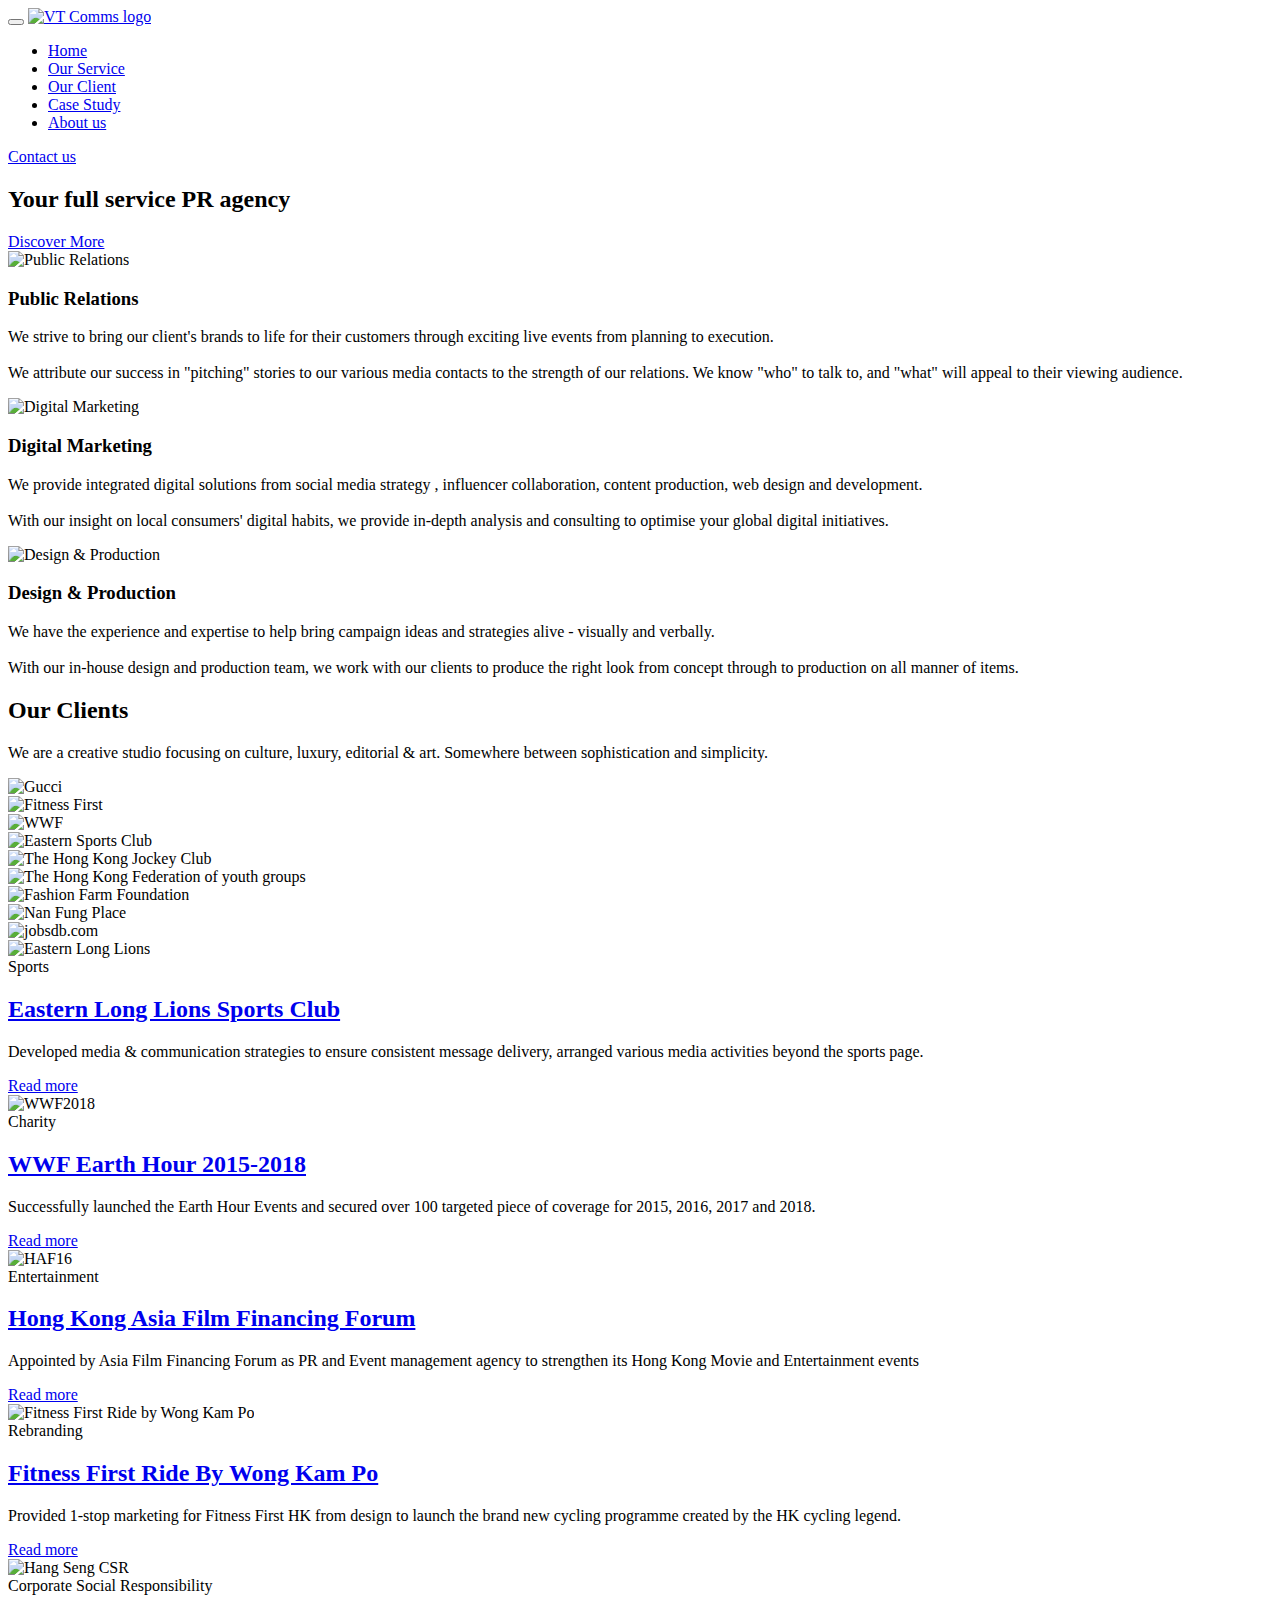
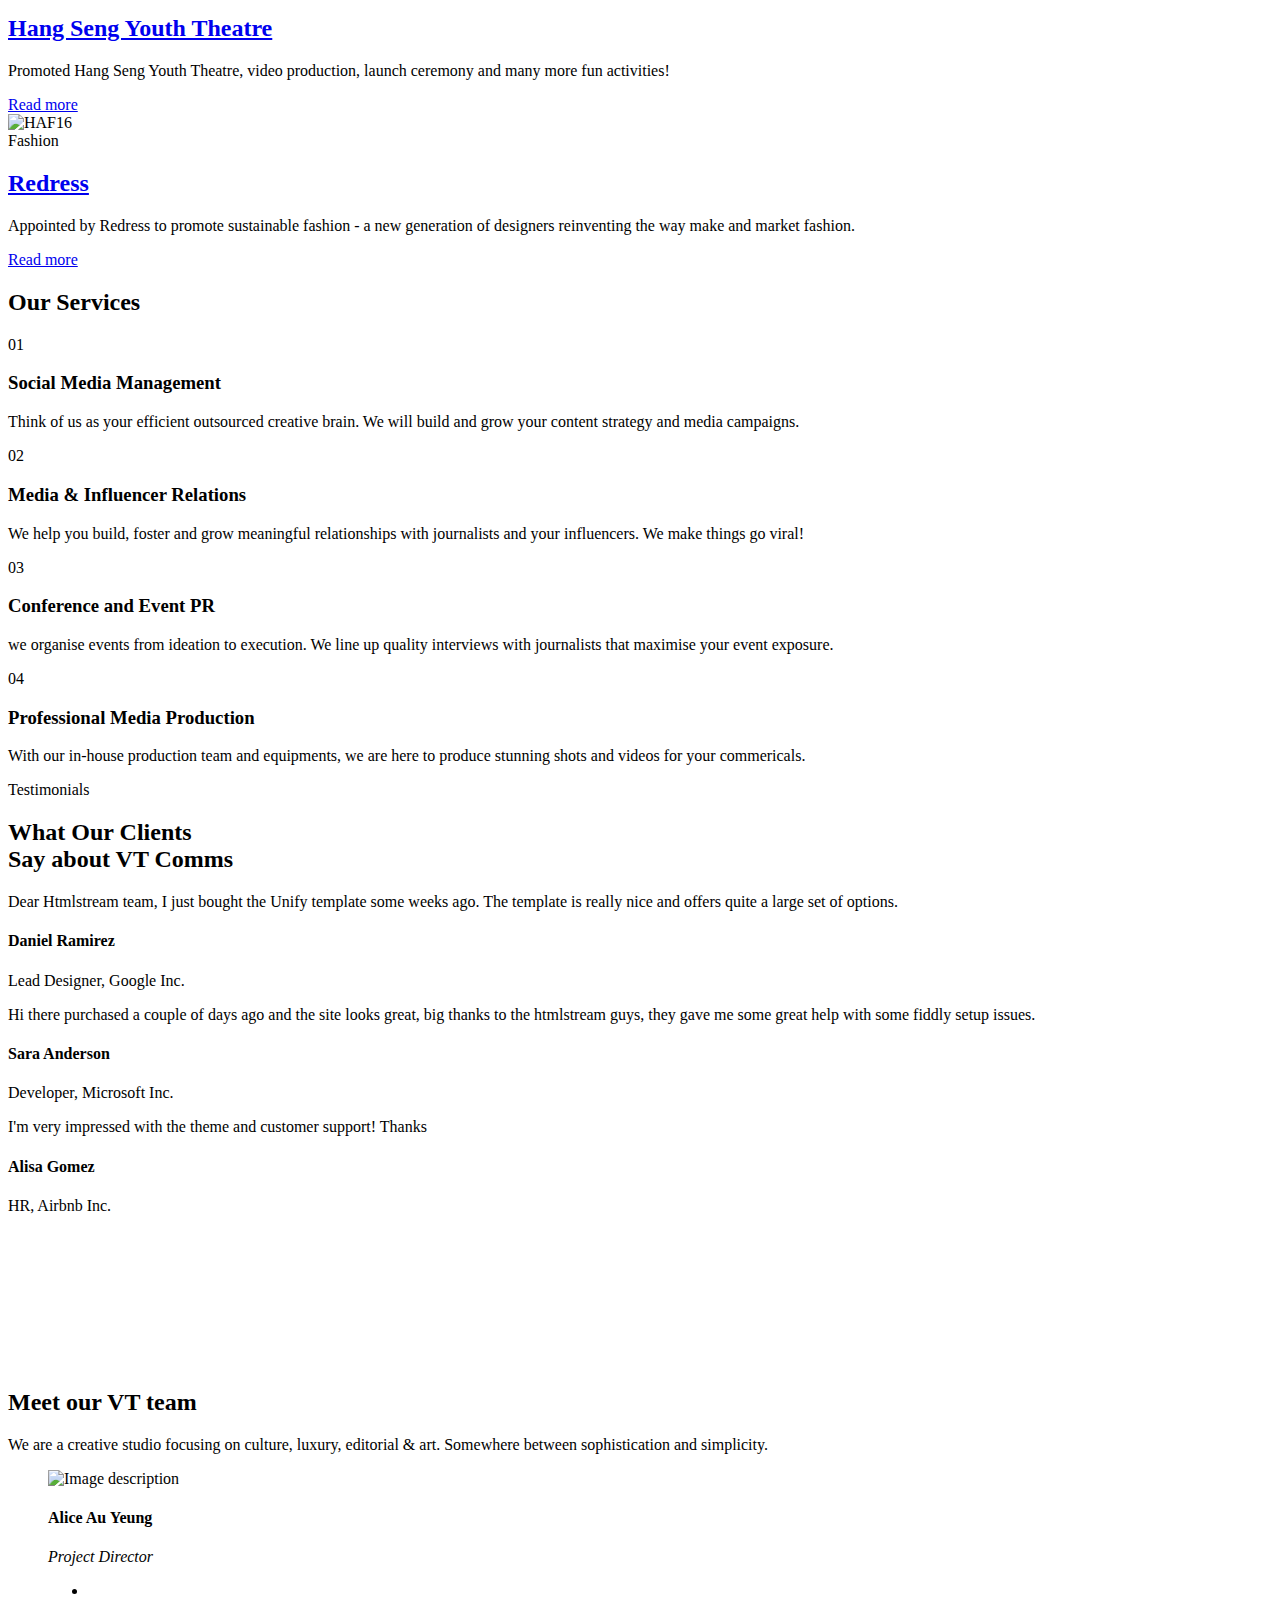
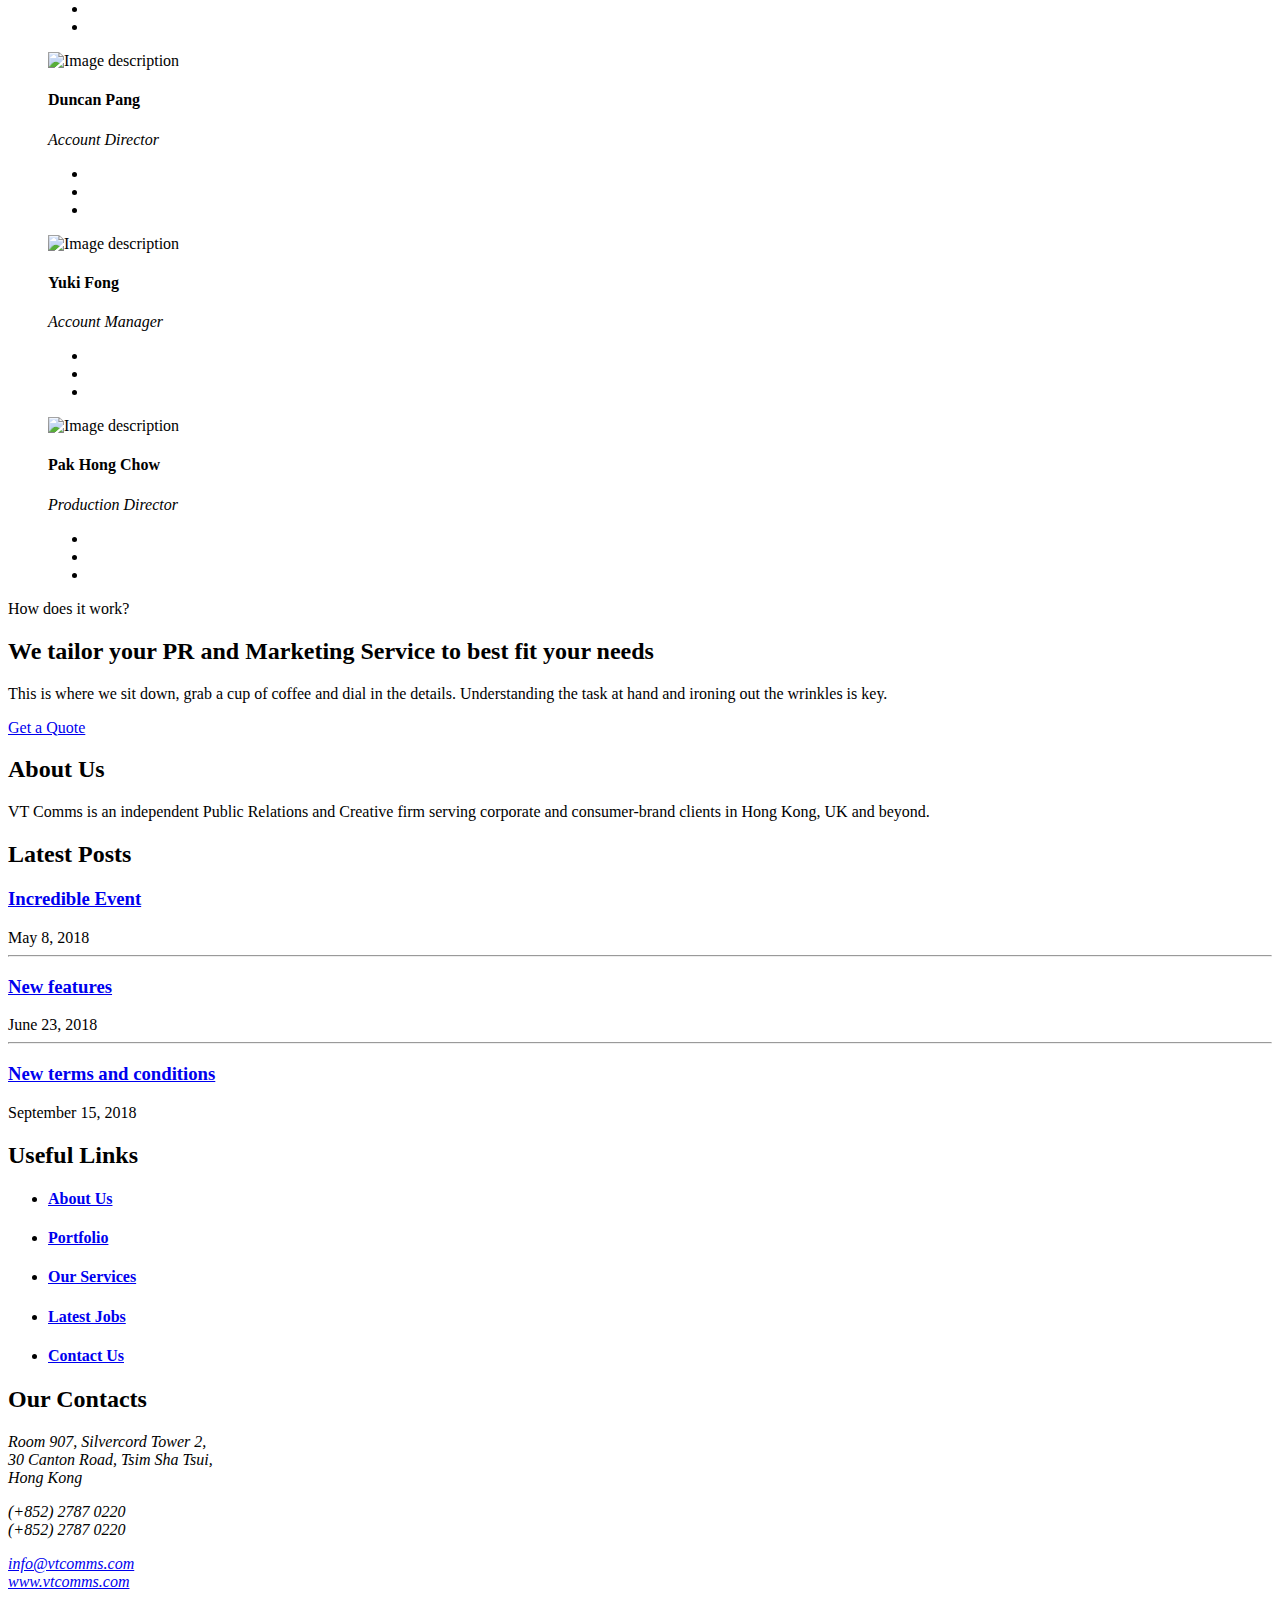
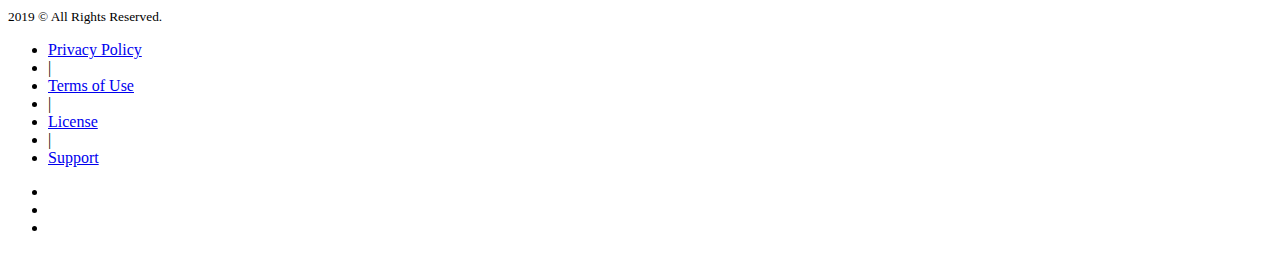
==== index.html @ 9eb32da4 "Initialise Project" ====
<!DOCTYPE html>
<html lang="en">
<head>
   
  <!-- Title -->
  <title>VT Comms | Full service PR agency</title>

  <!-- Required Meta Tags Always Come First -->
  <meta charset="utf-8">
  <meta name="viewport" content="width=device-width, initial-scale=1, shrink-to-fit=no">
  <meta http-equiv="x-ua-compatible" content="ie=edge">

  <!-- Favicon -->
  <link rel="shortcut icon" href="favicon.ico">
  <!-- Google Fonts -->
  <link rel="stylesheet" href="//fonts.googleapis.com/css?family=Open+Sans%3A400%2C300%2C500%2C600%2C700%7CPlayfair+Display%7CRoboto%7CRaleway%7CSpectral%7CRubik">
  <!-- CSS Global Compulsory -->
  <link rel="stylesheet" href="../../../assets/vendor/bootstrap/bootstrap.min.css">
  <!-- CSS Global Icons -->
  <link rel="stylesheet" href="../../../assets/vendor/icon-awesome/css/font-awesome.min.css">
  <link rel="stylesheet" href="../../../assets/vendor/icon-line/css/simple-line-icons.css">
  <link rel="stylesheet" href="../../../assets/vendor/icon-etlinefont/style.css">
  <link rel="stylesheet" href="../../../assets/vendor/icon-line-pro/style.css">
  <link rel="stylesheet" href="../../../assets/vendor/icon-hs/style.css">
  <link rel="stylesheet" href="../../../assets/vendor/slick-carousel/slick/slick.css">
  <link rel="stylesheet" href="../../../assets/vendor/hs-megamenu/src/hs.megamenu.css">
  <link rel="stylesheet" href="../../../assets/vendor/hamburgers/hamburgers.min.css">
  <link rel="stylesheet" href="../../../assets/vendor/animate.css">

  <!-- CSS Unify -->
  <link rel="stylesheet" href="../../../assets/css/unify-core.css">
  <link rel="stylesheet" href="../../../assets/css/unify-components.css">
  <link rel="stylesheet" href="../../../assets/css/unify-globals.css">

  <!-- CSS Customization -->
  <link rel="stylesheet" href="../../../assets/css/custom.css">

</head>
<body>
   <main>
   
<!-- Header -->
    <header id="js-header" class="u-header u-header--static">
      <div class="u-header__section u-header__section--light g-bg-white g-transition-0_3 g-py-10">
        <nav class="js-mega-menu navbar navbar-expand-lg hs-menu-initialized hs-menu-horizontal">
          <div class="container">
            <!-- Responsive Toggle Button -->
            <button class="navbar-toggler navbar-toggler-right btn g-line-height-1 g-brd-none g-pa-0 g-pos-abs g-top-3 g-right-0" type="button" aria-label="Toggle navigation" aria-expanded="false" aria-controls="navBar" data-toggle="collapse" data-target="#navBar">
              <span class="hamburger hamburger--slider">
            <span class="hamburger-box">
              <span class="hamburger-inner"></span>
              </span>
              </span>
            </button>
<!-- End Responsive Toggle Button -->
            
<!-- Logo -->
  <a href="../../../index.html" class="navbar-brand d-flex">    
        <img 
        src="../../../assets/img/logo/VTcomms.svg" 
        alt="VT Comms logo"
        height="38px"
        width="154px" />
            </a>
<!-- End Logo -->
            
<!-- Navigation -->
            <div class="collapse navbar-collapse align-items-center flex-sm-row g-pt-10 g-pt-5--lg g-mr-40--lg" id="navBar">
              <ul class="navbar-nav text-uppercase g-pos-rel g-font-weight-600 ml-auto">
                <!-- Intro -->
                <li class="nav-item  g-mx-10--lg g-mx-15--xl">
                  <a href="../../../index.html" class="nav-link g-py-7 g-px-0">Home</a>
                </li>
                <!-- End Intro -->
                
                 <!-- Service -->
                <li class="hs-has-mega-menu nav-item  g-mx-10--lg g-mx-15--xl" data-animation-in="fadeIn" data-animation-out="fadeOut" data-max-width="60%" data-position="left">
                  <a id="mega-menu-home" class="nav-link g-py-7 g-px-0" href="#!" aria-haspopup="true" aria-expanded="false">Our Service</a>
                </li>
                <!-- End Service -->
                
                <!-- Client -->
                <li class="nav-item  g-mx-10--lg g-mx-15--xl" data-animation-in="fadeIn" data-animation-out="fadeOut">
                  <a id="nav-link-pages" class="nav-link g-py-7 g-px-0" href="#!" aria-haspopup="true" aria-expanded="false" aria-controls="nav-submenu-pages">Our Client</a>
                </li>
                <!-- End Client -->
                
                <!-- Case Study -->
                <li class="nav-item  g-mx-10--lg g-mx-15--xl" data-animation-in="fadeIn" data-animation-out="fadeOut">
                  <a id="nav-link-pages" class="nav-link g-py-7 g-px-0" href="casestudy-ELL.html" aria-haspopup="true" aria-expanded="false" aria-controls="nav-submenu-pages">Case Study</a>
                </li>
                <!-- End Case study -->
                
                <!-- About us -->
                <li class="nav-item  g-mx-10--lg g-mx-15--xl" data-animation-in="fadeIn" data-animation-out="fadeOut">
                  <a id="nav-link-pages" class="nav-link g-py-7 g-px-0" href="#!" aria-haspopup="true" aria-expanded="false" aria-controls="nav-submenu-pages">About us</a>
                </li>
                <!-- End About us-->
                
                </ul>
            </div>
<!-- End Navigation -->

            <div class="d-inline-block g-hidden-xs-down g-pos-rel g-valign-middle g-pl-30 g-pl-0--lg">
              <a class="btn u-btn-outline-black g-font-size-13 text-uppercase g-py-10 g-px-15" href="#" target="_blank">Contact us</a>
            </div>
          </div>
        </nav>
      </div>
    </header>
<!-- End Header -->
       
<!-- Promo Block -->
    <section class="g-pos-rel">
      <!-- Promo Block - Slider -->
      <div class="js-carousel" data-autoplay="true" data-infinite="true" data-fade="true" data-speed="5000">
        <div class="js-slide g-min-height-600 g-bg-cover g-bg-pos-top-center g-bg-img-hero g-bg-black-opacity-0_3--after" style="background-image: url(../../../assets/img/01-indeximg/1920X1080/promoblock1.jpg);" data-calc-target="#js-header"></div>
        <div class="js-slide g-min-height-600 g-bg-cover g-bg-pos-top-center g-bg-img-hero g-bg-black-opacity-0_3--after" style="background-image: url(../../../assets/img/01-indeximg/1920X1080/promoblock2.jpg);" data-calc-target="#js-header"></div>
      </div>
      <!-- End Promo Block - Slider -->

      <!-- Promo Block Content -->
      <div class="g-absolute-centered">
        <div class="container text-center">
          <h2 class="h4 d-inline-block g-brd-around--lg g-brd-2 g-brd-white g-color-white g-font-weight-600 text-uppercase g-pa-25 g-font-size-16 g-font-size-18--sm g-font-size-24--md ">Your full service PR agency</h2>
          <h3 class="g-color-white g-font-weight-700 g-font-size-20 g-font-size-32--md g-font-size-20--sm text-uppercase g-mb-20 g-pa-15">
          <a
        href=""
        class="typewrite"
        data-period="2000"
        data-type='[ "・ Creative ・", "・ Passionate ・", "・ Substainable ・" ]'
      >
        <span class="wrap"></span>
      </a>
         </h3>
          <a class="btn btn-lg u-btn-outline-white g-font-weight-600 g-font-size-13 text-uppercase g-rounded-50 g-px-25 g-py-15 mx-2" href="#dmtest">Discover More</a>
          
      </div>
      <!-- End Promo Block Content -->
    </section>
<!-- End Promo Block -->
    
<!-- Our services -->
<!-- Info Blocks -->
<div class="row align-items-stretch no-gutters">
  <div class="col-md-4 col-sm-6 ">
    <!-- Article -->
    <article class="d-flex flex-wrap text-center g-font-size-14">
      <div class="order-2 w-100">
        <img class="w-100" src="../../assets/img/01-indeximg/400X270/publicrelations.jpg" alt="Public Relations">
      </div>
      <div id="dmtest" class="order-1 w-100 u-ns-bg-v1-bottom g-bg-white g-z-index-1 g-py-40 g-px-50 g-overflow-visible">
        <h3 class="h5 g-color-black g-font-weight-700 text-uppercase g-mb-20 ">Public Relations</h3>
        <p class="mb-0">We strive to bring our client's brands to life for their customers through exciting live events from planning to execution.</br></br>We attribute our success in "pitching" stories to our various media contacts to the strength of our relations. We know "who" to talk to, and "what" will appeal to their viewing audience.</p>
      </div>
    </article>
    <!-- End Article -->
  </div>

  <div class="col-md-4 col-sm-6">
    <!-- Article -->
    <article class="d-flex flex-wrap text-center g-color-white g-font-size-14">
      <div class="order-1 w-100">
        <img class="w-100" src="../../assets/img/01-indeximg/400X270/digitalmarketing.jpg" alt="Digital Marketing">
      </div>
      <div id="dmtest" class="order-2 w-100 u-ns-bg-v1-top g-bg-black g-z-index-1 g-py-40 g-px-50 g-overflow-visible">
        <h3 class="h5 g-mb-20 g-font-weight-700 text-uppercase">Digital Marketing</h3>
        <p class="mb-0">We provide integrated digital solutions from social media strategy , influencer collaboration, content production, web design and development. </br></br>With our insight on local consumers' digital habits, we provide in-depth analysis and consulting to optimise your global digital initiatives.
        </p>
      </div>
    </article>
    <!-- End Article -->
  </div>

  <div class="col-md-4 col-sm-6">
    <!-- Article -->
    <article class="d-flex flex-wrap text-center g-font-size-14">
      <div class="order-2 w-100">
        <img class="w-100" src="../../assets/img/01-indeximg/400X270/designandproduction.jpg" alt="Design & Production">
      </div>
      <div id="dmtest" class="order-1 w-100 u-ns-bg-v1-bottom g-bg-white g-z-index-1 g-py-40 g-px-50 g-overflow-visible">
        <h3 class="h5 g-color-black g-font-weight-700 text-uppercase g-mb-20">Design & Production</h3>
          <p class="mb-0">We have the experience and expertise to help bring campaign ideas and strategies alive - visually and verbally. </br></br>With our in-house design and production team, we work with our clients to produce the right look from concept through to production on all manner of items.</p>
      </div>
    </article>
    <!-- End Article -->
  </div>
</div>
<!-- End Info Blocks -->
    <!--End Our services -->
    
     
     <!-- Clients -->   
     <section class="container g-pt-100">
      <div class="row justify-content-center">
        <div class="col-lg-7">
        
        <!-- Heading -->
          <div class="text-center">
            <h2 class="h3 g-color-gray-dark-v4 text-uppercase mb-2">Our Clients</h2>
            <div class="d-inline-block g-width-35 g-height-2 g-bg-gray-dark-v4 mb-2"></div>
            <p class="lead mb-0">We are a creative studio focusing on culture, luxury, editorial &amp; art. Somewhere between sophistication and simplicity.</p>
          </div>
          <!-- End Heading -->

          </div>
          </div>
        </section> 
        
<!-- Slide Show Starts-->      
    <div class="container g-py-70">
      <div class="js-carousel" data-infinite="true" data-autoplay="true" data-slides-show="6" data-responsive='[{
               "breakpoint": 1200,
               "settings": {
                 "slidesToShow": 6
               }
             }, {
               "breakpoint": 992,
               "settings": {
                 "slidesToShow": 5
               }
             }, {
               "breakpoint": 768,
               "settings": {
                 "slidesToShow": 4
               }
             }, {
               "breakpoint": 576,
               "settings": {
                 "slidesToShow": 2
               }
             }, {
               "breakpoint": 446,
               "settings": {
                 "slidesToShow": 1
               }
             }]'>
        <div class="js-slide u-block-hover">
          <img class="mx-auto g-width-80 u-block-hover__main--grayscale g-opacity-0_3 g-opacity-1--hover g-cursor-pointer" src="../../../assets/img/01-indeximg/200x200/img1.png" alt="Gucci">
        </div>

        <div class="js-slide u-block-hover">
          <img class="mx-auto g-width-80 u-block-hover__main--grayscale g-opacity-0_3 g-opacity-1--hover g-cursor-pointer" src="../../../assets/img/01-indeximg/200x200/img2.png" alt="Fitness First">
        </div>

        <div class="js-slide u-block-hover">
          <img class="mx-auto g-width-80 u-block-hover__main--grayscale g-opacity-0_3 g-opacity-1--hover g-cursor-pointer" src="../../../assets/img/01-indeximg/200x200/img3.png" alt="WWF">
        </div>

        <div class="js-slide u-block-hover">
          <img class="mx-auto g-width-80 u-block-hover__main--grayscale g-opacity-0_3 g-opacity-1--hover g-cursor-pointer" src="../../../assets/img/01-indeximg/200x200/img4.png" alt="Eastern Sports Club">
        </div>

        <div class="js-slide u-block-hover">
          <img class="mx-auto g-width-80 u-block-hover__main--grayscale g-opacity-0_3 g-opacity-1--hover g-cursor-pointer" src="../../../assets/img/01-indeximg/200x200/img5.png" alt="The Hong Kong Jockey Club">
        </div>

        <div class="js-slide u-block-hover">
          <img class="mx-auto g-width-80 u-block-hover__main--grayscale g-opacity-0_3 g-opacity-1--hover g-cursor-pointer" src="../../../assets/img/01-indeximg/200x200/img6.png" alt="The Hong Kong Federation of youth groups">
        </div>

        <div class="js-slide u-block-hover">
          <img class="mx-auto g-width-80 u-block-hover__main--grayscale g-opacity-0_3 g-opacity-1--hover g-cursor-pointer" src="../../../assets/img/01-indeximg/200x200/img7.png" alt="Fashion Farm Foundation">
        </div>

        <div class="js-slide u-block-hover">
          <img class="mx-auto g-width-80 u-block-hover__main--grayscale g-opacity-0_3 g-opacity-1--hover g-cursor-pointer" src="../../../assets/img/01-indeximg/200x200/img8.png" alt="Nan Fung Place">
        </div>

        <div class="js-slide u-block-hover">
          <img class="mx-auto g-width-80 u-block-hover__main--grayscale g-opacity-0_3 g-opacity-1--hover g-cursor-pointer" src="../../../assets/img/01-indeximg/200x200/img9.png" alt="jobsdb.com">
        </div>
      </div>
    </div>
    <!-- End Slide Show -->
<!-- End Clients -->
  
<!-- Whole Case Study -->     
     <div id="casestudy" class="g-mt-50 row">
     <!-- Case Study 1 -->  
  <div class="col-lg-4 col-md-6 g-mb-30">
    <article class="u-block-hover">
      <div class="g-bg-cover g-bg-white-gradient-opacity-v1--after">
        <img class="u-block-hover__main--mover-left" src="../../../assets/img/01-indeximg/500x450/img1.jpg" alt="Eastern Long Lions">
      </div>

      <!--
       <div class="g-pos-abs g-top-0 g-right-0 g-z-index-1 g-pa-35">
        <span class="d-block g-color-white g-font-weight-600 g-font-size-12">June 12, 2017</span>
      </div>
      -->

      <div class="u-block-hover__additional--partially-slide-up g-z-index-1">
        <div class="u-block-hover__visible g-pa-25">
          <span class="d-block g-color-white-opacity-0_7 g-font-weight-600 g-font-size-12 mb-2">Sports</span>

          <h2 class="h2 g-color-white g-font-weight-600 mb-3">
            <a class="u-link-v5 g-color-white g-color-aqua--hover g-cursor-pointer" href="casestudy-ELL.html">Eastern Long Lions Sports Club</a>
          </h2>

          <p class="g-color-white-opacity-0_7 mb-0">Developed media & communication strategies to ensure consistent message delivery, arranged various media activities beyond the sports page.</p>
        </div>

        <div class="g-pl-25">
          <a class="d-inline-block g-brd-bottom g-brd-white g-color-white g-font-weight-600 g-font-size-12 text-uppercase g-text-underline--none--hover g-mb-30" href="casestudy-ELL.html">Read more</a>
        </div>
      </div>
    </article>
  </div>
   
    <!-- Case Study 2 -->  
  <div class="col-lg-4 col-md-6 g-mb-30">
    <article class="u-block-hover">
      <div class="g-bg-cover g-bg-white-gradient-opacity-v1--after">
        <img class="u-block-hover__main--mover-left" src="../../../assets/img/01-indeximg/500x450/img2.jpg" alt="WWF2018">
      </div>

      <!--
       <div class="g-pos-abs g-top-0 g-right-0 g-z-index-1 g-pa-35">
        <span class="d-block g-color-white g-font-weight-600 g-font-size-12">July 07, 2017</span>
      </div>
      -->

      <div class="u-block-hover__additional--partially-slide-up g-z-index-1">
        <div class="u-block-hover__visible g-pa-25">
          <span class="d-block g-color-white-opacity-0_7 g-font-weight-600 g-font-size-12 mb-2">Charity</span>

          <h2 class="h2 g-color-white g-font-weight-600 mb-3">
            <a class="u-link-v5 g-color-white g-color-aqua--hover g-cursor-pointer" href="#!">WWF Earth Hour 2015-2018</a>
          </h2>

          <p class="g-color-white-opacity-0_7 mb-0">Successfully launched the Earth Hour Events and secured over 100 targeted piece of coverage for 2015, 2016, 2017 and 2018.</p>
        </div>

        <div class="g-pl-25">
          <a class="d-inline-block g-brd-bottom g-brd-white g-color-white g-font-weight-600 g-font-size-12 text-uppercase g-text-underline--none--hover g-mb-30" href="#!">Read more</a>
        </div>
      </div>
    </article>
  </div>
   
    <!-- Case Study 3 -->  
  <div class="col-lg-4 col-md-6 g-mb-30">
    <article class="u-block-hover">
      <div class="g-bg-cover g-bg-white-gradient-opacity-v1--after">
        <img class="u-block-hover__main--mover-left" src="../../assets/img/01-indeximg/500x450/img3.jpg" alt="HAF16">
      </div>

      <!--
       <div class="g-pos-abs g-top-0 g-right-0 g-z-index-1 g-pa-35">
        <span class="d-block g-color-white g-font-weight-600 g-font-size-12">July 03, 2017</span>
      </div>
      -->

      <div class="u-block-hover__additional--partially-slide-up g-z-index-1">
        <div class="u-block-hover__visible g-pa-25">
          <span class="d-block g-color-white-opacity-0_7 g-font-weight-600 g-font-size-12 mb-2">Entertainment</span>

          <h2 class="h2 g-color-white g-font-weight-600 mb-3">
            <a class="u-link-v5 g-color-white g-color-aqua--hover g-cursor-pointer" href="#!">Hong Kong Asia Film Financing Forum</a>
          </h2>

          <p class="g-color-white-opacity-0_7 mb-0">Appointed by Asia Film Financing Forum as PR and Event
          management agency to strengthen its Hong Kong Movie and Entertainment events</p>
        </div>

        <div class="g-pl-25">
          <a class="d-inline-block g-brd-bottom g-brd-white g-color-white g-font-weight-600 g-font-size-12 text-uppercase g-text-underline--none--hover g-mb-30" href="#!">Read more</a>
        </div>
      </div>
    </article>
  </div>

     <!-- Case Study 4 -->  
  <div class="col-lg-4 col-md-6 g-mb-30">
    <article class="u-block-hover">
      <div class="g-bg-cover g-bg-white-gradient-opacity-v1--after">
        <img class="u-block-hover__main--mover-left" src="../../../assets/img/01-indeximg/500x450/img4.jpg" alt="Fitness First Ride by Wong Kam Po">
      </div>

      <!--
       <div class="g-pos-abs g-top-0 g-right-0 g-z-index-1 g-pa-35">
        <span class="d-block g-color-white g-font-weight-600 g-font-size-12">June 12, 2017</span>
      </div>
      -->

      <div class="u-block-hover__additional--partially-slide-up g-z-index-1">
        <div class="u-block-hover__visible g-pa-25">
          <span class="d-block g-color-white-opacity-0_7 g-font-weight-600 g-font-size-12 mb-2">Rebranding</span>

          <h2 class="h2 g-color-white g-font-weight-600 mb-3">
            <a class="u-link-v5 g-color-white g-color-aqua--hover g-cursor-pointer" href="#!">Fitness First Ride By Wong Kam Po</a>
          </h2>

          <p class="g-color-white-opacity-0_7 mb-0">Provided 1-stop marketing for Fitness First HK from design to launch the brand new cycling programme created by the HK cycling legend.</p>
        </div>

        <div class="g-pl-25">
          <a class="d-inline-block g-brd-bottom g-brd-white g-color-white g-font-weight-600 g-font-size-12 text-uppercase g-text-underline--none--hover g-mb-30" href="#!">Read more</a>
        </div>
      </div>
    </article>
  </div>
   
    <!-- Case Study 5 -->  
  <div class="col-lg-4  col-md-6 g-mb-30">
    <article class="u-block-hover">
      <div class="g-bg-cover g-bg-white-gradient-opacity-v1--after">
        <img class="u-block-hover__main--mover-left" src="../../../assets/img/01-indeximg/500x450/img5.jpg" alt="Hang Seng CSR">
      </div>

      <!--
       <div class="g-pos-abs g-top-0 g-right-0 g-z-index-1 g-pa-35">
        <span class="d-block g-color-white g-font-weight-600 g-font-size-12">July 07, 2017</span>
      </div>
      -->

      <div class="u-block-hover__additional--partially-slide-up g-z-index-1">
        <div class="u-block-hover__visible g-pa-25">
          <span class="d-block g-color-white-opacity-0_7 g-font-weight-600 g-font-size-12 mb-2">Corporate Social Responsibility</span>

          <h2 class="h2 g-color-white g-font-weight-600 mb-3">
            <a class="u-link-v5 g-color-white g-color-aqua--hover g-cursor-pointer" href="#!">Hang Seng Youth Theatre</a>
          </h2>

          <p class="g-color-white-opacity-0_7 mb-0">Promoted Hang Seng Youth Theatre, video production, launch ceremony and many more fun activities!</p>
        </div>

        <div class="g-pl-25">
          <a class="d-inline-block g-brd-bottom g-brd-white g-color-white g-font-weight-600 g-font-size-12 text-uppercase g-text-underline--none--hover g-mb-30" href="#!">Read more</a>
        </div>
      </div>
    </article>
  </div>
   
    <!-- Case Study 6 -->  
  <div class="col-lg-4 col-md-6 g-mb-30">
    <article class="u-block-hover">
      <div class="g-bg-cover g-bg-white-gradient-opacity-v1--after">
        <img class="u-block-hover__main--mover-left" src="../../assets/img/01-indeximg/500x450/img6.jpg" alt="HAF16">
      </div>

      <!--
       <div class="g-pos-abs g-top-0 g-right-0 g-z-index-1 g-pa-35">
        <span class="d-block g-color-white g-font-weight-600 g-font-size-12">July 03, 2017</span>
      </div>
      -->

      <div class="u-block-hover__additional--partially-slide-up g-z-index-1">
        <div class="u-block-hover__visible g-pa-25">
          <span class="d-block g-color-white-opacity-0_7 g-font-weight-600 g-font-size-12 mb-2">Fashion</span>

          <h2 class="h2 g-color-white g-font-weight-600 mb-3">
            <a class="u-link-v5 g-color-white g-color-aqua--hover g-cursor-pointer" href="#!">Redress</a>
          </h2>

          <p class="g-color-white-opacity-0_7 mb-0">Appointed by Redress to promote sustainable
              fashion - a new generation of designers reinventing the way make and market fashion.</p>
        </div>

        <div class="g-pl-25">
          <a class="d-inline-block g-brd-bottom g-brd-white g-color-white g-font-weight-600 g-font-size-12 text-uppercase g-text-underline--none--hover g-mb-30" href="#!">Read more</a>
        </div>
      </div>
    </article>
  </div>
</div>
     
<!--  End Case Study --> 



<!-- Icon Blocks -->
<section >
    <div class="container g-py-100">
      <!-- <h2 class="g-color-gray-dark-v4 g-font-weight-600 text-center g-mb-60">Our Services</h2> -->
      <h2 class="h3 g-color-gray-dark-v4 text-uppercase mb-2 g-mb-16 text-center">Our Services</h2>
      <div class="text-center">
        <div class="d-inline-block g-width-35 g-height-2 g-bg-gray-dark-v4 g-mb-20"> 
        </div>
      </div>
            
  
      <!-- Icon Blocks 1 -->
      <div class="row no-gutters g-mb-50">
        <div class="col-sm-6 col-lg-3">
          <!-- Icon Blocks -->
          <div class="u-shadow-v21--hover g-brd-around g-brd-gray-light-v4 g-brd-transparent--hover g-bg-white--hover g-transition-0_3 g-cursor-pointer g-px-30 g-pt-30 g-pb-50">
            <span class="d-block g-color-gray-dark-v4 g-font-weight-700 text-right mb-3">01</span>
            <span class="u-icon-v3 u-shadow-v24 g-bg-white g-color-indigo rounded-circle mb-4">
                <i class="icon-education-030 u-line-icon-pro"></i>
              </span>
            <h3 class="h5 g-color-black g-font-weight-600 mb-3">Social Media Management</h3>
            <p class="g-color-gray-dark-v4">Think of us as your efficient outsourced creative brain. We will build and grow your content strategy and media campaigns. </p>
          </div>
          <!-- End Icon Blocks 1-->
        </div>
  
        <div class="col-sm-6 col-lg-3">
          <!-- Icon Blocks 2 -->
          <div class="u-shadow-v21--hover g-brd-around g-brd-gray-light-v4 g-brd-transparent--hover g-bg-white--hover g-transition-0_3 g-cursor-pointer g-px-30 g-pt-30 g-pb-50  g-ml-minus-1">
            <span class="d-block g-color-gray-dark-v4 g-font-weight-700 text-right mb-3">02</span>
            <span class="u-icon-v3 u-shadow-v24 g-bg-white g-color-indigo rounded-circle mb-4">
                <i class="icon-communication-040 u-line-icon-pro"></i>
              </span>
            <h3 class="h5 g-color-black g-font-weight-600 mb-3">Media & Influencer Relations</h3>
            <p class="g-color-gray-dark-v4">We help you build, foster and grow meaningful relationships with journalists and your influencers. We make things go viral!</p>
          </div>
          <!-- End Icon Blocks 2 -->
        </div>
  
        <div class="col-sm-6 col-lg-3">
          <!-- Icon Blocks -->
          <div class="u-shadow-v21--hover g-brd-around g-brd-gray-light-v4 g-brd-transparent--hover g-bg-white--hover g-transition-0_3 g-cursor-pointer g-px-30 g-pt-30 g-pb-50  g-ml-minus-1">
            <span class="d-block g-color-gray-dark-v4 g-font-weight-700 text-right mb-3">03</span>
            <span class="u-icon-v3 u-shadow-v24 g-bg-white g-color-indigo rounded-circle mb-4">
                <i class="icon-communication-066 u-line-icon-pro"></i>
              </span>
            <h3 class="h5 g-color-black g-font-weight-600 mb-3">Conference and Event PR</h3>
            <p class="g-color-gray-dark-v4">we organise events from ideation to execution. We line up  quality interviews with journalists that maximise your event exposure.</p>
          </div>
          <!-- End Icon Blocks -->
        </div>
  
        <div class="col-sm-6 col-lg-3">
          <!-- Icon Blocks -->
          <div class="u-shadow-v21--hover g-brd-around g-brd-gray-light-v4 g-brd-transparent--hover g-bg-white--hover g-transition-0_3 g-cursor-pointer g-px-30 g-pt-30 g-pb-50  g-ml-minus-1">
            <span class="d-block g-color-gray-dark-v4 g-font-weight-700 text-right mb-3">04</span>
            <span class="u-icon-v3 u-shadow-v24 g-bg-white g-color-indigo rounded-circle mb-4">
                <i class="icon-communication-050 u-line-icon-pro"></i>
              </span>
            <h3 class="h5 g-color-black g-font-weight-600 mb-3">Professional Media Production</h3>
            <p class="g-color-gray-dark-v4">With our in-house production team and equipments, we are here to produce stunning shots and videos for your commericals.</p>
          </div>
          <!-- End Icon Blocks -->
        </div>
      </div>
      <!-- End Icon Blocks -->
  
      <!-- <div class="text-center">
        <a class="btn u-btn-primary g-rounded-50 g-pl-25 g-pr-20 g-py-12 g-px-25" href="#!">
          <span class="g-pos-rel g-top-2">Features</span>
          <span class="align-middle u-icon-v3 g-width-20 g-height-20 g-color-black g-bg-white g-font-size-12 rounded-circle g-ml-30">
              <i class="fa fa-angle-right"></i>
            </span>
        </a>
      </div> -->
    </div>
  </section>
  <!-- End Icon Blocks -->
      



<!-- Testimonials -->
<section class="container g-py-70">
  <div class="row justify-content-between">
    <div class="col-lg-5 g-mb-30">
      <div class="mb-2">
        <div class="d-inline-block g-width-20 g-height-2 g-pos-rel g-top-minus-4 g-bg-black mr-2"></div>

        <span class="g-color-gray-dark-v3 g-font-weight-600 g-font-size-12 text-uppercase">Testimonials</span>
      </div>

      <h2 class="h1 g-color-black g-font-weight-600 g-mb-35">
        <span>What</span> Our Clients<br>Say about <span >VT Comms</span>
      </h2>

      <!-- Carousel -->
      <div id="carouselCus1" class="js-carousel js-carousel_single-item-thumbs5__slides g-pb-35" data-infinite="true"
        data-fade="true" data-animation="linear" data-pagi-classes="u-carousel-indicators-v1 g-bottom-0">
        <div class="js-slide">
          <p class="g-font-style-italic g-font-size-17 mb-4">Dear Htmlstream team, I just bought the Unify template some weeks
            ago. The template is really nice and offers quite a large set of options.</p>
      
          <div class="media">
            <!-- <img class="d-flex align-self-center g-brd-around g-brd-3 g-brd-white g-width-50 g-height-50 rounded-circle mr-3"
              src="../../assets/img-temp/100x100/img4.jpg" alt="Image description"> -->
      
            <div class="media-body align-self-center">
              <h4 class="g-color-black g-font-weight-600 g-font-size-13 text-uppercase g-mb-0">Daniel Ramirez</h4>
              <span class="d-block g-color-gray-dark-v4 g-font-size-12">Lead Designer, Google Inc.</span>
            </div>
          </div>
        </div>

        <div class="js-slide">
          <p class="g-font-style-italic g-font-size-17 mb-4">Hi there purchased a couple of days ago and the site looks great,
            big thanks to the htmlstream guys, they gave me some great help with some fiddly setup issues.</p>
        
          <div class="media">
            <!-- <img class="d-flex align-self-center g-brd-around g-brd-3 g-brd-white g-width-50 g-height-50 rounded-circle mr-3"
              src="../../assets/img-temp/100x100/img5.jpg" alt="Image description"> -->
        
            <div class="media-body align-self-center">
              <h4 class="g-color-black g-font-weight-600 g-font-size-13 text-uppercase g-mb-0">Sara Anderson</h4>
              <span class="d-block g-color-gray-dark-v4 g-font-size-12">Developer, Microsoft Inc.</span>
            </div>
          </div>
        </div>

        <div class="js-slide">
          <p class="g-font-style-italic g-font-size-17 mb-4">I'm very impressed with the theme and customer support! Thanks</p>
        
          <div class="media">
            <!-- <img class="d-flex align-self-center g-brd-around g-brd-3 g-brd-white g-width-50 g-height-50 rounded-circle mr-3"
              src="../../assets/img-temp/100x100/img7.jpg" alt="Image description"> -->
        
            <div class="media-body align-self-center">
              <h4 class="g-color-black g-font-weight-600 g-font-size-13 text-uppercase g-mb-0">Alisa Gomez</h4>
              <span class="d-block g-color-gray-dark-v4 g-font-size-12">HR, Airbnb Inc.</span>
            </div>
          </div>
        </div>
        </div>
        <!-- End Carousel -->
        </div>

        <div class="col-lg-7 order-lg-1 g-pt-10 g-mb-60">
          <!-- Youtube Iframe -->
          <div class="embed-responsive embed-responsive-16by9 u-shadow-v36 g-brd-around g-brd-7 g-brd-white g-rounded-5 mb-4">
            <iframe src="https://www.youtube.com/embed/ZOpUzDjXbYk?rel=0" frameborder="0" allowfullscreen=""></iframe>
          </div>
        </div>
</section>
<!-- End Testimonials -->


<!--  Whole Team Blocks -->
          
<section class="container g-pt-50 g-pb-70">
    <div class="row justify-content-center g-mb-60">
      <div class="col-lg-7">
        <!-- Heading -->
        <div class="text-center">
          <h2 class="h3 g-color-gray-dark-v4 text-uppercase mb-2">Meet our VT team</h2>
          <div class="d-inline-block g-width-35 g-height-2 g-bg-gray-dark-v4 mb-2"></div>
          <p class="lead mb-0">We are a creative studio focusing on culture, luxury, editorial &amp; art. Somewhere between sophistication and simplicity.</p>
        </div>
        <!-- End Heading -->
      </div>
    </div>

    <div class="row">
      <div class="col-lg-3 col-sm-6 g-mb-30">
       
        <!-- Team Block 1 -->
        <figure class="u-block-hover">
          <!-- Figure Image -->
          <img class="w-100" src="../../assets/img/01-indeximg/400x550/AliceAuYeung.jpg" alt="Image description">
          <!-- End Figure Image-->

          <!-- Figure Info -->
          <figcaption class="u-block-hover__additional--partially-slide-up g-mx-15">
            <div class="text-center g-bg-white g-pb-20">
              <!-- Figure Info -->
              <div class="u-block-hover__visible g-pt-20 g-pb-15 g-y-20">
                <h4 class="h5 g-color-black g-mb-5">Alice Au Yeung</h4>
                <em class="d-block g-font-style-normal g-font-size-11 text-uppercase g-color-indigo">Project Director</em>
              </div>
              <!-- End Info -->

              <!-- Figure Social Icons -->
              <ul class="list-inline mb-0">
                <li class="list-inline-item">
                  <a href="#!" class="u-icon-v1 u-icon-size--sm g-color-gray-light-v1 g-color-linkedin--hover g-bg-transparent">
                    <i class="fa fa-linkedin"></i>
                  </a>
                </li>
                <li class="list-inline-item">
                  <a href="#!" class="u-icon-v1 u-icon-size--sm g-color-gray-light-v1 g-color-instagram--hover g-bg-transparent">
                    <i class="fa fa-instagram"></i>
                  </a>
                </li>
                <li class="list-inline-item">
                  <a href="#!" class="u-icon-v1 u-icon-size--sm g-color-gray-light-v1 g-color-facebook--hover g-bg-transparent">
                    <i class="fa fa-facebook"></i>
                  </a>
                </li>
              </ul>
              <!-- Figure Social Icons -->
            </div>
          </figcaption>
          <!-- End Figure Info-->
        </figure>
        <!-- End Team Block 1 -->
      </div>

      <div class="col-lg-3 col-sm-6 g-mb-30">
        <!-- Team Block 2 -->
        <figure class="u-block-hover">
          <!-- Figure Image -->
          <img class="w-100" src="../../assets/img/01-indeximg/400x550/DuncanPang.jpg" alt="Image description">
          <!-- End Figure Image-->

          <!-- Figure Info -->
          <figcaption class="u-block-hover__additional--partially-slide-up g-mx-15">
            <div class="text-center g-bg-white g-pb-20">
              <!-- Figure Info -->
              <div class="u-block-hover__visible g-pt-20 g-pb-15 g-y-20">
                <h4 class="h5 g-color-black g-mb-5">Duncan Pang</h4>
                <em class="d-block g-font-style-normal g-font-size-11 text-uppercase g-color-indigo">Account Director</em>
              </div>
              <!-- End Info -->

              <!-- Figure Social Icons -->
              <ul class="list-inline mb-0">
                  <li class="list-inline-item">
                    <a href="#!" class="u-icon-v1 u-icon-size--sm g-color-gray-light-v1 g-color-linkedin--hover g-bg-transparent">
                      <i class="fa fa-linkedin"></i>
                    </a>
                  </li>
                  <li class="list-inline-item">
                    <a href="#!" class="u-icon-v1 u-icon-size--sm g-color-gray-light-v1 g-color-instagram--hover g-bg-transparent">
                      <i class="fa fa-instagram"></i>
                    </a>
                  </li>
                  <li class="list-inline-item">
                    <a href="#!" class="u-icon-v1 u-icon-size--sm g-color-gray-light-v1 g-color-facebook--hover g-bg-transparent">
                      <i class="fa fa-facebook"></i>
                    </a>
                  </li>
                </ul>
              <!-- Figure Social Icons -->
            </div>
          </figcaption>
          <!-- End Figure Info-->
        </figure>
        <!-- End Team Block 2 -->
      </div>

      <div class="col-lg-3 col-sm-6 g-mb-30">
        <!-- Team Block 3 -->
        <figure class="u-block-hover">
          <!-- Figure Image -->
          <img class="w-100" src="../../assets/img/01-indeximg/400x550/YukiFong.jpg" alt="Image description">
          <!-- End Figure Image-->

          <!-- Figure Info -->
          <figcaption class="u-block-hover__additional--partially-slide-up g-mx-15">
            <div class="text-center g-bg-white g-pb-20">
              <!-- Figure Info -->
              <div class="u-block-hover__visible g-pt-20 g-pb-15 g-y-20">
                <h4 class="h5 g-color-black g-mb-5">Yuki Fong</h4>
                <em class="d-block g-font-style-normal g-font-size-11 text-uppercase g-color-indigo">Account Manager</em>
              </div>
              <!-- End Info -->

              <!-- Figure Social Icons -->
              <ul class="list-inline mb-0">
                  <li class="list-inline-item">
                    <a href="#!" class="u-icon-v1 u-icon-size--sm g-color-gray-light-v1 g-color-linkedin--hover g-bg-transparent">
                      <i class="fa fa-linkedin"></i>
                    </a>
                  </li>
                  <li class="list-inline-item">
                    <a href="#!" class="u-icon-v1 u-icon-size--sm g-color-gray-light-v1 g-color-instagram--hover g-bg-transparent">
                      <i class="fa fa-instagram"></i>
                    </a>
                  </li>
                  <li class="list-inline-item">
                    <a href="#!" class="u-icon-v1 u-icon-size--sm g-color-gray-light-v1 g-color-facebook--hover g-bg-transparent">
                      <i class="fa fa-facebook"></i>
                    </a>
                  </li>
                </ul>
              <!-- Figure Social Icons -->
            </div>
          </figcaption>
          <!-- End Figure Info-->
        </figure>
        <!-- End Team Block 3 -->
      </div>

      <div class="col-lg-3 col-sm-6 g-mb-30">
        <!-- Team Block 4 -->
        <figure class="u-block-hover">
          <!-- Figure Image -->
          <img class="w-100" src="../../assets/img/01-indeximg/400x550/PakHongChow.jpg" alt="Image description">
          <!-- End Figure Image-->

          <!-- Figure Info -->
          <figcaption class="u-block-hover__additional--partially-slide-up g-mx-15">
            <div class="text-center g-bg-white g-pb-20">
              <!-- Figure Info -->
              <div class="u-block-hover__visible g-pt-20 g-pb-15 g-y-20">
                <h4 class="h5 g-color-black g-mb-5">Pak Hong Chow</h4>
                <em class="d-block g-font-style-normal g-font-size-11 text-uppercase g-color-indigo">Production Director</em>
              </div>
              <!-- End Info -->

              <!-- Figure Social Icons -->
              <ul class="list-inline mb-0">
                  <li class="list-inline-item">
                    <a href="#!" class="u-icon-v1 u-icon-size--sm g-color-gray-light-v1 g-color-linkedin--hover g-bg-transparent">
                      <i class="fa fa-linkedin"></i>
                    </a>
                  </li>
                  <li class="list-inline-item">
                    <a href="#!" class="u-icon-v1 u-icon-size--sm g-color-gray-light-v1 g-color-instagram--hover g-bg-transparent">
                      <i class="fa fa-instagram"></i>
                    </a>
                  </li>
                  <li class="list-inline-item">
                    <a href="#!" class="u-icon-v1 u-icon-size--sm g-color-gray-light-v1 g-color-facebook--hover g-bg-transparent">
                      <i class="fa fa-facebook"></i>
                    </a>
                  </li>
                </ul>
              <!-- Figure Social Icons -->
            </div>
          </figcaption>
          <!-- End Figure Info-->
        </figure>
        <!-- End Team Block 4 -->
      </div>
    </div>
    </div>
  </section>
  
<!-- End Whole Team Blocks --> 


<!-- Hero Info #14 -->
<div class="g-bg-img-hero g-bg-pos-top-center g-bg-size-cover g-bg-cover g-bg-white-gradient-opacity-v5--after" style="background-image: url(../../../assets/img-temp/1920x800/img28.jpg);">
  <div class="container g-pos-rel g-z-index-1">
    <div class="row justify-content-between">
      <div class="col-md-5 g-py-100">
        <div class="mb-5">
          <span class="d-block text-uppercase g-color-dark-light-v1 g-font-weight-500 g-font-size-13 mb-4">How does it work?</span>
          <h2 class="mb-4 g-color-black">We tailor your PR and Marketing Service to best fit your needs</h2>
          <p class="g-font-size-16 g-line-height-2">This is where we sit down, grab a cup of coffee and dial in the details. Understanding the task at hand and ironing out the wrinkles is key.</p>
        </div>
        <a class="btn u-btn-black g-font-weight-600 g-font-size-12 text-uppercase g-px-25 g-py-13" href="page-login-1.html">

          Get a Quote

          <i class="g-pos-rel g-top-minus-1 ml-2 fa fa-angle-right"></i>

        </a>
      </div>
    </div>
  </div>
</div>
<!-- Hero Info #14 -->
   

  
  
   <!-- Footer -->
    <div id="contacts-section" class="g-bg-black-opacity-0_9 g-color-white-opacity-0_8 g-py-60">
      <div class="container">
        <div class="row">
          <!-- Footer Content -->
          <div class="col-lg-3 col-md-6 g-mb-40 g-mb-0--lg">
            <div class="u-heading-v2-3--bottom g-brd-white-opacity-0_8 g-mb-20">
              <h2 class="u-heading-v2__title h6 text-uppercase mb-0">About Us</h2>
            </div>

            <p>VT Comms is an independent Public Relations and Creative firm serving corporate and consumer-brand clients in Hong Kong, UK and beyond.</p>
          </div>
          <!-- End Footer Content -->

          <!-- Footer Content -->
          <div class="col-lg-3 col-md-6 g-mb-40 g-mb-0--lg">
            <div class="u-heading-v2-3--bottom g-brd-white-opacity-0_8 g-mb-20">
              <h2 class="u-heading-v2__title h6 text-uppercase mb-0">Latest Posts</h2>
            </div>

            <article>
              <h3 class="h6 g-mb-2">
            <a class="g-color-white-opacity-0_8 g-color-white--hover" href="#!">Incredible Event</a>
          </h3>
              <div class="small g-color-white-opacity-0_6">May 8, 2018</div>
            </article>

            <hr class="g-brd-white-opacity-0_1 g-my-10">

            <article>
              <h3 class="h6 g-mb-2">
            <a class="g-color-white-opacity-0_8 g-color-white--hover" href="#!">New features</a>
          </h3>
              <div class="small g-color-white-opacity-0_6">June 23, 2018</div>
            </article>

            <hr class="g-brd-white-opacity-0_1 g-my-10">

            <article>
              <h3 class="h6 g-mb-2">
            <a class="g-color-white-opacity-0_8 g-color-white--hover" href="#!">New terms and conditions</a>
          </h3>
              <div class="small g-color-white-opacity-0_6">September 15, 2018</div>
            </article>
          </div>
          <!-- End Footer Content -->

          <!-- Footer Content -->
          <div class="col-lg-3 col-md-6 g-mb-40 g-mb-0--lg">
            <div class="u-heading-v2-3--bottom g-brd-white-opacity-0_8 g-mb-20">
              <h2 class="u-heading-v2__title h6 text-uppercase mb-0">Useful Links</h2>
            </div>

            <nav class="text-uppercase1">
              <ul class="list-unstyled g-mt-minus-10 mb-0">
                <li class="g-pos-rel g-brd-bottom g-brd-white-opacity-0_1 g-py-10">
                  <h4 class="h6 g-pr-20 mb-0">
                <a class="g-color-white-opacity-0_8 g-color-white--hover" href="#!">About Us</a>
                <i class="fa fa-angle-right g-absolute-centered--y g-right-0"></i>
              </h4>
                </li>
                <li class="g-pos-rel g-brd-bottom g-brd-white-opacity-0_1 g-py-10">
                  <h4 class="h6 g-pr-20 mb-0">
                <a class="g-color-white-opacity-0_8 g-color-white--hover" href="#!">Portfolio</a>
                <i class="fa fa-angle-right g-absolute-centered--y g-right-0"></i>
              </h4>
                </li>
                <li class="g-pos-rel g-brd-bottom g-brd-white-opacity-0_1 g-py-10">
                  <h4 class="h6 g-pr-20 mb-0">
                <a class="g-color-white-opacity-0_8 g-color-white--hover" href="#!">Our Services</a>
                <i class="fa fa-angle-right g-absolute-centered--y g-right-0"></i>
              </h4>
                </li>
                <li class="g-pos-rel g-brd-bottom g-brd-white-opacity-0_1 g-py-10">
                  <h4 class="h6 g-pr-20 mb-0">
                <a class="g-color-white-opacity-0_8 g-color-white--hover" href="#!">Latest Jobs</a>
                <i class="fa fa-angle-right g-absolute-centered--y g-right-0"></i>
              </h4>
                </li>
                <li class="g-pos-rel g-py-10">
                  <h4 class="h6 g-pr-20 mb-0">
                <a class="g-color-white-opacity-0_8 g-color-white--hover" href="#!">Contact Us</a>
                <i class="fa fa-angle-right g-absolute-centered--y g-right-0"></i>
              </h4>
                </li>
              </ul>
            </nav>
          </div>
          <!-- End Footer Content -->

          <!-- Footer Content -->
          <div class="col-lg-3 col-md-6">
            <div class="u-heading-v2-3--bottom g-brd-white-opacity-0_8 g-mb-20">
              <h2 class="u-heading-v2__title h6 text-uppercase mb-0">Our Contacts</h2>
            </div>

            <address class="g-bg-no-repeat g-font-size-12 mb-0" style="background-image: url(../../assets/img/maps/map2.png);">
          <!-- Location -->
          <div class="d-flex g-mb-20">
            <div class="g-mr-10">
              <span class="u-icon-v3 u-icon-size--xs g-bg-white-opacity-0_1 g-color-white-opacity-0_6">
                <i class="fa fa-map-marker"></i>
              </span>
            </div>
            <p class="mb-0">Room 907, Silvercord Tower 2,<br> 30 Canton Road, Tsim Sha Tsui, <br> Hong Kong</p>
          </div>
          <!-- End Location -->

          <!-- Phone -->
          <div class="d-flex g-mb-20">
            <div class="g-mr-10">
              <span class="u-icon-v3 u-icon-size--xs g-bg-white-opacity-0_1 g-color-white-opacity-0_6">
                <i class="fa fa-phone"></i>
              </span>
            </div>
            <p class="mb-0">(+852) 2787 0220 <br> (+852) 2787 0220</p>
          </div>
          <!-- End Phone -->

          <!-- Email and Website -->
          <div class="d-flex g-mb-20">
            <div class="g-mr-10">
              <span class="u-icon-v3 u-icon-size--xs g-bg-white-opacity-0_1 g-color-white-opacity-0_6">
                <i class="fa fa-globe"></i>
              </span>
            </div>
            <p class="mb-0">
              <a class="g-color-white-opacity-0_8 g-color-white--hover" href="mailto:info@vtcomms.com">info@vtcomms.com</a>
              <br>
              <a class="g-color-white-opacity-0_8 g-color-white--hover" href="www.vtcomms.com">www.vtcomms.com</a>
            </p>
          </div>
          <!-- End Email and Website -->
        </address>
          </div>
          <!-- End Footer Content -->
        </div>
      </div>
    </div>
    <!-- End Footer -->

    <!-- Copyright Footer -->
    <footer class="g-bg-gray-dark-v1 g-color-white-opacity-0_8 g-py-20">
      <div class="container">
        <div class="row">
          <div class="col-md-8 text-center text-md-left g-mb-10 g-mb-0--md">
            <div class="d-lg-flex">
              <small class="d-block g-font-size-default g-mr-10 g-mb-10 g-mb-0--md">2019 &copy; All Rights Reserved.</small>
              <ul class="u-list-inline">
                <li class="list-inline-item">
                  <a class="g-color-white-opacity-0_8 g-color-white--hover" href="#!">Privacy Policy</a>
                </li>
                <li class="list-inline-item">
                  <span>|</span>
                </li>
                <li class="list-inline-item">
                  <a class="g-color-white-opacity-0_8 g-color-white--hover" href="#!">Terms of Use</a>
                </li>
                <li class="list-inline-item">
                  <span>|</span>
                </li>
                <li class="list-inline-item">
                  <a class="g-color-white-opacity-0_8 g-color-white--hover" href="#!">License</a>
                </li>
                <li class="list-inline-item">
                  <span>|</span>
                </li>
                <li class="list-inline-item">
                  <a class="g-color-white-opacity-0_8 g-color-white--hover" href="#!">Support</a>
                </li>
              </ul>
            </div>
          </div>

          <div class="col-md-4 align-self-center">
            <ul class="list-inline text-center text-md-right mb-0">
              <li class="list-inline-item g-mx-10" data-toggle="tooltip" data-placement="top" title="Facebook">
                <a href="https://www.facebook.com/vtcomms/" class="g-color-white-opacity-0_5 g-color-white--hover">
                  <i class="fa fa-facebook"></i>
                </a>
              </li>
              <li class="list-inline-item g-mx-10" data-toggle="tooltip" data-placement="top" title="Instagram">
                <a href="https://www.instagram.com/vtcomms/" class="g-color-white-opacity-0_5 g-color-white--hover">
                  <i class="fa fa-instagram"></i>
                </a>
              </li>
              <li class="list-inline-item g-mx-10" data-toggle="tooltip" data-placement="top" title="Linkedin">
                <a href="https://www.linkedin.com/company/vt-comms/" class="g-color-white-opacity-0_5 g-color-white--hover">
                  <i class="fa fa-linkedin"></i>
                </a>
                </li>
            </ul>
          </div>
        </div>
      </div>
    </footer>
    <!-- End Copyright Footer -->
    <a class="js-go-to u-go-to-v1" href="#!" data-type="fixed" data-position='{
     "bottom": 15,
     "right": 15
   }' data-offset-top="400" data-compensation="#js-header" data-show-effect="zoomIn">
      <i class="hs-icon hs-icon-arrow-top"></i>
    </a>




  </main>
       <!-- Custom JS -->
  <script src="../../../assets/js/custom.js"></script>
     <!-- JS Global Compulsory -->
  <script src="../../../assets/vendor/jquery/jquery.min.js"></script>
  <script src="../../../assets/vendor/jquery-migrate/jquery-migrate.min.js"></script>
  <script src="../../../assets/vendor/popper.min.js"></script>
  <script src="../../../assets/vendor/bootstrap/bootstrap.min.js"></script>


  <!-- JS Implementing Plugins -->
  <script src="../../../assets/vendor/appear.js"></script>
  <script src="../../../assets/vendor/hs-megamenu/src/hs.megamenu.js"></script>
  <script src="../../../assets/vendor/masonry/dist/masonry.pkgd.min.js"></script>
  <script src="../../../assets/vendor/imagesloaded/imagesloaded.pkgd.min.js"></script>
  <script src="../../../assets/vendor/slick-carousel/slick/slick.js"></script>

  <!-- JS Unify -->
  <script src="../../../assets/js/hs.core.js"></script>
  <script src="../../../assets/js/components/hs.header.js"></script>
  <script src="../../../assets/js/helpers/hs.hamburgers.js"></script>
  <script src="../../../assets/js/components/hs.onscroll-animation.js"></script>
  <script src="../../../assets/js/helpers/hs.height-calc.js"></script>
  <script src="../../../assets/js/components/hs.carousel.js"></script>

  <!-- JS Plugins Init. -->
  <script>
    $(document).ready(function () {
      // initialization of carousel
      $.HSCore.components.HSCarousel.init('.js-carousel');

      // initialization of masonry
      $('.masonry-grid').imagesLoaded().then(function () {
        $('.masonry-grid').masonry({
          columnWidth: '.masonry-grid-sizer',
          itemSelector: '.masonry-grid-item',
          percentPosition: true
        });
      });

      // initialization of scroll animation
      $.HSCore.components.HSOnScrollAnimation.init('[data-animation]');

      // initialization of header's height equal offset
      $.HSCore.helpers.HSHeightCalc.init();
    });

    $(window).on('load', function () {
      // initialization of header
      $.HSCore.components.HSHeader.init($('#js-header'));
      $.HSCore.helpers.HSHamburgers.init('.hamburger');

      // initialization of HSMegaMenu component
      $('.js-mega-menu').HSMegaMenu({
        event: 'hover',
        pageContainer: $('.container'),
        breakpoint: 991
      });
    });
  </script>
  
</body>
</html>
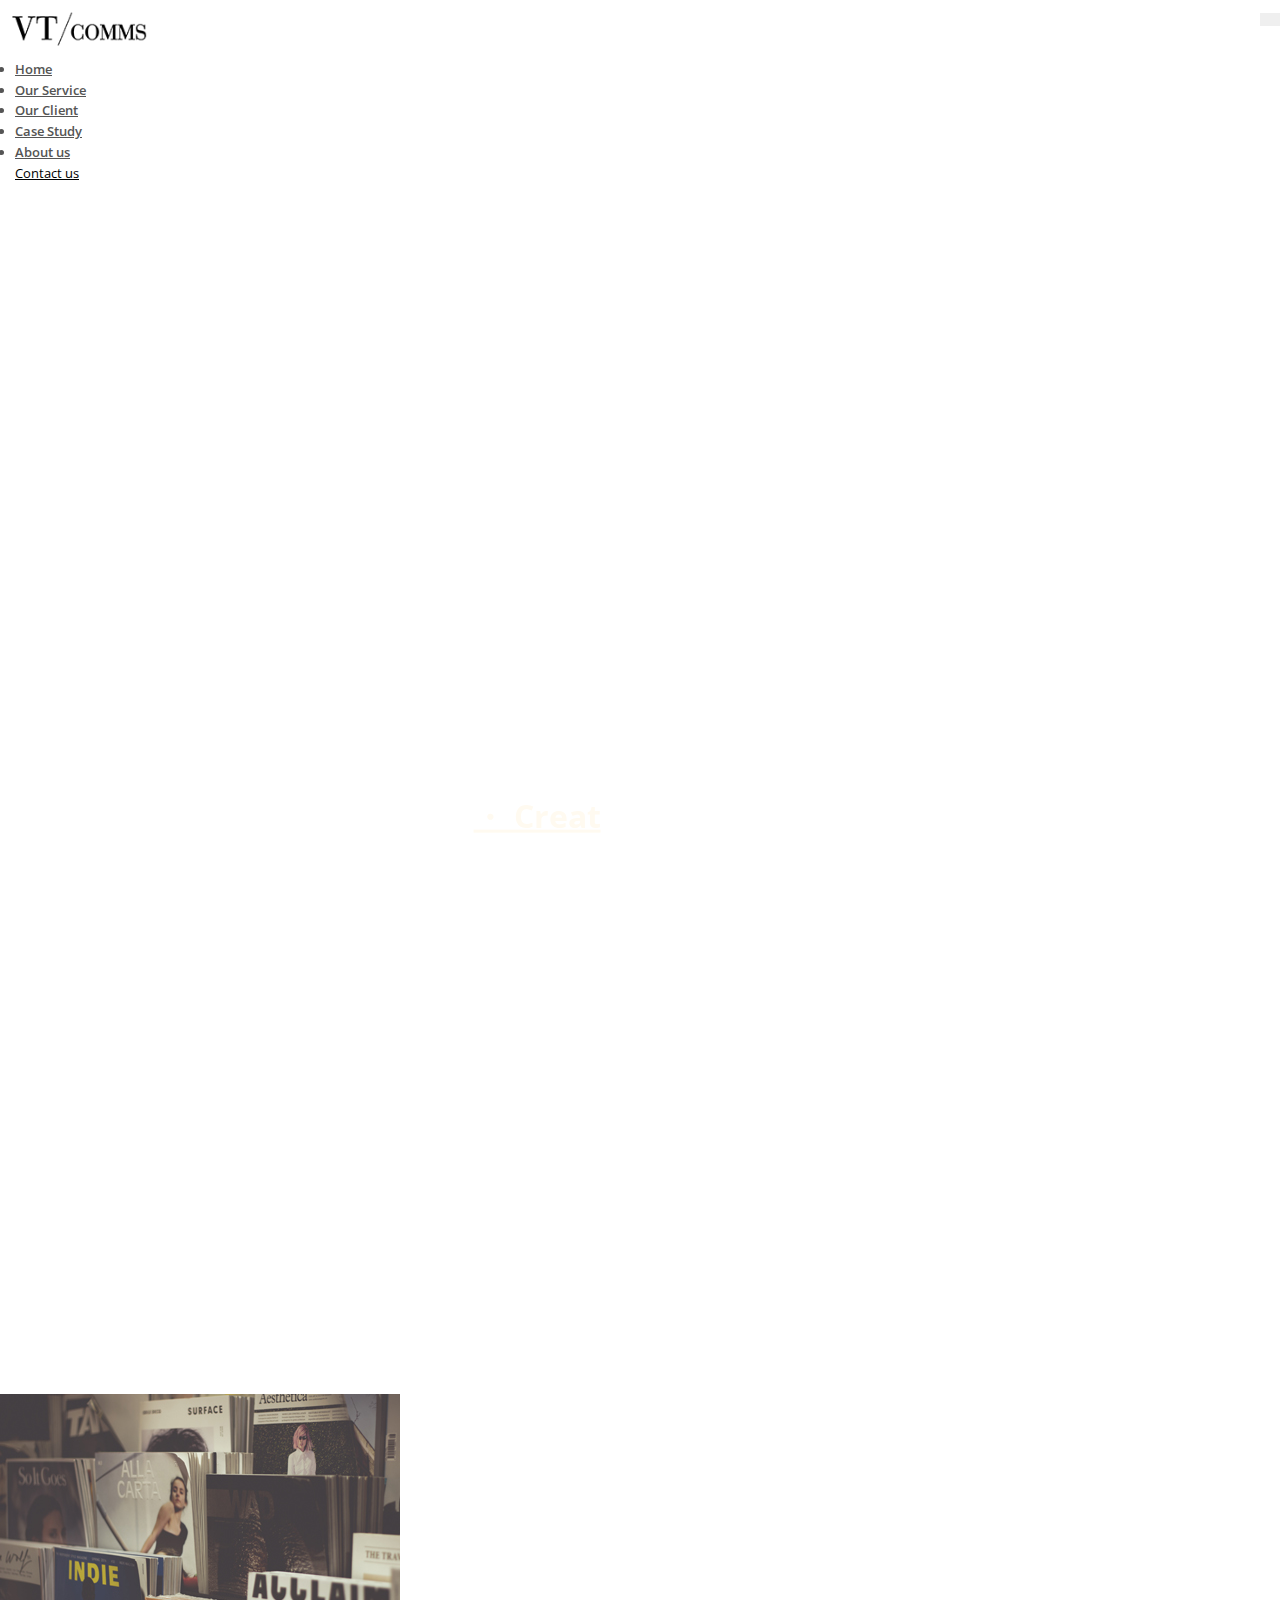
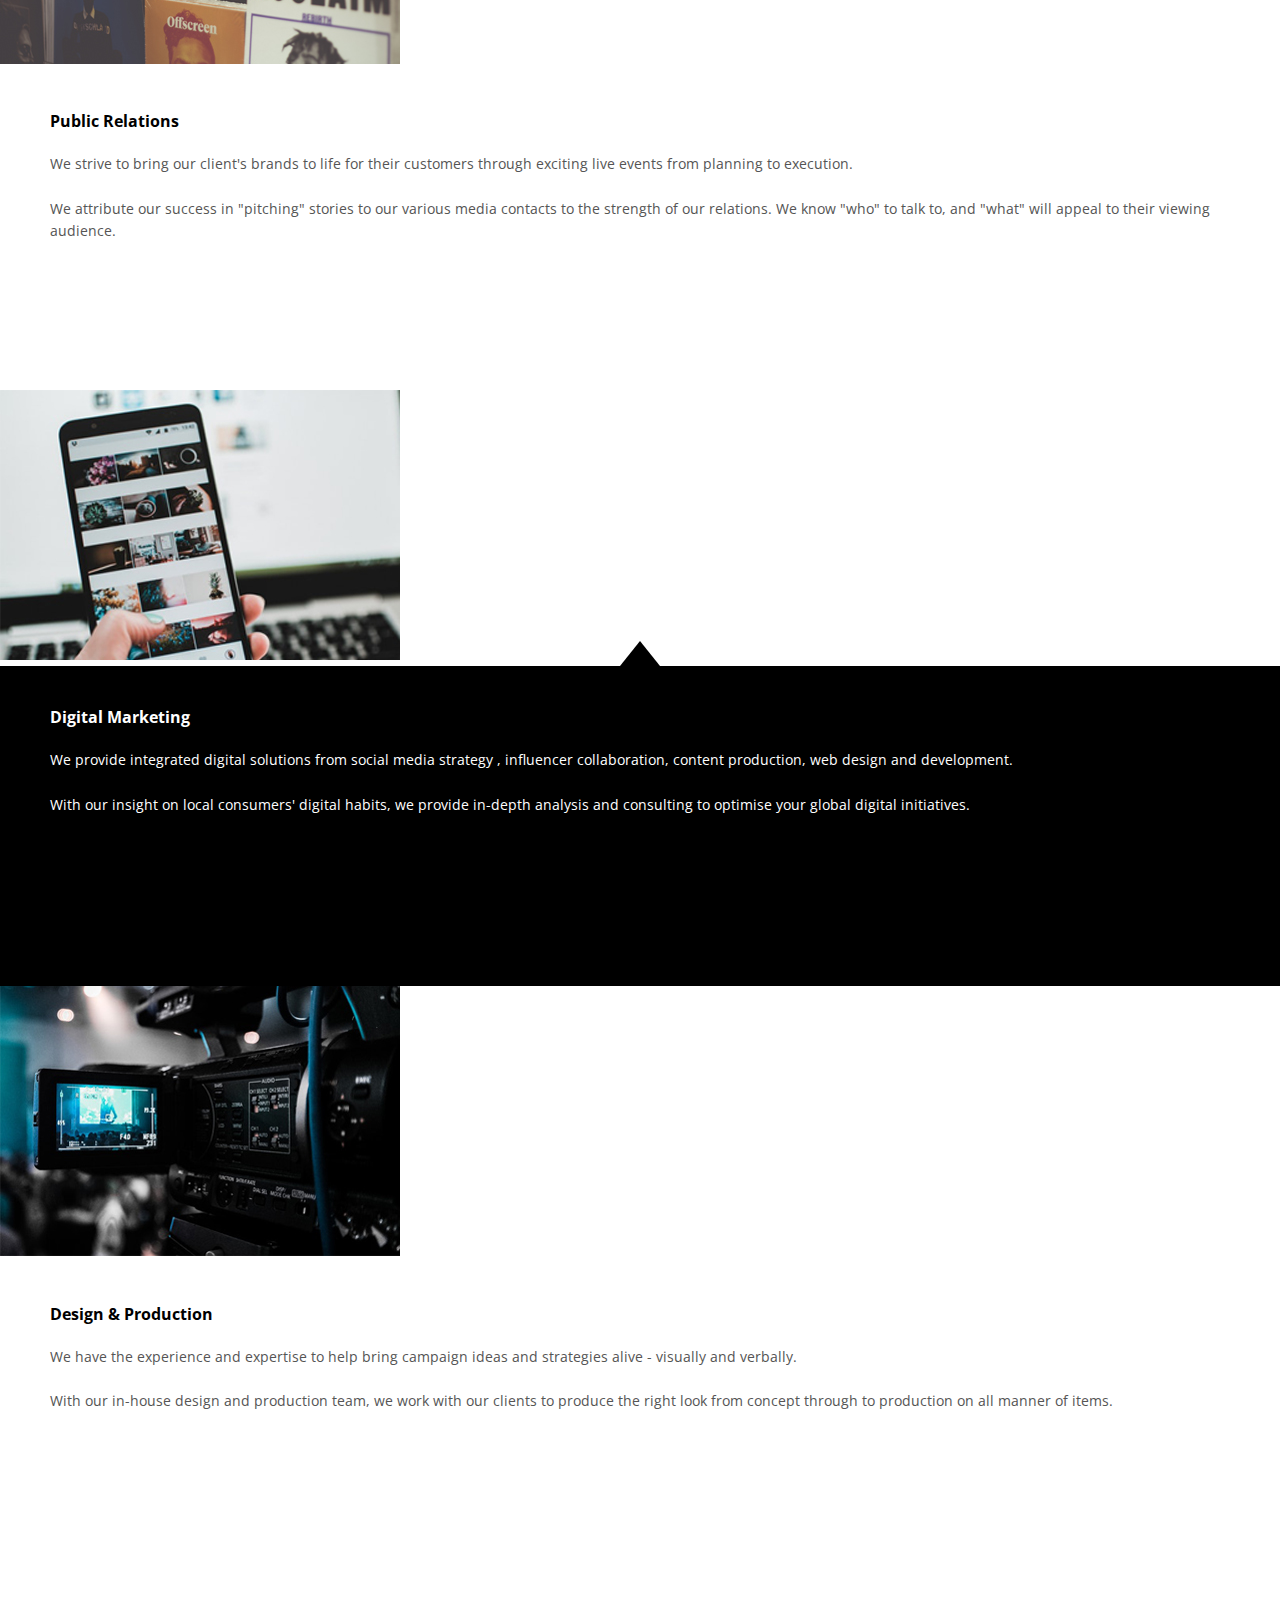
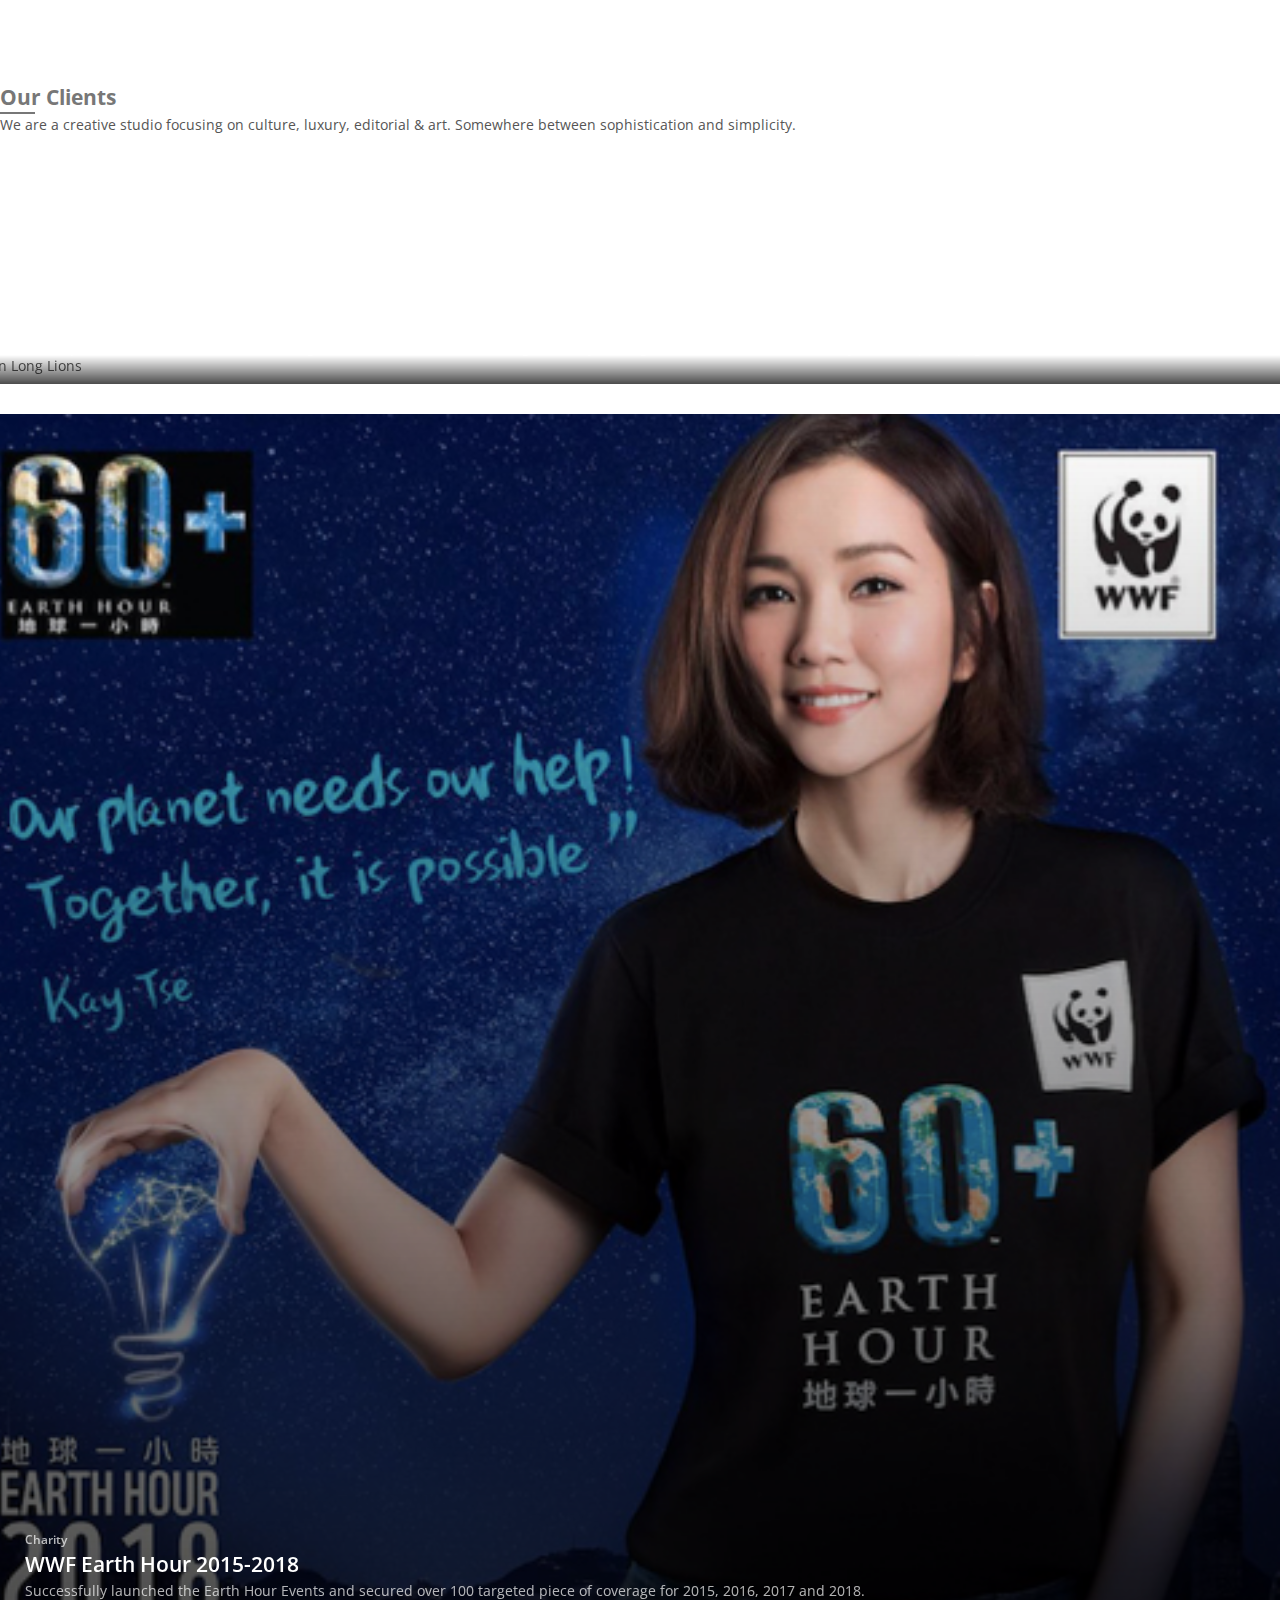
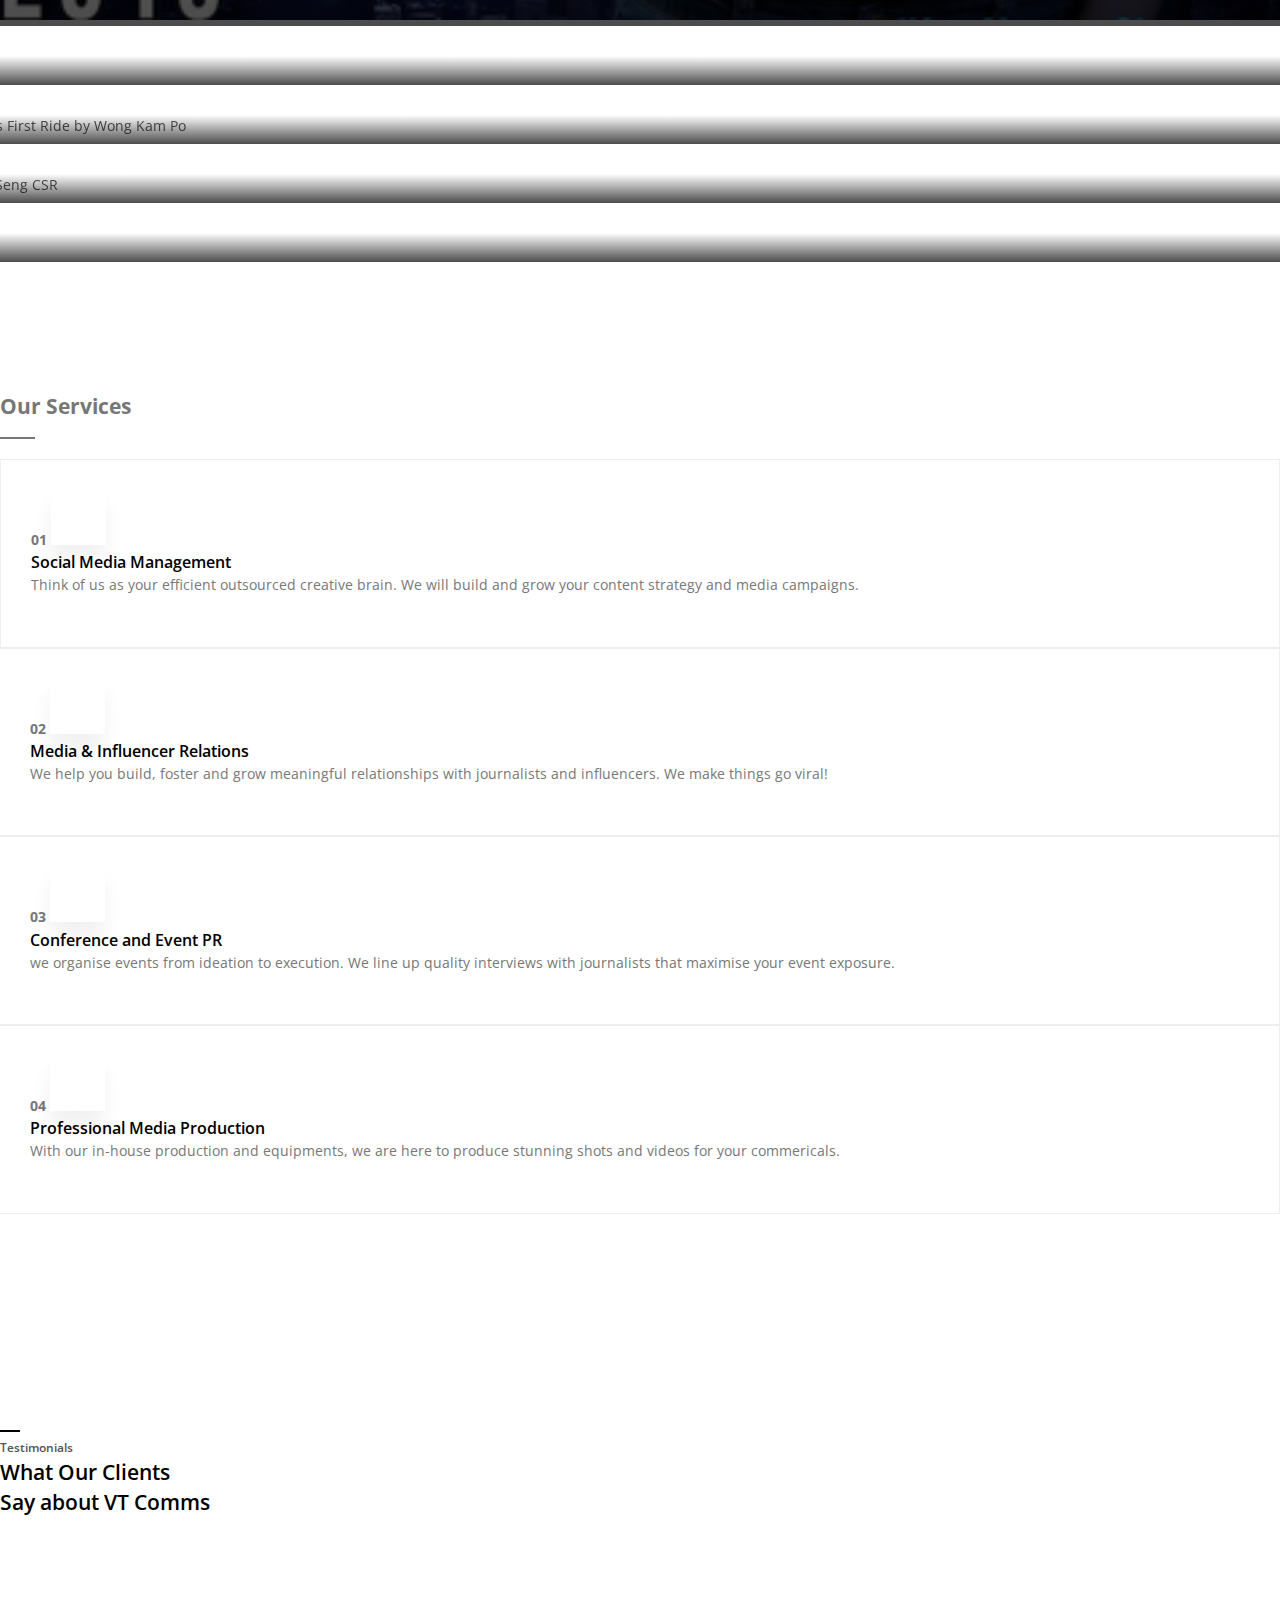
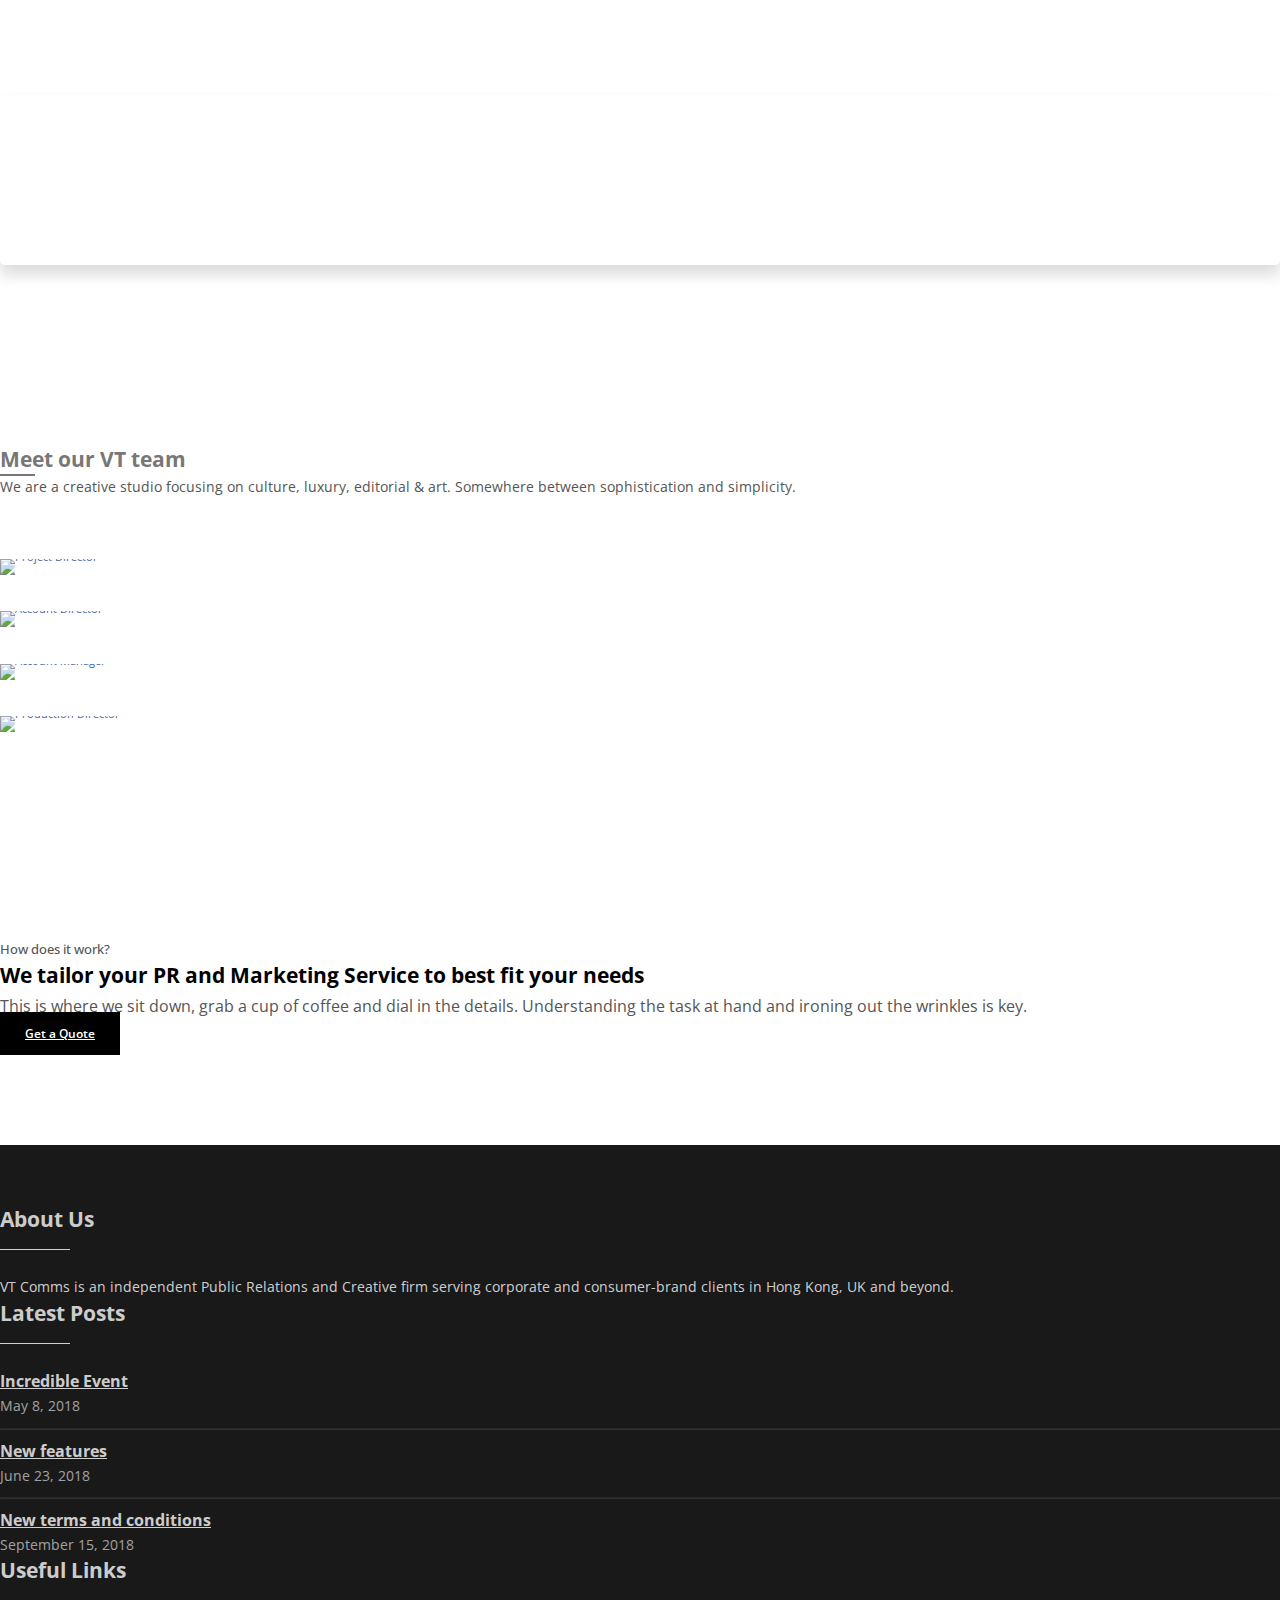
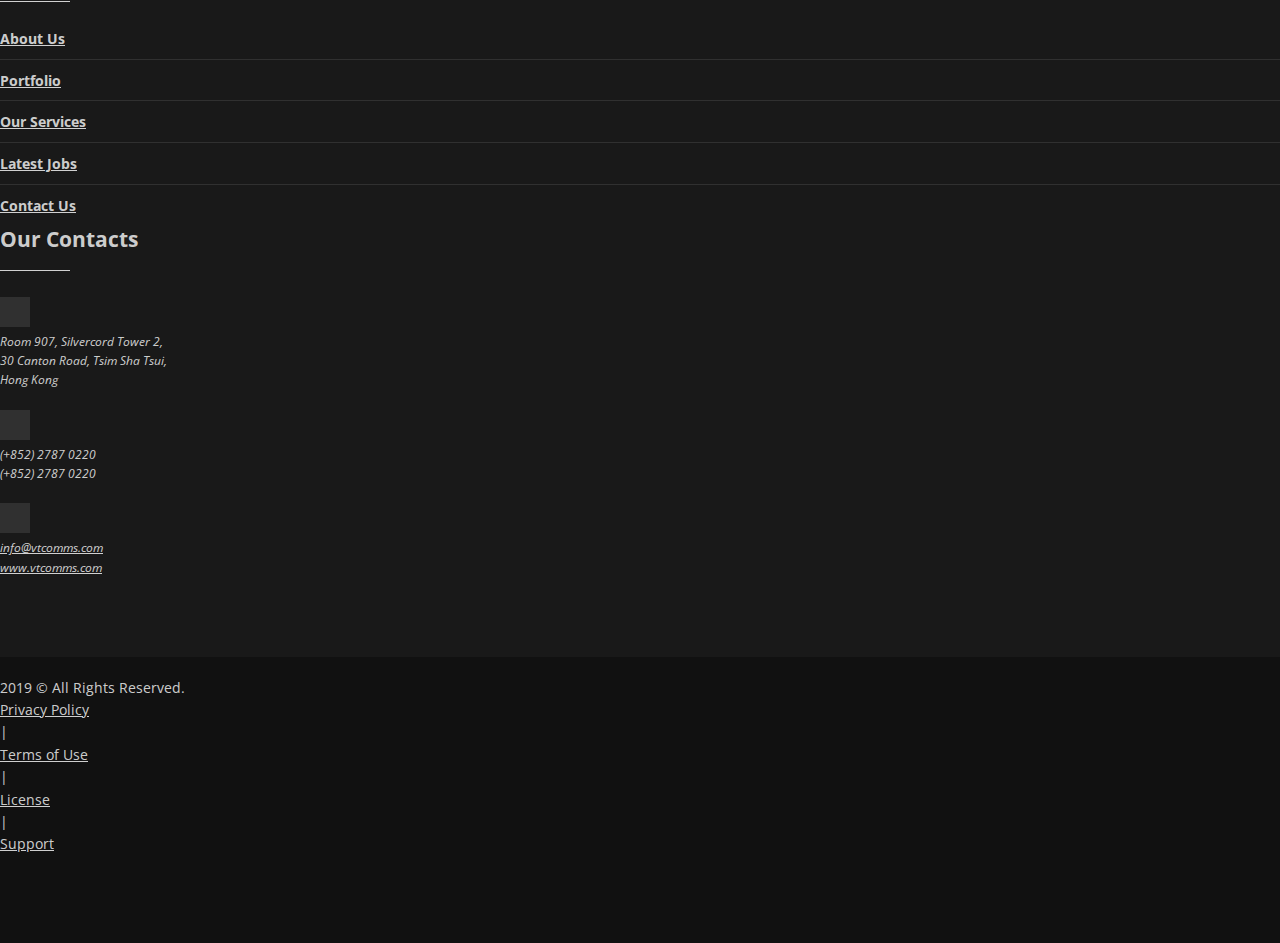
==== commit 5d6e4a14: "test image" ====
--- a/index.html
+++ b/index.html
@@ -15,25 +15,25 @@
   <!-- Google Fonts -->
   <link rel="stylesheet" href="//fonts.googleapis.com/css?family=Open+Sans%3A400%2C300%2C500%2C600%2C700%7CPlayfair+Display%7CRoboto%7CRaleway%7CSpectral%7CRubik">
   <!-- CSS Global Compulsory -->
-  <link rel="stylesheet" href="../../../assets/vendor/bootstrap/bootstrap.min.css">
+  <link rel="stylesheet" href="./vendor/bootstrap/bootstrap.min.css">
   <!-- CSS Global Icons -->
-  <link rel="stylesheet" href="../../../assets/vendor/icon-awesome/css/font-awesome.min.css">
-  <link rel="stylesheet" href="../../../assets/vendor/icon-line/css/simple-line-icons.css">
-  <link rel="stylesheet" href="../../../assets/vendor/icon-etlinefont/style.css">
-  <link rel="stylesheet" href="../../../assets/vendor/icon-line-pro/style.css">
-  <link rel="stylesheet" href="../../../assets/vendor/icon-hs/style.css">
-  <link rel="stylesheet" href="../../../assets/vendor/slick-carousel/slick/slick.css">
-  <link rel="stylesheet" href="../../../assets/vendor/hs-megamenu/src/hs.megamenu.css">
-  <link rel="stylesheet" href="../../../assets/vendor/hamburgers/hamburgers.min.css">
-  <link rel="stylesheet" href="../../../assets/vendor/animate.css">
+  <link rel="stylesheet" href="./vendor/icon-awesome/css/font-awesome.min.css">
+  <!-- <link rel="stylesheet" href="../../../assets/vendor/icon-line/css/simple-line-icons.css"> -->
+  <!-- <link rel="stylesheet" href="../../../assets/vendor/icon-etlinefont/style.css"> -->
+  <link rel="stylesheet" href="./vendor/icon-line-pro/style.css">
+  <!-- <link rel="stylesheet" href="../../../assets/vendor/icon-hs/style.css"> -->
+  <link rel="stylesheet" href="./vendor/slick-carousel/slick/slick.css">
+  <!-- <link rel="stylesheet" href="../../../assets/vendor/hs-megamenu/src/hs.megamenu.css"> -->
+  <link rel="stylesheet" href="./vendor/hamburgers/hamburgers.min.css">
+  <link rel="stylesheet" href="./vendor/animate.css">
 
   <!-- CSS Unify -->
-  <link rel="stylesheet" href="../../../assets/css/unify-core.css">
-  <link rel="stylesheet" href="../../../assets/css/unify-components.css">
-  <link rel="stylesheet" href="../../../assets/css/unify-globals.css">
+  <link rel="stylesheet" href="./css/unify-core.css">
+  <link rel="stylesheet" href="./css/unify-components.css">
+  <link rel="stylesheet" href="./css/unify-globals.css">
 
   <!-- CSS Customization -->
-  <link rel="stylesheet" href="../../../assets/css/custom.css">
+  <link rel="stylesheet" href="./css/custom.css">
 
 </head>
 <body>
@@ -55,9 +55,9 @@
 <!-- End Responsive Toggle Button -->
             
 <!-- Logo -->
-  <a href="../../../index.html" class="navbar-brand d-flex">    
+  <a href="index.html" class="navbar-brand d-flex">    
         <img 
-        src="../../../assets/img/logo/VTcomms.svg" 
+        src="./logo/VTcomms.svg" 
         alt="VT Comms logo"
         height="38px"
         width="154px" />
@@ -69,7 +69,7 @@
               <ul class="navbar-nav text-uppercase g-pos-rel g-font-weight-600 ml-auto">
                 <!-- Intro -->
                 <li class="nav-item  g-mx-10--lg g-mx-15--xl">
-                  <a href="../../../index.html" class="nav-link g-py-7 g-px-0">Home</a>
+                  <a href="index.html" class="nav-link g-py-7 g-px-0">Home</a>
                 </li>
                 <!-- End Intro -->
                 
@@ -114,8 +114,8 @@
     <section class="g-pos-rel">
       <!-- Promo Block - Slider -->
       <div class="js-carousel" data-autoplay="true" data-infinite="true" data-fade="true" data-speed="5000">
-        <div class="js-slide g-min-height-600 g-bg-cover g-bg-pos-top-center g-bg-img-hero g-bg-black-opacity-0_3--after" style="background-image: url(../../../assets/img/01-indeximg/1920X1080/promoblock1.jpg);" data-calc-target="#js-header"></div>
-        <div class="js-slide g-min-height-600 g-bg-cover g-bg-pos-top-center g-bg-img-hero g-bg-black-opacity-0_3--after" style="background-image: url(../../../assets/img/01-indeximg/1920X1080/promoblock2.jpg);" data-calc-target="#js-header"></div>
+        <div class="js-slide g-min-height-600 g-bg-cover g-bg-pos-top-center g-bg-img-hero g-bg-black-opacity-0_3--after" style="background-image: url(./01-indeximg/1920X1080/promoblock1.jpg);" data-calc-target="#js-header"></div>
+        <div class="js-slide g-min-height-600 g-bg-cover g-bg-pos-top-center g-bg-img-hero g-bg-black-opacity-0_3--after" style="background-image: url(./01-indeximg/1920X1080/promoblock2.jpg);" data-calc-target="#js-header"></div>
       </div>
       <!-- End Promo Block - Slider -->
 
@@ -147,7 +147,7 @@
     <!-- Article -->
     <article class="d-flex flex-wrap text-center g-font-size-14">
       <div class="order-2 w-100">
-        <img class="w-100" src="../../assets/img/01-indeximg/400X270/publicrelations.jpg" alt="Public Relations">
+        <img class="w-100" src="./01-indeximg/400X270/publicrelations.jpg" alt="Public Relations">
       </div>
       <div id="dmtest" class="order-1 w-100 u-ns-bg-v1-bottom g-bg-white g-z-index-1 g-py-40 g-px-50 g-overflow-visible">
         <h3 class="h5 g-color-black g-font-weight-700 text-uppercase g-mb-20 ">Public Relations</h3>
@@ -161,7 +161,7 @@
     <!-- Article -->
     <article class="d-flex flex-wrap text-center g-color-white g-font-size-14">
       <div class="order-1 w-100">
-        <img class="w-100" src="../../assets/img/01-indeximg/400X270/digitalmarketing.jpg" alt="Digital Marketing">
+        <img class="w-100" src="./01-indeximg/400X270/digitalmarketing.jpg" alt="Digital Marketing">
       </div>
       <div id="dmtest" class="order-2 w-100 u-ns-bg-v1-top g-bg-black g-z-index-1 g-py-40 g-px-50 g-overflow-visible">
         <h3 class="h5 g-mb-20 g-font-weight-700 text-uppercase">Digital Marketing</h3>
@@ -176,7 +176,7 @@
     <!-- Article -->
     <article class="d-flex flex-wrap text-center g-font-size-14">
       <div class="order-2 w-100">
-        <img class="w-100" src="../../assets/img/01-indeximg/400X270/designandproduction.jpg" alt="Design & Production">
+        <img class="w-100" src="./01-indeximg/400X270/designandproduction.jpg" alt="Design & Production">
       </div>
       <div id="dmtest" class="order-1 w-100 u-ns-bg-v1-bottom g-bg-white g-z-index-1 g-py-40 g-px-50 g-overflow-visible">
         <h3 class="h5 g-color-black g-font-weight-700 text-uppercase g-mb-20">Design & Production</h3>
@@ -236,39 +236,39 @@
                }
              }]'>
         <div class="js-slide u-block-hover">
-          <img class="mx-auto g-width-80 u-block-hover__main--grayscale g-opacity-0_3 g-opacity-1--hover g-cursor-pointer" src="../../../assets/img/01-indeximg/200x200/img1.png" alt="Gucci">
+          <img class="mx-auto g-width-80 u-block-hover__main--grayscale g-opacity-0_3 g-opacity-1--hover g-cursor-pointer" src="./01-indeximg/200x200/img1.png" alt="Gucci">
         </div>
 
         <div class="js-slide u-block-hover">
-          <img class="mx-auto g-width-80 u-block-hover__main--grayscale g-opacity-0_3 g-opacity-1--hover g-cursor-pointer" src="../../../assets/img/01-indeximg/200x200/img2.png" alt="Fitness First">
+          <img class="mx-auto g-width-80 u-block-hover__main--grayscale g-opacity-0_3 g-opacity-1--hover g-cursor-pointer" src="./01-indeximg/200x200/img2.png" alt="Fitness First">
         </div>
 
         <div class="js-slide u-block-hover">
-          <img class="mx-auto g-width-80 u-block-hover__main--grayscale g-opacity-0_3 g-opacity-1--hover g-cursor-pointer" src="../../../assets/img/01-indeximg/200x200/img3.png" alt="WWF">
+          <img class="mx-auto g-width-80 u-block-hover__main--grayscale g-opacity-0_3 g-opacity-1--hover g-cursor-pointer" src="./01-indeximg/200x200/img3.png" alt="WWF">
         </div>
 
         <div class="js-slide u-block-hover">
-          <img class="mx-auto g-width-80 u-block-hover__main--grayscale g-opacity-0_3 g-opacity-1--hover g-cursor-pointer" src="../../../assets/img/01-indeximg/200x200/img4.png" alt="Eastern Sports Club">
+          <img class="mx-auto g-width-80 u-block-hover__main--grayscale g-opacity-0_3 g-opacity-1--hover g-cursor-pointer" src="./01-indeximg/200x200/img4.png" alt="Eastern Sports Club">
         </div>
 
         <div class="js-slide u-block-hover">
-          <img class="mx-auto g-width-80 u-block-hover__main--grayscale g-opacity-0_3 g-opacity-1--hover g-cursor-pointer" src="../../../assets/img/01-indeximg/200x200/img5.png" alt="The Hong Kong Jockey Club">
+          <img class="mx-auto g-width-80 u-block-hover__main--grayscale g-opacity-0_3 g-opacity-1--hover g-cursor-pointer" src="./01-indeximg/200x200/img5.png" alt="The Hong Kong Jockey Club">
         </div>
 
         <div class="js-slide u-block-hover">
-          <img class="mx-auto g-width-80 u-block-hover__main--grayscale g-opacity-0_3 g-opacity-1--hover g-cursor-pointer" src="../../../assets/img/01-indeximg/200x200/img6.png" alt="The Hong Kong Federation of youth groups">
+          <img class="mx-auto g-width-80 u-block-hover__main--grayscale g-opacity-0_3 g-opacity-1--hover g-cursor-pointer" src="./01-indeximg/200x200/img6.png" alt="The Hong Kong Federation of youth groups">
         </div>
 
         <div class="js-slide u-block-hover">
-          <img class="mx-auto g-width-80 u-block-hover__main--grayscale g-opacity-0_3 g-opacity-1--hover g-cursor-pointer" src="../../../assets/img/01-indeximg/200x200/img7.png" alt="Fashion Farm Foundation">
+          <img class="mx-auto g-width-80 u-block-hover__main--grayscale g-opacity-0_3 g-opacity-1--hover g-cursor-pointer" src="./01-indeximg/200x200/img7.png" alt="Fashion Farm Foundation">
         </div>
 
         <div class="js-slide u-block-hover">
-          <img class="mx-auto g-width-80 u-block-hover__main--grayscale g-opacity-0_3 g-opacity-1--hover g-cursor-pointer" src="../../../assets/img/01-indeximg/200x200/img8.png" alt="Nan Fung Place">
+          <img class="mx-auto g-width-80 u-block-hover__main--grayscale g-opacity-0_3 g-opacity-1--hover g-cursor-pointer" src="./01-indeximg/200x200/img8.png" alt="Nan Fung Place">
         </div>
 
         <div class="js-slide u-block-hover">
-          <img class="mx-auto g-width-80 u-block-hover__main--grayscale g-opacity-0_3 g-opacity-1--hover g-cursor-pointer" src="../../../assets/img/01-indeximg/200x200/img9.png" alt="jobsdb.com">
+          <img class="mx-auto g-width-80 u-block-hover__main--grayscale g-opacity-0_3 g-opacity-1--hover g-cursor-pointer" src="./01-indeximg/200x200/img9.png" alt="jobsdb.com">
         </div>
       </div>
     </div>
@@ -281,7 +281,7 @@
   <div class="col-lg-4 col-md-6 g-mb-30">
     <article class="u-block-hover">
       <div class="g-bg-cover g-bg-white-gradient-opacity-v1--after">
-        <img class="u-block-hover__main--mover-left" src="../../../assets/img/01-indeximg/500x450/img1.jpg" alt="Eastern Long Lions">
+        <img class="u-block-hover__main--mover-left" src="./01-indeximg/500x450/img1.jpg" alt="Eastern Long Lions">
       </div>
 
       <!--
@@ -312,7 +312,7 @@
   <div class="col-lg-4 col-md-6 g-mb-30">
     <article class="u-block-hover">
       <div class="g-bg-cover g-bg-white-gradient-opacity-v1--after">
-        <img class="u-block-hover__main--mover-left" src="../../../assets/img/01-indeximg/500x450/img2.jpg" alt="WWF2018">
+        <img class="u-block-hover__main--mover-left" src="img2.jpg" alt="WWF2018">
       </div>
 
       <!--
@@ -343,7 +343,7 @@
   <div class="col-lg-4 col-md-6 g-mb-30">
     <article class="u-block-hover">
       <div class="g-bg-cover g-bg-white-gradient-opacity-v1--after">
-        <img class="u-block-hover__main--mover-left" src="../../assets/img/01-indeximg/500x450/img3.jpg" alt="HAF16">
+        <img class="u-block-hover__main--mover-left" src="./01-indeximg/500x450/img3.jpg" alt="HAF16">
       </div>
 
       <!--
@@ -375,7 +375,7 @@
   <div class="col-lg-4 col-md-6 g-mb-30">
     <article class="u-block-hover">
       <div class="g-bg-cover g-bg-white-gradient-opacity-v1--after">
-        <img class="u-block-hover__main--mover-left" src="../../../assets/img/01-indeximg/500x450/img4.jpg" alt="Fitness First Ride by Wong Kam Po">
+        <img class="u-block-hover__main--mover-left" src="./01-indeximg/500x450/img4.jpg" alt="Fitness First Ride by Wong Kam Po">
       </div>
 
       <!--
@@ -406,7 +406,7 @@
   <div class="col-lg-4  col-md-6 g-mb-30">
     <article class="u-block-hover">
       <div class="g-bg-cover g-bg-white-gradient-opacity-v1--after">
-        <img class="u-block-hover__main--mover-left" src="../../../assets/img/01-indeximg/500x450/img5.jpg" alt="Hang Seng CSR">
+        <img class="u-block-hover__main--mover-left" src="./01-indeximg/500x450/img5.jpg" alt="Hang Seng CSR">
       </div>
 
       <!--
@@ -437,7 +437,7 @@
   <div class="col-lg-4 col-md-6 g-mb-30">
     <article class="u-block-hover">
       <div class="g-bg-cover g-bg-white-gradient-opacity-v1--after">
-        <img class="u-block-hover__main--mover-left" src="../../assets/img/01-indeximg/500x450/img6.jpg" alt="HAF16">
+        <img class="u-block-hover__main--mover-left" src="./01-indeximg/500x450/img6.jpg" alt="HAF16">
       </div>
 
       <!--
@@ -504,7 +504,7 @@
                 <i class="icon-communication-040 u-line-icon-pro"></i>
               </span>
             <h3 class="h5 g-color-black g-font-weight-600 mb-3">Media & Influencer Relations</h3>
-            <p class="g-color-gray-dark-v4">We help you build, foster and grow meaningful relationships with journalists and your influencers. We make things go viral!</p>
+            <p class="g-color-gray-dark-v4">We help you build, foster and grow meaningful relationships with journalists and influencers. We make things go viral!</p>
           </div>
           <!-- End Icon Blocks 2 -->
         </div>
@@ -530,7 +530,7 @@
                 <i class="icon-communication-050 u-line-icon-pro"></i>
               </span>
             <h3 class="h5 g-color-black g-font-weight-600 mb-3">Professional Media Production</h3>
-            <p class="g-color-gray-dark-v4">With our in-house production team and equipments, we are here to produce stunning shots and videos for your commericals.</p>
+            <p class="g-color-gray-dark-v4">With our in-house production and equipments, we are here to produce stunning shots and videos for your commericals.</p>
           </div>
           <!-- End Icon Blocks -->
         </div>
@@ -647,7 +647,7 @@
         <!-- Team Block 1 -->
         <figure class="u-block-hover">
           <!-- Figure Image -->
-          <img class="w-100" src="../../assets/img/01-indeximg/400x550/AliceAuYeung.jpg" alt="Image description">
+          <img class="w-100" src="./01-indeximg/400x550/AliceAuYeung.jpg" alt="Image description">
           <!-- End Figure Image-->
 
           <!-- Figure Info -->
@@ -690,7 +690,7 @@
         <!-- Team Block 2 -->
         <figure class="u-block-hover">
           <!-- Figure Image -->
-          <img class="w-100" src="../../assets/img/01-indeximg/400x550/DuncanPang.jpg" alt="Image description">
+          <img class="w-100" src="./01-indeximg/400x550/DuncanPang.jpg" alt="Image description">
           <!-- End Figure Image-->
 
           <!-- Figure Info -->
@@ -733,7 +733,7 @@
         <!-- Team Block 3 -->
         <figure class="u-block-hover">
           <!-- Figure Image -->
-          <img class="w-100" src="../../assets/img/01-indeximg/400x550/YukiFong.jpg" alt="Image description">
+          <img class="w-100" src="./01-indeximg/400x550/YukiFong.jpg" alt="Image description">
           <!-- End Figure Image-->
 
           <!-- Figure Info -->
@@ -776,7 +776,7 @@
         <!-- Team Block 4 -->
         <figure class="u-block-hover">
           <!-- Figure Image -->
-          <img class="w-100" src="../../assets/img/01-indeximg/400x550/PakHongChow.jpg" alt="Image description">
+          <img class="w-100" src="./01-indeximg/400x550/PakHongChow.jpg" alt="Image description">
           <!-- End Figure Image-->
 
           <!-- Figure Info -->
@@ -822,7 +822,7 @@
 
 
 <!-- Hero Info #14 -->
-<div class="g-bg-img-hero g-bg-pos-top-center g-bg-size-cover g-bg-cover g-bg-white-gradient-opacity-v5--after" style="background-image: url(../../../assets/img-temp/1920x800/img28.jpg);">
+<div class="g-bg-img-hero g-bg-pos-top-center g-bg-size-cover g-bg-cover g-bg-white-gradient-opacity-v5--after" style="background-image: url(./01-indeximg/1920x800/img28.jpg);">
   <div class="container g-pos-rel g-z-index-1">
     <div class="row justify-content-between">
       <div class="col-md-5 g-py-100">
@@ -943,7 +943,7 @@
               <h2 class="u-heading-v2__title h6 text-uppercase mb-0">Our Contacts</h2>
             </div>
 
-            <address class="g-bg-no-repeat g-font-size-12 mb-0" style="background-image: url(../../assets/img/maps/map2.png);">
+            <address class="g-bg-no-repeat g-font-size-12 mb-0" style="background-image: url(./01-indeximg/maps/map2.png);">
           <!-- Location -->
           <div class="d-flex g-mb-20">
             <div class="g-mr-10">
@@ -1056,28 +1056,28 @@
 
   </main>
        <!-- Custom JS -->
-  <script src="../../../assets/js/custom.js"></script>
+  <script src="./js/custom.js"></script>
      <!-- JS Global Compulsory -->
-  <script src="../../../assets/vendor/jquery/jquery.min.js"></script>
-  <script src="../../../assets/vendor/jquery-migrate/jquery-migrate.min.js"></script>
-  <script src="../../../assets/vendor/popper.min.js"></script>
-  <script src="../../../assets/vendor/bootstrap/bootstrap.min.js"></script>
+  <script src="./vendor/jquery/jquery.min.js"></script>
+  <script src="./vendor/jquery-migrate/jquery-migrate.min.js"></script>
+  <script src="./vendor/popper.min.js"></script>
+  <script src="./vendor/bootstrap/bootstrap.min.js"></script>
 
 
   <!-- JS Implementing Plugins -->
-  <script src="../../../assets/vendor/appear.js"></script>
-  <script src="../../../assets/vendor/hs-megamenu/src/hs.megamenu.js"></script>
-  <script src="../../../assets/vendor/masonry/dist/masonry.pkgd.min.js"></script>
-  <script src="../../../assets/vendor/imagesloaded/imagesloaded.pkgd.min.js"></script>
-  <script src="../../../assets/vendor/slick-carousel/slick/slick.js"></script>
+  <script src="./vendor/appear.js"></script>
+  <script src="./vendor/hs-megamenu/src/hs.megamenu.js"></script>
+  <script src="./vendor/masonry/dist/masonry.pkgd.min.js"></script>
+  <script src="./vendor/imagesloaded/imagesloaded.pkgd.min.js"></script>
+  <script src="./vendor/slick-carousel/slick/slick.js"></script>
 
   <!-- JS Unify -->
-  <script src="../../../assets/js/hs.core.js"></script>
-  <script src="../../../assets/js/components/hs.header.js"></script>
-  <script src="../../../assets/js/helpers/hs.hamburgers.js"></script>
-  <script src="../../../assets/js/components/hs.onscroll-animation.js"></script>
-  <script src="../../../assets/js/helpers/hs.height-calc.js"></script>
-  <script src="../../../assets/js/components/hs.carousel.js"></script>
+  <script src="./js/hs.core.js"></script>
+  <script src="./js/components/hs.header.js"></script>
+  <script src="./js/helpers/hs.hamburgers.js"></script>
+  <script src="./js/components/hs.onscroll-animation.js"></script>
+  <script src="./js/helpers/hs.height-calc.js"></script>
+  <script src="./js/components/hs.carousel.js"></script>
 
   <!-- JS Plugins Init. -->
   <script>
--- a/css/unify-core.css
+++ b/css/unify-core.css
@@ -0,0 +1,99 @@
+/*------------------------------------
+  Default Styles
+------------------------------------*/
+html {
+  font-size: 14px;
+}
+
+body {
+  font-weight: 400;
+  font-size: 1rem;
+  font-family: "Open Sans", Helvetica, Arial, sans-serif;
+  line-height: 1.6;
+  color: #555;
+  -webkit-font-smoothing: antialiased;
+  -moz-osx-font-smoothing: grayscale;
+  -moz-font-feature-settings: "liga", "kern";
+  text-rendering: optimizelegibility;
+  background-color: #fff;
+}
+
+a {
+  /* color: #72c02c; */
+  color: #4263a3;
+  outline: none;
+}
+
+a:focus,
+a:hover {
+  color: #4263a3;
+}
+
+.nav-link {
+  color: #555;
+}
+
+.nav-link:focus,
+.nav-link:hover {
+  color: #555;
+}
+
+figure {
+  margin-bottom: 0;
+}
+
+/*------------------------------------
+  Headings
+------------------------------------*/
+.h1,
+.h2,
+.h3,
+.h4,
+.h5,
+.h6,
+.h7,
+h1,
+h2,
+h3,
+h4,
+h5,
+h6 {
+  line-height: 1.4;
+}
+
+.h7 {
+  font-size: 0.75rem;
+}
+
+/*------------------------------------
+  Displays
+------------------------------------*/
+.display-5 {
+  font-size: 3rem;
+  font-weight: 300;
+  line-height: 1.1;
+}
+
+/*------------------------------------
+  Highlight Color
+------------------------------------*/
+::-moz-selection {
+  color: #fff;
+  background-color: #72c02c;
+}
+
+::selection {
+  color: #fff;
+  /* background-color: #72c02c; */
+  background-color: #4263a3;
+}
+
+.g-bg-primary ::-moz-selection {
+  color: #72c02c;
+  background-color: #fff;
+}
+
+.g-bg-primary ::selection {
+  color: #72c02c;
+  background-color: #fff;
+}
--- a/css/unify-components.css
+++ b/css/unify-components.css
@@ -0,0 +1,22549 @@
+@charset "UTF-8";
+/*------------------------------------
+  Components
+------------------------------------*/
+/*------------------------------------
+  Alerts
+------------------------------------*/
+/* Alert Close Button */
+.u-alert-close--light {
+  font-weight: 300;
+  color: #000;
+  opacity: .7;
+  text-shadow: none;
+  transition: color .3s;
+  font-size: 18px;
+  cursor: pointer; }
+
+.u-alert-close--light:hover {
+  opacity: 1; }
+
+.u-alert-close--light:focus, .u-alert-close--light:active:focus {
+  outline: 0 none;
+  box-shadow: none; }
+
+/* Alert Lists */
+.u-alert-list {
+  margin-left: -20px; }
+
+/* Alert Lists with Font Awesome Icons */
+.alert__icon {
+  margin-left: 20px; }
+
+.alert__icon-list {
+  font-size: 12px;
+  line-height: 1.5; }
+
+/*------------------------------------
+  Arrows
+------------------------------------*/
+.u-arrow-v1::before {
+  display: inline-block;
+  position: relative;
+  top: 50%;
+  left: 50%;
+  vertical-align: top;
+  -webkit-transform: translateX(-50%) translateY(-50%);
+      -ms-transform: translateX(-50%) translateY(-50%);
+          transform: translateX(-50%) translateY(-50%); }
+
+.u-arrow-v1[class*="abs"]::before {
+  position: absolute; }
+
+.u-arrow-custom-v1 .u-arrow-icon {
+  display: block; }
+
+.u-arrow-custom-v1 .u-arrow-text {
+  position: absolute;
+  top: 50%;
+  transition: -webkit-transform .3s;
+  transition: transform .3s;
+  transition: transform .3s, -webkit-transform .3s; }
+
+.u-arrow-custom-v1.js-prev .u-arrow-text {
+  -webkit-transform: translateY(-50%) translateX(-100%);
+      -ms-transform: translateY(-50%) translateX(-100%);
+          transform: translateY(-50%) translateX(-100%); }
+
+.u-arrow-custom-v1.js-next .u-arrow-text {
+  -webkit-transform: translateY(-50%) translateX(100%);
+      -ms-transform: translateY(-50%) translateX(100%);
+          transform: translateY(-50%) translateX(100%); }
+
+.u-arrow-custom-v1:hover .u-arrow-text {
+  -webkit-transform: translateY(-50%) translateX(0);
+      -ms-transform: translateY(-50%) translateX(0);
+          transform: translateY(-50%) translateX(0); }
+
+.u-arrow-custom-v2 {
+  overflow: hidden;
+  transition: background-color 0.3s; }
+
+.u-arrow-custom-v2 .u-arrow-icon {
+  transition: -webkit-transform 0.3s;
+  transition: transform 0.3s;
+  transition: transform 0.3s, -webkit-transform 0.3s; }
+
+.u-arrow-custom-v2 .u-arrow-img {
+  width: 100%;
+  height: 100%;
+  opacity: 0;
+  transition: opacity 0.3s, -webkit-transform 0.3s;
+  transition: opacity 0.3s, transform 0.3s;
+  transition: opacity 0.3s, transform 0.3s, -webkit-transform 0.3s; }
+
+.u-arrow-custom-v2.js-prev .u-arrow-icon {
+  -webkit-transform: translateY(-50%) translateX(10px);
+      -ms-transform: translateY(-50%) translateX(10px);
+          transform: translateY(-50%) translateX(10px); }
+
+.u-arrow-custom-v2.js-prev .u-arrow-img {
+  -webkit-transform: translateX(100%);
+      -ms-transform: translateX(100%);
+          transform: translateX(100%); }
+
+.u-arrow-custom-v2.js-next .u-arrow-icon {
+  -webkit-transform: translateY(-50%) translateX(-10px);
+      -ms-transform: translateY(-50%) translateX(-10px);
+          transform: translateY(-50%) translateX(-10px); }
+
+.u-arrow-custom-v2.js-next .u-arrow-img {
+  -webkit-transform: translateX(-100%);
+      -ms-transform: translateX(-100%);
+          transform: translateX(-100%); }
+
+.u-arrow-custom-v2:hover .u-arrow-icon {
+  -webkit-transform: translateY(-50%) translateX(0);
+      -ms-transform: translateY(-50%) translateX(0);
+          transform: translateY(-50%) translateX(0); }
+
+.u-arrow-custom-v2:hover .u-arrow-img {
+  opacity: .6;
+  -webkit-transform: translateX(0);
+      -ms-transform: translateX(0);
+          transform: translateX(0); }
+
+.u-arrow-custom-v3 .u-arrow-helper {
+  content: "";
+  opacity: 0;
+  transition: opacity 0.3s, -webkit-transform 0.3s;
+  transition: transform 0.3s, opacity 0.3s;
+  transition: transform 0.3s, opacity 0.3s, -webkit-transform 0.3s;
+  -webkit-transform: scale(0.9);
+      -ms-transform: scale(0.9);
+          transform: scale(0.9); }
+
+.u-arrow-custom-v3 .u-arrow-icon {
+  display: block; }
+
+.u-arrow-custom-v3 .u-arrow-icon-before, .u-arrow-custom-v3 .u-arrow-icon-after {
+  position: absolute;
+  left: 25%;
+  transition: background-color 0.3s, -webkit-transform 0.3s;
+  transition: transform 0.3s, background-color 0.3s;
+  transition: transform 0.3s, background-color 0.3s, -webkit-transform 0.3s;
+  -webkit-backface-visibility: hidden;
+          backface-visibility: hidden; }
+
+.u-arrow-custom-v3 .u-arrow-icon-before {
+  -webkit-transform: translateX(-50%) rotate(30deg);
+      -ms-transform: translateX(-50%) rotate(30deg);
+          transform: translateX(-50%) rotate(30deg);
+  -webkit-transform-origin: 0 100%;
+      -ms-transform-origin: 0 100%;
+          transform-origin: 0 100%; }
+
+.u-arrow-custom-v3 .u-arrow-icon-after {
+  top: 50%;
+  -webkit-transform: translateX(-50%) rotate(-30deg);
+      -ms-transform: translateX(-50%) rotate(-30deg);
+          transform: translateX(-50%) rotate(-30deg);
+  -webkit-transform-origin: 0 0;
+      -ms-transform-origin: 0 0;
+          transform-origin: 0 0; }
+
+.u-arrow-custom-v3.js-next .u-arrow-icon {
+  -webkit-transform: rotate(180deg);
+      -ms-transform: rotate(180deg);
+          transform: rotate(180deg); }
+
+.u-arrow-custom-v3:hover .u-arrow-helper {
+  background-color: #fff;
+  opacity: 1;
+  -webkit-transform: scale(1);
+      -ms-transform: scale(1);
+          transform: scale(1); }
+
+.u-arrow-custom-v3:hover .u-arrow-icon-before, .u-arrow-custom-v3:hover .u-arrow-icon-after {
+  background-color: #72c02c; }
+
+.u-arrow-custom-v3:hover .u-arrow-icon-before {
+  -webkit-transform: translateX(-50%) rotate(45deg);
+      -ms-transform: translateX(-50%) rotate(45deg);
+          transform: translateX(-50%) rotate(45deg); }
+
+.u-arrow-custom-v3:hover .u-arrow-icon-after {
+  -webkit-transform: translateX(-50%) rotate(-45deg);
+      -ms-transform: translateX(-50%) rotate(-45deg);
+          transform: translateX(-50%) rotate(-45deg); }
+
+.u-arrow-custom-v4 {
+  width: 62px;
+  height: 62px;
+  transition: width 0.3s, background-color 0.3s; }
+
+.u-arrow-custom-v4 h4 {
+  opacity: 0;
+  transition: opacity 0.3s, -webkit-transform 0.3s;
+  transition: opacity 0.3s, transform 0.3s;
+  transition: opacity 0.3s, transform 0.3s, -webkit-transform 0.3s; }
+
+.u-arrow-custom-v4.js-prev h4 {
+  -webkit-transform: translateX(100%);
+      -ms-transform: translateX(100%);
+          transform: translateX(100%); }
+
+.u-arrow-custom-v4.js-next h4 {
+  -webkit-transform: translateX(-100%);
+      -ms-transform: translateX(-100%);
+          transform: translateX(-100%); }
+
+.u-arrow-custom-v4:hover {
+  width: 200px; }
+
+.u-arrow-custom-v4:hover .u-arrow-icon {
+  color: #72c02c; }
+
+.u-arrow-custom-v4:hover h4 {
+  opacity: 1;
+  transition-delay: 0.1s;
+  -webkit-transform: translateX(0);
+      -ms-transform: translateX(0);
+          transform: translateX(0); }
+
+.u-arrow-custom-v5 .u-arrow-icon::before {
+  transition: -webkit-transform .3s .3s;
+  transition: transform .3s .3s;
+  transition: transform .3s .3s, -webkit-transform .3s .3s; }
+
+.u-arrow-custom-v5 .u-arrow-text {
+  transition: -webkit-transform .3s .3s;
+  transition: transform .3s .3s;
+  transition: transform .3s .3s, -webkit-transform .3s .3s;
+  -webkit-perspective: 1000px;
+          perspective: 1000px; }
+
+.u-arrow-custom-v5 .u-arrow-title {
+  position: absolute;
+  top: 100%;
+  width: 100%;
+  height: 30%;
+  transition: -webkit-transform 0.3s;
+  transition: transform 0.3s;
+  transition: transform 0.3s, -webkit-transform 0.3s;
+  -webkit-backface-visibility: hidden;
+          backface-visibility: hidden;
+  -webkit-transform-origin: 50% 0;
+      -ms-transform-origin: 50% 0;
+          transform-origin: 50% 0;
+  -webkit-transform: rotateX(-90deg);
+          transform: rotateX(-90deg);
+  margin: 0; }
+
+.u-arrow-custom-v5 .u-arrow-img {
+  position: absolute;
+  top: 0;
+  left: 0;
+  width: 100%;
+  height: 100%; }
+
+.u-arrow-custom-v5.js-prev .u-arrow-text {
+  -webkit-transform: translateX(-100%);
+      -ms-transform: translateX(-100%);
+          transform: translateX(-100%); }
+
+.u-arrow-custom-v5.js-next .u-arrow-text {
+  -webkit-transform: translateX(100%);
+      -ms-transform: translateX(100%);
+          transform: translateX(100%); }
+
+.u-arrow-custom-v5:hover .u-arrow-text {
+  -webkit-transform: translateX(0);
+      -ms-transform: translateX(0);
+          transform: translateX(0); }
+
+.u-arrow-custom-v5:hover .u-arrow-title {
+  transition-delay: .6s;
+  -webkit-transform: rotateX(0deg);
+          transform: rotateX(0deg); }
+
+.u-arrow-custom-v5:hover .u-arrow-icon::before {
+  transition-delay: 0s; }
+
+.u-arrow-custom-v5:hover.js-prev .u-arrow-icon::before {
+  -webkit-transform: translateX(-100%);
+      -ms-transform: translateX(-100%);
+          transform: translateX(-100%); }
+
+.u-arrow-custom-v5:hover.js-next .u-arrow-icon::before {
+  -webkit-transform: translateX(100%);
+      -ms-transform: translateX(100%);
+          transform: translateX(100%); }
+
+.u-arrow-custom-v6 {
+  overflow: hidden;
+  width: 40px;
+  transition: width .4s, background-color .4s, z-index .4s;
+  transition-timing-function: cubic-bezier(0.7, 0, 0.3, 1); }
+
+.u-arrow-custom-v6 .u-arrow-text {
+  width: 400px; }
+
+.u-arrow-custom-v6:hover {
+  width: 400px;
+  z-index: 11; }
+
+.u-arrow-custom-v7 {
+  -webkit-perspective: 1000px;
+          perspective: 1000px; }
+
+.u-arrow-custom-v7 .u-arrow-icon::before {
+  position: absolute;
+  top: 50%;
+  left: 50%;
+  -webkit-transform: translateX(-50%) translateY(-50%);
+      -ms-transform: translateX(-50%) translateY(-50%);
+          transform: translateX(-50%) translateY(-50%); }
+
+.u-arrow-custom-v7 .u-arrow-img {
+  -webkit-backface-visibility: hidden;
+          backface-visibility: hidden;
+  transition: -webkit-transform 0.3s;
+  transition: transform 0.3s;
+  transition: transform 0.3s, -webkit-transform 0.3s; }
+
+.u-arrow-custom-v7.js-prev {
+  -webkit-perspective-origin: 100% 50%;
+          perspective-origin: 100% 50%; }
+
+.u-arrow-custom-v7.js-prev .u-arrow-img {
+  -webkit-transform-origin: 0 50%;
+      -ms-transform-origin: 0 50%;
+          transform-origin: 0 50%;
+  -webkit-transform: rotateY(90deg);
+          transform: rotateY(90deg); }
+
+.u-arrow-custom-v7.js-next {
+  -webkit-perspective-origin: 0 50%;
+          perspective-origin: 0 50%; }
+
+.u-arrow-custom-v7.js-next .u-arrow-img {
+  -webkit-transform-origin: 100% 50%;
+      -ms-transform-origin: 100% 50%;
+          transform-origin: 100% 50%;
+  -webkit-transform: rotateY(-90deg);
+          transform: rotateY(-90deg); }
+
+.u-arrow-custom-v7:hover .u-arrow-icon {
+  color: #72c02c; }
+
+.u-arrow-custom-v7:hover .u-arrow-img {
+  -webkit-transform: rotateY(0deg);
+          transform: rotateY(0deg); }
+
+.u-arrow-custom-v8 {
+  -webkit-perspective: 1000px;
+          perspective: 1000px; }
+
+.u-arrow-custom-v8 .u-arrow-icon::before {
+  position: absolute;
+  top: 50%;
+  left: 50%;
+  -webkit-transform: translateX(-50%) translateY(-50%);
+      -ms-transform: translateX(-50%) translateY(-50%);
+          transform: translateX(-50%) translateY(-50%); }
+
+.u-arrow-custom-v8 .u-arrow-title,
+.u-arrow-custom-v8 .u-arrow-img {
+  -webkit-backface-visibility: hidden;
+          backface-visibility: hidden; }
+
+.u-arrow-custom-v8 .u-arrow-title {
+  transition: -webkit-transform 0.3s;
+  transition: transform 0.3s;
+  transition: transform 0.3s, -webkit-transform 0.3s; }
+
+.u-arrow-custom-v8 .u-arrow-text {
+  transition: -webkit-transform 0.3s 0.3s;
+  transition: transform 0.3s 0.3s;
+  transition: transform 0.3s 0.3s, -webkit-transform 0.3s 0.3s;
+  -webkit-transform-style: preserve-3d;
+          transform-style: preserve-3d; }
+
+.u-arrow-custom-v8.js-prev {
+  -webkit-perspective-origin: 100% 50%;
+          perspective-origin: 100% 50%; }
+
+.u-arrow-custom-v8.js-prev .u-arrow-text,
+.u-arrow-custom-v8.js-prev .u-arrow-title {
+  -webkit-transform-origin: 0 50%;
+      -ms-transform-origin: 0 50%;
+          transform-origin: 0 50%;
+  -webkit-transform: rotateY(90deg);
+          transform: rotateY(90deg); }
+
+.u-arrow-custom-v8.js-next {
+  -webkit-perspective-origin: 0 50%;
+          perspective-origin: 0 50%; }
+
+.u-arrow-custom-v8.js-next .u-arrow-text,
+.u-arrow-custom-v8.js-next .u-arrow-title {
+  -webkit-transform-origin: 100% 50%;
+      -ms-transform-origin: 100% 50%;
+          transform-origin: 100% 50%;
+  -webkit-transform: rotateY(-90deg);
+          transform: rotateY(-90deg); }
+
+.u-arrow-custom-v8:hover .u-arrow-icon {
+  color: #72c02c;
+  transition-delay: 0s; }
+
+.u-arrow-custom-v8:hover .u-arrow-icon::before {
+  transition-delay: 0s; }
+
+.u-arrow-custom-v8:hover .u-arrow-text,
+.u-arrow-custom-v8:hover .u-arrow-title {
+  -webkit-transform: rotateY(0deg);
+          transform: rotateY(0deg); }
+
+.u-arrow-custom-v8:hover .u-arrow-text {
+  transition-delay: 0s; }
+
+.u-arrow-custom-v8:hover .u-arrow-title {
+  transition-delay: .3s; }
+
+.u-arrow-custom-v9 {
+  width: 60px; }
+
+.u-arrow-custom-v9 .u-arrow-icon::after {
+  content: "";
+  position: absolute;
+  top: 50%;
+  width: 20px;
+  height: 1px;
+  background: #fff;
+  transition: width .3s .2s;
+  -webkit-backface-visibility: hidden;
+          backface-visibility: hidden; }
+
+.u-arrow-custom-v9 .u-arrow-text::after {
+  content: attr(data-title);
+  position: absolute;
+  top: 100%;
+  left: 0;
+  width: 100%;
+  color: #fff;
+  text-transform: uppercase;
+  opacity: 0;
+  transition: opacity 0.3s, -webkit-transform 0.3s;
+  transition: transform 0.3s, opacity 0.3s;
+  transition: transform 0.3s, opacity 0.3s, -webkit-transform 0.3s;
+  margin: 20px 5px 0; }
+
+.u-arrow-custom-v9 .u-arrow-img {
+  opacity: 0;
+  box-shadow: 0 1px 0 #fff, 0 -1px 0 #fff;
+  transition: opacity .3s, -webkit-transform .3s;
+  transition: transform .3s, opacity .3s;
+  transition: transform .3s, opacity .3s, -webkit-transform .3s;
+  -webkit-transform: scale(0.3);
+      -ms-transform: scale(0.3);
+          transform: scale(0.3); }
+
+.u-arrow-custom-v9.js-prev .u-arrow-icon::after {
+  left: calc(100% - 25px); }
+
+.u-arrow-custom-v9.js-next .u-arrow-icon::after {
+  right: calc(100% - 25px); }
+
+.u-arrow-custom-v9.js-next .u-arrow-text::after {
+  text-align: right; }
+
+.u-arrow-custom-v9:hover {
+  width: 200px; }
+
+.u-arrow-custom-v9:hover .u-arrow-icon::after {
+  width: 200px;
+  transition-delay: 0s; }
+
+.u-arrow-custom-v9:hover .u-arrow-text {
+  pointer-events: auto; }
+
+.u-arrow-custom-v9:hover .u-arrow-text::after {
+  opacity: 1;
+  transition-delay: .2s;
+  -webkit-transform: translateY(0);
+      -ms-transform: translateY(0);
+          transform: translateY(0); }
+
+.u-arrow-custom-v9:hover .u-arrow-img {
+  opacity: 1;
+  -webkit-transform: scale(1);
+      -ms-transform: scale(1);
+          transform: scale(1); }
+
+.u-arrow-custom-v9:hover .u-arrow-img:first-child {
+  transition-delay: 0.3s; }
+
+.u-arrow-custom-v9:hover .u-arrow-img:nth-child(2) {
+  transition-delay: 0.35s; }
+
+.u-arrow-custom-v9:hover .u-arrow-img:nth-child(3) {
+  transition-delay: 0.4s; }
+
+.u-arrow-custom-v10 .u-arrow-text {
+  opacity: 0;
+  overflow: hidden;
+  -webkit-transform: scale(0.7);
+      -ms-transform: scale(0.7);
+          transform: scale(0.7);
+  transition: opacity .3s, background-color .1s 0s, -webkit-transform .3s;
+  transition: transform .3s, opacity .3s, background-color .1s 0s;
+  transition: transform .3s, opacity .3s, background-color .1s 0s, -webkit-transform .3s; }
+
+.u-arrow-custom-v10 .u-arrow-img {
+  transition: -webkit-transform .3s;
+  transition: transform .3s;
+  transition: transform .3s, -webkit-transform .3s; }
+
+.u-arrow-custom-v10.js-prev .u-arrow-img {
+  -webkit-transform: translateX(-100%);
+      -ms-transform: translateX(-100%);
+          transform: translateX(-100%); }
+
+.u-arrow-custom-v10.js-next .u-arrow-img {
+  -webkit-transform: translateX(100%);
+      -ms-transform: translateX(100%);
+          transform: translateX(100%); }
+
+.u-arrow-custom-v10:hover .u-arrow-text {
+  opacity: 1;
+  background-color: transparent;
+  -webkit-transform: scale(1);
+      -ms-transform: scale(1);
+          transform: scale(1);
+  transition: opacity .3s, background-color .1s .2s, -webkit-transform .3s;
+  transition: transform .3s, opacity .3s, background-color .1s .2s;
+  transition: transform .3s, opacity .3s, background-color .1s .2s, -webkit-transform .3s; }
+
+.u-arrow-custom-v10:hover .u-arrow-img {
+  -webkit-transform: translateX(0);
+      -ms-transform: translateX(0);
+          transform: translateX(0); }
+
+.u-arrow-custom-v11 .u-arrow-icon {
+  border-width: 0;
+  transition: border-width .3s .15s; }
+
+.u-arrow-custom-v11 .u-arrow-text {
+  opacity: 0;
+  transition: opacity .3s, -webkit-transform .3s;
+  transition: transform .3s, opacity .3s;
+  transition: transform .3s, opacity .3s, -webkit-transform .3s; }
+
+.u-arrow-custom-v11.js-prev .u-arrow-text {
+  -webkit-transform: translateY(-50%) translateX(-100%) scale(0.75);
+      -ms-transform: translateY(-50%) translateX(-100%) scale(0.75);
+          transform: translateY(-50%) translateX(-100%) scale(0.75); }
+
+.u-arrow-custom-v11.js-next .u-arrow-text {
+  -webkit-transform: translateY(-50%) translateX(100%) scale(0.75);
+      -ms-transform: translateY(-50%) translateX(100%) scale(0.75);
+          transform: translateY(-50%) translateX(100%) scale(0.75); }
+
+.u-arrow-custom-v11:hover .u-arrow-icon {
+  border-top-width: 40px;
+  border-bottom-width: 40px;
+  transition-delay: 0s; }
+
+.u-arrow-custom-v11:hover .u-arrow-text {
+  opacity: 1;
+  transition-delay: .3s;
+  -webkit-transform: translateY(-50%) translateX(0) scale(1);
+      -ms-transform: translateY(-50%) translateX(0) scale(1);
+          transform: translateY(-50%) translateX(0) scale(1); }
+
+.u-arrow-custom-v12 .u-arrow-icon {
+  position: relative;
+  top: 50%;
+  -webkit-transform: translateY(-50%);
+      -ms-transform: translateY(-50%);
+          transform: translateY(-50%); }
+
+.u-arrow-custom-v12 .u-arrow-icon::before {
+  position: absolute;
+  top: 50%;
+  left: 50%;
+  -webkit-transform: translateX(-50%) translateY(-50%);
+      -ms-transform: translateX(-50%) translateY(-50%);
+          transform: translateX(-50%) translateY(-50%); }
+
+.u-arrow-custom-v12 .u-arrow-text {
+  overflow: hidden;
+  transition: -webkit-transform .3s;
+  transition: transform .3s;
+  transition: transform .3s, -webkit-transform .3s;
+  -webkit-backface-visibility: hidden;
+          backface-visibility: hidden;
+  -webkit-transform: scale(0.6);
+      -ms-transform: scale(0.6);
+          transform: scale(0.6); }
+
+.u-arrow-custom-v12 .u-arrow-img {
+  opacity: 0;
+  -webkit-backface-visibility: hidden;
+          backface-visibility: hidden;
+  transition: opacity .3s, -webkit-transform .3s;
+  transition: opacity .3s, transform .3s;
+  transition: opacity .3s, transform .3s, -webkit-transform .3s; }
+
+.u-arrow-custom-v12:hover .u-arrow-img {
+  opacity: .8; }
+
+.u-arrow-custom-v12.js-prev .u-arrow-img {
+  -webkit-transform: translateX(-50%) translateY(-50%) rotate(45deg) scale(2);
+      -ms-transform: translateX(-50%) translateY(-50%) rotate(45deg) scale(2);
+          transform: translateX(-50%) translateY(-50%) rotate(45deg) scale(2); }
+
+.u-arrow-custom-v12.js-prev:hover .u-arrow-text {
+  -webkit-transform: scale(1) rotate(-45deg);
+      -ms-transform: scale(1) rotate(-45deg);
+          transform: scale(1) rotate(-45deg); }
+
+.u-arrow-custom-v12.js-prev:hover .u-arrow-img {
+  -webkit-transform: translateX(-50%) translateY(-50%) rotate(45deg) scale(1);
+      -ms-transform: translateX(-50%) translateY(-50%) rotate(45deg) scale(1);
+          transform: translateX(-50%) translateY(-50%) rotate(45deg) scale(1); }
+
+.u-arrow-custom-v12.js-next .u-arrow-img {
+  -webkit-transform: translateX(-50%) translateY(-50%) rotate(-45deg) scale(2);
+      -ms-transform: translateX(-50%) translateY(-50%) rotate(-45deg) scale(2);
+          transform: translateX(-50%) translateY(-50%) rotate(-45deg) scale(2); }
+
+.u-arrow-custom-v12.js-next:hover .u-arrow-text {
+  -webkit-transform: scale(1) rotate(45deg);
+      -ms-transform: scale(1) rotate(45deg);
+          transform: scale(1) rotate(45deg); }
+
+.u-arrow-custom-v12.js-next:hover .u-arrow-img {
+  -webkit-transform: translateX(-50%) translateY(-50%) rotate(-45deg) scale(1);
+      -ms-transform: translateX(-50%) translateY(-50%) rotate(-45deg) scale(1);
+          transform: translateX(-50%) translateY(-50%) rotate(-45deg) scale(1); }
+
+.u-arrow-custom-v13 .u-arrow-icon {
+  overflow: hidden;
+  -webkit-backface-visibility: hidden;
+          backface-visibility: hidden; }
+
+.u-arrow-custom-v13 .u-arrow-icon::before {
+  position: relative;
+  z-index: 2; }
+
+.u-arrow-custom-v13 .u-arrow-icon::after {
+  content: "";
+  position: absolute;
+  top: 0;
+  left: 0;
+  width: 100%;
+  height: 110%;
+  background: #fff;
+  -webkit-backface-visibility: hidden;
+          backface-visibility: hidden;
+  transition: -webkit-transform .3s .3s;
+  transition: transform .3s .3s;
+  transition: transform .3s .3s, -webkit-transform .3s .3s; }
+
+.u-arrow-custom-v13 .u-arrow-text {
+  transition: -webkit-transform .3s;
+  transition: transform .3s;
+  transition: transform .3s, -webkit-transform .3s; }
+
+.u-arrow-custom-v13.js-prev .u-arrow-icon::after {
+  -webkit-transform: translateX(-100%);
+      -ms-transform: translateX(-100%);
+          transform: translateX(-100%); }
+
+.u-arrow-custom-v13.js-prev .u-arrow-text {
+  -webkit-transform: translateX(-100%);
+      -ms-transform: translateX(-100%);
+          transform: translateX(-100%); }
+
+.u-arrow-custom-v13.js-next .u-arrow-icon::after {
+  -webkit-transform: translateX(100%);
+      -ms-transform: translateX(100%);
+          transform: translateX(100%); }
+
+.u-arrow-custom-v13.js-next .u-arrow-text {
+  -webkit-transform: translateX(100%);
+      -ms-transform: translateX(100%);
+          transform: translateX(100%); }
+
+.u-arrow-custom-v13:hover .u-arrow-icon::after {
+  -webkit-transform: translateX(0);
+      -ms-transform: translateX(0);
+          transform: translateX(0);
+  transition-delay: 0s; }
+
+.u-arrow-custom-v13:hover .u-arrow-text {
+  transition-delay: .3s;
+  -webkit-transform: translateX(0);
+      -ms-transform: translateX(0);
+          transform: translateX(0); }
+
+.u-arrow-custom-v14::before, .u-arrow-custom-v14::after,
+.u-arrow-custom-v14 .u-arrow-icon::before,
+.u-arrow-custom-v14 .u-arrow-icon::after {
+  content: "";
+  position: absolute;
+  left: 50%;
+  width: 3px;
+  height: 50%;
+  background: #72c02c;
+  transition: -webkit-transform .3s;
+  transition: transform .3s;
+  transition: transform .3s, -webkit-transform .3s;
+  -webkit-backface-visibility: hidden;
+          backface-visibility: hidden; }
+
+.u-arrow-custom-v14::before,
+.u-arrow-custom-v14 .u-arrow-icon::before {
+  top: 50%;
+  -webkit-transform: translateX(-50%) rotate(-135deg);
+      -ms-transform: translateX(-50%) rotate(-135deg);
+          transform: translateX(-50%) rotate(-135deg);
+  -webkit-transform-origin: 50% 0;
+      -ms-transform-origin: 50% 0;
+          transform-origin: 50% 0; }
+
+.u-arrow-custom-v14::after,
+.u-arrow-custom-v14 .u-arrow-icon::after {
+  top: 50%;
+  -webkit-transform: translateX(-50%) rotate(-45deg);
+      -ms-transform: translateX(-50%) rotate(-45deg);
+          transform: translateX(-50%) rotate(-45deg);
+  -webkit-transform-origin: 0 0;
+      -ms-transform-origin: 0 0;
+          transform-origin: 0 0; }
+
+.u-arrow-custom-v14 .u-arrow-icon::before, .u-arrow-custom-v14 .u-arrow-icon::after {
+  z-index: 2;
+  height: 0;
+  background: #fff;
+  transition: height .3s, -webkit-transform .3s;
+  transition: height .3s, transform .3s;
+  transition: height .3s, transform .3s, -webkit-transform .3s; }
+
+.u-arrow-custom-v14 .u-arrow-title {
+  position: absolute;
+  top: 50%;
+  opacity: 0;
+  transition: opacity .3s, -webkit-transform .3s;
+  transition: transform .3s, opacity .3s;
+  transition: transform .3s, opacity .3s, -webkit-transform .3s;
+  margin: 0; }
+
+.u-arrow-custom-v14.js-prev .u-arrow-title {
+  left: 100%;
+  -webkit-transform: translateY(-50%) translateX(-50%);
+      -ms-transform: translateY(-50%) translateX(-50%);
+          transform: translateY(-50%) translateX(-50%); }
+
+.u-arrow-custom-v14.js-next::before,
+.u-arrow-custom-v14.js-next .u-arrow-icon::before {
+  -webkit-transform: translateX(-50%) rotate(135deg);
+      -ms-transform: translateX(-50%) rotate(135deg);
+          transform: translateX(-50%) rotate(135deg);
+  -webkit-transform-origin: 50% 0;
+      -ms-transform-origin: 50% 0;
+          transform-origin: 50% 0; }
+
+.u-arrow-custom-v14.js-next::after,
+.u-arrow-custom-v14.js-next .u-arrow-icon::after {
+  -webkit-transform: translateX(-50%) rotate(45deg);
+      -ms-transform: translateX(-50%) rotate(45deg);
+          transform: translateX(-50%) rotate(45deg);
+  -webkit-transform-origin: 100% 0;
+      -ms-transform-origin: 100% 0;
+          transform-origin: 100% 0; }
+
+.u-arrow-custom-v14.js-next .u-arrow-title {
+  right: 100%;
+  text-align: right;
+  -webkit-transform: translateY(-50%) translateX(50%);
+      -ms-transform: translateY(-50%) translateX(50%);
+          transform: translateY(-50%) translateX(50%); }
+
+.u-arrow-custom-v14:hover::before,
+.u-arrow-custom-v14:hover .u-arrow-icon::before {
+  -webkit-transform: translateX(-50%) rotate(-125deg);
+      -ms-transform: translateX(-50%) rotate(-125deg);
+          transform: translateX(-50%) rotate(-125deg); }
+
+.u-arrow-custom-v14:hover::after,
+.u-arrow-custom-v14:hover .u-arrow-icon::after {
+  -webkit-transform: translateX(-50%) rotate(-55deg);
+      -ms-transform: translateX(-50%) rotate(-55deg);
+          transform: translateX(-50%) rotate(-55deg); }
+
+.u-arrow-custom-v14:hover .u-arrow-icon::before, .u-arrow-custom-v14:hover .u-arrow-icon::after {
+  height: 50%; }
+
+.u-arrow-custom-v14:hover .u-arrow-title {
+  opacity: 1;
+  -webkit-transform: translateY(-50%) translateX(0);
+      -ms-transform: translateY(-50%) translateX(0);
+          transform: translateY(-50%) translateX(0); }
+
+.u-arrow-custom-v14:hover.js-next::before,
+.u-arrow-custom-v14:hover.js-next .u-arrow-icon::before {
+  -webkit-transform: translateX(-50%) rotate(125deg);
+      -ms-transform: translateX(-50%) rotate(125deg);
+          transform: translateX(-50%) rotate(125deg); }
+
+.u-arrow-custom-v14:hover.js-next::after,
+.u-arrow-custom-v14:hover.js-next .u-arrow-icon::after {
+  -webkit-transform: translateX(-50%) rotate(55deg);
+      -ms-transform: translateX(-50%) rotate(55deg);
+          transform: translateX(-50%) rotate(55deg); }
+
+/*------------------------------------
+  Badges
+------------------------------------*/
+[class*="u-badge"] {
+  position: absolute;
+  display: inline-block;
+  text-align: center;
+  font-size: 0.92857rem;
+  color: #555;
+  z-index: 3; }
+
+[class*="u-badge"]:not([class*="--top-left"]):not([class*="--bottom-left"]):not([class*="--bottom-right"]) {
+  top: 0;
+  right: 0;
+  -webkit-transform: translate(50%, -50%);
+      -ms-transform: translate(50%, -50%);
+          transform: translate(50%, -50%); }
+
+.u-badge--top-left {
+  top: 0;
+  left: 0;
+  -webkit-transform: translate(-50%, -50%);
+      -ms-transform: translate(-50%, -50%);
+          transform: translate(-50%, -50%); }
+
+.u-badge--bottom-left {
+  bottom: 0;
+  left: 0;
+  -webkit-transform: translate(-50%, 50%);
+      -ms-transform: translate(-50%, 50%);
+          transform: translate(-50%, 50%); }
+
+.u-badge--bottom-right {
+  bottom: 0;
+  right: 0;
+  -webkit-transform: translate(50%, 50%);
+      -ms-transform: translate(50%, 50%);
+          transform: translate(50%, 50%); }
+
+/*------------------------------------
+  Badges v1
+------------------------------------*/
+[class*="u-badge-v1"] {
+  background-color: #ddd;
+  box-sizing: content-box; }
+
+.u-badge-v1 {
+  min-width: 1.28571rem;
+  min-height: 1.28571rem;
+  line-height: 1.28571rem;
+  padding: 0.21429rem; }
+
+.u-badge-v1.g-brd-around {
+  line-height: 1.14286rem; }
+
+.u-badge-v1--xs {
+  min-width: 1rem;
+  min-height: 1rem;
+  line-height: 1rem;
+  font-size: 0.71429rem;
+  padding: 0.14286rem; }
+
+.u-badge-v1--xs.g-brd-around {
+  line-height: 0.85714rem; }
+
+.u-badge-v1--sm {
+  min-width: 1.14286rem;
+  min-height: 1.14286rem;
+  line-height: 1.14286rem;
+  font-size: 0.78571rem;
+  padding: 0.14286rem; }
+
+.u-badge-v1--sm.g-brd-around {
+  line-height: 1rem; }
+
+.u-badge-v1--md {
+  min-width: 1.28571rem;
+  min-height: 1.28571rem;
+  line-height: 1.28571rem;
+  font-size: 0.92857rem;
+  padding: 0.21429rem; }
+
+.u-badge-v1--md.g-brd-around {
+  line-height: 1.14286rem; }
+
+.u-badge-v1--lg {
+  min-width: 1.42857rem;
+  min-height: 1.42857rem;
+  line-height: 1.42857rem;
+  font-size: 1.07143rem;
+  padding: 0.21429rem; }
+
+.u-badge-v1--lg.g-brd-around {
+  line-height: 1.28571rem; }
+
+.u-badge-v1--xl {
+  min-width: 1.85714rem;
+  min-height: 1.85714rem;
+  line-height: 1.85714rem;
+  font-size: 1.21429rem;
+  padding: 0.21429rem; }
+
+.u-badge-v1--xl.g-brd-around {
+  line-height: 1.71429rem; }
+
+/*------------------------------------
+  Badges v2
+------------------------------------*/
+[class*="u-badge-v2"] {
+  background-color: #72c02c;
+  border-radius: 50%; }
+
+.u-badge-v2 {
+  width: 14px;
+  height: 14px; }
+
+.u-badge-v2--xs {
+  width: 8px;
+  height: 8px; }
+
+.u-badge-v2--sm {
+  width: 12px;
+  height: 12px; }
+
+.u-badge-v2--md {
+  width: 14px;
+  height: 14px; }
+
+.u-badge-v2--lg {
+  width: 16px;
+  height: 16px; }
+
+.u-badge-v2--xl {
+  width: 18px;
+  height: 18px; }
+
+/*------------------------------------
+  Badges v3
+------------------------------------*/
+[class*="u-badge-v3"] {
+  line-height: 1;
+  color: #fff;
+  text-shadow: 0 1px 1px #555, 0 -1px 1px #555, 1px 0 1px #555, -1px 0 1px #555; }
+
+.u-badge-v3 {
+  font-size: 1rem; }
+
+.u-badge-v3--xs {
+  font-size: 0.71429rem; }
+
+.u-badge-v3--sm {
+  font-size: 0.85714rem; }
+
+.u-badge-v3--md {
+  font-size: 1rem; }
+
+.u-badge-v3--lg {
+  font-size: 1.14286rem; }
+
+.u-badge-v3--xl {
+  font-size: 1.14286rem; }
+
+hr {
+  margin-top: 2rem;
+  margin-bottom: 2rem; }
+
+/* Solid Divider */
+.u-divider-solid {
+  border-top-style: solid; }
+
+/* Dotted Divider */
+.u-divider-dotted {
+  border-top-style: dotted; }
+
+/* Dashed Divider */
+.u-divider-dashed {
+  border-top-style: dashed; }
+
+/* Double Solid Divider */
+.u-divider-db-solid {
+  height: 5px;
+  border-top: 1px solid transparent;
+  border-bottom: 1px solid transparent; }
+
+/* Double Dashed Divider */
+.u-divider-db-dashed {
+  height: 5px;
+  border-top: 1px dashed transparent;
+  border-bottom: 1px dashed transparent; }
+
+/* Double Dotted Divider */
+.u-divider-db-dotted {
+  height: 5px;
+  border-top: 1px dotted transparent;
+  border-bottom: 1px dotted transparent; }
+
+/* Linear Gradient Divider */
+.u-divider-linear-gradient {
+  height: 1px;
+  border: none; }
+
+.u-divider-linear-gradient--gray-light-v2 {
+  background-image: linear-gradient(to right, transparent, #ccc, transparent); }
+
+.u-divider-linear-gradient--gray-light-v3 {
+  background-image: linear-gradient(to right, transparent, #ddd, transparent); }
+
+.u-divider {
+  position: relative;
+  border-top-width: 1px; }
+
+.u-divider__icon {
+  position: absolute;
+  top: -1.42857rem;
+  width: 2.85714rem;
+  height: 2.85714rem;
+  font-size: 1.28571rem;
+  line-height: 2.85714rem;
+  text-align: center;
+  font-style: normal; }
+
+.u-divider__icon--indented {
+  box-shadow: 0 0 0 15px #fff; }
+
+.u-divider-center {
+  text-align: center; }
+
+.u-divider-right {
+  text-align: right; }
+
+.u-divider-center .u-divider__icon {
+  left: auto;
+  right: auto;
+  margin-left: -1.42857rem; }
+
+.u-divider-right .u-divider__icon {
+  left: auto;
+  right: 0; }
+
+/*------------------------------------
+  Go To v1
+------------------------------------*/
+[class*="u-go-to"] {
+  display: none; }
+
+.u-go-to-v1 {
+  width: 3.57143rem;
+  height: 3.57143rem;
+  display: block;
+  background-color: rgba(255, 255, 255, 0.7);
+  color: #555;
+  border-radius: 50%;
+  box-shadow: 0 0 20px 0 rgba(0, 0, 0, 0.15);
+  transition: .3s ease-out;
+  z-index: 11; }
+
+.u-go-to-v1 i {
+  position: absolute;
+  top: 50%;
+  left: 50%;
+  -webkit-transform: translate(-50%, -50%);
+      -ms-transform: translate(-50%, -50%);
+          transform: translate(-50%, -50%); }
+
+.u-go-to-v1:hover, .u-go-to-v1:focus:hover {
+  text-decoration: none;
+  color: #fff;
+  background-color: #72c02c; }
+
+.u-go-to-v1:focus {
+  text-decoration: none;
+  color: #555;
+  background-color: rgba(255, 255, 255, 0.7); }
+
+@media (max-width: 575px) {
+  .u-go-to-v1 {
+    -webkit-transform: scale(0.8, 0.8);
+        -ms-transform: scale(0.8, 0.8);
+            transform: scale(0.8, 0.8); } }
+
+/*------------------------------------
+  Go To v2
+------------------------------------*/
+[class*="u-go-to"] {
+  display: none; }
+
+.u-go-to-v2 {
+  display: block;
+  background-color: rgba(0, 0, 0, 0.3);
+  color: #fff;
+  border-radius: 3px;
+  transition: .3s ease-out;
+  z-index: 11; }
+
+.u-go-to-v2 i {
+  width: 2.85714rem;
+  height: 2.85714rem;
+  display: block;
+  text-align: center;
+  line-height: 2.85714rem; }
+
+.u-go-to-v2:hover, .u-go-to-v2:focus:hover {
+  text-decoration: none;
+  color: #fff;
+  background-color: #72c02c; }
+
+.u-go-to-v2:focus {
+  text-decoration: none;
+  color: #fff;
+  background-color: rgba(0, 0, 0, 0.3); }
+
+@media (max-width: 575px) {
+  .u-go-to-v2 {
+    -webkit-transform: scale(0.8, 0.8);
+        -ms-transform: scale(0.8, 0.8);
+            transform: scale(0.8, 0.8); } }
+
+/*------------------------------------
+  Go To v3
+------------------------------------*/
+[class*="u-go-to"] {
+  display: none; }
+
+.u-go-to-v3 {
+  padding: 5px;
+  display: block;
+  background-color: rgba(255, 255, 255, 0.7);
+  color: #555;
+  border-radius: 50%;
+  transition: .3s ease-out;
+  z-index: 11; }
+
+.u-go-to-v3 i {
+  width: 3.57143rem;
+  height: 3.57143rem;
+  display: block;
+  text-align: center;
+  border-radius: 50%;
+  font-size: 1.14286rem;
+  line-height: 3.28571rem;
+  border: solid 1px #555;
+  transition: .3s ease-out; }
+
+.u-go-to-v3:hover, .u-go-to-v3:focus:hover {
+  text-decoration: none;
+  color: #72c02c;
+  background-color: white; }
+
+.u-go-to-v3:hover i, .u-go-to-v3:focus:hover i {
+  border-color: #72c02c; }
+
+.u-go-to-v3:focus {
+  text-decoration: none;
+  color: #555;
+  background-color: rgba(255, 255, 255, 0.7); }
+
+.u-go-to-v3:focus i {
+  border-color: #555; }
+
+@media (max-width: 575px) {
+  .u-go-to-v3 {
+    -webkit-transform: scale(0.8, 0.8);
+        -ms-transform: scale(0.8, 0.8);
+            transform: scale(0.8, 0.8); } }
+
+/*------------------------------------
+  Go To v4
+------------------------------------*/
+.u-go-to-v4 {
+  position: relative;
+  width: 22px;
+  height: 35px;
+  border: 2px solid #72c02c;
+  border-radius: 15px; }
+
+.u-go-to-v4::before {
+  width: 7px;
+  height: 7px;
+  background-color: #fff;
+  border-radius: 50%;
+  content: " ";
+  position: absolute !important;
+  left: 50% !important;
+  -webkit-transform: translateX(-50%);
+      -ms-transform: translateX(-50%);
+          transform: translateX(-50%);
+  -webkit-backface-visibility: hidden;
+  -webkit-animation-duration: 2s;
+          animation-duration: 2s;
+  -webkit-animation-name: u-go-to-v4;
+          animation-name: u-go-to-v4;
+  -webkit-animation-timing-function: linear;
+          animation-timing-function: linear;
+  -webkit-animation-iteration-count: infinite;
+          animation-iteration-count: infinite;
+  -webkit-animation-direction: alternate;
+          animation-direction: alternate; }
+
+@-webkit-keyframes u-go-to-v4 {
+  0% {
+    top: 20%;
+    bottom: 0; }
+  50% {
+    top: 50%;
+    bottom: 0; }
+  100% {
+    top: 20%;
+    bottom: 100%; } }
+
+@keyframes u-go-to-v4 {
+  0% {
+    top: 20%;
+    bottom: 0; }
+  50% {
+    top: 50%;
+    bottom: 0; }
+  100% {
+    top: 20%;
+    bottom: 100%; } }
+
+/*------------------------------------
+  Headers
+------------------------------------*/
+.u-header {
+  position: relative;
+  left: 0;
+  right: 0;
+  width: 100%;
+  font-size: 0.92857rem;
+  z-index: 101; }
+
+.u-header [aria-labelledby] {
+  opacity: 0; }
+
+.u-header [aria-labelledby][role="tabpanel"] {
+  opacity: 1; }
+
+.u-header [aria-labelledby].u-dropdown--css-animation,
+.u-header [aria-labelledby].u-dropdown--jquery-slide {
+  opacity: 1; }
+
+.u-header--abs-top, .u-header--abs-bottom, .u-header--abs-top-2nd-screen {
+  position: absolute; }
+
+.u-header--abs-top-2nd-screen {
+  top: 100%;
+  bottom: auto; }
+
+.u-header--abs-top {
+  top: 0;
+  bottom: auto; }
+
+.u-header--abs-bottom {
+  top: auto;
+  bottom: 0; }
+
+.u-header--abs-bottom .dropdown-menu {
+  top: auto;
+  bottom: 100%;
+  margin-top: 0;
+  margin-bottom: .125rem; }
+
+.u-header--sticky-top, .u-header--sticky-bottom {
+  position: fixed; }
+
+.u-header--sticky-top {
+  bottom: auto;
+  top: 0; }
+
+.u-header--sticky-top.u-negative-top {
+  bottom: 100%;
+  top: auto; }
+
+.u-header--sticky-bottom {
+  top: auto;
+  bottom: 0; }
+
+.u-header--sticky-bottom .dropdown-menu {
+  top: auto;
+  bottom: 100%;
+  margin-top: 0;
+  margin-bottom: .125rem; }
+
+.u-header--invisible {
+  display: none; }
+
+.u-header--moved-up {
+  -webkit-transform: translate3d(0, -100%, 0);
+          transform: translate3d(0, -100%, 0); }
+
+.u-header--moved-up.u-negative-top {
+  -webkit-transform: translate3d(0, 100%, 0);
+          transform: translate3d(0, 100%, 0); }
+
+.u-header--faded {
+  opacity: 0;
+  visibility: hidden; }
+
+.u-header--untransitioned {
+  transition: none !important; }
+
+.u-header__section--hidden {
+  position: relative; }
+
+.u-header--floating {
+  position: absolute;
+  left: 0;
+  right: 0; }
+
+.u-header--floating.js-header-fix-moment {
+  margin-top: 0 !important; }
+
+.u-header--floating.js-header-fix-moment .navbar {
+  padding-left: 0;
+  padding-right: 0; }
+
+.u-header[data-header-fix-effect] {
+  transition: .3s ease; }
+
+.u-header-reduced--shift.js-header-change-moment {
+  padding-top: 0 !important;
+  padding-bottom: 0 !important; }
+
+.u-header.js-header-fix-moment {
+  position: fixed;
+  top: 0;
+  bottom: auto; }
+
+.u-header__section {
+  position: relative;
+  z-index: 1; }
+
+.u-header__section:nth-child(1) {
+  z-index: 5; }
+
+.u-header__section:nth-child(2) {
+  z-index: 4; }
+
+.u-header__section:nth-child(3) {
+  z-index: 3; }
+
+.u-header__section:nth-child(4) {
+  z-index: 2; }
+
+.u-header__section:nth-child(5) {
+  z-index: 1; }
+
+.u-header__sections-container {
+  position: relative;
+  z-index: 2; }
+
+.u-header__logo {
+  position: relative;
+  z-index: 1; }
+
+.u-header__logo-img {
+  top: 0;
+  left: 0;
+  /*transition: .3s ease;*/ }
+
+.u-header__logo-img:not(.u-header__logo-img--main) {
+  position: absolute;
+  opacity: 0; }
+
+.dropdown-menu.u-dropdown--reverse-position {
+  left: auto;
+  right: 0; }
+
+.js-header-change-moment.g-bg-white--shift {
+  background-color: #fff; }
+
+.js-header-change-moment.g-bg-light-semi-transparent--shift {
+  background-color: rgba(255, 255, 255, 0.9); }
+
+.js-header-change-moment.g-bg-black--shift {
+  background-color: #000; }
+
+.js-header-change-moment.g-bg-dark-semi-transparent--shift {
+  background-color: rgba(0, 0, 0, 0.9); }
+
+.js-header-change-moment.g-bg-primary--shift {
+  background-color: #72c02c; }
+
+.js-header-change-moment.g-bg-primary-semi-transparent--shift {
+  background-color: rgba(114, 192, 44, 0.9); }
+
+.u-header__section--light .navbar-brand,
+.u-header__section--light .navbar-toggler,
+.u-header__section--light--shift.js-header-change-moment .navbar-brand,
+.u-header__section--light--shift.js-header-change-moment .navbar-toggler {
+  color: #555555; }
+
+.u-header__section--light .navbar-brand:focus,
+.u-header__section--light .navbar-brand:hover,
+.u-header__section--light .navbar-toggler:focus,
+.u-header__section--light .navbar-toggler:hover,
+.u-header__section--light--shift.js-header-change-moment .navbar-brand:focus,
+.u-header__section--light--shift.js-header-change-moment .navbar-brand:hover,
+.u-header__section--light--shift.js-header-change-moment .navbar-toggler:focus,
+.u-header__section--light--shift.js-header-change-moment .navbar-toggler:hover {
+  color: #555555; }
+
+.u-header__section--light .navbar-nav:not([class*="u-main-nav-v"]) .nav-link,
+.u-header__section--light--shift.js-header-change-moment .navbar-nav:not([class*="u-main-nav-v"]) .nav-link {
+  color: #555555; }
+
+.u-header__section--light .navbar-nav:not([class*="u-main-nav-v"]) .nav-link:focus,
+.u-header__section--light .navbar-nav:not([class*="u-main-nav-v"]) .nav-link:hover,
+.u-header__section--light--shift.js-header-change-moment .navbar-nav:not([class*="u-main-nav-v"]) .nav-link:focus,
+.u-header__section--light--shift.js-header-change-moment .navbar-nav:not([class*="u-main-nav-v"]) .nav-link:hover {
+  color: #555555; }
+
+.u-header__section--light .navbar-nav:not([class*="u-main-nav-v"]) .nav-link.disabled,
+.u-header__section--light--shift.js-header-change-moment .navbar-nav:not([class*="u-main-nav-v"]) .nav-link.disabled {
+  color: rgba(85, 85, 85, 0.5); }
+
+.u-header__section--light .navbar-nav:not([class*="u-main-nav-v"]) .open > .nav-link,
+.u-header__section--light .navbar-nav:not([class*="u-main-nav-v"]) .active > .nav-link,
+.u-header__section--light .navbar-nav:not([class*="u-main-nav-v"]) .nav-link.open,
+.u-header__section--light .navbar-nav:not([class*="u-main-nav-v"]) .nav-link.active,
+.u-header__section--light--shift.js-header-change-moment .navbar-nav:not([class*="u-main-nav-v"]) .open > .nav-link,
+.u-header__section--light--shift.js-header-change-moment .navbar-nav:not([class*="u-main-nav-v"]) .active > .nav-link,
+.u-header__section--light--shift.js-header-change-moment .navbar-nav:not([class*="u-main-nav-v"]) .nav-link.open,
+.u-header__section--light--shift.js-header-change-moment .navbar-nav:not([class*="u-main-nav-v"]) .nav-link.active {
+  color: #72c02c; }
+
+.u-header__section--light .navbar-toggler,
+.u-header__section--light--shift.js-header-change-moment .navbar-toggler {
+  border-color: rgba(85, 85, 85, 0.3); }
+
+.u-header__section--light .navbar-toggler-icon,
+.u-header__section--light--shift.js-header-change-moment .navbar-toggler-icon {
+  background-image: url("data:image/svg+xml;charset=utf8,%3Csvg viewBox='0 0 32 32' xmlns='http://www.w3.org/2000/svg'%3E%3Cpath stroke='rgba($g-color-main, .5)' stroke-width='2' stroke-linecap='round' stroke-miterlimit='10' d='M4 8h24M4 16h24M4 24h24'/%3E%3C/svg%3E"); }
+
+.u-header__section--light .navbar-text,
+.u-header__section--light--shift.js-header-change-moment .navbar-text {
+  color: rgba(85, 85, 85, 0.7); }
+
+.u-header__section--dark .navbar-brand,
+.u-header__section--dark .navbar-toggler,
+.u-header__section--dark--shift.js-header-change-moment .navbar-brand,
+.u-header__section--dark--shift.js-header-change-moment .navbar-toggler,
+.u-header__section--primary .navbar-brand,
+.u-header__section--primary .navbar-toggler,
+.u-header__section--primary--shift.js-header-change-moment .navbar-brand,
+.u-header__section--primary--shift.js-header-change-moment .navbar-toggler {
+  color: #fff; }
+
+.u-header__section--dark .navbar-brand:focus,
+.u-header__section--dark .navbar-brand:hover,
+.u-header__section--dark .navbar-toggler:focus,
+.u-header__section--dark .navbar-toggler:hover,
+.u-header__section--dark--shift.js-header-change-moment .navbar-brand:focus,
+.u-header__section--dark--shift.js-header-change-moment .navbar-brand:hover,
+.u-header__section--dark--shift.js-header-change-moment .navbar-toggler:focus,
+.u-header__section--dark--shift.js-header-change-moment .navbar-toggler:hover,
+.u-header__section--primary .navbar-brand:focus,
+.u-header__section--primary .navbar-brand:hover,
+.u-header__section--primary .navbar-toggler:focus,
+.u-header__section--primary .navbar-toggler:hover,
+.u-header__section--primary--shift.js-header-change-moment .navbar-brand:focus,
+.u-header__section--primary--shift.js-header-change-moment .navbar-brand:hover,
+.u-header__section--primary--shift.js-header-change-moment .navbar-toggler:focus,
+.u-header__section--primary--shift.js-header-change-moment .navbar-toggler:hover {
+  color: #fff; }
+
+.u-header__section--dark .navbar-nav:not([class*="u-main-nav-v"]) .nav-link,
+.u-header__section--dark--shift.js-header-change-moment .navbar-nav:not([class*="u-main-nav-v"]) .nav-link,
+.u-header__section--primary .navbar-nav:not([class*="u-main-nav-v"]) .nav-link,
+.u-header__section--primary--shift.js-header-change-moment .navbar-nav:not([class*="u-main-nav-v"]) .nav-link {
+  color: rgba(255, 255, 255, 0.8); }
+
+.u-header__section--dark .navbar-nav:not([class*="u-main-nav-v"]) .nav-link:focus,
+.u-header__section--dark .navbar-nav:not([class*="u-main-nav-v"]) .nav-link:hover,
+.u-header__section--dark--shift.js-header-change-moment .navbar-nav:not([class*="u-main-nav-v"]) .nav-link:focus,
+.u-header__section--dark--shift.js-header-change-moment .navbar-nav:not([class*="u-main-nav-v"]) .nav-link:hover,
+.u-header__section--primary .navbar-nav:not([class*="u-main-nav-v"]) .nav-link:focus,
+.u-header__section--primary .navbar-nav:not([class*="u-main-nav-v"]) .nav-link:hover,
+.u-header__section--primary--shift.js-header-change-moment .navbar-nav:not([class*="u-main-nav-v"]) .nav-link:focus,
+.u-header__section--primary--shift.js-header-change-moment .navbar-nav:not([class*="u-main-nav-v"]) .nav-link:hover {
+  color: #fff; }
+
+.u-header__section--dark .navbar-nav:not([class*="u-main-nav-v"]) .nav-link.disabled,
+.u-header__section--dark--shift.js-header-change-moment .navbar-nav:not([class*="u-main-nav-v"]) .nav-link.disabled,
+.u-header__section--primary .navbar-nav:not([class*="u-main-nav-v"]) .nav-link.disabled,
+.u-header__section--primary--shift.js-header-change-moment .navbar-nav:not([class*="u-main-nav-v"]) .nav-link.disabled {
+  color: rgba(255, 255, 255, 0.5); }
+
+.u-header__section--dark .navbar-nav:not([class*="u-main-nav-v"]) .open > .nav-link,
+.u-header__section--dark .navbar-nav:not([class*="u-main-nav-v"]) .active > .nav-link,
+.u-header__section--dark .navbar-nav:not([class*="u-main-nav-v"]) .nav-link.open,
+.u-header__section--dark .navbar-nav:not([class*="u-main-nav-v"]) .nav-link.active,
+.u-header__section--dark--shift.js-header-change-moment .navbar-nav:not([class*="u-main-nav-v"]) .open > .nav-link,
+.u-header__section--dark--shift.js-header-change-moment .navbar-nav:not([class*="u-main-nav-v"]) .active > .nav-link,
+.u-header__section--dark--shift.js-header-change-moment .navbar-nav:not([class*="u-main-nav-v"]) .nav-link.open,
+.u-header__section--dark--shift.js-header-change-moment .navbar-nav:not([class*="u-main-nav-v"]) .nav-link.active,
+.u-header__section--primary .navbar-nav:not([class*="u-main-nav-v"]) .open > .nav-link,
+.u-header__section--primary .navbar-nav:not([class*="u-main-nav-v"]) .active > .nav-link,
+.u-header__section--primary .navbar-nav:not([class*="u-main-nav-v"]) .nav-link.open,
+.u-header__section--primary .navbar-nav:not([class*="u-main-nav-v"]) .nav-link.active,
+.u-header__section--primary--shift.js-header-change-moment .navbar-nav:not([class*="u-main-nav-v"]) .open > .nav-link,
+.u-header__section--primary--shift.js-header-change-moment .navbar-nav:not([class*="u-main-nav-v"]) .active > .nav-link,
+.u-header__section--primary--shift.js-header-change-moment .navbar-nav:not([class*="u-main-nav-v"]) .nav-link.open,
+.u-header__section--primary--shift.js-header-change-moment .navbar-nav:not([class*="u-main-nav-v"]) .nav-link.active {
+  color: #fff; }
+
+.u-header__section--dark .navbar-toggler,
+.u-header__section--dark--shift.js-header-change-moment .navbar-toggler,
+.u-header__section--primary .navbar-toggler,
+.u-header__section--primary--shift.js-header-change-moment .navbar-toggler {
+  border-color: rgba(255, 255, 255, 0.3); }
+
+.u-header__section--dark .navbar-toggler-icon,
+.u-header__section--dark--shift.js-header-change-moment .navbar-toggler-icon,
+.u-header__section--primary .navbar-toggler-icon,
+.u-header__section--primary--shift.js-header-change-moment .navbar-toggler-icon {
+  background-image: url("data:image/svg+xml;charset=utf8,%3Csvg viewBox='0 0 32 32' xmlns='http://www.w3.org/2000/svg'%3E%3Cpath stroke='rgba($g-color-white, .5)' stroke-width='2' stroke-linecap='round' stroke-miterlimit='10' d='M4 8h24M4 16h24M4 24h24'/%3E%3C/svg%3E"); }
+
+.u-header__section--dark .navbar-text,
+.u-header__section--dark--shift.js-header-change-moment .navbar-text,
+.u-header__section--primary .navbar-text,
+.u-header__section--primary--shift.js-header-change-moment .navbar-text {
+  color: rgba(255, 255, 255, 0.7); }
+
+.navbar > .container {
+  position: relative; }
+
+@media all and (min-width: 576px) {
+  .u-header--abs-top--sm, .u-header--abs-bottom--sm, .u-header--abs-top-2nd-screen--sm {
+    position: absolute; }
+  .u-header--abs-top-2nd-screen--sm {
+    top: 100%; }
+  .u-header--abs-top--sm {
+    bottom: auto;
+    top: 0; }
+  .u-header--abs-bottom--sm {
+    top: auto;
+    bottom: 0; }
+  .u-header--sticky-top--sm, .u-header--sticky-bottom--sm {
+    position: fixed; }
+  .u-header--sticky-top--sm {
+    bottom: auto;
+    top: 0; }
+  .u-header--sticky-bottom--sm {
+    top: auto;
+    bottom: 0; }
+  .u-header--floating--sm {
+    position: absolute;
+    left: 0;
+    right: 0; }
+  .u-header--floating--sm.js-header-fix-moment {
+    margin-top: 0 !important; }
+  .u-header--floating--sm.js-header-fix-moment .navbar {
+    padding-left: 0;
+    padding-right: 0; } }
+
+@media all and (min-width: 768px) {
+  .u-header--abs-top--md, .u-header--abs-bottom--md, .u-header--abs-top-2nd-screen--md {
+    position: absolute; }
+  .u-header--abs-top-2nd-screen--md {
+    top: 100%; }
+  .u-header--abs-top--md {
+    bottom: auto;
+    top: 0; }
+  .u-header--abs-bottom--md {
+    top: auto;
+    bottom: 0; }
+  .u-header--sticky-top--md, .u-header--sticky-bottom--md {
+    position: fixed; }
+  .u-header--sticky-top--md {
+    bottom: auto;
+    top: 0; }
+  .u-header--sticky-bottom--md {
+    top: auto;
+    bottom: 0; }
+  .u-header--floating--md {
+    position: absolute;
+    left: 0;
+    right: 0; }
+  .u-header--floating--md.js-header-fix-moment {
+    margin-top: 0 !important; }
+  .u-header--floating--md.js-header-fix-moment .navbar {
+    padding-left: 0;
+    padding-right: 0; } }
+
+@media all and (min-width: 992px) {
+  .u-header--abs-top--lg, .u-header--abs-bottom--lg, .u-header--abs-top-2nd-screen--lg {
+    position: absolute; }
+  .u-header--abs-top-2nd-screen--lg {
+    top: 100%; }
+  .u-header--abs-top--lg {
+    bottom: auto;
+    top: 0; }
+  .u-header--abs-bottom--lg {
+    top: auto;
+    bottom: 0; }
+  .u-header--sticky-top--lg, .u-header--sticky-bottom--lg {
+    position: fixed; }
+  .u-header--sticky-top--lg {
+    bottom: auto;
+    top: 0; }
+  .u-header--sticky-bottom--lg {
+    top: auto;
+    bottom: 0; }
+  .u-header--floating--lg {
+    position: absolute;
+    left: 0;
+    right: 0; }
+  .u-header--floating--lg.js-header-fix-moment {
+    margin-top: 0 !important; }
+  .u-header--floating--lg.js-header-fix-moment .navbar {
+    padding-left: 0;
+    padding-right: 0; } }
+
+@media all and (min-width: 1200px) {
+  .u-header--abs-top--xl, .u-header--abs-bottom--xl, .u-header--abs-top-2nd-screen--xl {
+    position: absolute; }
+  .u-header--abs-top-2nd-screen--xl {
+    top: 100%; }
+  .u-header--abs-top--xl {
+    bottom: auto;
+    top: 0; }
+  .u-header--abs-bottom--xl {
+    top: auto;
+    bottom: 0; }
+  .u-header--sticky-top--xl, .u-header--sticky-bottom--xl {
+    position: fixed; }
+  .u-header--sticky-top--xl {
+    bottom: auto;
+    top: 0; }
+  .u-header--sticky-bottom--xl {
+    top: auto;
+    bottom: 0; }
+  .u-header--floating--xl {
+    position: absolute;
+    left: 0;
+    right: 0; }
+  .u-header--floating--xl.js-header-fix-moment {
+    margin-top: 0 !important; }
+  .u-header--floating--xl.js-header-fix-moment .navbar {
+    padding-left: 0;
+    padding-right: 0; } }
+
+@media all and (max-width: 1199px) {
+  .navbar-expand-xl > .container,
+  .navbar-expand-xl > .container-fluid {
+    -webkit-box-pack: start;
+        -ms-flex-pack: start;
+            justify-content: flex-start; }
+  .navbar-expand-xl .navbar-collapse {
+    width: 100%;
+    -webkit-box-ordinal-group: 11;
+        -ms-flex-order: 10;
+            order: 10; } }
+
+@media all and (max-width: 991px) {
+  .navbar-expand-lg > .container,
+  .navbar-expand-lg > .container-fluid {
+    -webkit-box-pack: start;
+        -ms-flex-pack: start;
+            justify-content: flex-start; }
+  .navbar-expand-lg .navbar-collapse {
+    width: 100%;
+    -webkit-box-ordinal-group: 11;
+        -ms-flex-order: 10;
+            order: 10; } }
+
+@media all and (max-width: 767px) {
+  .navbar-expand-md > .container,
+  .navbar-expand-md > .container-fluid {
+    -webkit-box-pack: start;
+        -ms-flex-pack: start;
+            justify-content: flex-start; }
+  .navbar-expand-md .navbar-collapse {
+    width: 100%;
+    -webkit-box-ordinal-group: 11;
+        -ms-flex-order: 10;
+            order: 10; } }
+
+@media all and (max-width: 575px) {
+  .navbar-expand-sm > .container,
+  .navbar-expand-sm > .container-fluid {
+    -webkit-box-pack: start;
+        -ms-flex-pack: start;
+            justify-content: flex-start; }
+  .navbar-expand-sm .navbar-collapse {
+    width: 100%;
+    -webkit-box-ordinal-group: 11;
+        -ms-flex-order: 10;
+            order: 10; } }
+
+/*------------------------------------
+	Header Togglers
+------------------------------------*/
+.u-header-toggler {
+  display: block;
+  width: 5rem;
+  height: 3.57143rem;
+  z-index: 102;
+  /* Hamburgers */ }
+
+.u-header-toggler .hamburger {
+  line-height: 1; }
+
+/* Toggler Positioning */
+@media all and (min-width: 0) {
+  .u-header-toggler--top-right, .u-header-toggler--top-right.btn, .u-header-toggler--top-left, .u-header-toggler--top-left.btn, .u-header-toggler--bottom-right, .u-header-toggler--bottom-right.btn, .u-header-toggler--bottom-left, .u-header-toggler--bottom-left.btn {
+    position: fixed; }
+  .u-header-toggler--top-right, .u-header-toggler--top-right.btn, .u-header-toggler--top-left, .u-header-toggler--top-left.btn {
+    top: 1.42857rem; }
+  .u-header-toggler--bottom-right, .u-header-toggler--bottom-right.btn, .u-header-toggler--bottom-left, .u-header-toggler--bottom-left.btn {
+    bottom: 1.42857rem; }
+  .u-header-toggler--top-left, .u-header-toggler--bottom-left {
+    left: 1.42857rem; }
+  .u-header-toggler--top-right, .u-header-toggler--bottom-right {
+    right: 1.42857rem; } }
+
+/* Toggler Positioning (sm) */
+@media all and (min-width: 576px) {
+  .u-header-toggler--top-right--sm, .u-header-toggler--top-right--sm.btn, .u-header-toggler--top-left--sm, .u-header-toggler--top-left--sm.btn, .u-header-toggler--bottom-right--sm, .u-header-toggler--bottom-right--sm.btn, .u-header-toggler--bottom-left--sm, .u-header-toggler--bottom-left--sm.btn {
+    position: fixed; }
+  .u-header-toggler--top-right--sm, .u-header-toggler--top-right--sm.btn, .u-header-toggler--top-left--sm, .u-header-toggler--top-left--sm.btn {
+    top: 1.42857rem; }
+  .u-header-toggler--bottom-right--sm, .u-header-toggler--bottom-right--sm.btn, .u-header-toggler--bottom-left--sm, .u-header-toggler--bottom-left--sm.btn {
+    bottom: 1.42857rem; }
+  .u-header-toggler--top-left--sm, .u-header-toggler--bottom-left--sm {
+    left: 1.42857rem; }
+  .u-header-toggler--top-right--sm, .u-header-toggler--bottom-right--sm {
+    right: 1.42857rem; } }
+
+/* Toggler Positioning (md) */
+@media all and (min-width: 768px) {
+  .u-header-toggler--top-right--md, .u-header-toggler--top-right--md.btn, .u-header-toggler--top-left--md, .u-header-toggler--top-left--md.btn, .u-header-toggler--bottom-right--md, .u-header-toggler--bottom-right--md.btn, .u-header-toggler--bottom-left--md, .u-header-toggler--bottom-left--md.btn {
+    position: fixed; }
+  .u-header-toggler--top-right--md, .u-header-toggler--top-right--md.btn, .u-header-toggler--top-left--md, .u-header-toggler--top-left--md.btn {
+    top: 1.42857rem; }
+  .u-header-toggler--bottom-right--md, .u-header-toggler--bottom-right--md.btn, .u-header-toggler--bottom-left--md, .u-header-toggler--bottom-left--md.btn {
+    bottom: 1.42857rem; }
+  .u-header-toggler--top-left--md, .u-header-toggler--bottom-left--md {
+    left: 1.42857rem; }
+  .u-header-toggler--top-right--md, .u-header-toggler--bottom-right--md {
+    right: 1.42857rem; } }
+
+/* Toggler Positioning (lg) */
+@media all and (min-width: 992px) {
+  .u-header-toggler--top-right--lg, .u-header-toggler--top-right--lg.btn, .u-header-toggler--top-left--lg, .u-header-toggler--top-left--lg.btn, .u-header-toggler--bottom-right--lg, .u-header-toggler--bottom-right--lg.btn, .u-header-toggler--bottom-left--lg, .u-header-toggler--bottom-left--lg.btn {
+    position: fixed; }
+  .u-header-toggler--top-right--lg, .u-header-toggler--top-right--lg.btn, .u-header-toggler--top-left--lg, .u-header-toggler--top-left--lg.btn {
+    top: 1.42857rem; }
+  .u-header-toggler--bottom-right--lg, .u-header-toggler--bottom-right--lg.btn, .u-header-toggler--bottom-left--lg, .u-header-toggler--bottom-left--lg.btn {
+    bottom: 1.42857rem; }
+  .u-header-toggler--top-left--lg, .u-header-toggler--bottom-left--lg {
+    left: 1.42857rem; }
+  .u-header-toggler--top-right--lg, .u-header-toggler--bottom-right--lg {
+    right: 1.42857rem; } }
+
+/* Toggler Positioning (xl) */
+@media all and (min-width: 1200px) {
+  .u-header-toggler--top-right--xl, .u-header-toggler--top-right--xl.btn, .u-header-toggler--top-left--xl, .u-header-toggler--top-left--xl.btn, .u-header-toggler--bottom-right--xl, .u-header-toggler--bottom-right--xl.btn, .u-header-toggler--bottom-left--xl, .u-header-toggler--bottom-left--xl.btn {
+    position: fixed; }
+  .u-header-toggler--top-right--xl, .u-header-toggler--top-right--xl.btn, .u-header-toggler--top-left--xl, .u-header-toggler--top-left--xl.btn {
+    top: 1.42857rem; }
+  .u-header-toggler--bottom-right--xl, .u-header-toggler--bottom-right--xl.btn, .u-header-toggler--bottom-left--xl, .u-header-toggler--bottom-left--xl.btn {
+    bottom: 1.42857rem; }
+  .u-header-toggler--top-left--xl, .u-header-toggler--bottom-left--xl {
+    left: 1.42857rem; }
+  .u-header-toggler--top-right--xl, .u-header-toggler--bottom-right--xl {
+    right: 1.42857rem; } }
+
+/*------------------------------------
+  Fullscreen Header
+------------------------------------*/
+[class*="u-header--fullscreen"] {
+  text-align: center;
+  visibility: hidden; }
+
+[class*="u-header--fullscreen"] .u-header__sections-container {
+  display: -webkit-box;
+  display: -ms-flexbox;
+  display: flex;
+  height: 100%;
+  -webkit-box-align: center;
+      -ms-flex-align: center;
+          align-items: center;
+  -webkit-box-pack: center;
+      -ms-flex-pack: center;
+          justify-content: center;
+  opacity: 0;
+  visibility: hidden;
+  transition: opacity .5s ease, visibility .5s ease; }
+
+[class*="u-header--fullscreen"] .mCustomScrollBox {
+  width: 100%;
+  height: auto; }
+
+[class*="u-header--fullscreen"] .u-header__section {
+  width: 100%; }
+
+[class*="u-header--fullscreen"] .navbar-nav[class*="u-main-nav-v"] > li > a {
+  display: inline-block; }
+
+[class*="u-header--fullscreen"] .u-header__overlay {
+  position: absolute;
+  top: 0;
+  right: 0;
+  bottom: 0;
+  left: 0;
+  display: none;
+  opacity: 0;
+  visibility: hidden;
+  border-radius: 50%;
+  transition: opacity .5s ease, visibility .5s ease, -webkit-transform .5s ease;
+  transition: transform .5s ease, opacity .5s ease, visibility .5s ease;
+  transition: transform .5s ease, opacity .5s ease, visibility .5s ease, -webkit-transform .5s ease; }
+
+.u-header.u-header--fullscreen--top-left, .u-header.u-header--fullscreen--top-right, .u-header.u-header--fullscreen--bottom-left, .u-header.u-header--fullscreen--bottom-right {
+  position: fixed;
+  top: 0;
+  right: 0;
+  bottom: 0;
+  left: 0; }
+
+.u-header.u-header--fullscreen--top-left .u-header__overlay, .u-header.u-header--fullscreen--top-right .u-header__overlay, .u-header.u-header--fullscreen--bottom-left .u-header__overlay, .u-header.u-header--fullscreen--bottom-right .u-header__overlay {
+  display: block; }
+
+.u-header.u-header--fullscreen--top-left.u-header--fullscreen-showed, .u-header.u-header--fullscreen--top-right.u-header--fullscreen-showed, .u-header.u-header--fullscreen--bottom-left.u-header--fullscreen-showed, .u-header.u-header--fullscreen--bottom-right.u-header--fullscreen-showed {
+  visibility: visible; }
+
+.u-header.u-header--fullscreen--top-left.u-header--fullscreen-showed .u-header__overlay,
+.u-header.u-header--fullscreen--top-left.u-header--fullscreen-showed .u-header__sections-container, .u-header.u-header--fullscreen--top-right.u-header--fullscreen-showed .u-header__overlay,
+.u-header.u-header--fullscreen--top-right.u-header--fullscreen-showed .u-header__sections-container, .u-header.u-header--fullscreen--bottom-left.u-header--fullscreen-showed .u-header__overlay,
+.u-header.u-header--fullscreen--bottom-left.u-header--fullscreen-showed .u-header__sections-container, .u-header.u-header--fullscreen--bottom-right.u-header--fullscreen-showed .u-header__overlay,
+.u-header.u-header--fullscreen--bottom-right.u-header--fullscreen-showed .u-header__sections-container {
+  opacity: 1;
+  visibility: visible; }
+
+.u-header.u-header--fullscreen--top-left.u-header--fullscreen-showed .u-header__sections-container, .u-header.u-header--fullscreen--top-right.u-header--fullscreen-showed .u-header__sections-container, .u-header.u-header--fullscreen--bottom-left.u-header--fullscreen-showed .u-header__sections-container, .u-header.u-header--fullscreen--bottom-right.u-header--fullscreen-showed .u-header__sections-container {
+  transition-delay: .5s; }
+
+.u-header.u-header--fullscreen--top-left .container, .u-header.u-header--fullscreen--top-right .container, .u-header.u-header--fullscreen--bottom-left .container, .u-header.u-header--fullscreen--bottom-right .container {
+  width: 100%; }
+
+.u-header.u-header--fullscreen--top-left .navbar, .u-header.u-header--fullscreen--top-right .navbar, .u-header.u-header--fullscreen--bottom-left .navbar, .u-header.u-header--fullscreen--bottom-right .navbar {
+  min-width: 22.85714rem;
+  width: 50%;
+  margin-left: auto;
+  margin-right: auto; }
+
+.u-header.u-header--fullscreen--top-left .dropdown-menu, .u-header.u-header--fullscreen--top-right .dropdown-menu, .u-header.u-header--fullscreen--bottom-left .dropdown-menu, .u-header.u-header--fullscreen--bottom-right .dropdown-menu {
+  text-align: inherit;
+  position: static;
+  width: 100%; }
+
+.u-header.u-header--fullscreen--top-left .u-header__overlay {
+  -webkit-transform-origin: 0% 0%;
+      -ms-transform-origin: 0% 0%;
+          transform-origin: 0% 0%;
+  -webkit-transform: scale3d(0.1, 0.1, 0.1) translate3d(-20%, -20%, 0);
+          transform: scale3d(0.1, 0.1, 0.1) translate3d(-20%, -20%, 0); }
+
+.u-header.u-header--fullscreen--top-left.u-header--fullscreen-showed .u-header__overlay {
+  -webkit-transform: scale3d(1, 1, 1) translate3d(-20%, -20%, 0);
+          transform: scale3d(1, 1, 1) translate3d(-20%, -20%, 0); }
+
+.u-header.u-header--fullscreen--top-right .u-header__overlay {
+  left: auto;
+  -webkit-transform-origin: 100% 0%;
+      -ms-transform-origin: 100% 0%;
+          transform-origin: 100% 0%;
+  -webkit-transform: scale3d(0.1, 0.1, 0.1) translate3d(20%, -20%, 0);
+          transform: scale3d(0.1, 0.1, 0.1) translate3d(20%, -20%, 0); }
+
+.u-header.u-header--fullscreen--top-right.u-header--fullscreen-showed .u-header__overlay {
+  -webkit-transform: scale3d(1, 1, 1) translate3d(20%, -20%, 0);
+          transform: scale3d(1, 1, 1) translate3d(20%, -20%, 0); }
+
+.u-header.u-header--fullscreen--bottom-left .u-header__overlay {
+  top: auto;
+  -webkit-transform-origin: 0% 100%;
+      -ms-transform-origin: 0% 100%;
+          transform-origin: 0% 100%;
+  -webkit-transform: scale3d(0.1, 0.1, 0.1) translate3d(-20%, 20%, 0);
+          transform: scale3d(0.1, 0.1, 0.1) translate3d(-20%, 20%, 0); }
+
+.u-header.u-header--fullscreen--bottom-left.u-header--fullscreen-showed .u-header__overlay {
+  -webkit-transform: scale3d(1, 1, 1) translate3d(-20%, 20%, 0);
+          transform: scale3d(1, 1, 1) translate3d(-20%, 20%, 0); }
+
+.u-header.u-header--fullscreen--bottom-right .u-header__overlay {
+  top: auto;
+  left: auto;
+  -webkit-transform-origin: 100% 100%;
+      -ms-transform-origin: 100% 100%;
+          transform-origin: 100% 100%;
+  -webkit-transform: scale3d(0.1, 0.1, 0.1) translate3d(20%, 20%, 0);
+          transform: scale3d(0.1, 0.1, 0.1) translate3d(20%, 20%, 0); }
+
+.u-header.u-header--fullscreen--bottom-right.u-header--fullscreen-showed .u-header__overlay {
+  -webkit-transform: scale3d(1, 1, 1) translate3d(20%, 20%, 0);
+          transform: scale3d(1, 1, 1) translate3d(20%, 20%, 0); }
+
+/*------------------------------------
+  Side Header
+------------------------------------*/
+/* Common styles of Side Header */
+body[class*="u-body--header-side"] .u-header.u-header--side {
+  position: fixed;
+  top: 0;
+  height: 100%;
+  width: 21.42857rem; }
+
+body[class*="u-body--header-side"] .u-header.u-header--side .navbar {
+  -webkit-box-orient: vertical;
+  -webkit-box-direction: normal;
+      -ms-flex-direction: column;
+          flex-direction: column; }
+
+body[class*="u-body--header-side"] .u-header.u-header--side .navbar .container {
+  width: 100%;
+  padding-left: 0;
+  padding-right: 0;
+  -webkit-box-orient: vertical;
+  -webkit-box-direction: normal;
+      -ms-flex-direction: column;
+          flex-direction: column; }
+
+body[class*="u-body--header-side"] .u-header.u-header--side .navbar .navbar-collapse {
+  -webkit-box-orient: vertical;
+  -webkit-box-direction: normal;
+      -ms-flex-direction: column;
+          flex-direction: column; }
+
+body[class*="u-body--header-side"] .u-header.u-header--side .navbar .navbar-nav {
+  width: 100%;
+  -webkit-box-orient: vertical;
+  -webkit-box-direction: normal;
+      -ms-flex-direction: column;
+          flex-direction: column;
+  margin-left: 0 !important;
+  margin-right: 0 !important; }
+
+body[class*="u-body--header-side"] .u-header.u-header--side .u-header__sections-container {
+  height: 100%; }
+
+body[class*="u-body--header-side"] .u-header.u-header--side .dropdown-menu {
+  top: 0; }
+
+body[class*="u-body--header-side"] .u-header.u-header--side .mCSB_container,
+body[class*="u-body--header-side"] .u-header.u-header--side .mCustomScrollBox {
+  overflow: visible; }
+
+/* Overlay */
+.u-header--side .u-header__overlay {
+  position: absolute;
+  top: 0;
+  height: 100%;
+  width: 2000%;
+  opacity: 0;
+  visibility: hidden; }
+
+body[class*="u-body--header-side"].u-body--header-side-opened .u-header__overlay {
+  opacity: 1;
+  visibility: visible; }
+
+.u-body--header-side-static-left .u-header--side .dropdown-menu, .u-body--header-side-overlay-left .u-header--side .dropdown-menu, .u-body--header-side-push-left .u-header--side .dropdown-menu {
+  left: 100%;
+  margin-left: 1.07143rem; }
+
+.u-body--header-side-static-left .u-header--side .hs-menu-vertical .hs-mega-menu,
+.u-body--header-side-static-left .u-header--side .hs-menu-vertical .hs-sub-menu, .u-body--header-side-overlay-left .u-header--side .hs-menu-vertical .hs-mega-menu,
+.u-body--header-side-overlay-left .u-header--side .hs-menu-vertical .hs-sub-menu, .u-body--header-side-push-left .u-header--side .hs-menu-vertical .hs-mega-menu,
+.u-body--header-side-push-left .u-header--side .hs-menu-vertical .hs-sub-menu {
+  margin-left: 1.07143rem; }
+
+.u-body--header-side-static-left .u-header--side .hs-menu-vertical .hs-mega-menu .hs-mega-menu,
+.u-body--header-side-static-left .u-header--side .hs-menu-vertical .hs-mega-menu .hs-sub-menu,
+.u-body--header-side-static-left .u-header--side .hs-menu-vertical .hs-sub-menu .hs-mega-menu,
+.u-body--header-side-static-left .u-header--side .hs-menu-vertical .hs-sub-menu .hs-sub-menu, .u-body--header-side-overlay-left .u-header--side .hs-menu-vertical .hs-mega-menu .hs-mega-menu,
+.u-body--header-side-overlay-left .u-header--side .hs-menu-vertical .hs-mega-menu .hs-sub-menu,
+.u-body--header-side-overlay-left .u-header--side .hs-menu-vertical .hs-sub-menu .hs-mega-menu,
+.u-body--header-side-overlay-left .u-header--side .hs-menu-vertical .hs-sub-menu .hs-sub-menu, .u-body--header-side-push-left .u-header--side .hs-menu-vertical .hs-mega-menu .hs-mega-menu,
+.u-body--header-side-push-left .u-header--side .hs-menu-vertical .hs-mega-menu .hs-sub-menu,
+.u-body--header-side-push-left .u-header--side .hs-menu-vertical .hs-sub-menu .hs-mega-menu,
+.u-body--header-side-push-left .u-header--side .hs-menu-vertical .hs-sub-menu .hs-sub-menu {
+  margin-left: 0; }
+
+.u-body--header-side-static-left .u-header--side .hs-menu-vertical.hs-rtl .hs-mega-menu,
+.u-body--header-side-static-left .u-header--side .hs-menu-vertical.hs-rtl .hs-sub-menu, .u-body--header-side-overlay-left .u-header--side .hs-menu-vertical.hs-rtl .hs-mega-menu,
+.u-body--header-side-overlay-left .u-header--side .hs-menu-vertical.hs-rtl .hs-sub-menu, .u-body--header-side-push-left .u-header--side .hs-menu-vertical.hs-rtl .hs-mega-menu,
+.u-body--header-side-push-left .u-header--side .hs-menu-vertical.hs-rtl .hs-sub-menu {
+  margin-left: 0;
+  margin-right: 1.07143rem; }
+
+.u-body--header-side-static-left .u-header--side .hs-menu-vertical.hs-rtl .hs-mega-menu .hs-mega-menu,
+.u-body--header-side-static-left .u-header--side .hs-menu-vertical.hs-rtl .hs-mega-menu .hs-sub-menu,
+.u-body--header-side-static-left .u-header--side .hs-menu-vertical.hs-rtl .hs-sub-menu .hs-mega-menu,
+.u-body--header-side-static-left .u-header--side .hs-menu-vertical.hs-rtl .hs-sub-menu .hs-sub-menu, .u-body--header-side-overlay-left .u-header--side .hs-menu-vertical.hs-rtl .hs-mega-menu .hs-mega-menu,
+.u-body--header-side-overlay-left .u-header--side .hs-menu-vertical.hs-rtl .hs-mega-menu .hs-sub-menu,
+.u-body--header-side-overlay-left .u-header--side .hs-menu-vertical.hs-rtl .hs-sub-menu .hs-mega-menu,
+.u-body--header-side-overlay-left .u-header--side .hs-menu-vertical.hs-rtl .hs-sub-menu .hs-sub-menu, .u-body--header-side-push-left .u-header--side .hs-menu-vertical.hs-rtl .hs-mega-menu .hs-mega-menu,
+.u-body--header-side-push-left .u-header--side .hs-menu-vertical.hs-rtl .hs-mega-menu .hs-sub-menu,
+.u-body--header-side-push-left .u-header--side .hs-menu-vertical.hs-rtl .hs-sub-menu .hs-mega-menu,
+.u-body--header-side-push-left .u-header--side .hs-menu-vertical.hs-rtl .hs-sub-menu .hs-sub-menu {
+  margin-left: 0;
+  margin-right: 0; }
+
+.u-body--header-side-static-left {
+  margin-left: 21.42857rem; }
+
+.u-body--header-side-static-left .u-header--side {
+  right: auto;
+  left: 0; }
+
+.u-body--header-side-static-right {
+  margin-right: 21.42857rem; }
+
+.u-body--header-side-static-right .u-header--side {
+  left: auto;
+  right: 0; }
+
+.u-body--header-side-overlay-left .u-header--side, .u-body--header-side-push-left .u-header--side {
+  right: auto;
+  left: -21.42857rem; }
+
+.u-body--header-side-overlay-left .u-header--side .u-header__overlay, .u-body--header-side-push-left .u-header--side .u-header__overlay {
+  left: 100%; }
+
+.u-body--header-side-overlay-left.u-body--header-side-opened .u-header--side, .u-body--header-side-push-left.u-body--header-side-opened .u-header--side {
+  left: 0; }
+
+.u-body--header-side-push-left.u-body--header-side-opened {
+  margin-left: 21.42857rem; }
+
+.u-body--header-side-overlay-right .u-header--side, .u-body--header-side-push-right .u-header--side {
+  left: auto;
+  right: -21.42857rem; }
+
+.u-body--header-side-overlay-right .u-header--side .u-header__overlay, .u-body--header-side-push-right .u-header--side .u-header__overlay {
+  right: 100%; }
+
+.u-body--header-side-overlay-right.u-body--header-side-opened .u-header--side, .u-body--header-side-push-right.u-body--header-side-opened .u-header--side {
+  right: 0; }
+
+.u-body--header-side-push-right.u-body--header-side-opened {
+  margin-right: 21.42857rem; }
+
+.u-body--header-side-static-right .u-header--side .dropdown-menu, .u-body--header-side-overlay-right .u-header--side .dropdown-menu, .u-body--header-side-push-right .u-header--side .dropdown-menu {
+  left: auto;
+  right: 100%;
+  margin-right: 1.07143rem; }
+
+.u-body--header-side-static-right .u-header--side .hs-menu-vertical .hs-mega-menu,
+.u-body--header-side-static-right .u-header--side .hs-menu-vertical .hs-sub-menu, .u-body--header-side-overlay-right .u-header--side .hs-menu-vertical .hs-mega-menu,
+.u-body--header-side-overlay-right .u-header--side .hs-menu-vertical .hs-sub-menu, .u-body--header-side-push-right .u-header--side .hs-menu-vertical .hs-mega-menu,
+.u-body--header-side-push-right .u-header--side .hs-menu-vertical .hs-sub-menu {
+  left: auto;
+  right: 100%;
+  margin-right: 1.07143rem; }
+
+.u-body--header-side-static-right .u-header--side .hs-menu-vertical .hs-mega-menu .hs-mega-menu,
+.u-body--header-side-static-right .u-header--side .hs-menu-vertical .hs-mega-menu .hs-sub-menu,
+.u-body--header-side-static-right .u-header--side .hs-menu-vertical .hs-sub-menu .hs-mega-menu,
+.u-body--header-side-static-right .u-header--side .hs-menu-vertical .hs-sub-menu .hs-sub-menu, .u-body--header-side-overlay-right .u-header--side .hs-menu-vertical .hs-mega-menu .hs-mega-menu,
+.u-body--header-side-overlay-right .u-header--side .hs-menu-vertical .hs-mega-menu .hs-sub-menu,
+.u-body--header-side-overlay-right .u-header--side .hs-menu-vertical .hs-sub-menu .hs-mega-menu,
+.u-body--header-side-overlay-right .u-header--side .hs-menu-vertical .hs-sub-menu .hs-sub-menu, .u-body--header-side-push-right .u-header--side .hs-menu-vertical .hs-mega-menu .hs-mega-menu,
+.u-body--header-side-push-right .u-header--side .hs-menu-vertical .hs-mega-menu .hs-sub-menu,
+.u-body--header-side-push-right .u-header--side .hs-menu-vertical .hs-sub-menu .hs-mega-menu,
+.u-body--header-side-push-right .u-header--side .hs-menu-vertical .hs-sub-menu .hs-sub-menu {
+  margin-right: 0; }
+
+.u-body--header-side-static-right .u-header--side .hs-menu-vertical.hs-rtl .hs-mega-menu,
+.u-body--header-side-static-right .u-header--side .hs-menu-vertical.hs-rtl .hs-sub-menu, .u-body--header-side-overlay-right .u-header--side .hs-menu-vertical.hs-rtl .hs-mega-menu,
+.u-body--header-side-overlay-right .u-header--side .hs-menu-vertical.hs-rtl .hs-sub-menu, .u-body--header-side-push-right .u-header--side .hs-menu-vertical.hs-rtl .hs-mega-menu,
+.u-body--header-side-push-right .u-header--side .hs-menu-vertical.hs-rtl .hs-sub-menu {
+  margin-right: 0;
+  margin-left: 1.07143rem; }
+
+.u-body--header-side-static-right .u-header--side .hs-menu-vertical.hs-rtl .hs-mega-menu .hs-mega-menu,
+.u-body--header-side-static-right .u-header--side .hs-menu-vertical.hs-rtl .hs-mega-menu .hs-sub-menu,
+.u-body--header-side-static-right .u-header--side .hs-menu-vertical.hs-rtl .hs-sub-menu .hs-mega-menu,
+.u-body--header-side-static-right .u-header--side .hs-menu-vertical.hs-rtl .hs-sub-menu .hs-sub-menu, .u-body--header-side-overlay-right .u-header--side .hs-menu-vertical.hs-rtl .hs-mega-menu .hs-mega-menu,
+.u-body--header-side-overlay-right .u-header--side .hs-menu-vertical.hs-rtl .hs-mega-menu .hs-sub-menu,
+.u-body--header-side-overlay-right .u-header--side .hs-menu-vertical.hs-rtl .hs-sub-menu .hs-mega-menu,
+.u-body--header-side-overlay-right .u-header--side .hs-menu-vertical.hs-rtl .hs-sub-menu .hs-sub-menu, .u-body--header-side-push-right .u-header--side .hs-menu-vertical.hs-rtl .hs-mega-menu .hs-mega-menu,
+.u-body--header-side-push-right .u-header--side .hs-menu-vertical.hs-rtl .hs-mega-menu .hs-sub-menu,
+.u-body--header-side-push-right .u-header--side .hs-menu-vertical.hs-rtl .hs-sub-menu .hs-mega-menu,
+.u-body--header-side-push-right .u-header--side .hs-menu-vertical.hs-rtl .hs-sub-menu .hs-sub-menu {
+  margin-left: 0;
+  margin-right: 0; }
+
+/* Button Styles
+------------------------------------*/
+/* General Button Styles */
+.btn {
+  position: relative;
+  transition: .2s ease;
+  cursor: pointer; }
+
+.btn:focus, .btn:active:focus, .btn.active:focus {
+  outline: 0 none;
+  box-shadow: none; }
+
+/* Button Content
+------------------------------------*/
+.u-btn-content {
+  white-space: normal; }
+
+/* Buttons Only Icon (O)
+------------------------------------*/
+.u-btn-only-icon {
+  position: relative; }
+
+.u-btn-only-icon i {
+  position: absolute;
+  top: 50%;
+  left: 50%;
+  -webkit-transform: translateX(-50%) translateY(-50%);
+      -ms-transform: translateX(-50%) translateY(-50%);
+          transform: translateX(-50%) translateY(-50%); }
+
+/* Button Sizes
+------------------------------------*/
+/* Extra Small */
+.btn-xs {
+  line-height: 1.4;
+  padding: 0.14286rem 0.5rem;
+  font-size: 0.78571rem; }
+
+/* Medium */
+.btn-md {
+  line-height: 1.4;
+  padding: 0.57143rem 1.42857rem;
+  font-size: 1.07143rem; }
+
+/* Extra Large */
+.btn-xl {
+  line-height: 1.4;
+  padding: 0.92857rem 1.85714rem;
+  font-size: 1.28571rem; }
+
+/* Extramly Large */
+.btn-xxl {
+  line-height: 1.4;
+  padding: 1.07143rem 2.14286rem;
+  font-size: 1.5rem; }
+
+/* Button Types
+------------------------------------*/
+/* Inset Buttons */
+.u-btn-inset {
+  position: relative; }
+
+.u-btn-inset::before {
+  position: absolute;
+  top: 0.14286rem;
+  right: 0.14286rem;
+  bottom: 0.14286rem;
+  left: 0.14286rem;
+  content: "";
+  border: solid 1px #fff;
+  border-radius: 1px; }
+
+.u-btn-inset--rounded::before {
+  border-radius: 50px; }
+
+/* 3d Buttons */
+.u-btn-3d {
+  border-bottom: solid 3px rgba(0, 0, 0, 0.2); }
+
+.u-btn-3d:hover {
+  border-bottom-color: rgba(0, 0, 0, 0.3); }
+
+/* Skew Button */
+.u-btn-skew {
+  -webkit-transform: skewX(-20deg);
+      -ms-transform: skewX(-20deg);
+          transform: skewX(-20deg); }
+
+.u-btn-skew__inner {
+  -webkit-transform: skewX(20deg);
+      -ms-transform: skewX(20deg);
+          transform: skewX(20deg);
+  display: block; }
+
+/* Button Hovers
+------------------------------------*/
+[class*="u-btn-hover"] {
+  z-index: 1; }
+
+[class*="u-btn-hover"]:hover {
+  text-decoration: none; }
+
+[class*="u-btn-hover"]:focus {
+  text-decoration: none; }
+
+[class*="u-btn-hover"]::after {
+  position: absolute;
+  content: "";
+  z-index: -1;
+  transition: all .3s; }
+
+/* Hover v1-1 */
+.u-btn-hover-v1-1::after {
+  top: 0;
+  left: 0;
+  height: 0;
+  width: 100%; }
+
+.u-btn-hover-v1-1:hover::after {
+  height: 100%; }
+
+/* Hover v1-2 */
+.u-btn-hover-v1-2::after {
+  top: 0;
+  right: 0;
+  width: 0;
+  height: 100%; }
+
+.u-btn-hover-v1-2:hover::after {
+  width: 100%; }
+
+/* Hover v1-3 */
+.u-btn-hover-v1-3::after {
+  bottom: 0;
+  left: 0;
+  height: 0;
+  width: 100%; }
+
+.u-btn-hover-v1-3:hover::after {
+  height: 100%; }
+
+/* Hover v1-4 */
+.u-btn-hover-v1-4::after {
+  top: 0;
+  left: 0;
+  width: 0;
+  height: 100%; }
+
+.u-btn-hover-v1-4:hover::after {
+  width: 100%; }
+
+/* Hover v2-1 */
+.u-btn-hover-v2-1::after {
+  top: 0;
+  right: 0;
+  width: 0;
+  height: 100%; }
+
+.u-btn-hover-v2-1:hover::after {
+  left: 0;
+  width: 100%; }
+
+/* Hover v2-2 */
+.u-btn-hover-v2-2::after {
+  left: 0;
+  bottom: 0;
+  height: 0;
+  width: 100%; }
+
+.u-btn-hover-v2-2:hover::after {
+  top: 0;
+  height: 100%; }
+
+/* Button Primary */
+.u-btn-primary {
+  color: #fff;
+  background-color: #72c02c; }
+
+.u-btn-primary:hover, .u-btn-primary.active {
+  border-color: #8cd54a;
+  background-color: #8cd54a; }
+
+.u-btn-primary:hover, .u-btn-primary:focus, .u-btn-primary.active {
+  color: #fff; }
+
+.u-btn-primary.g-btn-hover-reset:hover, .u-btn-primary.g-btn-hover-reset.active {
+  background-color: #72c02c;
+  border-color: #72c02c; }
+
+.u-btn-primary.u-btn-hover-v1-1 {
+  overflow: hidden; }
+
+.u-btn-primary.u-btn-hover-v1-1::after, .u-btn-primary.u-btn-hover-v1-1:hover::after {
+  background-color: #7fd135; }
+
+.u-btn-primary.u-btn-hover-v1-1:hover {
+  background-color: #72c02c;
+  overflow: hidden; }
+
+.u-btn-primary.u-btn-hover-v1-2 {
+  overflow: hidden; }
+
+.u-btn-primary.u-btn-hover-v1-2::after, .u-btn-primary.u-btn-hover-v1-2:hover::after {
+  background-color: #7fd135; }
+
+.u-btn-primary.u-btn-hover-v1-2:hover {
+  background-color: #72c02c;
+  overflow: hidden; }
+
+.u-btn-primary.u-btn-hover-v1-3 {
+  overflow: hidden; }
+
+.u-btn-primary.u-btn-hover-v1-3::after, .u-btn-primary.u-btn-hover-v1-3:hover::after {
+  background-color: #7fd135; }
+
+.u-btn-primary.u-btn-hover-v1-3:hover {
+  background-color: #72c02c;
+  overflow: hidden; }
+
+.u-btn-primary.u-btn-hover-v1-4 {
+  overflow: hidden; }
+
+.u-btn-primary.u-btn-hover-v1-4::after, .u-btn-primary.u-btn-hover-v1-4:hover::after {
+  background-color: #7fd135; }
+
+.u-btn-primary.u-btn-hover-v1-4:hover {
+  background-color: #72c02c;
+  overflow: hidden; }
+
+.u-btn-primary.u-btn-hover-v2-1 {
+  overflow: hidden; }
+
+.u-btn-primary.u-btn-hover-v2-1::after, .u-btn-primary.u-btn-hover-v2-1:hover::after {
+  background-color: #7fd135; }
+
+.u-btn-primary.u-btn-hover-v2-1:hover {
+  background-color: #72c02c;
+  overflow: hidden; }
+
+.u-btn-primary.u-btn-hover-v2-2 {
+  overflow: hidden; }
+
+.u-btn-primary.u-btn-hover-v2-2::after, .u-btn-primary.u-btn-hover-v2-2:hover::after {
+  background-color: #7fd135; }
+
+.u-btn-primary.u-btn-hover-v2-2:hover {
+  background-color: #72c02c;
+  overflow: hidden; }
+
+/* Button White */
+.u-btn-white {
+  color: #555;
+  background-color: #fff; }
+
+.u-btn-white:hover, .u-btn-white.active {
+  border-color: white;
+  background-color: white; }
+
+.u-btn-white:hover, .u-btn-white:focus, .u-btn-white.active {
+  color: #555; }
+
+.u-btn-white.g-btn-hover-reset:hover, .u-btn-white.g-btn-hover-reset.active {
+  background-color: #fff;
+  border-color: #fff; }
+
+.u-btn-white.u-btn-hover-v1-1 {
+  overflow: hidden; }
+
+.u-btn-white.u-btn-hover-v1-1::after, .u-btn-white.u-btn-hover-v1-1:hover::after {
+  background-color: white; }
+
+.u-btn-white.u-btn-hover-v1-1:hover {
+  background-color: #fff;
+  overflow: hidden; }
+
+.u-btn-white.u-btn-hover-v1-2 {
+  overflow: hidden; }
+
+.u-btn-white.u-btn-hover-v1-2::after, .u-btn-white.u-btn-hover-v1-2:hover::after {
+  background-color: white; }
+
+.u-btn-white.u-btn-hover-v1-2:hover {
+  background-color: #fff;
+  overflow: hidden; }
+
+.u-btn-white.u-btn-hover-v1-3 {
+  overflow: hidden; }
+
+.u-btn-white.u-btn-hover-v1-3::after, .u-btn-white.u-btn-hover-v1-3:hover::after {
+  background-color: white; }
+
+.u-btn-white.u-btn-hover-v1-3:hover {
+  background-color: #fff;
+  overflow: hidden; }
+
+.u-btn-white.u-btn-hover-v1-4 {
+  overflow: hidden; }
+
+.u-btn-white.u-btn-hover-v1-4::after, .u-btn-white.u-btn-hover-v1-4:hover::after {
+  background-color: white; }
+
+.u-btn-white.u-btn-hover-v1-4:hover {
+  background-color: #fff;
+  overflow: hidden; }
+
+.u-btn-white.u-btn-hover-v2-1 {
+  overflow: hidden; }
+
+.u-btn-white.u-btn-hover-v2-1::after, .u-btn-white.u-btn-hover-v2-1:hover::after {
+  background-color: white; }
+
+.u-btn-white.u-btn-hover-v2-1:hover {
+  overflow: hidden;
+  background-color: transparent; }
+
+.u-btn-white.u-btn-hover-v2-2 {
+  overflow: hidden; }
+
+.u-btn-white.u-btn-hover-v2-2::after, .u-btn-white.u-btn-hover-v2-2:hover::after {
+  background-color: white; }
+
+.u-btn-white.u-btn-hover-v2-2:hover {
+  overflow: hidden;
+  background-color: transparent; }
+
+/* Button Black */
+.u-btn-black {
+  color: #fff;
+  background-color: #000; }
+
+.u-btn-black:hover, .u-btn-black.active {
+  border-color: #1a1a1a;
+  background-color: #1a1a1a; }
+
+.u-btn-black:hover, .u-btn-black:focus, .u-btn-black.active {
+  color: #fff; }
+
+.u-btn-black.g-btn-hover-reset:hover, .u-btn-black.g-btn-hover-reset.active {
+  background-color: #000;
+  border-color: #000; }
+
+.u-btn-black.u-btn-hover-v1-1 {
+  overflow: hidden; }
+
+.u-btn-black.u-btn-hover-v1-1::after, .u-btn-black.u-btn-hover-v1-1:hover::after {
+  background-color: #0d0d0d; }
+
+.u-btn-black.u-btn-hover-v1-1:hover {
+  background-color: #000;
+  overflow: hidden; }
+
+.u-btn-black.u-btn-hover-v1-2 {
+  overflow: hidden; }
+
+.u-btn-black.u-btn-hover-v1-2::after, .u-btn-black.u-btn-hover-v1-2:hover::after {
+  background-color: #0d0d0d; }
+
+.u-btn-black.u-btn-hover-v1-2:hover {
+  background-color: #000;
+  overflow: hidden; }
+
+.u-btn-black.u-btn-hover-v1-3 {
+  overflow: hidden; }
+
+.u-btn-black.u-btn-hover-v1-3::after, .u-btn-black.u-btn-hover-v1-3:hover::after {
+  background-color: #0d0d0d; }
+
+.u-btn-black.u-btn-hover-v1-3:hover {
+  background-color: #000;
+  overflow: hidden; }
+
+.u-btn-black.u-btn-hover-v1-4 {
+  overflow: hidden; }
+
+.u-btn-black.u-btn-hover-v1-4::after, .u-btn-black.u-btn-hover-v1-4:hover::after {
+  background-color: #0d0d0d; }
+
+.u-btn-black.u-btn-hover-v1-4:hover {
+  background-color: #000;
+  overflow: hidden; }
+
+.u-btn-black.u-btn-hover-v2-1 {
+  overflow: hidden; }
+
+.u-btn-black.u-btn-hover-v2-1::after, .u-btn-black.u-btn-hover-v2-1:hover::after {
+  background-color: #0d0d0d; }
+
+.u-btn-black.u-btn-hover-v2-1:hover {
+  overflow: hidden;
+  background-color: transparent; }
+
+.u-btn-black.u-btn-hover-v2-2 {
+  overflow: hidden; }
+
+.u-btn-black.u-btn-hover-v2-2::after, .u-btn-black.u-btn-hover-v2-2:hover::after {
+  background-color: #0d0d0d; }
+
+.u-btn-black.u-btn-hover-v2-2:hover {
+  overflow: hidden;
+  background-color: transparent; }
+
+/* Button Dark Gray */
+.u-btn-darkgray {
+  color: #fff;
+  background-color: #333; }
+
+.u-btn-darkgray:hover, .u-btn-darkgray.active {
+  border-color: #4d4d4d;
+  background-color: #4d4d4d; }
+
+.u-btn-darkgray:hover, .u-btn-darkgray:focus, .u-btn-darkgray.active {
+  color: #fff; }
+
+.u-btn-darkgray.g-btn-hover-reset:hover, .u-btn-darkgray.g-btn-hover-reset.active {
+  background-color: #333;
+  border-color: #333; }
+
+.u-btn-darkgray.u-btn-hover-v1-1 {
+  overflow: hidden; }
+
+.u-btn-darkgray.u-btn-hover-v1-1::after, .u-btn-darkgray.u-btn-hover-v1-1:hover::after {
+  background-color: #404040; }
+
+.u-btn-darkgray.u-btn-hover-v1-1:hover {
+  background-color: #333;
+  overflow: hidden; }
+
+.u-btn-darkgray.u-btn-hover-v1-2 {
+  overflow: hidden; }
+
+.u-btn-darkgray.u-btn-hover-v1-2::after, .u-btn-darkgray.u-btn-hover-v1-2:hover::after {
+  background-color: #404040; }
+
+.u-btn-darkgray.u-btn-hover-v1-2:hover {
+  background-color: #333;
+  overflow: hidden; }
+
+.u-btn-darkgray.u-btn-hover-v1-3 {
+  overflow: hidden; }
+
+.u-btn-darkgray.u-btn-hover-v1-3::after, .u-btn-darkgray.u-btn-hover-v1-3:hover::after {
+  background-color: #404040; }
+
+.u-btn-darkgray.u-btn-hover-v1-3:hover {
+  background-color: #333;
+  overflow: hidden; }
+
+.u-btn-darkgray.u-btn-hover-v1-4 {
+  overflow: hidden; }
+
+.u-btn-darkgray.u-btn-hover-v1-4::after, .u-btn-darkgray.u-btn-hover-v1-4:hover::after {
+  background-color: #404040; }
+
+.u-btn-darkgray.u-btn-hover-v1-4:hover {
+  background-color: #333;
+  overflow: hidden; }
+
+.u-btn-darkgray.u-btn-hover-v2-1 {
+  overflow: hidden; }
+
+.u-btn-darkgray.u-btn-hover-v2-1::after, .u-btn-darkgray.u-btn-hover-v2-1:hover::after {
+  background-color: #404040; }
+
+.u-btn-darkgray.u-btn-hover-v2-1:hover {
+  background-color: #333;
+  overflow: hidden; }
+
+.u-btn-darkgray.u-btn-hover-v2-2 {
+  overflow: hidden; }
+
+.u-btn-darkgray.u-btn-hover-v2-2::after, .u-btn-darkgray.u-btn-hover-v2-2:hover::after {
+  background-color: #404040; }
+
+.u-btn-darkgray.u-btn-hover-v2-2:hover {
+  background-color: #333;
+  overflow: hidden; }
+
+/* Button Red */
+.u-btn-red {
+  color: #fff;
+  background-color: #f00; }
+
+.u-btn-red:hover, .u-btn-red.active {
+  border-color: #ff3333;
+  background-color: #ff3333; }
+
+.u-btn-red:hover, .u-btn-red:focus, .u-btn-red.active {
+  color: #fff; }
+
+.u-btn-red.g-btn-hover-reset:hover, .u-btn-red.g-btn-hover-reset.active {
+  background-color: #f00;
+  border-color: #f00; }
+
+.u-btn-red.u-btn-hover-v1-1 {
+  overflow: hidden; }
+
+.u-btn-red.u-btn-hover-v1-1::after, .u-btn-red.u-btn-hover-v1-1:hover::after {
+  background-color: #ff1a1a; }
+
+.u-btn-red.u-btn-hover-v1-1:hover {
+  background-color: #f00;
+  overflow: hidden; }
+
+.u-btn-red.u-btn-hover-v1-2 {
+  overflow: hidden; }
+
+.u-btn-red.u-btn-hover-v1-2::after, .u-btn-red.u-btn-hover-v1-2:hover::after {
+  background-color: #ff1a1a; }
+
+.u-btn-red.u-btn-hover-v1-2:hover {
+  background-color: #f00;
+  overflow: hidden; }
+
+.u-btn-red.u-btn-hover-v1-3 {
+  overflow: hidden; }
+
+.u-btn-red.u-btn-hover-v1-3::after, .u-btn-red.u-btn-hover-v1-3:hover::after {
+  background-color: #ff1a1a; }
+
+.u-btn-red.u-btn-hover-v1-3:hover {
+  background-color: #f00;
+  overflow: hidden; }
+
+.u-btn-red.u-btn-hover-v1-4 {
+  overflow: hidden; }
+
+.u-btn-red.u-btn-hover-v1-4::after, .u-btn-red.u-btn-hover-v1-4:hover::after {
+  background-color: #ff1a1a; }
+
+.u-btn-red.u-btn-hover-v1-4:hover {
+  background-color: #f00;
+  overflow: hidden; }
+
+.u-btn-red.u-btn-hover-v2-1 {
+  overflow: hidden; }
+
+.u-btn-red.u-btn-hover-v2-1::after, .u-btn-red.u-btn-hover-v2-1:hover::after {
+  background-color: #ff1a1a; }
+
+.u-btn-red.u-btn-hover-v2-1:hover {
+  background-color: #f00;
+  overflow: hidden; }
+
+.u-btn-red.u-btn-hover-v2-2 {
+  overflow: hidden; }
+
+.u-btn-red.u-btn-hover-v2-2::after, .u-btn-red.u-btn-hover-v2-2:hover::after {
+  background-color: #ff1a1a; }
+
+.u-btn-red.u-btn-hover-v2-2:hover {
+  background-color: #f00;
+  overflow: hidden; }
+
+/* Button Red Tomato */
+.u-btn-lightred {
+  color: #fff;
+  background-color: #e64b3b; }
+
+.u-btn-lightred:hover, .u-btn-lightred.active {
+  border-color: #ec7568;
+  background-color: #ec7568; }
+
+.u-btn-lightred:hover, .u-btn-lightred:focus, .u-btn-lightred.active {
+  color: #fff; }
+
+.u-btn-lightred.g-btn-hover-reset:hover, .u-btn-lightred.g-btn-hover-reset.active {
+  background-color: #e64b3b;
+  border-color: #e64b3b; }
+
+.u-btn-lightred.u-btn-hover-v1-1 {
+  overflow: hidden; }
+
+.u-btn-lightred.u-btn-hover-v1-1::after, .u-btn-lightred.u-btn-hover-v1-1:hover::after {
+  background-color: #e96052; }
+
+.u-btn-lightred.u-btn-hover-v1-1:hover {
+  background-color: #e64b3b;
+  overflow: hidden; }
+
+.u-btn-lightred.u-btn-hover-v1-2 {
+  overflow: hidden; }
+
+.u-btn-lightred.u-btn-hover-v1-2::after, .u-btn-lightred.u-btn-hover-v1-2:hover::after {
+  background-color: #e96052; }
+
+.u-btn-lightred.u-btn-hover-v1-2:hover {
+  background-color: #e64b3b;
+  overflow: hidden; }
+
+.u-btn-lightred.u-btn-hover-v1-3 {
+  overflow: hidden; }
+
+.u-btn-lightred.u-btn-hover-v1-3::after, .u-btn-lightred.u-btn-hover-v1-3:hover::after {
+  background-color: #e96052; }
+
+.u-btn-lightred.u-btn-hover-v1-3:hover {
+  background-color: #e64b3b;
+  overflow: hidden; }
+
+.u-btn-lightred.u-btn-hover-v1-4 {
+  overflow: hidden; }
+
+.u-btn-lightred.u-btn-hover-v1-4::after, .u-btn-lightred.u-btn-hover-v1-4:hover::after {
+  background-color: #e96052; }
+
+.u-btn-lightred.u-btn-hover-v1-4:hover {
+  background-color: #e64b3b;
+  overflow: hidden; }
+
+.u-btn-lightred.u-btn-hover-v2-1 {
+  overflow: hidden; }
+
+.u-btn-lightred.u-btn-hover-v2-1::after, .u-btn-lightred.u-btn-hover-v2-1:hover::after {
+  background-color: #e96052; }
+
+.u-btn-lightred.u-btn-hover-v2-1:hover {
+  background-color: #e64b3b;
+  overflow: hidden; }
+
+.u-btn-lightred.u-btn-hover-v2-2 {
+  overflow: hidden; }
+
+.u-btn-lightred.u-btn-hover-v2-2::after, .u-btn-lightred.u-btn-hover-v2-2:hover::after {
+  background-color: #e96052; }
+
+.u-btn-lightred.u-btn-hover-v2-2:hover {
+  background-color: #e64b3b;
+  overflow: hidden; }
+
+/* Button Dark Red */
+.u-btn-darkred {
+  color: #fff;
+  background-color: #a10f2b; }
+
+.u-btn-darkred:hover, .u-btn-darkred.active {
+  border-color: #d01337;
+  background-color: #d01337; }
+
+.u-btn-darkred:hover, .u-btn-darkred:focus, .u-btn-darkred.active {
+  color: #fff; }
+
+.u-btn-darkred.g-btn-hover-reset:hover, .u-btn-darkred.g-btn-hover-reset.active {
+  background-color: #a10f2b;
+  border-color: #a10f2b; }
+
+.u-btn-darkred.u-btn-hover-v1-1 {
+  overflow: hidden; }
+
+.u-btn-darkred.u-btn-hover-v1-1::after, .u-btn-darkred.u-btn-hover-v1-1:hover::after {
+  background-color: #b81131; }
+
+.u-btn-darkred.u-btn-hover-v1-1:hover {
+  background-color: #a10f2b;
+  overflow: hidden; }
+
+.u-btn-darkred.u-btn-hover-v1-2 {
+  overflow: hidden; }
+
+.u-btn-darkred.u-btn-hover-v1-2::after, .u-btn-darkred.u-btn-hover-v1-2:hover::after {
+  background-color: #b81131; }
+
+.u-btn-darkred.u-btn-hover-v1-2:hover {
+  background-color: #a10f2b;
+  overflow: hidden; }
+
+.u-btn-darkred.u-btn-hover-v1-3 {
+  overflow: hidden; }
+
+.u-btn-darkred.u-btn-hover-v1-3::after, .u-btn-darkred.u-btn-hover-v1-3:hover::after {
+  background-color: #b81131; }
+
+.u-btn-darkred.u-btn-hover-v1-3:hover {
+  background-color: #a10f2b;
+  overflow: hidden; }
+
+.u-btn-darkred.u-btn-hover-v1-4 {
+  overflow: hidden; }
+
+.u-btn-darkred.u-btn-hover-v1-4::after, .u-btn-darkred.u-btn-hover-v1-4:hover::after {
+  background-color: #b81131; }
+
+.u-btn-darkred.u-btn-hover-v1-4:hover {
+  background-color: #a10f2b;
+  overflow: hidden; }
+
+.u-btn-darkred.u-btn-hover-v2-1 {
+  overflow: hidden; }
+
+.u-btn-darkred.u-btn-hover-v2-1::after, .u-btn-darkred.u-btn-hover-v2-1:hover::after {
+  background-color: #b81131; }
+
+.u-btn-darkred.u-btn-hover-v2-1:hover {
+  background-color: #a10f2b;
+  overflow: hidden; }
+
+.u-btn-darkred.u-btn-hover-v2-2 {
+  overflow: hidden; }
+
+.u-btn-darkred.u-btn-hover-v2-2::after, .u-btn-darkred.u-btn-hover-v2-2:hover::after {
+  background-color: #b81131; }
+
+.u-btn-darkred.u-btn-hover-v2-2:hover {
+  background-color: #a10f2b;
+  overflow: hidden; }
+
+/* Button Blue */
+.u-btn-blue {
+  color: #fff;
+  background-color: #3398dc; }
+
+.u-btn-blue:hover, .u-btn-blue.active {
+  border-color: #5faee3;
+  background-color: #5faee3; }
+
+.u-btn-blue:hover, .u-btn-blue:focus, .u-btn-blue.active {
+  color: #fff; }
+
+.u-btn-blue.g-btn-hover-reset:hover, .u-btn-blue.g-btn-hover-reset.active {
+  background-color: #3398dc;
+  border-color: #3398dc; }
+
+.u-btn-blue.u-btn-hover-v1-1 {
+  overflow: hidden; }
+
+.u-btn-blue.u-btn-hover-v1-1::after, .u-btn-blue.u-btn-hover-v1-1:hover::after {
+  background-color: #49a3e0; }
+
+.u-btn-blue.u-btn-hover-v1-1:hover {
+  background-color: #3398dc;
+  overflow: hidden; }
+
+.u-btn-blue.u-btn-hover-v1-2 {
+  overflow: hidden; }
+
+.u-btn-blue.u-btn-hover-v1-2::after, .u-btn-blue.u-btn-hover-v1-2:hover::after {
+  background-color: #49a3e0; }
+
+.u-btn-blue.u-btn-hover-v1-2:hover {
+  background-color: #3398dc;
+  overflow: hidden; }
+
+.u-btn-blue.u-btn-hover-v1-3 {
+  overflow: hidden; }
+
+.u-btn-blue.u-btn-hover-v1-3::after, .u-btn-blue.u-btn-hover-v1-3:hover::after {
+  background-color: #49a3e0; }
+
+.u-btn-blue.u-btn-hover-v1-3:hover {
+  background-color: #3398dc;
+  overflow: hidden; }
+
+.u-btn-blue.u-btn-hover-v1-4 {
+  overflow: hidden; }
+
+.u-btn-blue.u-btn-hover-v1-4::after, .u-btn-blue.u-btn-hover-v1-4:hover::after {
+  background-color: #49a3e0; }
+
+.u-btn-blue.u-btn-hover-v1-4:hover {
+  background-color: #3398dc;
+  overflow: hidden; }
+
+.u-btn-blue.u-btn-hover-v2-1 {
+  overflow: hidden; }
+
+.u-btn-blue.u-btn-hover-v2-1::after, .u-btn-blue.u-btn-hover-v2-1:hover::after {
+  background-color: #49a3e0; }
+
+.u-btn-blue.u-btn-hover-v2-1:hover {
+  background-color: #3398dc;
+  overflow: hidden; }
+
+.u-btn-blue.u-btn-hover-v2-2 {
+  overflow: hidden; }
+
+.u-btn-blue.u-btn-hover-v2-2::after, .u-btn-blue.u-btn-hover-v2-2:hover::after {
+  background-color: #49a3e0; }
+
+.u-btn-blue.u-btn-hover-v2-2:hover {
+  background-color: #3398dc;
+  overflow: hidden; }
+
+/* Button Indigo */
+.u-btn-indigo {
+  color: #fff;
+  background-color: #4263a3; }
+
+.u-btn-indigo:hover, .u-btn-indigo.active {
+  border-color: #5b7cbd;
+  background-color: #5b7cbd; }
+
+.u-btn-indigo:hover, .u-btn-indigo:focus, .u-btn-indigo.active {
+  color: #fff; }
+
+.u-btn-indigo.g-btn-hover-reset:hover, .u-btn-indigo.g-btn-hover-reset.active {
+  background-color: #4263a3;
+  border-color: #4263a3; }
+
+.u-btn-indigo.u-btn-hover-v1-1 {
+  overflow: hidden; }
+
+.u-btn-indigo.u-btn-hover-v1-1::after, .u-btn-indigo.u-btn-hover-v1-1:hover::after {
+  background-color: #496eb5; }
+
+.u-btn-indigo.u-btn-hover-v1-1:hover {
+  background-color: #4263a3;
+  overflow: hidden; }
+
+.u-btn-indigo.u-btn-hover-v1-2 {
+  overflow: hidden; }
+
+.u-btn-indigo.u-btn-hover-v1-2::after, .u-btn-indigo.u-btn-hover-v1-2:hover::after {
+  background-color: #496eb5; }
+
+.u-btn-indigo.u-btn-hover-v1-2:hover {
+  background-color: #4263a3;
+  overflow: hidden; }
+
+.u-btn-indigo.u-btn-hover-v1-3 {
+  overflow: hidden; }
+
+.u-btn-indigo.u-btn-hover-v1-3::after, .u-btn-indigo.u-btn-hover-v1-3:hover::after {
+  background-color: #496eb5; }
+
+.u-btn-indigo.u-btn-hover-v1-3:hover {
+  background-color: #4263a3;
+  overflow: hidden; }
+
+.u-btn-indigo.u-btn-hover-v1-4 {
+  overflow: hidden; }
+
+.u-btn-indigo.u-btn-hover-v1-4::after, .u-btn-indigo.u-btn-hover-v1-4:hover::after {
+  background-color: #496eb5; }
+
+.u-btn-indigo.u-btn-hover-v1-4:hover {
+  background-color: #4263a3;
+  overflow: hidden; }
+
+.u-btn-indigo.u-btn-hover-v2-1 {
+  overflow: hidden; }
+
+.u-btn-indigo.u-btn-hover-v2-1::after, .u-btn-indigo.u-btn-hover-v2-1:hover::after {
+  background-color: #496eb5; }
+
+.u-btn-indigo.u-btn-hover-v2-1:hover {
+  background-color: #4263a3;
+  overflow: hidden; }
+
+.u-btn-indigo.u-btn-hover-v2-2 {
+  overflow: hidden; }
+
+.u-btn-indigo.u-btn-hover-v2-2::after, .u-btn-indigo.u-btn-hover-v2-2:hover::after {
+  background-color: #496eb5; }
+
+.u-btn-indigo.u-btn-hover-v2-2:hover {
+  background-color: #4263a3;
+  overflow: hidden; }
+
+/* Button Purple */
+.u-btn-purple {
+  color: #fff;
+  background-color: #9a69cb; }
+
+.u-btn-purple:hover, .u-btn-purple.active {
+  border-color: #b48fd8;
+  background-color: #b48fd8; }
+
+.u-btn-purple:hover, .u-btn-purple:focus, .u-btn-purple.active {
+  color: #fff; }
+
+.u-btn-purple.g-btn-hover-reset:hover, .u-btn-purple.g-btn-hover-reset.active {
+  background-color: #9a69cb;
+  border-color: #9a69cb; }
+
+.u-btn-purple.u-btn-hover-v1-1 {
+  overflow: hidden; }
+
+.u-btn-purple.u-btn-hover-v1-1::after, .u-btn-purple.u-btn-hover-v1-1:hover::after {
+  background-color: #a77cd2; }
+
+.u-btn-purple.u-btn-hover-v1-1:hover {
+  background-color: #9a69cb;
+  overflow: hidden; }
+
+.u-btn-purple.u-btn-hover-v1-2 {
+  overflow: hidden; }
+
+.u-btn-purple.u-btn-hover-v1-2::after, .u-btn-purple.u-btn-hover-v1-2:hover::after {
+  background-color: #a77cd2; }
+
+.u-btn-purple.u-btn-hover-v1-2:hover {
+  background-color: #9a69cb;
+  overflow: hidden; }
+
+.u-btn-purple.u-btn-hover-v1-3 {
+  overflow: hidden; }
+
+.u-btn-purple.u-btn-hover-v1-3::after, .u-btn-purple.u-btn-hover-v1-3:hover::after {
+  background-color: #a77cd2; }
+
+.u-btn-purple.u-btn-hover-v1-3:hover {
+  background-color: #9a69cb;
+  overflow: hidden; }
+
+.u-btn-purple.u-btn-hover-v1-4 {
+  overflow: hidden; }
+
+.u-btn-purple.u-btn-hover-v1-4::after, .u-btn-purple.u-btn-hover-v1-4:hover::after {
+  background-color: #a77cd2; }
+
+.u-btn-purple.u-btn-hover-v1-4:hover {
+  background-color: #9a69cb;
+  overflow: hidden; }
+
+.u-btn-purple.u-btn-hover-v2-1 {
+  overflow: hidden; }
+
+.u-btn-purple.u-btn-hover-v2-1::after, .u-btn-purple.u-btn-hover-v2-1:hover::after {
+  background-color: #a77cd2; }
+
+.u-btn-purple.u-btn-hover-v2-1:hover {
+  background-color: #9a69cb;
+  overflow: hidden; }
+
+.u-btn-purple.u-btn-hover-v2-2 {
+  overflow: hidden; }
+
+.u-btn-purple.u-btn-hover-v2-2::after, .u-btn-purple.u-btn-hover-v2-2:hover::after {
+  background-color: #a77cd2; }
+
+.u-btn-purple.u-btn-hover-v2-2:hover {
+  background-color: #9a69cb;
+  overflow: hidden; }
+
+/* Button Dark Purple */
+.u-btn-darkpurple {
+  color: #fff;
+  background-color: #6639b6; }
+
+.u-btn-darkpurple:hover, .u-btn-darkpurple.active {
+  border-color: #8157cb;
+  background-color: #8157cb; }
+
+.u-btn-darkpurple:hover, .u-btn-darkpurple:focus, .u-btn-darkpurple.active {
+  color: #fff; }
+
+.u-btn-darkpurple.g-btn-hover-reset:hover, .u-btn-darkpurple.g-btn-hover-reset.active {
+  background-color: #6639b6;
+  border-color: #6639b6; }
+
+.u-btn-darkpurple.u-btn-hover-v1-1 {
+  overflow: hidden; }
+
+.u-btn-darkpurple.u-btn-hover-v1-1::after, .u-btn-darkpurple.u-btn-hover-v1-1:hover::after {
+  background-color: #7244c4; }
+
+.u-btn-darkpurple.u-btn-hover-v1-1:hover {
+  background-color: #6639b6;
+  overflow: hidden; }
+
+.u-btn-darkpurple.u-btn-hover-v1-2 {
+  overflow: hidden; }
+
+.u-btn-darkpurple.u-btn-hover-v1-2::after, .u-btn-darkpurple.u-btn-hover-v1-2:hover::after {
+  background-color: #7244c4; }
+
+.u-btn-darkpurple.u-btn-hover-v1-2:hover {
+  background-color: #6639b6;
+  overflow: hidden; }
+
+.u-btn-darkpurple.u-btn-hover-v1-3 {
+  overflow: hidden; }
+
+.u-btn-darkpurple.u-btn-hover-v1-3::after, .u-btn-darkpurple.u-btn-hover-v1-3:hover::after {
+  background-color: #7244c4; }
+
+.u-btn-darkpurple.u-btn-hover-v1-3:hover {
+  background-color: #6639b6;
+  overflow: hidden; }
+
+.u-btn-darkpurple.u-btn-hover-v1-4 {
+  overflow: hidden; }
+
+.u-btn-darkpurple.u-btn-hover-v1-4::after, .u-btn-darkpurple.u-btn-hover-v1-4:hover::after {
+  background-color: #7244c4; }
+
+.u-btn-darkpurple.u-btn-hover-v1-4:hover {
+  background-color: #6639b6;
+  overflow: hidden; }
+
+.u-btn-darkpurple.u-btn-hover-v2-1 {
+  overflow: hidden; }
+
+.u-btn-darkpurple.u-btn-hover-v2-1::after, .u-btn-darkpurple.u-btn-hover-v2-1:hover::after {
+  background-color: #7244c4; }
+
+.u-btn-darkpurple.u-btn-hover-v2-1:hover {
+  background-color: #6639b6;
+  overflow: hidden; }
+
+.u-btn-darkpurple.u-btn-hover-v2-2 {
+  overflow: hidden; }
+
+.u-btn-darkpurple.u-btn-hover-v2-2::after, .u-btn-darkpurple.u-btn-hover-v2-2:hover::after {
+  background-color: #7244c4; }
+
+.u-btn-darkpurple.u-btn-hover-v2-2:hover {
+  background-color: #6639b6;
+  overflow: hidden; }
+
+/* Button Pink */
+.u-btn-pink {
+  color: #fff;
+  background-color: #e81c62; }
+
+.u-btn-pink:hover, .u-btn-pink.active {
+  border-color: #ed4a82;
+  background-color: #ed4a82; }
+
+.u-btn-pink:hover, .u-btn-pink:focus, .u-btn-pink.active {
+  color: #fff; }
+
+.u-btn-pink.g-btn-hover-reset:hover, .u-btn-pink.g-btn-hover-reset.active {
+  background-color: #e81c62;
+  border-color: #e81c62; }
+
+.u-btn-pink.u-btn-hover-v1-1 {
+  overflow: hidden; }
+
+.u-btn-pink.u-btn-hover-v1-1::after, .u-btn-pink.u-btn-hover-v1-1:hover::after {
+  background-color: #ea3372; }
+
+.u-btn-pink.u-btn-hover-v1-1:hover {
+  background-color: #e81c62;
+  overflow: hidden; }
+
+.u-btn-pink.u-btn-hover-v1-2 {
+  overflow: hidden; }
+
+.u-btn-pink.u-btn-hover-v1-2::after, .u-btn-pink.u-btn-hover-v1-2:hover::after {
+  background-color: #ea3372; }
+
+.u-btn-pink.u-btn-hover-v1-2:hover {
+  background-color: #e81c62;
+  overflow: hidden; }
+
+.u-btn-pink.u-btn-hover-v1-3 {
+  overflow: hidden; }
+
+.u-btn-pink.u-btn-hover-v1-3::after, .u-btn-pink.u-btn-hover-v1-3:hover::after {
+  background-color: #ea3372; }
+
+.u-btn-pink.u-btn-hover-v1-3:hover {
+  background-color: #e81c62;
+  overflow: hidden; }
+
+.u-btn-pink.u-btn-hover-v1-4 {
+  overflow: hidden; }
+
+.u-btn-pink.u-btn-hover-v1-4::after, .u-btn-pink.u-btn-hover-v1-4:hover::after {
+  background-color: #ea3372; }
+
+.u-btn-pink.u-btn-hover-v1-4:hover {
+  background-color: #e81c62;
+  overflow: hidden; }
+
+.u-btn-pink.u-btn-hover-v2-1 {
+  overflow: hidden; }
+
+.u-btn-pink.u-btn-hover-v2-1::after, .u-btn-pink.u-btn-hover-v2-1:hover::after {
+  background-color: #ea3372; }
+
+.u-btn-pink.u-btn-hover-v2-1:hover {
+  background-color: #e81c62;
+  overflow: hidden; }
+
+.u-btn-pink.u-btn-hover-v2-2 {
+  overflow: hidden; }
+
+.u-btn-pink.u-btn-hover-v2-2::after, .u-btn-pink.u-btn-hover-v2-2:hover::after {
+  background-color: #ea3372; }
+
+.u-btn-pink.u-btn-hover-v2-2:hover {
+  background-color: #e81c62;
+  overflow: hidden; }
+
+/* Button Orange */
+.u-btn-orange {
+  color: #fff;
+  background-color: #e57d20; }
+
+.u-btn-orange:hover, .u-btn-orange.active {
+  border-color: #ea984e;
+  background-color: #ea984e; }
+
+.u-btn-orange:hover, .u-btn-orange:focus, .u-btn-orange.active {
+  color: #fff; }
+
+.u-btn-orange.g-btn-hover-reset:hover, .u-btn-orange.g-btn-hover-reset.active {
+  background-color: #e57d20;
+  border-color: #e57d20; }
+
+.u-btn-orange.u-btn-hover-v1-1 {
+  overflow: hidden; }
+
+.u-btn-orange.u-btn-hover-v1-1::after, .u-btn-orange.u-btn-hover-v1-1:hover::after {
+  background-color: #e88a37; }
+
+.u-btn-orange.u-btn-hover-v1-1:hover {
+  background-color: #e57d20;
+  overflow: hidden; }
+
+.u-btn-orange.u-btn-hover-v1-2 {
+  overflow: hidden; }
+
+.u-btn-orange.u-btn-hover-v1-2::after, .u-btn-orange.u-btn-hover-v1-2:hover::after {
+  background-color: #e88a37; }
+
+.u-btn-orange.u-btn-hover-v1-2:hover {
+  background-color: #e57d20;
+  overflow: hidden; }
+
+.u-btn-orange.u-btn-hover-v1-3 {
+  overflow: hidden; }
+
+.u-btn-orange.u-btn-hover-v1-3::after, .u-btn-orange.u-btn-hover-v1-3:hover::after {
+  background-color: #e88a37; }
+
+.u-btn-orange.u-btn-hover-v1-3:hover {
+  background-color: #e57d20;
+  overflow: hidden; }
+
+.u-btn-orange.u-btn-hover-v1-4 {
+  overflow: hidden; }
+
+.u-btn-orange.u-btn-hover-v1-4::after, .u-btn-orange.u-btn-hover-v1-4:hover::after {
+  background-color: #e88a37; }
+
+.u-btn-orange.u-btn-hover-v1-4:hover {
+  background-color: #e57d20;
+  overflow: hidden; }
+
+.u-btn-orange.u-btn-hover-v2-1 {
+  overflow: hidden; }
+
+.u-btn-orange.u-btn-hover-v2-1::after, .u-btn-orange.u-btn-hover-v2-1:hover::after {
+  background-color: #e88a37; }
+
+.u-btn-orange.u-btn-hover-v2-1:hover {
+  background-color: #e57d20;
+  overflow: hidden; }
+
+.u-btn-orange.u-btn-hover-v2-2 {
+  overflow: hidden; }
+
+.u-btn-orange.u-btn-hover-v2-2::after, .u-btn-orange.u-btn-hover-v2-2:hover::after {
+  background-color: #e88a37; }
+
+.u-btn-orange.u-btn-hover-v2-2:hover {
+  background-color: #e57d20;
+  overflow: hidden; }
+
+/* Button Deep Orange */
+.u-btn-deeporange {
+  color: #fff;
+  background-color: #fe541e; }
+
+.u-btn-deeporange:hover, .u-btn-deeporange.active {
+  border-color: #fe7b51;
+  background-color: #fe7b51; }
+
+.u-btn-deeporange:hover, .u-btn-deeporange:focus, .u-btn-deeporange.active {
+  color: #fff; }
+
+.u-btn-deeporange.g-btn-hover-reset:hover, .u-btn-deeporange.g-btn-hover-reset.active {
+  background-color: #fe541e;
+  border-color: #fe541e; }
+
+.u-btn-deeporange.u-btn-hover-v1-1 {
+  overflow: hidden; }
+
+.u-btn-deeporange.u-btn-hover-v1-1::after, .u-btn-deeporange.u-btn-hover-v1-1:hover::after {
+  background-color: #fe6737; }
+
+.u-btn-deeporange.u-btn-hover-v1-1:hover {
+  background-color: #fe541e;
+  overflow: hidden; }
+
+.u-btn-deeporange.u-btn-hover-v1-2 {
+  overflow: hidden; }
+
+.u-btn-deeporange.u-btn-hover-v1-2::after, .u-btn-deeporange.u-btn-hover-v1-2:hover::after {
+  background-color: #fe6737; }
+
+.u-btn-deeporange.u-btn-hover-v1-2:hover {
+  background-color: #fe541e;
+  overflow: hidden; }
+
+.u-btn-deeporange.u-btn-hover-v1-3 {
+  overflow: hidden; }
+
+.u-btn-deeporange.u-btn-hover-v1-3::after, .u-btn-deeporange.u-btn-hover-v1-3:hover::after {
+  background-color: #fe6737; }
+
+.u-btn-deeporange.u-btn-hover-v1-3:hover {
+  background-color: #fe541e;
+  overflow: hidden; }
+
+.u-btn-deeporange.u-btn-hover-v1-4 {
+  overflow: hidden; }
+
+.u-btn-deeporange.u-btn-hover-v1-4::after, .u-btn-deeporange.u-btn-hover-v1-4:hover::after {
+  background-color: #fe6737; }
+
+.u-btn-deeporange.u-btn-hover-v1-4:hover {
+  background-color: #fe541e;
+  overflow: hidden; }
+
+.u-btn-deeporange.u-btn-hover-v2-1 {
+  overflow: hidden; }
+
+.u-btn-deeporange.u-btn-hover-v2-1::after, .u-btn-deeporange.u-btn-hover-v2-1:hover::after {
+  background-color: #fe6737; }
+
+.u-btn-deeporange.u-btn-hover-v2-1:hover {
+  background-color: #fe541e;
+  overflow: hidden; }
+
+.u-btn-deeporange.u-btn-hover-v2-2 {
+  overflow: hidden; }
+
+.u-btn-deeporange.u-btn-hover-v2-2::after, .u-btn-deeporange.u-btn-hover-v2-2:hover::after {
+  background-color: #fe6737; }
+
+.u-btn-deeporange.u-btn-hover-v2-2:hover {
+  background-color: #fe541e;
+  overflow: hidden; }
+
+/* Button Yellow */
+.u-btn-yellow {
+  color: #fff;
+  background-color: #ebc71d; }
+
+.u-btn-yellow:hover, .u-btn-yellow.active {
+  border-color: #efd34c;
+  background-color: #efd34c; }
+
+.u-btn-yellow:hover, .u-btn-yellow:focus, .u-btn-yellow.active {
+  color: #fff; }
+
+.u-btn-yellow.g-btn-hover-reset:hover, .u-btn-yellow.g-btn-hover-reset.active {
+  background-color: #ebc71d;
+  border-color: #ebc71d; }
+
+.u-btn-yellow.u-btn-hover-v1-1 {
+  overflow: hidden; }
+
+.u-btn-yellow.u-btn-hover-v1-1::after, .u-btn-yellow.u-btn-hover-v1-1:hover::after {
+  background-color: #edcd34; }
+
+.u-btn-yellow.u-btn-hover-v1-1:hover {
+  background-color: #ebc71d;
+  overflow: hidden; }
+
+.u-btn-yellow.u-btn-hover-v1-2 {
+  overflow: hidden; }
+
+.u-btn-yellow.u-btn-hover-v1-2::after, .u-btn-yellow.u-btn-hover-v1-2:hover::after {
+  background-color: #edcd34; }
+
+.u-btn-yellow.u-btn-hover-v1-2:hover {
+  background-color: #ebc71d;
+  overflow: hidden; }
+
+.u-btn-yellow.u-btn-hover-v1-3 {
+  overflow: hidden; }
+
+.u-btn-yellow.u-btn-hover-v1-3::after, .u-btn-yellow.u-btn-hover-v1-3:hover::after {
+  background-color: #edcd34; }
+
+.u-btn-yellow.u-btn-hover-v1-3:hover {
+  background-color: #ebc71d;
+  overflow: hidden; }
+
+.u-btn-yellow.u-btn-hover-v1-4 {
+  overflow: hidden; }
+
+.u-btn-yellow.u-btn-hover-v1-4::after, .u-btn-yellow.u-btn-hover-v1-4:hover::after {
+  background-color: #edcd34; }
+
+.u-btn-yellow.u-btn-hover-v1-4:hover {
+  background-color: #ebc71d;
+  overflow: hidden; }
+
+.u-btn-yellow.u-btn-hover-v2-1 {
+  overflow: hidden; }
+
+.u-btn-yellow.u-btn-hover-v2-1::after, .u-btn-yellow.u-btn-hover-v2-1:hover::after {
+  background-color: #edcd34; }
+
+.u-btn-yellow.u-btn-hover-v2-1:hover {
+  background-color: #ebc71d;
+  overflow: hidden; }
+
+.u-btn-yellow.u-btn-hover-v2-2 {
+  overflow: hidden; }
+
+.u-btn-yellow.u-btn-hover-v2-2::after, .u-btn-yellow.u-btn-hover-v2-2:hover::after {
+  background-color: #edcd34; }
+
+.u-btn-yellow.u-btn-hover-v2-2:hover {
+  background-color: #ebc71d;
+  overflow: hidden; }
+
+/* Button Aqua */
+.u-btn-aqua {
+  color: #fff;
+  background-color: #29d6e6; }
+
+.u-btn-aqua:hover, .u-btn-aqua.active {
+  border-color: #57dfeb;
+  background-color: #57dfeb; }
+
+.u-btn-aqua:hover, .u-btn-aqua:focus, .u-btn-aqua.active {
+  color: #fff; }
+
+.u-btn-aqua.g-btn-hover-reset:hover, .u-btn-aqua.g-btn-hover-reset.active {
+  background-color: #29d6e6;
+  border-color: #29d6e6; }
+
+.u-btn-aqua.u-btn-hover-v1-1 {
+  overflow: hidden; }
+
+.u-btn-aqua.u-btn-hover-v1-1::after, .u-btn-aqua.u-btn-hover-v1-1:hover::after {
+  background-color: #40dae9; }
+
+.u-btn-aqua.u-btn-hover-v1-1:hover {
+  background-color: #29d6e6;
+  overflow: hidden; }
+
+.u-btn-aqua.u-btn-hover-v1-2 {
+  overflow: hidden; }
+
+.u-btn-aqua.u-btn-hover-v1-2::after, .u-btn-aqua.u-btn-hover-v1-2:hover::after {
+  background-color: #40dae9; }
+
+.u-btn-aqua.u-btn-hover-v1-2:hover {
+  background-color: #29d6e6;
+  overflow: hidden; }
+
+.u-btn-aqua.u-btn-hover-v1-3 {
+  overflow: hidden; }
+
+.u-btn-aqua.u-btn-hover-v1-3::after, .u-btn-aqua.u-btn-hover-v1-3:hover::after {
+  background-color: #40dae9; }
+
+.u-btn-aqua.u-btn-hover-v1-3:hover {
+  background-color: #29d6e6;
+  overflow: hidden; }
+
+.u-btn-aqua.u-btn-hover-v1-4 {
+  overflow: hidden; }
+
+.u-btn-aqua.u-btn-hover-v1-4::after, .u-btn-aqua.u-btn-hover-v1-4:hover::after {
+  background-color: #40dae9; }
+
+.u-btn-aqua.u-btn-hover-v1-4:hover {
+  background-color: #29d6e6;
+  overflow: hidden; }
+
+.u-btn-aqua.u-btn-hover-v2-1 {
+  overflow: hidden; }
+
+.u-btn-aqua.u-btn-hover-v2-1::after, .u-btn-aqua.u-btn-hover-v2-1:hover::after {
+  background-color: #40dae9; }
+
+.u-btn-aqua.u-btn-hover-v2-1:hover {
+  background-color: #29d6e6;
+  overflow: hidden; }
+
+.u-btn-aqua.u-btn-hover-v2-2 {
+  overflow: hidden; }
+
+.u-btn-aqua.u-btn-hover-v2-2::after, .u-btn-aqua.u-btn-hover-v2-2:hover::after {
+  background-color: #40dae9; }
+
+.u-btn-aqua.u-btn-hover-v2-2:hover {
+  background-color: #29d6e6;
+  overflow: hidden; }
+
+/* Button Cyan */
+.u-btn-cyan {
+  color: #fff;
+  background-color: #00bed6; }
+
+.u-btn-cyan:hover, .u-btn-cyan.active {
+  border-color: #0ae4ff;
+  background-color: #0ae4ff; }
+
+.u-btn-cyan:hover, .u-btn-cyan:focus, .u-btn-cyan.active {
+  color: #fff; }
+
+.u-btn-cyan.g-btn-hover-reset:hover, .u-btn-cyan.g-btn-hover-reset.active {
+  background-color: #00bed6;
+  border-color: #00bed6; }
+
+.u-btn-cyan.u-btn-hover-v1-1 {
+  overflow: hidden; }
+
+.u-btn-cyan.u-btn-hover-v1-1::after, .u-btn-cyan.u-btn-hover-v1-1:hover::after {
+  background-color: #00d5f0; }
+
+.u-btn-cyan.u-btn-hover-v1-1:hover {
+  background-color: #00bed6;
+  overflow: hidden; }
+
+.u-btn-cyan.u-btn-hover-v1-2 {
+  overflow: hidden; }
+
+.u-btn-cyan.u-btn-hover-v1-2::after, .u-btn-cyan.u-btn-hover-v1-2:hover::after {
+  background-color: #00d5f0; }
+
+.u-btn-cyan.u-btn-hover-v1-2:hover {
+  background-color: #00bed6;
+  overflow: hidden; }
+
+.u-btn-cyan.u-btn-hover-v1-3 {
+  overflow: hidden; }
+
+.u-btn-cyan.u-btn-hover-v1-3::after, .u-btn-cyan.u-btn-hover-v1-3:hover::after {
+  background-color: #00d5f0; }
+
+.u-btn-cyan.u-btn-hover-v1-3:hover {
+  background-color: #00bed6;
+  overflow: hidden; }
+
+.u-btn-cyan.u-btn-hover-v1-4 {
+  overflow: hidden; }
+
+.u-btn-cyan.u-btn-hover-v1-4::after, .u-btn-cyan.u-btn-hover-v1-4:hover::after {
+  background-color: #00d5f0; }
+
+.u-btn-cyan.u-btn-hover-v1-4:hover {
+  background-color: #00bed6;
+  overflow: hidden; }
+
+.u-btn-cyan.u-btn-hover-v2-1 {
+  overflow: hidden; }
+
+.u-btn-cyan.u-btn-hover-v2-1::after, .u-btn-cyan.u-btn-hover-v2-1:hover::after {
+  background-color: #00d5f0; }
+
+.u-btn-cyan.u-btn-hover-v2-1:hover {
+  background-color: #00bed6;
+  overflow: hidden; }
+
+.u-btn-cyan.u-btn-hover-v2-2 {
+  overflow: hidden; }
+
+.u-btn-cyan.u-btn-hover-v2-2::after, .u-btn-cyan.u-btn-hover-v2-2:hover::after {
+  background-color: #00d5f0; }
+
+.u-btn-cyan.u-btn-hover-v2-2:hover {
+  background-color: #00bed6;
+  overflow: hidden; }
+
+/* Button Teal */
+.u-btn-teal {
+  color: #fff;
+  background-color: #18ba9b; }
+
+.u-btn-teal:hover, .u-btn-teal.active {
+  border-color: #22e3be;
+  background-color: #22e3be; }
+
+.u-btn-teal:hover, .u-btn-teal:focus, .u-btn-teal.active {
+  color: #fff; }
+
+.u-btn-teal.g-btn-hover-reset:hover, .u-btn-teal.g-btn-hover-reset.active {
+  background-color: #18ba9b;
+  border-color: #18ba9b; }
+
+.u-btn-teal.u-btn-hover-v1-1 {
+  overflow: hidden; }
+
+.u-btn-teal.u-btn-hover-v1-1::after, .u-btn-teal.u-btn-hover-v1-1:hover::after {
+  background-color: #1bd1ae; }
+
+.u-btn-teal.u-btn-hover-v1-1:hover {
+  background-color: #18ba9b;
+  overflow: hidden; }
+
+.u-btn-teal.u-btn-hover-v1-2 {
+  overflow: hidden; }
+
+.u-btn-teal.u-btn-hover-v1-2::after, .u-btn-teal.u-btn-hover-v1-2:hover::after {
+  background-color: #1bd1ae; }
+
+.u-btn-teal.u-btn-hover-v1-2:hover {
+  background-color: #18ba9b;
+  overflow: hidden; }
+
+.u-btn-teal.u-btn-hover-v1-3 {
+  overflow: hidden; }
+
+.u-btn-teal.u-btn-hover-v1-3::after, .u-btn-teal.u-btn-hover-v1-3:hover::after {
+  background-color: #1bd1ae; }
+
+.u-btn-teal.u-btn-hover-v1-3:hover {
+  background-color: #18ba9b;
+  overflow: hidden; }
+
+.u-btn-teal.u-btn-hover-v1-4 {
+  overflow: hidden; }
+
+.u-btn-teal.u-btn-hover-v1-4::after, .u-btn-teal.u-btn-hover-v1-4:hover::after {
+  background-color: #1bd1ae; }
+
+.u-btn-teal.u-btn-hover-v1-4:hover {
+  background-color: #18ba9b;
+  overflow: hidden; }
+
+.u-btn-teal.u-btn-hover-v2-1 {
+  overflow: hidden; }
+
+.u-btn-teal.u-btn-hover-v2-1::after, .u-btn-teal.u-btn-hover-v2-1:hover::after {
+  background-color: #1bd1ae; }
+
+.u-btn-teal.u-btn-hover-v2-1:hover {
+  background-color: #18ba9b;
+  overflow: hidden; }
+
+.u-btn-teal.u-btn-hover-v2-2 {
+  overflow: hidden; }
+
+.u-btn-teal.u-btn-hover-v2-2::after, .u-btn-teal.u-btn-hover-v2-2:hover::after {
+  background-color: #1bd1ae; }
+
+.u-btn-teal.u-btn-hover-v2-2:hover {
+  background-color: #18ba9b;
+  overflow: hidden; }
+
+/* Button Brown */
+.u-btn-brown {
+  color: #fff;
+  background-color: #9c8061; }
+
+.u-btn-brown:hover, .u-btn-brown.active {
+  border-color: #b09980;
+  background-color: #b09980; }
+
+.u-btn-brown:hover, .u-btn-brown:focus, .u-btn-brown.active {
+  color: #fff; }
+
+.u-btn-brown.g-btn-hover-reset:hover, .u-btn-brown.g-btn-hover-reset.active {
+  background-color: #9c8061;
+  border-color: #9c8061; }
+
+.u-btn-brown.u-btn-hover-v1-1 {
+  overflow: hidden; }
+
+.u-btn-brown.u-btn-hover-v1-1::after, .u-btn-brown.u-btn-hover-v1-1:hover::after {
+  background-color: #a68d70; }
+
+.u-btn-brown.u-btn-hover-v1-1:hover {
+  background-color: #9c8061;
+  overflow: hidden; }
+
+.u-btn-brown.u-btn-hover-v1-2 {
+  overflow: hidden; }
+
+.u-btn-brown.u-btn-hover-v1-2::after, .u-btn-brown.u-btn-hover-v1-2:hover::after {
+  background-color: #a68d70; }
+
+.u-btn-brown.u-btn-hover-v1-2:hover {
+  background-color: #9c8061;
+  overflow: hidden; }
+
+.u-btn-brown.u-btn-hover-v1-3 {
+  overflow: hidden; }
+
+.u-btn-brown.u-btn-hover-v1-3::after, .u-btn-brown.u-btn-hover-v1-3:hover::after {
+  background-color: #a68d70; }
+
+.u-btn-brown.u-btn-hover-v1-3:hover {
+  background-color: #9c8061;
+  overflow: hidden; }
+
+.u-btn-brown.u-btn-hover-v1-4 {
+  overflow: hidden; }
+
+.u-btn-brown.u-btn-hover-v1-4::after, .u-btn-brown.u-btn-hover-v1-4:hover::after {
+  background-color: #a68d70; }
+
+.u-btn-brown.u-btn-hover-v1-4:hover {
+  background-color: #9c8061;
+  overflow: hidden; }
+
+.u-btn-brown.u-btn-hover-v2-1 {
+  overflow: hidden; }
+
+.u-btn-brown.u-btn-hover-v2-1::after, .u-btn-brown.u-btn-hover-v2-1:hover::after {
+  background-color: #a68d70; }
+
+.u-btn-brown.u-btn-hover-v2-1:hover {
+  background-color: #9c8061;
+  overflow: hidden; }
+
+.u-btn-brown.u-btn-hover-v2-2 {
+  overflow: hidden; }
+
+.u-btn-brown.u-btn-hover-v2-2::after, .u-btn-brown.u-btn-hover-v2-2:hover::after {
+  background-color: #a68d70; }
+
+.u-btn-brown.u-btn-hover-v2-2:hover {
+  background-color: #9c8061;
+  overflow: hidden; }
+
+/* Button Bluegrey */
+.u-btn-bluegray {
+  color: #fff;
+  background-color: #585f69; }
+
+.u-btn-bluegray:hover, .u-btn-bluegray.active {
+  border-color: #6f7885;
+  background-color: #6f7885; }
+
+.u-btn-bluegray:hover, .u-btn-bluegray:focus, .u-btn-bluegray.active {
+  color: #fff; }
+
+.u-btn-bluegray.g-btn-hover-reset:hover, .u-btn-bluegray.g-btn-hover-reset.active {
+  background-color: #585f69;
+  border-color: #585f69; }
+
+.u-btn-bluegray.u-btn-hover-v1-1 {
+  overflow: hidden; }
+
+.u-btn-bluegray.u-btn-hover-v1-1::after, .u-btn-bluegray.u-btn-hover-v1-1:hover::after {
+  background-color: #646c77; }
+
+.u-btn-bluegray.u-btn-hover-v1-1:hover {
+  background-color: #585f69;
+  overflow: hidden; }
+
+.u-btn-bluegray.u-btn-hover-v1-2 {
+  overflow: hidden; }
+
+.u-btn-bluegray.u-btn-hover-v1-2::after, .u-btn-bluegray.u-btn-hover-v1-2:hover::after {
+  background-color: #646c77; }
+
+.u-btn-bluegray.u-btn-hover-v1-2:hover {
+  background-color: #585f69;
+  overflow: hidden; }
+
+.u-btn-bluegray.u-btn-hover-v1-3 {
+  overflow: hidden; }
+
+.u-btn-bluegray.u-btn-hover-v1-3::after, .u-btn-bluegray.u-btn-hover-v1-3:hover::after {
+  background-color: #646c77; }
+
+.u-btn-bluegray.u-btn-hover-v1-3:hover {
+  background-color: #585f69;
+  overflow: hidden; }
+
+.u-btn-bluegray.u-btn-hover-v1-4 {
+  overflow: hidden; }
+
+.u-btn-bluegray.u-btn-hover-v1-4::after, .u-btn-bluegray.u-btn-hover-v1-4:hover::after {
+  background-color: #646c77; }
+
+.u-btn-bluegray.u-btn-hover-v1-4:hover {
+  background-color: #585f69;
+  overflow: hidden; }
+
+.u-btn-bluegray.u-btn-hover-v2-1 {
+  overflow: hidden; }
+
+.u-btn-bluegray.u-btn-hover-v2-1::after, .u-btn-bluegray.u-btn-hover-v2-1:hover::after {
+  background-color: #646c77; }
+
+.u-btn-bluegray.u-btn-hover-v2-1:hover {
+  background-color: #585f69;
+  overflow: hidden; }
+
+.u-btn-bluegray.u-btn-hover-v2-2 {
+  overflow: hidden; }
+
+.u-btn-bluegray.u-btn-hover-v2-2::after, .u-btn-bluegray.u-btn-hover-v2-2:hover::after {
+  background-color: #646c77; }
+
+.u-btn-bluegray.u-btn-hover-v2-2:hover {
+  background-color: #585f69;
+  overflow: hidden; }
+
+/* Button Facebook */
+.u-btn-facebook {
+  color: #fff;
+  background-color: #3b5998; }
+
+.u-btn-facebook:hover, .u-btn-facebook.active {
+  border-color: #4c70ba;
+  background-color: #4c70ba; }
+
+.u-btn-facebook:hover, .u-btn-facebook:focus, .u-btn-facebook.active {
+  color: #fff; }
+
+.u-btn-facebook.g-btn-hover-reset:hover, .u-btn-facebook.g-btn-hover-reset.active {
+  background-color: #3b5998;
+  border-color: #3b5998; }
+
+/* Button Twitter */
+.u-btn-twitter {
+  color: #fff;
+  background-color: #00acee; }
+
+.u-btn-twitter:hover, .u-btn-twitter.active {
+  border-color: #22c2ff;
+  background-color: #22c2ff; }
+
+.u-btn-twitter:hover, .u-btn-twitter:focus, .u-btn-twitter.active {
+  color: #fff; }
+
+.u-btn-twitter.g-btn-hover-reset:hover, .u-btn-twitter.g-btn-hover-reset.active {
+  background-color: #00acee;
+  border-color: #00acee; }
+
+/* Button Instagram */
+.u-btn-instagram {
+  color: #fff;
+  background-color: #3f729b; }
+
+.u-btn-instagram:hover, .u-btn-instagram.active {
+  border-color: #548cb9;
+  background-color: #548cb9; }
+
+.u-btn-instagram:hover, .u-btn-instagram:focus, .u-btn-instagram.active {
+  color: #fff; }
+
+.u-btn-instagram.g-btn-hover-reset:hover, .u-btn-instagram.g-btn-hover-reset.active {
+  background-color: #3f729b;
+  border-color: #3f729b; }
+
+/* Button VK */
+.u-btn-vk {
+  color: #fff;
+  background-color: #2b587a; }
+
+.u-btn-vk:hover, .u-btn-vk.active {
+  border-color: #3873a0;
+  background-color: #3873a0; }
+
+.u-btn-vk:hover, .u-btn-vk:focus, .u-btn-vk.active {
+  color: #fff; }
+
+.u-btn-vk.g-btn-hover-reset:hover, .u-btn-vk.g-btn-hover-reset.active {
+  background-color: #2b587a;
+  border-color: #2b587a; }
+
+/* Button Google Plus */
+.u-btn-google-plus {
+  color: #fff;
+  background-color: #dd4b39; }
+
+.u-btn-google-plus:hover, .u-btn-google-plus.active {
+  border-color: #e47365;
+  background-color: #e47365; }
+
+.u-btn-google-plus:hover, .u-btn-google-plus:focus, .u-btn-google-plus.active {
+  color: #fff; }
+
+.u-btn-google-plus.g-btn-hover-reset:hover, .u-btn-google-plus.g-btn-hover-reset.active {
+  background-color: #dd4b39;
+  border-color: #dd4b39; }
+
+/* Outline Button Primary */
+.u-btn-outline-primary {
+  color: #72c02c;
+  border-color: #72c02c;
+  background-color: transparent; }
+
+.u-btn-outline-primary:focus, .u-btn-outline-primary.active {
+  color: #fff;
+  background-color: #72c02c; }
+
+.u-btn-outline-primary:hover {
+  color: #fff;
+  background-color: #72c02c; }
+
+.u-btn-outline-primary.u-btn-hover-v1-1 {
+  overflow: hidden; }
+
+.u-btn-outline-primary.u-btn-hover-v1-1::after, .u-btn-outline-primary.u-btn-hover-v1-1:hover::after {
+  background-color: #7fd135; }
+
+.u-btn-outline-primary.u-btn-hover-v1-1:hover {
+  overflow: hidden;
+  background-color: transparent; }
+
+.u-btn-outline-primary.u-btn-hover-v1-2 {
+  overflow: hidden; }
+
+.u-btn-outline-primary.u-btn-hover-v1-2::after, .u-btn-outline-primary.u-btn-hover-v1-2:hover::after {
+  background-color: #7fd135; }
+
+.u-btn-outline-primary.u-btn-hover-v1-2:hover {
+  overflow: hidden;
+  background-color: transparent; }
+
+.u-btn-outline-primary.u-btn-hover-v1-3 {
+  overflow: hidden; }
+
+.u-btn-outline-primary.u-btn-hover-v1-3::after, .u-btn-outline-primary.u-btn-hover-v1-3:hover::after {
+  background-color: #7fd135; }
+
+.u-btn-outline-primary.u-btn-hover-v1-3:hover {
+  overflow: hidden;
+  background-color: transparent; }
+
+.u-btn-outline-primary.u-btn-hover-v1-4 {
+  overflow: hidden; }
+
+.u-btn-outline-primary.u-btn-hover-v1-4::after, .u-btn-outline-primary.u-btn-hover-v1-4:hover::after {
+  background-color: #7fd135; }
+
+.u-btn-outline-primary.u-btn-hover-v1-4:hover {
+  overflow: hidden;
+  background-color: transparent; }
+
+.u-btn-outline-primary.u-btn-hover-v2-1 {
+  overflow: hidden; }
+
+.u-btn-outline-primary.u-btn-hover-v2-1::after, .u-btn-outline-primary.u-btn-hover-v2-1:hover::after {
+  background-color: #7fd135; }
+
+.u-btn-outline-primary.u-btn-hover-v2-1:hover {
+  overflow: hidden;
+  background-color: transparent; }
+
+.u-btn-outline-primary.u-btn-hover-v2-2 {
+  overflow: hidden; }
+
+.u-btn-outline-primary.u-btn-hover-v2-2::after, .u-btn-outline-primary.u-btn-hover-v2-2:hover::after {
+  background-color: #7fd135; }
+
+.u-btn-outline-primary.u-btn-hover-v2-2:hover {
+  overflow: hidden;
+  background-color: transparent; }
+
+.u-btn-outline-primary.u-btn-hover-v3-1 {
+  overflow: hidden; }
+
+.u-btn-outline-primary.u-btn-hover-v3-1::after, .u-btn-outline-primary.u-btn-hover-v3-1:hover::after {
+  background-color: #7fd135; }
+
+.u-btn-outline-primary.u-btn-hover-v3-1:hover {
+  overflow: hidden;
+  background-color: transparent; }
+
+/* Outline Button White */
+.u-btn-outline-white {
+  color: #fff;
+  border-color: #fff;
+  background-color: transparent; }
+
+.u-btn-outline-white:focus, .u-btn-outline-white.active {
+  color: #555;
+  background-color: #fff; }
+
+.u-btn-outline-white:hover {
+  color: #555;
+  background-color: #fff; }
+
+.u-btn-outline-white.u-btn-hover-v1-1 {
+  overflow: hidden; }
+
+.u-btn-outline-white.u-btn-hover-v1-1::after, .u-btn-outline-white.u-btn-hover-v1-1:hover::after {
+  background-color: white; }
+
+.u-btn-outline-white.u-btn-hover-v1-1:hover {
+  overflow: hidden;
+  background-color: transparent; }
+
+.u-btn-outline-white.u-btn-hover-v1-2 {
+  overflow: hidden; }
+
+.u-btn-outline-white.u-btn-hover-v1-2::after, .u-btn-outline-white.u-btn-hover-v1-2:hover::after {
+  background-color: white; }
+
+.u-btn-outline-white.u-btn-hover-v1-2:hover {
+  overflow: hidden;
+  background-color: transparent; }
+
+.u-btn-outline-white.u-btn-hover-v1-3 {
+  overflow: hidden; }
+
+.u-btn-outline-white.u-btn-hover-v1-3::after, .u-btn-outline-white.u-btn-hover-v1-3:hover::after {
+  background-color: white; }
+
+.u-btn-outline-white.u-btn-hover-v1-3:hover {
+  overflow: hidden;
+  background-color: transparent; }
+
+.u-btn-outline-white.u-btn-hover-v1-4 {
+  overflow: hidden; }
+
+.u-btn-outline-white.u-btn-hover-v1-4::after, .u-btn-outline-white.u-btn-hover-v1-4:hover::after {
+  background-color: white; }
+
+.u-btn-outline-white.u-btn-hover-v1-4:hover {
+  overflow: hidden;
+  background-color: transparent; }
+
+.u-btn-outline-white.u-btn-hover-v2-1 {
+  overflow: hidden; }
+
+.u-btn-outline-white.u-btn-hover-v2-1::after, .u-btn-outline-white.u-btn-hover-v2-1:hover::after {
+  background-color: white; }
+
+.u-btn-outline-white.u-btn-hover-v2-1:hover {
+  overflow: hidden;
+  background-color: transparent; }
+
+.u-btn-outline-white.u-btn-hover-v2-2 {
+  overflow: hidden; }
+
+.u-btn-outline-white.u-btn-hover-v2-2::after, .u-btn-outline-white.u-btn-hover-v2-2:hover::after {
+  background-color: white; }
+
+.u-btn-outline-white.u-btn-hover-v2-2:hover {
+  overflow: hidden;
+  background-color: transparent; }
+
+/* Outline Button Black */
+.u-btn-outline-black {
+  color: #000;
+  border-color: #000;
+  background-color: transparent; }
+
+.u-btn-outline-black:focus, .u-btn-outline-black.active {
+  color: #fff;
+  background-color: #000; }
+
+.u-btn-outline-black:hover {
+  color: #fff;
+  background-color: #000; }
+
+.u-btn-outline-black.u-btn-hover-v1-1 {
+  overflow: hidden; }
+
+.u-btn-outline-black.u-btn-hover-v1-1::after, .u-btn-outline-black.u-btn-hover-v1-1:hover::after {
+  background-color: #0d0d0d; }
+
+.u-btn-outline-black.u-btn-hover-v1-1:hover {
+  overflow: hidden;
+  background-color: transparent; }
+
+.u-btn-outline-black.u-btn-hover-v1-2 {
+  overflow: hidden; }
+
+.u-btn-outline-black.u-btn-hover-v1-2::after, .u-btn-outline-black.u-btn-hover-v1-2:hover::after {
+  background-color: #0d0d0d; }
+
+.u-btn-outline-black.u-btn-hover-v1-2:hover {
+  overflow: hidden;
+  background-color: transparent; }
+
+.u-btn-outline-black.u-btn-hover-v1-3 {
+  overflow: hidden; }
+
+.u-btn-outline-black.u-btn-hover-v1-3::after, .u-btn-outline-black.u-btn-hover-v1-3:hover::after {
+  background-color: #0d0d0d; }
+
+.u-btn-outline-black.u-btn-hover-v1-3:hover {
+  overflow: hidden;
+  background-color: transparent; }
+
+.u-btn-outline-black.u-btn-hover-v1-4 {
+  overflow: hidden; }
+
+.u-btn-outline-black.u-btn-hover-v1-4::after, .u-btn-outline-black.u-btn-hover-v1-4:hover::after {
+  background-color: #0d0d0d; }
+
+.u-btn-outline-black.u-btn-hover-v1-4:hover {
+  overflow: hidden;
+  background-color: transparent; }
+
+.u-btn-outline-black.u-btn-hover-v2-1 {
+  overflow: hidden; }
+
+.u-btn-outline-black.u-btn-hover-v2-1::after, .u-btn-outline-black.u-btn-hover-v2-1:hover::after {
+  background-color: #0d0d0d; }
+
+.u-btn-outline-black.u-btn-hover-v2-1:hover {
+  overflow: hidden;
+  background-color: transparent; }
+
+.u-btn-outline-black.u-btn-hover-v2-2 {
+  overflow: hidden; }
+
+.u-btn-outline-black.u-btn-hover-v2-2::after, .u-btn-outline-black.u-btn-hover-v2-2:hover::after {
+  background-color: #0d0d0d; }
+
+.u-btn-outline-black.u-btn-hover-v2-2:hover {
+  overflow: hidden;
+  background-color: transparent; }
+
+/* Outline Button Dark Gray */
+.u-btn-outline-darkgray {
+  color: #333;
+  border-color: #333;
+  background-color: transparent; }
+
+.u-btn-outline-darkgray:focus, .u-btn-outline-darkgray.active {
+  color: #fff;
+  background-color: #333; }
+
+.u-btn-outline-darkgray:hover {
+  color: #fff;
+  background-color: #333; }
+
+.u-btn-outline-darkgray.u-btn-hover-v1-1 {
+  overflow: hidden; }
+
+.u-btn-outline-darkgray.u-btn-hover-v1-1::after, .u-btn-outline-darkgray.u-btn-hover-v1-1:hover::after {
+  background-color: #404040; }
+
+.u-btn-outline-darkgray.u-btn-hover-v1-1:hover {
+  overflow: hidden;
+  background-color: transparent; }
+
+.u-btn-outline-darkgray.u-btn-hover-v1-2 {
+  overflow: hidden; }
+
+.u-btn-outline-darkgray.u-btn-hover-v1-2::after, .u-btn-outline-darkgray.u-btn-hover-v1-2:hover::after {
+  background-color: #404040; }
+
+.u-btn-outline-darkgray.u-btn-hover-v1-2:hover {
+  overflow: hidden;
+  background-color: transparent; }
+
+.u-btn-outline-darkgray.u-btn-hover-v1-3 {
+  overflow: hidden; }
+
+.u-btn-outline-darkgray.u-btn-hover-v1-3::after, .u-btn-outline-darkgray.u-btn-hover-v1-3:hover::after {
+  background-color: #404040; }
+
+.u-btn-outline-darkgray.u-btn-hover-v1-3:hover {
+  overflow: hidden;
+  background-color: transparent; }
+
+.u-btn-outline-darkgray.u-btn-hover-v1-4 {
+  overflow: hidden; }
+
+.u-btn-outline-darkgray.u-btn-hover-v1-4::after, .u-btn-outline-darkgray.u-btn-hover-v1-4:hover::after {
+  background-color: #404040; }
+
+.u-btn-outline-darkgray.u-btn-hover-v1-4:hover {
+  overflow: hidden;
+  background-color: transparent; }
+
+.u-btn-outline-darkgray.u-btn-hover-v2-1 {
+  overflow: hidden; }
+
+.u-btn-outline-darkgray.u-btn-hover-v2-1::after, .u-btn-outline-darkgray.u-btn-hover-v2-1:hover::after {
+  background-color: #404040; }
+
+.u-btn-outline-darkgray.u-btn-hover-v2-1:hover {
+  overflow: hidden;
+  background-color: transparent; }
+
+.u-btn-outline-darkgray.u-btn-hover-v2-2 {
+  overflow: hidden; }
+
+.u-btn-outline-darkgray.u-btn-hover-v2-2::after, .u-btn-outline-darkgray.u-btn-hover-v2-2:hover::after {
+  background-color: #404040; }
+
+.u-btn-outline-darkgray.u-btn-hover-v2-2:hover {
+  overflow: hidden;
+  background-color: transparent; }
+
+/* Outline Button Light Gray */
+.u-btn-outline-lightgray {
+  color: #555;
+  border-color: #eee;
+  background-color: transparent; }
+
+.u-btn-outline-lightgray:focus, .u-btn-outline-lightgray.active {
+  color: #555;
+  background-color: #eee; }
+
+.u-btn-outline-lightgray:hover {
+  color: #555;
+  background-color: #eee; }
+
+.u-btn-outline-lightgray.u-btn-hover-v1-1 {
+  overflow: hidden; }
+
+.u-btn-outline-lightgray.u-btn-hover-v1-1::after, .u-btn-outline-lightgray.u-btn-hover-v1-1:hover::after {
+  background-color: #fbfbfb; }
+
+.u-btn-outline-lightgray.u-btn-hover-v1-1:hover {
+  overflow: hidden;
+  background-color: transparent; }
+
+.u-btn-outline-lightgray.u-btn-hover-v1-2 {
+  overflow: hidden; }
+
+.u-btn-outline-lightgray.u-btn-hover-v1-2::after, .u-btn-outline-lightgray.u-btn-hover-v1-2:hover::after {
+  background-color: #fbfbfb; }
+
+.u-btn-outline-lightgray.u-btn-hover-v1-2:hover {
+  overflow: hidden;
+  background-color: transparent; }
+
+.u-btn-outline-lightgray.u-btn-hover-v1-3 {
+  overflow: hidden; }
+
+.u-btn-outline-lightgray.u-btn-hover-v1-3::after, .u-btn-outline-lightgray.u-btn-hover-v1-3:hover::after {
+  background-color: #fbfbfb; }
+
+.u-btn-outline-lightgray.u-btn-hover-v1-3:hover {
+  overflow: hidden;
+  background-color: transparent; }
+
+.u-btn-outline-lightgray.u-btn-hover-v1-4 {
+  overflow: hidden; }
+
+.u-btn-outline-lightgray.u-btn-hover-v1-4::after, .u-btn-outline-lightgray.u-btn-hover-v1-4:hover::after {
+  background-color: #fbfbfb; }
+
+.u-btn-outline-lightgray.u-btn-hover-v1-4:hover {
+  overflow: hidden;
+  background-color: transparent; }
+
+.u-btn-outline-lightgray.u-btn-hover-v2-1 {
+  overflow: hidden; }
+
+.u-btn-outline-lightgray.u-btn-hover-v2-1::after, .u-btn-outline-lightgray.u-btn-hover-v2-1:hover::after {
+  background-color: #fbfbfb; }
+
+.u-btn-outline-lightgray.u-btn-hover-v2-1:hover {
+  overflow: hidden;
+  background-color: transparent; }
+
+.u-btn-outline-lightgray.u-btn-hover-v2-2 {
+  overflow: hidden; }
+
+.u-btn-outline-lightgray.u-btn-hover-v2-2::after, .u-btn-outline-lightgray.u-btn-hover-v2-2:hover::after {
+  background-color: #fbfbfb; }
+
+.u-btn-outline-lightgray.u-btn-hover-v2-2:hover {
+  overflow: hidden;
+  background-color: transparent; }
+
+/* Button Outline Red */
+.u-btn-outline-red {
+  color: #f00;
+  border-color: #f00;
+  background-color: transparent; }
+
+.u-btn-outline-red:focus, .u-btn-outline-red.active {
+  color: #fff;
+  background-color: #f00; }
+
+.u-btn-outline-red:hover {
+  color: #fff;
+  background-color: #f00; }
+
+.u-btn-outline-red.u-btn-hover-v1-1 {
+  overflow: hidden; }
+
+.u-btn-outline-red.u-btn-hover-v1-1::after, .u-btn-outline-red.u-btn-hover-v1-1:hover::after {
+  background-color: #ff1a1a; }
+
+.u-btn-outline-red.u-btn-hover-v1-1:hover {
+  overflow: hidden;
+  background-color: transparent; }
+
+.u-btn-outline-red.u-btn-hover-v1-2 {
+  overflow: hidden; }
+
+.u-btn-outline-red.u-btn-hover-v1-2::after, .u-btn-outline-red.u-btn-hover-v1-2:hover::after {
+  background-color: #ff1a1a; }
+
+.u-btn-outline-red.u-btn-hover-v1-2:hover {
+  overflow: hidden;
+  background-color: transparent; }
+
+.u-btn-outline-red.u-btn-hover-v1-3 {
+  overflow: hidden; }
+
+.u-btn-outline-red.u-btn-hover-v1-3::after, .u-btn-outline-red.u-btn-hover-v1-3:hover::after {
+  background-color: #ff1a1a; }
+
+.u-btn-outline-red.u-btn-hover-v1-3:hover {
+  overflow: hidden;
+  background-color: transparent; }
+
+.u-btn-outline-red.u-btn-hover-v1-4 {
+  overflow: hidden; }
+
+.u-btn-outline-red.u-btn-hover-v1-4::after, .u-btn-outline-red.u-btn-hover-v1-4:hover::after {
+  background-color: #ff1a1a; }
+
+.u-btn-outline-red.u-btn-hover-v1-4:hover {
+  overflow: hidden;
+  background-color: transparent; }
+
+.u-btn-outline-red.u-btn-hover-v2-1 {
+  overflow: hidden; }
+
+.u-btn-outline-red.u-btn-hover-v2-1::after, .u-btn-outline-red.u-btn-hover-v2-1:hover::after {
+  background-color: #ff1a1a; }
+
+.u-btn-outline-red.u-btn-hover-v2-1:hover {
+  overflow: hidden;
+  background-color: transparent; }
+
+.u-btn-outline-red.u-btn-hover-v2-2 {
+  overflow: hidden; }
+
+.u-btn-outline-red.u-btn-hover-v2-2::after, .u-btn-outline-red.u-btn-hover-v2-2:hover::after {
+  background-color: #ff1a1a; }
+
+.u-btn-outline-red.u-btn-hover-v2-2:hover {
+  overflow: hidden;
+  background-color: transparent; }
+
+/* Button Outline Red Tomato */
+.u-btn-outline-lightred {
+  color: #e64b3b;
+  border-color: #e64b3b;
+  background-color: transparent; }
+
+.u-btn-outline-lightred:focus, .u-btn-outline-lightred.active {
+  color: #fff;
+  background-color: #e64b3b; }
+
+.u-btn-outline-lightred:hover {
+  color: #fff;
+  background-color: #e64b3b; }
+
+.u-btn-outline-lightred.u-btn-hover-v1-1 {
+  overflow: hidden; }
+
+.u-btn-outline-lightred.u-btn-hover-v1-1::after, .u-btn-outline-lightred.u-btn-hover-v1-1:hover::after {
+  background-color: #e96052; }
+
+.u-btn-outline-lightred.u-btn-hover-v1-1:hover {
+  overflow: hidden;
+  background-color: transparent; }
+
+.u-btn-outline-lightred.u-btn-hover-v1-2 {
+  overflow: hidden; }
+
+.u-btn-outline-lightred.u-btn-hover-v1-2::after, .u-btn-outline-lightred.u-btn-hover-v1-2:hover::after {
+  background-color: #e96052; }
+
+.u-btn-outline-lightred.u-btn-hover-v1-2:hover {
+  overflow: hidden;
+  background-color: transparent; }
+
+.u-btn-outline-lightred.u-btn-hover-v1-3 {
+  overflow: hidden; }
+
+.u-btn-outline-lightred.u-btn-hover-v1-3::after, .u-btn-outline-lightred.u-btn-hover-v1-3:hover::after {
+  background-color: #e96052; }
+
+.u-btn-outline-lightred.u-btn-hover-v1-3:hover {
+  overflow: hidden;
+  background-color: transparent; }
+
+.u-btn-outline-lightred.u-btn-hover-v1-4 {
+  overflow: hidden; }
+
+.u-btn-outline-lightred.u-btn-hover-v1-4::after, .u-btn-outline-lightred.u-btn-hover-v1-4:hover::after {
+  background-color: #e96052; }
+
+.u-btn-outline-lightred.u-btn-hover-v1-4:hover {
+  overflow: hidden;
+  background-color: transparent; }
+
+.u-btn-outline-lightred.u-btn-hover-v2-1 {
+  overflow: hidden; }
+
+.u-btn-outline-lightred.u-btn-hover-v2-1::after, .u-btn-outline-lightred.u-btn-hover-v2-1:hover::after {
+  background-color: #e96052; }
+
+.u-btn-outline-lightred.u-btn-hover-v2-1:hover {
+  overflow: hidden;
+  background-color: transparent; }
+
+.u-btn-outline-lightred.u-btn-hover-v2-2 {
+  overflow: hidden; }
+
+.u-btn-outline-lightred.u-btn-hover-v2-2::after, .u-btn-outline-lightred.u-btn-hover-v2-2:hover::after {
+  background-color: #e96052; }
+
+.u-btn-outline-lightred.u-btn-hover-v2-2:hover {
+  overflow: hidden;
+  background-color: transparent; }
+
+/* Outline Button Dark Red */
+.u-btn-outline-darkred {
+  color: #a10f2b;
+  border-color: #a10f2b;
+  background-color: transparent; }
+
+.u-btn-outline-darkred:focus, .u-btn-outline-darkred.active {
+  color: #fff;
+  background-color: #a10f2b; }
+
+.u-btn-outline-darkred:hover {
+  color: #fff;
+  background-color: #a10f2b; }
+
+.u-btn-outline-darkred.u-btn-hover-v1-1 {
+  overflow: hidden; }
+
+.u-btn-outline-darkred.u-btn-hover-v1-1::after, .u-btn-outline-darkred.u-btn-hover-v1-1:hover::after {
+  background-color: #b81131; }
+
+.u-btn-outline-darkred.u-btn-hover-v1-1:hover {
+  overflow: hidden;
+  background-color: transparent; }
+
+.u-btn-outline-darkred.u-btn-hover-v1-2 {
+  overflow: hidden; }
+
+.u-btn-outline-darkred.u-btn-hover-v1-2::after, .u-btn-outline-darkred.u-btn-hover-v1-2:hover::after {
+  background-color: #b81131; }
+
+.u-btn-outline-darkred.u-btn-hover-v1-2:hover {
+  overflow: hidden;
+  background-color: transparent; }
+
+.u-btn-outline-darkred.u-btn-hover-v1-3 {
+  overflow: hidden; }
+
+.u-btn-outline-darkred.u-btn-hover-v1-3::after, .u-btn-outline-darkred.u-btn-hover-v1-3:hover::after {
+  background-color: #b81131; }
+
+.u-btn-outline-darkred.u-btn-hover-v1-3:hover {
+  overflow: hidden;
+  background-color: transparent; }
+
+.u-btn-outline-darkred.u-btn-hover-v1-4 {
+  overflow: hidden; }
+
+.u-btn-outline-darkred.u-btn-hover-v1-4::after, .u-btn-outline-darkred.u-btn-hover-v1-4:hover::after {
+  background-color: #b81131; }
+
+.u-btn-outline-darkred.u-btn-hover-v1-4:hover {
+  overflow: hidden;
+  background-color: transparent; }
+
+.u-btn-outline-darkred.u-btn-hover-v2-1 {
+  overflow: hidden; }
+
+.u-btn-outline-darkred.u-btn-hover-v2-1::after, .u-btn-outline-darkred.u-btn-hover-v2-1:hover::after {
+  background-color: #b81131; }
+
+.u-btn-outline-darkred.u-btn-hover-v2-1:hover {
+  overflow: hidden;
+  background-color: transparent; }
+
+.u-btn-outline-darkred.u-btn-hover-v2-2 {
+  overflow: hidden; }
+
+.u-btn-outline-darkred.u-btn-hover-v2-2::after, .u-btn-outline-darkred.u-btn-hover-v2-2:hover::after {
+  background-color: #b81131; }
+
+.u-btn-outline-darkred.u-btn-hover-v2-2:hover {
+  overflow: hidden;
+  background-color: transparent; }
+
+/* Outline Button Blue */
+.u-btn-outline-blue {
+  color: #3398dc;
+  border-color: #3398dc;
+  background-color: transparent; }
+
+.u-btn-outline-blue:focus, .u-btn-outline-blue.active {
+  color: #fff;
+  background-color: #3398dc; }
+
+.u-btn-outline-blue:hover {
+  color: #fff;
+  background-color: #3398dc; }
+
+.u-btn-outline-blue.u-btn-hover-v1-1 {
+  overflow: hidden; }
+
+.u-btn-outline-blue.u-btn-hover-v1-1::after, .u-btn-outline-blue.u-btn-hover-v1-1:hover::after {
+  background-color: #49a3e0; }
+
+.u-btn-outline-blue.u-btn-hover-v1-1:hover {
+  overflow: hidden;
+  background-color: transparent; }
+
+.u-btn-outline-blue.u-btn-hover-v1-2 {
+  overflow: hidden; }
+
+.u-btn-outline-blue.u-btn-hover-v1-2::after, .u-btn-outline-blue.u-btn-hover-v1-2:hover::after {
+  background-color: #49a3e0; }
+
+.u-btn-outline-blue.u-btn-hover-v1-2:hover {
+  overflow: hidden;
+  background-color: transparent; }
+
+.u-btn-outline-blue.u-btn-hover-v1-3 {
+  overflow: hidden; }
+
+.u-btn-outline-blue.u-btn-hover-v1-3::after, .u-btn-outline-blue.u-btn-hover-v1-3:hover::after {
+  background-color: #49a3e0; }
+
+.u-btn-outline-blue.u-btn-hover-v1-3:hover {
+  overflow: hidden;
+  background-color: transparent; }
+
+.u-btn-outline-blue.u-btn-hover-v1-4 {
+  overflow: hidden; }
+
+.u-btn-outline-blue.u-btn-hover-v1-4::after, .u-btn-outline-blue.u-btn-hover-v1-4:hover::after {
+  background-color: #49a3e0; }
+
+.u-btn-outline-blue.u-btn-hover-v1-4:hover {
+  overflow: hidden;
+  background-color: transparent; }
+
+.u-btn-outline-blue.u-btn-hover-v2-1 {
+  overflow: hidden; }
+
+.u-btn-outline-blue.u-btn-hover-v2-1::after, .u-btn-outline-blue.u-btn-hover-v2-1:hover::after {
+  background-color: #49a3e0; }
+
+.u-btn-outline-blue.u-btn-hover-v2-1:hover {
+  overflow: hidden;
+  background-color: transparent; }
+
+.u-btn-outline-blue.u-btn-hover-v2-2 {
+  overflow: hidden; }
+
+.u-btn-outline-blue.u-btn-hover-v2-2::after, .u-btn-outline-blue.u-btn-hover-v2-2:hover::after {
+  background-color: #49a3e0; }
+
+.u-btn-outline-blue.u-btn-hover-v2-2:hover {
+  overflow: hidden;
+  background-color: transparent; }
+
+/* Outline Button Indigo */
+.u-btn-outline-indigo {
+  color: #4263a3;
+  border-color: #4263a3;
+  background-color: transparent; }
+
+.u-btn-outline-indigo:focus, .u-btn-outline-indigo.active {
+  color: #fff;
+  background-color: #4263a3; }
+
+.u-btn-outline-indigo:hover {
+  color: #fff;
+  background-color: #4263a3; }
+
+.u-btn-outline-indigo.u-btn-hover-v1-1 {
+  overflow: hidden; }
+
+.u-btn-outline-indigo.u-btn-hover-v1-1::after, .u-btn-outline-indigo.u-btn-hover-v1-1:hover::after {
+  background-color: #496eb5; }
+
+.u-btn-outline-indigo.u-btn-hover-v1-1:hover {
+  overflow: hidden;
+  background-color: transparent; }
+
+.u-btn-outline-indigo.u-btn-hover-v1-2 {
+  overflow: hidden; }
+
+.u-btn-outline-indigo.u-btn-hover-v1-2::after, .u-btn-outline-indigo.u-btn-hover-v1-2:hover::after {
+  background-color: #496eb5; }
+
+.u-btn-outline-indigo.u-btn-hover-v1-2:hover {
+  overflow: hidden;
+  background-color: transparent; }
+
+.u-btn-outline-indigo.u-btn-hover-v1-3 {
+  overflow: hidden; }
+
+.u-btn-outline-indigo.u-btn-hover-v1-3::after, .u-btn-outline-indigo.u-btn-hover-v1-3:hover::after {
+  background-color: #496eb5; }
+
+.u-btn-outline-indigo.u-btn-hover-v1-3:hover {
+  overflow: hidden;
+  background-color: transparent; }
+
+.u-btn-outline-indigo.u-btn-hover-v1-4 {
+  overflow: hidden; }
+
+.u-btn-outline-indigo.u-btn-hover-v1-4::after, .u-btn-outline-indigo.u-btn-hover-v1-4:hover::after {
+  background-color: #496eb5; }
+
+.u-btn-outline-indigo.u-btn-hover-v1-4:hover {
+  overflow: hidden;
+  background-color: transparent; }
+
+.u-btn-outline-indigo.u-btn-hover-v2-1 {
+  overflow: hidden; }
+
+.u-btn-outline-indigo.u-btn-hover-v2-1::after, .u-btn-outline-indigo.u-btn-hover-v2-1:hover::after {
+  background-color: #496eb5; }
+
+.u-btn-outline-indigo.u-btn-hover-v2-1:hover {
+  overflow: hidden;
+  background-color: transparent; }
+
+.u-btn-outline-indigo.u-btn-hover-v2-2 {
+  overflow: hidden; }
+
+.u-btn-outline-indigo.u-btn-hover-v2-2::after, .u-btn-outline-indigo.u-btn-hover-v2-2:hover::after {
+  background-color: #496eb5; }
+
+.u-btn-outline-indigo.u-btn-hover-v2-2:hover {
+  overflow: hidden;
+  background-color: transparent; }
+
+/* Outline Button Purple */
+.u-btn-outline-purple {
+  color: #9a69cb;
+  border-color: #9a69cb;
+  background-color: transparent; }
+
+.u-btn-outline-purple:focus, .u-btn-outline-purple.active {
+  color: #fff;
+  background-color: #9a69cb; }
+
+.u-btn-outline-purple:hover {
+  color: #fff;
+  background-color: #9a69cb; }
+
+.u-btn-outline-purple.u-btn-hover-v1-1 {
+  overflow: hidden; }
+
+.u-btn-outline-purple.u-btn-hover-v1-1::after, .u-btn-outline-purple.u-btn-hover-v1-1:hover::after {
+  background-color: #a77cd2; }
+
+.u-btn-outline-purple.u-btn-hover-v1-1:hover {
+  overflow: hidden;
+  background-color: transparent; }
+
+.u-btn-outline-purple.u-btn-hover-v1-2 {
+  overflow: hidden; }
+
+.u-btn-outline-purple.u-btn-hover-v1-2::after, .u-btn-outline-purple.u-btn-hover-v1-2:hover::after {
+  background-color: #a77cd2; }
+
+.u-btn-outline-purple.u-btn-hover-v1-2:hover {
+  overflow: hidden;
+  background-color: transparent; }
+
+.u-btn-outline-purple.u-btn-hover-v1-3 {
+  overflow: hidden; }
+
+.u-btn-outline-purple.u-btn-hover-v1-3::after, .u-btn-outline-purple.u-btn-hover-v1-3:hover::after {
+  background-color: #a77cd2; }
+
+.u-btn-outline-purple.u-btn-hover-v1-3:hover {
+  overflow: hidden;
+  background-color: transparent; }
+
+.u-btn-outline-purple.u-btn-hover-v1-4 {
+  overflow: hidden; }
+
+.u-btn-outline-purple.u-btn-hover-v1-4::after, .u-btn-outline-purple.u-btn-hover-v1-4:hover::after {
+  background-color: #a77cd2; }
+
+.u-btn-outline-purple.u-btn-hover-v1-4:hover {
+  overflow: hidden;
+  background-color: transparent; }
+
+.u-btn-outline-purple.u-btn-hover-v2-1 {
+  overflow: hidden; }
+
+.u-btn-outline-purple.u-btn-hover-v2-1::after, .u-btn-outline-purple.u-btn-hover-v2-1:hover::after {
+  background-color: #a77cd2; }
+
+.u-btn-outline-purple.u-btn-hover-v2-1:hover {
+  overflow: hidden;
+  background-color: transparent; }
+
+.u-btn-outline-purple.u-btn-hover-v2-2 {
+  overflow: hidden; }
+
+.u-btn-outline-purple.u-btn-hover-v2-2::after, .u-btn-outline-purple.u-btn-hover-v2-2:hover::after {
+  background-color: #a77cd2; }
+
+.u-btn-outline-purple.u-btn-hover-v2-2:hover {
+  overflow: hidden;
+  background-color: transparent; }
+
+/* Outline Button Dark Purple */
+.u-btn-outline-darkpurple {
+  color: #6639b6;
+  border-color: #6639b6;
+  background-color: transparent; }
+
+.u-btn-outline-darkpurple:focus, .u-btn-outline-darkpurple.active {
+  color: #fff;
+  background-color: #6639b6; }
+
+.u-btn-outline-darkpurple:hover {
+  color: #fff;
+  background-color: #6639b6; }
+
+.u-btn-outline-darkpurple.u-btn-hover-v1-1 {
+  overflow: hidden; }
+
+.u-btn-outline-darkpurple.u-btn-hover-v1-1::after, .u-btn-outline-darkpurple.u-btn-hover-v1-1:hover::after {
+  background-color: #7244c4; }
+
+.u-btn-outline-darkpurple.u-btn-hover-v1-1:hover {
+  overflow: hidden;
+  background-color: transparent; }
+
+.u-btn-outline-darkpurple.u-btn-hover-v1-2 {
+  overflow: hidden; }
+
+.u-btn-outline-darkpurple.u-btn-hover-v1-2::after, .u-btn-outline-darkpurple.u-btn-hover-v1-2:hover::after {
+  background-color: #7244c4; }
+
+.u-btn-outline-darkpurple.u-btn-hover-v1-2:hover {
+  overflow: hidden;
+  background-color: transparent; }
+
+.u-btn-outline-darkpurple.u-btn-hover-v1-3 {
+  overflow: hidden; }
+
+.u-btn-outline-darkpurple.u-btn-hover-v1-3::after, .u-btn-outline-darkpurple.u-btn-hover-v1-3:hover::after {
+  background-color: #7244c4; }
+
+.u-btn-outline-darkpurple.u-btn-hover-v1-3:hover {
+  overflow: hidden;
+  background-color: transparent; }
+
+.u-btn-outline-darkpurple.u-btn-hover-v1-4 {
+  overflow: hidden; }
+
+.u-btn-outline-darkpurple.u-btn-hover-v1-4::after, .u-btn-outline-darkpurple.u-btn-hover-v1-4:hover::after {
+  background-color: #7244c4; }
+
+.u-btn-outline-darkpurple.u-btn-hover-v1-4:hover {
+  overflow: hidden;
+  background-color: transparent; }
+
+.u-btn-outline-darkpurple.u-btn-hover-v2-1 {
+  overflow: hidden; }
+
+.u-btn-outline-darkpurple.u-btn-hover-v2-1::after, .u-btn-outline-darkpurple.u-btn-hover-v2-1:hover::after {
+  background-color: #7244c4; }
+
+.u-btn-outline-darkpurple.u-btn-hover-v2-1:hover {
+  overflow: hidden;
+  background-color: transparent; }
+
+.u-btn-outline-darkpurple.u-btn-hover-v2-2 {
+  overflow: hidden; }
+
+.u-btn-outline-darkpurple.u-btn-hover-v2-2::after, .u-btn-outline-darkpurple.u-btn-hover-v2-2:hover::after {
+  background-color: #7244c4; }
+
+.u-btn-outline-darkpurple.u-btn-hover-v2-2:hover {
+  overflow: hidden;
+  background-color: transparent; }
+
+/* Outline Button Pink */
+.u-btn-outline-pink {
+  color: #e81c62;
+  border-color: #e81c62;
+  background-color: transparent; }
+
+.u-btn-outline-pink:focus, .u-btn-outline-pink.active {
+  color: #fff;
+  background-color: #e81c62; }
+
+.u-btn-outline-pink:hover {
+  color: #fff;
+  background-color: #e81c62; }
+
+.u-btn-outline-pink.u-btn-hover-v1-1 {
+  overflow: hidden; }
+
+.u-btn-outline-pink.u-btn-hover-v1-1::after, .u-btn-outline-pink.u-btn-hover-v1-1:hover::after {
+  background-color: #ea3372; }
+
+.u-btn-outline-pink.u-btn-hover-v1-1:hover {
+  overflow: hidden;
+  background-color: transparent; }
+
+.u-btn-outline-pink.u-btn-hover-v1-2 {
+  overflow: hidden; }
+
+.u-btn-outline-pink.u-btn-hover-v1-2::after, .u-btn-outline-pink.u-btn-hover-v1-2:hover::after {
+  background-color: #ea3372; }
+
+.u-btn-outline-pink.u-btn-hover-v1-2:hover {
+  overflow: hidden;
+  background-color: transparent; }
+
+.u-btn-outline-pink.u-btn-hover-v1-3 {
+  overflow: hidden; }
+
+.u-btn-outline-pink.u-btn-hover-v1-3::after, .u-btn-outline-pink.u-btn-hover-v1-3:hover::after {
+  background-color: #ea3372; }
+
+.u-btn-outline-pink.u-btn-hover-v1-3:hover {
+  overflow: hidden;
+  background-color: transparent; }
+
+.u-btn-outline-pink.u-btn-hover-v1-4 {
+  overflow: hidden; }
+
+.u-btn-outline-pink.u-btn-hover-v1-4::after, .u-btn-outline-pink.u-btn-hover-v1-4:hover::after {
+  background-color: #ea3372; }
+
+.u-btn-outline-pink.u-btn-hover-v1-4:hover {
+  overflow: hidden;
+  background-color: transparent; }
+
+.u-btn-outline-pink.u-btn-hover-v2-1 {
+  overflow: hidden; }
+
+.u-btn-outline-pink.u-btn-hover-v2-1::after, .u-btn-outline-pink.u-btn-hover-v2-1:hover::after {
+  background-color: #ea3372; }
+
+.u-btn-outline-pink.u-btn-hover-v2-1:hover {
+  overflow: hidden;
+  background-color: transparent; }
+
+.u-btn-outline-pink.u-btn-hover-v2-2 {
+  overflow: hidden; }
+
+.u-btn-outline-pink.u-btn-hover-v2-2::after, .u-btn-outline-pink.u-btn-hover-v2-2:hover::after {
+  background-color: #ea3372; }
+
+.u-btn-outline-pink.u-btn-hover-v2-2:hover {
+  overflow: hidden;
+  background-color: transparent; }
+
+/* Outline Button Orange */
+.u-btn-outline-orange {
+  color: #e57d20;
+  border-color: #e57d20;
+  background-color: transparent; }
+
+.u-btn-outline-orange:focus, .u-btn-outline-orange.active {
+  color: #fff;
+  background-color: #e57d20; }
+
+.u-btn-outline-orange:hover {
+  color: #fff;
+  background-color: #e57d20; }
+
+.u-btn-outline-orange.u-btn-hover-v1-1 {
+  overflow: hidden; }
+
+.u-btn-outline-orange.u-btn-hover-v1-1::after, .u-btn-outline-orange.u-btn-hover-v1-1:hover::after {
+  background-color: #e88a37; }
+
+.u-btn-outline-orange.u-btn-hover-v1-1:hover {
+  overflow: hidden;
+  background-color: transparent; }
+
+.u-btn-outline-orange.u-btn-hover-v1-2 {
+  overflow: hidden; }
+
+.u-btn-outline-orange.u-btn-hover-v1-2::after, .u-btn-outline-orange.u-btn-hover-v1-2:hover::after {
+  background-color: #e88a37; }
+
+.u-btn-outline-orange.u-btn-hover-v1-2:hover {
+  overflow: hidden;
+  background-color: transparent; }
+
+.u-btn-outline-orange.u-btn-hover-v1-3 {
+  overflow: hidden; }
+
+.u-btn-outline-orange.u-btn-hover-v1-3::after, .u-btn-outline-orange.u-btn-hover-v1-3:hover::after {
+  background-color: #e88a37; }
+
+.u-btn-outline-orange.u-btn-hover-v1-3:hover {
+  overflow: hidden;
+  background-color: transparent; }
+
+.u-btn-outline-orange.u-btn-hover-v1-4 {
+  overflow: hidden; }
+
+.u-btn-outline-orange.u-btn-hover-v1-4::after, .u-btn-outline-orange.u-btn-hover-v1-4:hover::after {
+  background-color: #e88a37; }
+
+.u-btn-outline-orange.u-btn-hover-v1-4:hover {
+  overflow: hidden;
+  background-color: transparent; }
+
+.u-btn-outline-orange.u-btn-hover-v2-1 {
+  overflow: hidden; }
+
+.u-btn-outline-orange.u-btn-hover-v2-1::after, .u-btn-outline-orange.u-btn-hover-v2-1:hover::after {
+  background-color: #e88a37; }
+
+.u-btn-outline-orange.u-btn-hover-v2-1:hover {
+  overflow: hidden;
+  background-color: transparent; }
+
+.u-btn-outline-orange.u-btn-hover-v2-2 {
+  overflow: hidden; }
+
+.u-btn-outline-orange.u-btn-hover-v2-2::after, .u-btn-outline-orange.u-btn-hover-v2-2:hover::after {
+  background-color: #e88a37; }
+
+.u-btn-outline-orange.u-btn-hover-v2-2:hover {
+  overflow: hidden;
+  background-color: transparent; }
+
+/* Outline Button Deep Orange */
+.u-btn-outline-deeporange {
+  color: #fe541e;
+  border-color: #fe541e;
+  background-color: transparent; }
+
+.u-btn-outline-deeporange:focus, .u-btn-outline-deeporange.active {
+  color: #fff;
+  background-color: #fe541e; }
+
+.u-btn-outline-deeporange:hover {
+  color: #fff;
+  background-color: #fe541e; }
+
+.u-btn-outline-deeporange.u-btn-hover-v1-1 {
+  overflow: hidden; }
+
+.u-btn-outline-deeporange.u-btn-hover-v1-1::after, .u-btn-outline-deeporange.u-btn-hover-v1-1:hover::after {
+  background-color: #fe6737; }
+
+.u-btn-outline-deeporange.u-btn-hover-v1-1:hover {
+  overflow: hidden;
+  background-color: transparent; }
+
+.u-btn-outline-deeporange.u-btn-hover-v1-2 {
+  overflow: hidden; }
+
+.u-btn-outline-deeporange.u-btn-hover-v1-2::after, .u-btn-outline-deeporange.u-btn-hover-v1-2:hover::after {
+  background-color: #fe6737; }
+
+.u-btn-outline-deeporange.u-btn-hover-v1-2:hover {
+  overflow: hidden;
+  background-color: transparent; }
+
+.u-btn-outline-deeporange.u-btn-hover-v1-3 {
+  overflow: hidden; }
+
+.u-btn-outline-deeporange.u-btn-hover-v1-3::after, .u-btn-outline-deeporange.u-btn-hover-v1-3:hover::after {
+  background-color: #fe6737; }
+
+.u-btn-outline-deeporange.u-btn-hover-v1-3:hover {
+  overflow: hidden;
+  background-color: transparent; }
+
+.u-btn-outline-deeporange.u-btn-hover-v1-4 {
+  overflow: hidden; }
+
+.u-btn-outline-deeporange.u-btn-hover-v1-4::after, .u-btn-outline-deeporange.u-btn-hover-v1-4:hover::after {
+  background-color: #fe6737; }
+
+.u-btn-outline-deeporange.u-btn-hover-v1-4:hover {
+  overflow: hidden;
+  background-color: transparent; }
+
+.u-btn-outline-deeporange.u-btn-hover-v2-1 {
+  overflow: hidden; }
+
+.u-btn-outline-deeporange.u-btn-hover-v2-1::after, .u-btn-outline-deeporange.u-btn-hover-v2-1:hover::after {
+  background-color: #fe6737; }
+
+.u-btn-outline-deeporange.u-btn-hover-v2-1:hover {
+  overflow: hidden;
+  background-color: transparent; }
+
+.u-btn-outline-deeporange.u-btn-hover-v2-2 {
+  overflow: hidden; }
+
+.u-btn-outline-deeporange.u-btn-hover-v2-2::after, .u-btn-outline-deeporange.u-btn-hover-v2-2:hover::after {
+  background-color: #fe6737; }
+
+.u-btn-outline-deeporange.u-btn-hover-v2-2:hover {
+  overflow: hidden;
+  background-color: transparent; }
+
+/* Outline Button Yellow */
+.u-btn-outline-yellow {
+  color: #555;
+  border-color: #ebc71d;
+  background-color: transparent; }
+
+.u-btn-outline-yellow:focus, .u-btn-outline-yellow.active {
+  color: #555;
+  background-color: #ebc71d; }
+
+.u-btn-outline-yellow:hover {
+  color: #555;
+  background-color: #ebc71d; }
+
+.u-btn-outline-yellow.u-btn-hover-v1-1 {
+  overflow: hidden; }
+
+.u-btn-outline-yellow.u-btn-hover-v1-1::after, .u-btn-outline-yellow.u-btn-hover-v1-1:hover::after {
+  background-color: #edcd34; }
+
+.u-btn-outline-yellow.u-btn-hover-v1-1:hover {
+  overflow: hidden;
+  background-color: transparent; }
+
+.u-btn-outline-yellow.u-btn-hover-v1-2 {
+  overflow: hidden; }
+
+.u-btn-outline-yellow.u-btn-hover-v1-2::after, .u-btn-outline-yellow.u-btn-hover-v1-2:hover::after {
+  background-color: #edcd34; }
+
+.u-btn-outline-yellow.u-btn-hover-v1-2:hover {
+  overflow: hidden;
+  background-color: transparent; }
+
+.u-btn-outline-yellow.u-btn-hover-v1-3 {
+  overflow: hidden; }
+
+.u-btn-outline-yellow.u-btn-hover-v1-3::after, .u-btn-outline-yellow.u-btn-hover-v1-3:hover::after {
+  background-color: #edcd34; }
+
+.u-btn-outline-yellow.u-btn-hover-v1-3:hover {
+  overflow: hidden;
+  background-color: transparent; }
+
+.u-btn-outline-yellow.u-btn-hover-v1-4 {
+  overflow: hidden; }
+
+.u-btn-outline-yellow.u-btn-hover-v1-4::after, .u-btn-outline-yellow.u-btn-hover-v1-4:hover::after {
+  background-color: #edcd34; }
+
+.u-btn-outline-yellow.u-btn-hover-v1-4:hover {
+  overflow: hidden;
+  background-color: transparent; }
+
+.u-btn-outline-yellow.u-btn-hover-v2-1 {
+  overflow: hidden; }
+
+.u-btn-outline-yellow.u-btn-hover-v2-1::after, .u-btn-outline-yellow.u-btn-hover-v2-1:hover::after {
+  background-color: #edcd34; }
+
+.u-btn-outline-yellow.u-btn-hover-v2-1:hover {
+  overflow: hidden;
+  background-color: transparent; }
+
+.u-btn-outline-yellow.u-btn-hover-v2-2 {
+  overflow: hidden; }
+
+.u-btn-outline-yellow.u-btn-hover-v2-2::after, .u-btn-outline-yellow.u-btn-hover-v2-2:hover::after {
+  background-color: #edcd34; }
+
+.u-btn-outline-yellow.u-btn-hover-v2-2:hover {
+  overflow: hidden;
+  background-color: transparent; }
+
+/* Outline Button Aqua */
+.u-btn-outline-aqua {
+  color: #29d6e6;
+  border-color: #29d6e6;
+  background-color: transparent; }
+
+.u-btn-outline-aqua:focus, .u-btn-outline-aqua.active {
+  color: #fff;
+  background-color: #29d6e6; }
+
+.u-btn-outline-aqua:hover {
+  color: #fff;
+  background-color: #29d6e6; }
+
+.u-btn-outline-aqua.u-btn-hover-v1-1 {
+  overflow: hidden; }
+
+.u-btn-outline-aqua.u-btn-hover-v1-1::after, .u-btn-outline-aqua.u-btn-hover-v1-1:hover::after {
+  background-color: #40dae9; }
+
+.u-btn-outline-aqua.u-btn-hover-v1-1:hover {
+  overflow: hidden;
+  background-color: transparent; }
+
+.u-btn-outline-aqua.u-btn-hover-v1-2 {
+  overflow: hidden; }
+
+.u-btn-outline-aqua.u-btn-hover-v1-2::after, .u-btn-outline-aqua.u-btn-hover-v1-2:hover::after {
+  background-color: #40dae9; }
+
+.u-btn-outline-aqua.u-btn-hover-v1-2:hover {
+  overflow: hidden;
+  background-color: transparent; }
+
+.u-btn-outline-aqua.u-btn-hover-v1-3 {
+  overflow: hidden; }
+
+.u-btn-outline-aqua.u-btn-hover-v1-3::after, .u-btn-outline-aqua.u-btn-hover-v1-3:hover::after {
+  background-color: #40dae9; }
+
+.u-btn-outline-aqua.u-btn-hover-v1-3:hover {
+  overflow: hidden;
+  background-color: transparent; }
+
+.u-btn-outline-aqua.u-btn-hover-v1-4 {
+  overflow: hidden; }
+
+.u-btn-outline-aqua.u-btn-hover-v1-4::after, .u-btn-outline-aqua.u-btn-hover-v1-4:hover::after {
+  background-color: #40dae9; }
+
+.u-btn-outline-aqua.u-btn-hover-v1-4:hover {
+  overflow: hidden;
+  background-color: transparent; }
+
+.u-btn-outline-aqua.u-btn-hover-v2-1 {
+  overflow: hidden; }
+
+.u-btn-outline-aqua.u-btn-hover-v2-1::after, .u-btn-outline-aqua.u-btn-hover-v2-1:hover::after {
+  background-color: #40dae9; }
+
+.u-btn-outline-aqua.u-btn-hover-v2-1:hover {
+  overflow: hidden;
+  background-color: transparent; }
+
+.u-btn-outline-aqua.u-btn-hover-v2-2 {
+  overflow: hidden; }
+
+.u-btn-outline-aqua.u-btn-hover-v2-2::after, .u-btn-outline-aqua.u-btn-hover-v2-2:hover::after {
+  background-color: #40dae9; }
+
+.u-btn-outline-aqua.u-btn-hover-v2-2:hover {
+  overflow: hidden;
+  background-color: transparent; }
+
+/* Outline Button Cyan */
+.u-btn-outline-cyan {
+  color: #00bed6;
+  border-color: #00bed6;
+  background-color: transparent; }
+
+.u-btn-outline-cyan:focus, .u-btn-outline-cyan.active {
+  color: #fff;
+  background-color: #00bed6; }
+
+.u-btn-outline-cyan:hover {
+  color: #fff;
+  background-color: #00bed6; }
+
+.u-btn-outline-cyan.u-btn-hover-v1-1 {
+  overflow: hidden; }
+
+.u-btn-outline-cyan.u-btn-hover-v1-1::after, .u-btn-outline-cyan.u-btn-hover-v1-1:hover::after {
+  background-color: #00d5f0; }
+
+.u-btn-outline-cyan.u-btn-hover-v1-1:hover {
+  overflow: hidden;
+  background-color: transparent; }
+
+.u-btn-outline-cyan.u-btn-hover-v1-2 {
+  overflow: hidden; }
+
+.u-btn-outline-cyan.u-btn-hover-v1-2::after, .u-btn-outline-cyan.u-btn-hover-v1-2:hover::after {
+  background-color: #00d5f0; }
+
+.u-btn-outline-cyan.u-btn-hover-v1-2:hover {
+  overflow: hidden;
+  background-color: transparent; }
+
+.u-btn-outline-cyan.u-btn-hover-v1-3 {
+  overflow: hidden; }
+
+.u-btn-outline-cyan.u-btn-hover-v1-3::after, .u-btn-outline-cyan.u-btn-hover-v1-3:hover::after {
+  background-color: #00d5f0; }
+
+.u-btn-outline-cyan.u-btn-hover-v1-3:hover {
+  overflow: hidden;
+  background-color: transparent; }
+
+.u-btn-outline-cyan.u-btn-hover-v1-4 {
+  overflow: hidden; }
+
+.u-btn-outline-cyan.u-btn-hover-v1-4::after, .u-btn-outline-cyan.u-btn-hover-v1-4:hover::after {
+  background-color: #00d5f0; }
+
+.u-btn-outline-cyan.u-btn-hover-v1-4:hover {
+  overflow: hidden;
+  background-color: transparent; }
+
+.u-btn-outline-cyan.u-btn-hover-v2-1 {
+  overflow: hidden; }
+
+.u-btn-outline-cyan.u-btn-hover-v2-1::after, .u-btn-outline-cyan.u-btn-hover-v2-1:hover::after {
+  background-color: #00d5f0; }
+
+.u-btn-outline-cyan.u-btn-hover-v2-1:hover {
+  overflow: hidden;
+  background-color: transparent; }
+
+.u-btn-outline-cyan.u-btn-hover-v2-2 {
+  overflow: hidden; }
+
+.u-btn-outline-cyan.u-btn-hover-v2-2::after, .u-btn-outline-cyan.u-btn-hover-v2-2:hover::after {
+  background-color: #00d5f0; }
+
+.u-btn-outline-cyan.u-btn-hover-v2-2:hover {
+  overflow: hidden;
+  background-color: transparent; }
+
+/* Outline Button Teal */
+.u-btn-outline-teal {
+  color: #18ba9b;
+  border-color: #18ba9b;
+  background-color: transparent; }
+
+.u-btn-outline-teal:focus, .u-btn-outline-teal.active {
+  color: #fff;
+  background-color: #18ba9b; }
+
+.u-btn-outline-teal:hover {
+  color: #fff;
+  background-color: #18ba9b; }
+
+.u-btn-outline-teal.u-btn-hover-v1-1 {
+  overflow: hidden; }
+
+.u-btn-outline-teal.u-btn-hover-v1-1::after, .u-btn-outline-teal.u-btn-hover-v1-1:hover::after {
+  background-color: #1bd1ae; }
+
+.u-btn-outline-teal.u-btn-hover-v1-1:hover {
+  overflow: hidden;
+  background-color: transparent; }
+
+.u-btn-outline-teal.u-btn-hover-v1-2 {
+  overflow: hidden; }
+
+.u-btn-outline-teal.u-btn-hover-v1-2::after, .u-btn-outline-teal.u-btn-hover-v1-2:hover::after {
+  background-color: #1bd1ae; }
+
+.u-btn-outline-teal.u-btn-hover-v1-2:hover {
+  overflow: hidden;
+  background-color: transparent; }
+
+.u-btn-outline-teal.u-btn-hover-v1-3 {
+  overflow: hidden; }
+
+.u-btn-outline-teal.u-btn-hover-v1-3::after, .u-btn-outline-teal.u-btn-hover-v1-3:hover::after {
+  background-color: #1bd1ae; }
+
+.u-btn-outline-teal.u-btn-hover-v1-3:hover {
+  overflow: hidden;
+  background-color: transparent; }
+
+.u-btn-outline-teal.u-btn-hover-v1-4 {
+  overflow: hidden; }
+
+.u-btn-outline-teal.u-btn-hover-v1-4::after, .u-btn-outline-teal.u-btn-hover-v1-4:hover::after {
+  background-color: #1bd1ae; }
+
+.u-btn-outline-teal.u-btn-hover-v1-4:hover {
+  overflow: hidden;
+  background-color: transparent; }
+
+.u-btn-outline-teal.u-btn-hover-v2-1 {
+  overflow: hidden; }
+
+.u-btn-outline-teal.u-btn-hover-v2-1::after, .u-btn-outline-teal.u-btn-hover-v2-1:hover::after {
+  background-color: #1bd1ae; }
+
+.u-btn-outline-teal.u-btn-hover-v2-1:hover {
+  overflow: hidden;
+  background-color: transparent; }
+
+.u-btn-outline-teal.u-btn-hover-v2-2 {
+  overflow: hidden; }
+
+.u-btn-outline-teal.u-btn-hover-v2-2::after, .u-btn-outline-teal.u-btn-hover-v2-2:hover::after {
+  background-color: #1bd1ae; }
+
+.u-btn-outline-teal.u-btn-hover-v2-2:hover {
+  overflow: hidden;
+  background-color: transparent; }
+
+/* Outline Button Brown */
+.u-btn-outline-brown {
+  color: #9c8061;
+  border-color: #9c8061;
+  background-color: transparent; }
+
+.u-btn-outline-brown:focus, .u-btn-outline-brown.active {
+  color: #fff;
+  background-color: #9c8061; }
+
+.u-btn-outline-brown:hover {
+  color: #fff;
+  background-color: #9c8061; }
+
+.u-btn-outline-brown.u-btn-hover-v1-1 {
+  overflow: hidden; }
+
+.u-btn-outline-brown.u-btn-hover-v1-1::after, .u-btn-outline-brown.u-btn-hover-v1-1:hover::after {
+  background-color: #a68d70; }
+
+.u-btn-outline-brown.u-btn-hover-v1-1:hover {
+  overflow: hidden;
+  background-color: transparent; }
+
+.u-btn-outline-brown.u-btn-hover-v1-2 {
+  overflow: hidden; }
+
+.u-btn-outline-brown.u-btn-hover-v1-2::after, .u-btn-outline-brown.u-btn-hover-v1-2:hover::after {
+  background-color: #a68d70; }
+
+.u-btn-outline-brown.u-btn-hover-v1-2:hover {
+  overflow: hidden;
+  background-color: transparent; }
+
+.u-btn-outline-brown.u-btn-hover-v1-3 {
+  overflow: hidden; }
+
+.u-btn-outline-brown.u-btn-hover-v1-3::after, .u-btn-outline-brown.u-btn-hover-v1-3:hover::after {
+  background-color: #a68d70; }
+
+.u-btn-outline-brown.u-btn-hover-v1-3:hover {
+  overflow: hidden;
+  background-color: transparent; }
+
+.u-btn-outline-brown.u-btn-hover-v1-4 {
+  overflow: hidden; }
+
+.u-btn-outline-brown.u-btn-hover-v1-4::after, .u-btn-outline-brown.u-btn-hover-v1-4:hover::after {
+  background-color: #a68d70; }
+
+.u-btn-outline-brown.u-btn-hover-v1-4:hover {
+  overflow: hidden;
+  background-color: transparent; }
+
+.u-btn-outline-brown.u-btn-hover-v2-1 {
+  overflow: hidden; }
+
+.u-btn-outline-brown.u-btn-hover-v2-1::after, .u-btn-outline-brown.u-btn-hover-v2-1:hover::after {
+  background-color: #a68d70; }
+
+.u-btn-outline-brown.u-btn-hover-v2-1:hover {
+  overflow: hidden;
+  background-color: transparent; }
+
+.u-btn-outline-brown.u-btn-hover-v2-2 {
+  overflow: hidden; }
+
+.u-btn-outline-brown.u-btn-hover-v2-2::after, .u-btn-outline-brown.u-btn-hover-v2-2:hover::after {
+  background-color: #a68d70; }
+
+.u-btn-outline-brown.u-btn-hover-v2-2:hover {
+  overflow: hidden;
+  background-color: transparent; }
+
+/* Outline Button Bluegrey */
+.u-btn-outline-bluegray {
+  color: #585f69;
+  border-color: #585f69;
+  background-color: transparent; }
+
+.u-btn-outline-bluegray:focus, .u-btn-outline-bluegray.active {
+  color: #fff;
+  background-color: #585f69; }
+
+.u-btn-outline-bluegray:hover {
+  color: #fff;
+  background-color: #585f69; }
+
+.u-btn-outline-bluegray.u-btn-hover-v1-1 {
+  overflow: hidden; }
+
+.u-btn-outline-bluegray.u-btn-hover-v1-1::after, .u-btn-outline-bluegray.u-btn-hover-v1-1:hover::after {
+  background-color: #646c77; }
+
+.u-btn-outline-bluegray.u-btn-hover-v1-1:hover {
+  overflow: hidden;
+  background-color: transparent; }
+
+.u-btn-outline-bluegray.u-btn-hover-v1-2 {
+  overflow: hidden; }
+
+.u-btn-outline-bluegray.u-btn-hover-v1-2::after, .u-btn-outline-bluegray.u-btn-hover-v1-2:hover::after {
+  background-color: #646c77; }
+
+.u-btn-outline-bluegray.u-btn-hover-v1-2:hover {
+  overflow: hidden;
+  background-color: transparent; }
+
+.u-btn-outline-bluegray.u-btn-hover-v1-3 {
+  overflow: hidden; }
+
+.u-btn-outline-bluegray.u-btn-hover-v1-3::after, .u-btn-outline-bluegray.u-btn-hover-v1-3:hover::after {
+  background-color: #646c77; }
+
+.u-btn-outline-bluegray.u-btn-hover-v1-3:hover {
+  overflow: hidden;
+  background-color: transparent; }
+
+.u-btn-outline-bluegray.u-btn-hover-v1-4 {
+  overflow: hidden; }
+
+.u-btn-outline-bluegray.u-btn-hover-v1-4::after, .u-btn-outline-bluegray.u-btn-hover-v1-4:hover::after {
+  background-color: #646c77; }
+
+.u-btn-outline-bluegray.u-btn-hover-v1-4:hover {
+  overflow: hidden;
+  background-color: transparent; }
+
+.u-btn-outline-bluegray.u-btn-hover-v2-1 {
+  overflow: hidden; }
+
+.u-btn-outline-bluegray.u-btn-hover-v2-1::after, .u-btn-outline-bluegray.u-btn-hover-v2-1:hover::after {
+  background-color: #646c77; }
+
+.u-btn-outline-bluegray.u-btn-hover-v2-1:hover {
+  overflow: hidden;
+  background-color: transparent; }
+
+.u-btn-outline-bluegray.u-btn-hover-v2-2 {
+  overflow: hidden; }
+
+.u-btn-outline-bluegray.u-btn-hover-v2-2::after, .u-btn-outline-bluegray.u-btn-hover-v2-2:hover::after {
+  background-color: #646c77; }
+
+.u-btn-outline-bluegray.u-btn-hover-v2-2:hover {
+  overflow: hidden;
+  background-color: transparent; }
+
+/* Button Facebook */
+.u-btn-outline-facebook {
+  color: #3b5998;
+  border-color: #3b5998;
+  background-color: transparent; }
+
+.u-btn-outline-facebook:focus, .u-btn-outline-facebook.active {
+  color: #fff;
+  background-color: #3b5998; }
+
+.u-btn-outline-facebook:hover {
+  color: #fff;
+  background-color: #3b5998; }
+
+/* Button Twitter */
+.u-btn-outline-twitter {
+  color: #00acee;
+  border-color: #00acee;
+  background-color: transparent; }
+
+.u-btn-outline-twitter:focus, .u-btn-outline-twitter.active {
+  color: #fff;
+  background-color: #00acee; }
+
+.u-btn-outline-twitter:hover {
+  color: #fff;
+  background-color: #00acee; }
+
+/* Button Dribbble */
+.u-btn-outline-dribbble {
+  color: #ea4c89;
+  border-color: #ea4c89;
+  background-color: transparent; }
+
+.u-btn-outline-dribbble:focus, .u-btn-outline-dribbble.active {
+  color: #fff;
+  background-color: #ea4c89; }
+
+.u-btn-outline-dribbble:hover {
+  color: #fff;
+  background-color: #ea4c89; }
+
+/* Gradient Style v1 */
+.u-btn-gradient-v1 {
+  color: #fff;
+  background: linear-gradient(to right, #4776E6 0%, #8E54E9 100%) !important;
+  -o-border-image: linear-gradient(to right, #4776E6 0%, #8E54E9 100%);
+     border-image: linear-gradient(to right, #4776E6 0%, #8E54E9 100%);
+  border-image-slice: 1; }
+
+.u-btn-gradient-v1:hover, .u-btn-gradient-v1:focus, .u-btn-gradient-v1.active {
+  opacity: .9;
+  color: #fff; }
+
+/* Gradient Style v2 */
+.u-btn-gradient-v2 {
+  color: #fff;
+  background: linear-gradient(to right, #E040FB 0%, #00BCD4 100%) !important;
+  -o-border-image: linear-gradient(to right, #E040FB 0%, #00BCD4 100%);
+     border-image: linear-gradient(to right, #E040FB 0%, #00BCD4 100%);
+  border-image-slice: 1; }
+
+.u-btn-gradient-v2:hover, .u-btn-gradient-v2:focus, .u-btn-gradient-v2.active {
+  opacity: .9;
+  color: #fff; }
+
+/* Gradient Style v1 */
+.u-btn-outline-gradient-v1 {
+  color: #555;
+  background: transparent;
+  -o-border-image: linear-gradient(to right, #4776E6 0%, #8E54E9 100%);
+     border-image: linear-gradient(to right, #4776E6 0%, #8E54E9 100%);
+  border-image-slice: 1; }
+
+.u-btn-outline-gradient-v1:hover, .u-btn-outline-gradient-v1:focus, .u-btn-outline-gradient-v1.active {
+  background: linear-gradient(to right, #4776E6 0%, #8E54E9 100%);
+  color: #fff; }
+
+/* Gradient Style v2 */
+.u-btn-outline-gradient-v2 {
+  color: #555;
+  background: transparent;
+  -o-border-image: linear-gradient(to right, #E040FB 0%, #00BCD4 100%);
+     border-image: linear-gradient(to right, #E040FB 0%, #00BCD4 100%);
+  border-image-slice: 1; }
+
+.u-btn-outline-gradient-v2:hover, .u-btn-outline-gradient-v2:focus, .u-btn-outline-gradient-v2.active {
+  background: linear-gradient(to right, #E040FB 0%, #00BCD4 100%);
+  color: #fff; }
+
+/* Material Styles
+------------------------------------*/
+.u-btn-raised,
+.u-btn-raised:active:focus,
+.u-btn-raised:focus {
+  box-shadow: 0 2px 2px 0 rgba(0, 0, 0, 0.14), 0 3px 1px -2px rgba(0, 0, 0, 0.2), 0 1px 5px 0 rgba(0, 0, 0, 0.12); }
+
+/*------------------------------------
+  Material: Floating
+------------------------------------*/
+.u-btn-floating {
+  width: 2.85714rem;
+  height: 2.85714rem;
+  padding: 0;
+  border-radius: 50%;
+  vertical-align: middle;
+  overflow: hidden;
+  line-height: 2.85714rem; }
+
+.u-btn-floating i {
+  font-size: 1.6rem;
+  line-height: 2.71429rem; }
+
+.u-btn-floating.u-halfway-fab {
+  position: absolute;
+  right: 1.71429rem;
+  bottom: -1.42857rem; }
+
+.u-btn-floating.u-halfway-fab--left {
+  right: auto;
+  left: 1.71429rem; }
+
+.u-btn-floating--large {
+  width: 4rem;
+  height: 4rem;
+  line-height: 4rem; }
+
+.u-btn-floating--large i {
+  font-size: 1.6rem;
+  line-height: 3.85714rem; }
+
+.u-btn-floating--large.u-halfway-fab {
+  bottom: -2rem; }
+
+button.u-btn-floating {
+  border: none; }
+
+/*------------------------------------
+  Material: Flat
+------------------------------------*/
+.u-btn-flat {
+  color: #555;
+  background-color: transparent; }
+
+.u-btn-flat:hover {
+  background-color: rgba(221, 221, 221, 0.4); }
+
+.u-btn-flat:hover, .u-btn-flat:focus {
+  color: #555; }
+
+/*------------------------------------
+  Icons Styles
+------------------------------------*/
+.u-icon-v1,
+.u-icon-v2,
+.u-icon-v3,
+.u-icon-v4 {
+  position: relative;
+  display: inline-block;
+  text-align: center;
+  transition: all .2s ease-in-out; }
+
+.u-icon-v1:hover,
+.u-icon-v2:hover,
+.u-icon-v3:hover,
+.u-icon-v4:hover {
+  text-decoration: none; }
+
+.u-icon-v1::before,
+.u-icon-v2::before,
+.u-icon-v3::before {
+  display: block; }
+
+.u-icon-v1 > i,
+.u-icon-v2 > i,
+.u-icon-v3 > i,
+.u-icon-v4 > span > i {
+  position: relative;
+  top: 50%;
+  display: block;
+  -webkit-transform: translateY(-50%);
+      -ms-transform: translateY(-50%);
+          transform: translateY(-50%);
+  z-index: 2; }
+
+[class*="u-icon-v"] .u-line-icon-pro {
+  -webkit-transform: translateY(-45%);
+      -ms-transform: translateY(-45%);
+          transform: translateY(-45%); }
+
+.u-icon-rotation {
+  -webkit-transform: rotate(45deg);
+      -ms-transform: rotate(45deg);
+          transform: rotate(45deg); }
+
+.u-icon-rotation .u-icon__elem {
+  -webkit-transform: rotate(-45deg) translate(15%, -30%);
+      -ms-transform: rotate(-45deg) translate(15%, -30%);
+          transform: rotate(-45deg) translate(15%, -30%); }
+
+.u-icon-rotation .u-line-icon-pro {
+  -webkit-transform: rotate(-45deg) translate(25%, -30%);
+      -ms-transform: rotate(-45deg) translate(25%, -30%);
+          transform: rotate(-45deg) translate(25%, -30%); }
+
+/*------------------------------------
+  Icon-v1
+------------------------------------*/
+.u-icon-v1,
+.u-icon-v1 .u-icon__elem-regular,
+.u-icon-v1 .u-icon__elem-hover {
+  width: 2.57143rem;
+  height: 2.57143rem;
+  font-size: 1.42857rem; }
+
+.u-icon-v1.u-icon-size--xs,
+.u-icon-v1.u-icon-size--xs .u-icon__elem-regular,
+.u-icon-v1.u-icon-size--xs .u-icon__elem-hover {
+  width: 1.64286rem;
+  height: 1.64286rem;
+  font-size: 0.92857rem; }
+
+.u-icon-v1.u-icon-size--sm,
+.u-icon-v1.u-icon-size--sm .u-icon__elem-regular,
+.u-icon-v1.u-icon-size--sm .u-icon__elem-hover {
+  width: 2.28571rem;
+  height: 2.28571rem;
+  font-size: 1.28571rem; }
+
+.u-icon-v1.u-icon-size--lg,
+.u-icon-v1.u-icon-size--lg .u-icon__elem-regular,
+.u-icon-v1.u-icon-size--lg .u-icon__elem-hover {
+  width: 4.5rem;
+  height: 4.5rem;
+  font-size: 2.5rem; }
+
+.u-icon-v1.u-icon-size--xl,
+.u-icon-v1.u-icon-size--xl .u-icon__elem-regular,
+.u-icon-v1.u-icon-size--xl .u-icon__elem-hover {
+  width: 5.14286rem;
+  height: 5.14286rem;
+  font-size: 2.85714rem; }
+
+.u-icon-v1.u-icon-size--2xl,
+.u-icon-v1.u-icon-size--2xl .u-icon__elem-regular,
+.u-icon-v1.u-icon-size--2xl .u-icon__elem-hover {
+  width: 5.85714rem;
+  height: 5.85714rem;
+  font-size: 3.57143rem; }
+
+.u-icon-v1.u-icon-size--3xl,
+.u-icon-v1.u-icon-size--3xl .u-icon__elem-regular,
+.u-icon-v1.u-icon-size--3xl .u-icon__elem-hover {
+  width: 8rem;
+  height: 8rem;
+  font-size: 5.71429rem; }
+
+/*------------------------------------
+  Icon-v2
+------------------------------------*/
+.u-icon-v2, .u-icon-v2 .u-icon__elem-regular,
+.u-icon-v2 .u-icon__elem-hover, .u-icon-v3, .u-icon-v3 .u-icon__elem-regular,
+.u-icon-v3 .u-icon__elem-hover, .u-icon-v4 .u-icon-v4-inner, .u-icon-v4 .u-icon__elem-regular,
+.u-icon-v4 .u-icon__elem-hover, .u-icon-v5 {
+  width: 3.92857rem;
+  height: 3.92857rem;
+  font-size: 1.57143rem; }
+
+.u-icon-v2.u-icon-size--xs,
+.u-icon-v2.u-icon-size--xs .u-icon__elem-regular,
+.u-icon-v2.u-icon-size--xs .u-icon__elem-hover, .u-icon-v3.u-icon-size--xs,
+.u-icon-v3.u-icon-size--xs .u-icon__elem-regular,
+.u-icon-v3.u-icon-size--xs .u-icon__elem-hover, .u-icon-v4.u-icon-size--xs .u-icon-v4-inner,
+.u-icon-v4.u-icon-size--xs .u-icon__elem-regular,
+.u-icon-v4.u-icon-size--xs .u-icon__elem-hover, .u-icon-v5.u-icon-size--xs {
+  width: 2.14286rem;
+  height: 2.14286rem;
+  font-size: 0.92857rem; }
+
+.u-icon-v2.u-icon-size--sm,
+.u-icon-v2.u-icon-size--sm .u-icon__elem-regular,
+.u-icon-v2.u-icon-size--sm .u-icon__elem-hover, .u-icon-v3.u-icon-size--sm,
+.u-icon-v3.u-icon-size--sm .u-icon__elem-regular,
+.u-icon-v3.u-icon-size--sm .u-icon__elem-hover, .u-icon-v4.u-icon-size--sm .u-icon-v4-inner,
+.u-icon-v4.u-icon-size--sm .u-icon__elem-regular,
+.u-icon-v4.u-icon-size--sm .u-icon__elem-hover, .u-icon-v5.u-icon-size--sm {
+  width: 2.85714rem;
+  height: 2.85714rem;
+  font-size: 1.28571rem; }
+
+.u-icon-v2.u-icon-size--lg,
+.u-icon-v2.u-icon-size--lg .u-icon__elem-regular,
+.u-icon-v2.u-icon-size--lg .u-icon__elem-hover, .u-icon-v3.u-icon-size--lg,
+.u-icon-v3.u-icon-size--lg .u-icon__elem-regular,
+.u-icon-v3.u-icon-size--lg .u-icon__elem-hover, .u-icon-v4.u-icon-size--lg .u-icon-v4-inner,
+.u-icon-v4.u-icon-size--lg .u-icon__elem-regular,
+.u-icon-v4.u-icon-size--lg .u-icon__elem-hover, .u-icon-v5.u-icon-size--lg {
+  width: 5rem;
+  height: 5rem;
+  font-size: 2.14286rem; }
+
+.u-icon-v2.u-icon-size--xl,
+.u-icon-v2.u-icon-size--xl .u-icon__elem-regular,
+.u-icon-v2.u-icon-size--xl .u-icon__elem-hover, .u-icon-v3.u-icon-size--xl,
+.u-icon-v3.u-icon-size--xl .u-icon__elem-regular,
+.u-icon-v3.u-icon-size--xl .u-icon__elem-hover, .u-icon-v4.u-icon-size--xl .u-icon-v4-inner,
+.u-icon-v4.u-icon-size--xl .u-icon__elem-regular,
+.u-icon-v4.u-icon-size--xl .u-icon__elem-hover, .u-icon-v5.u-icon-size--xl {
+  width: 6.42857rem;
+  height: 6.42857rem;
+  font-size: 2.85714rem; }
+
+.u-icon-v2.u-icon-size--2xl,
+.u-icon-v2.u-icon-size--2xl .u-icon__elem-regular,
+.u-icon-v2.u-icon-size--2xl .u-icon__elem-hover, .u-icon-v3.u-icon-size--2xl,
+.u-icon-v3.u-icon-size--2xl .u-icon__elem-regular,
+.u-icon-v3.u-icon-size--2xl .u-icon__elem-hover, .u-icon-v4.u-icon-size--2xl .u-icon-v4-inner,
+.u-icon-v4.u-icon-size--2xl .u-icon__elem-regular,
+.u-icon-v4.u-icon-size--2xl .u-icon__elem-hover, .u-icon-v5.u-icon-size--2xl {
+  width: 7.14286rem;
+  height: 7.14286rem;
+  font-size: 3.21429rem; }
+
+.u-icon-v2.u-icon-size--3xl,
+.u-icon-v2.u-icon-size--3xl .u-icon__elem-regular,
+.u-icon-v2.u-icon-size--3xl .u-icon__elem-hover, .u-icon-v3.u-icon-size--3xl,
+.u-icon-v3.u-icon-size--3xl .u-icon__elem-regular,
+.u-icon-v3.u-icon-size--3xl .u-icon__elem-hover, .u-icon-v4.u-icon-size--3xl .u-icon-v4-inner,
+.u-icon-v4.u-icon-size--3xl .u-icon__elem-regular,
+.u-icon-v4.u-icon-size--3xl .u-icon__elem-hover, .u-icon-v5.u-icon-size--3xl {
+  width: 9.28571rem;
+  height: 9.28571rem;
+  font-size: 3.57143rem; }
+
+.u-icon-v2 {
+  border-width: 1px;
+  border-style: solid; }
+
+.u-icon-v2.u-icon-size--2xl,
+.u-icon-v2.u-icon-size--2xl .u-icon__elem-regular,
+.u-icon-v2.u-icon-size--2xl .u-icon__elem-hover {
+  border-width: 1.5px; }
+
+.u-icon-v2.u-icon-size--3xl,
+.u-icon-v2.u-icon-size--3xl .u-icon__elem-regular,
+.u-icon-v2.u-icon-size--3xl .u-icon__elem-hover {
+  border-width: 1.5px; }
+
+/*------------------------------------
+  Icon-v3
+------------------------------------*/
+.u-icon-v2, .u-icon-v2 .u-icon__elem-regular,
+.u-icon-v2 .u-icon__elem-hover, .u-icon-v3, .u-icon-v3 .u-icon__elem-regular,
+.u-icon-v3 .u-icon__elem-hover, .u-icon-v4 .u-icon-v4-inner, .u-icon-v4 .u-icon__elem-regular,
+.u-icon-v4 .u-icon__elem-hover, .u-icon-v5 {
+  width: 3.92857rem;
+  height: 3.92857rem;
+  font-size: 1.57143rem; }
+
+.u-icon-v2.u-icon-size--xs,
+.u-icon-v2.u-icon-size--xs .u-icon__elem-regular,
+.u-icon-v2.u-icon-size--xs .u-icon__elem-hover, .u-icon-v3.u-icon-size--xs,
+.u-icon-v3.u-icon-size--xs .u-icon__elem-regular,
+.u-icon-v3.u-icon-size--xs .u-icon__elem-hover, .u-icon-v4.u-icon-size--xs .u-icon-v4-inner,
+.u-icon-v4.u-icon-size--xs .u-icon__elem-regular,
+.u-icon-v4.u-icon-size--xs .u-icon__elem-hover, .u-icon-v5.u-icon-size--xs {
+  width: 2.14286rem;
+  height: 2.14286rem;
+  font-size: 0.92857rem; }
+
+.u-icon-v2.u-icon-size--sm,
+.u-icon-v2.u-icon-size--sm .u-icon__elem-regular,
+.u-icon-v2.u-icon-size--sm .u-icon__elem-hover, .u-icon-v3.u-icon-size--sm,
+.u-icon-v3.u-icon-size--sm .u-icon__elem-regular,
+.u-icon-v3.u-icon-size--sm .u-icon__elem-hover, .u-icon-v4.u-icon-size--sm .u-icon-v4-inner,
+.u-icon-v4.u-icon-size--sm .u-icon__elem-regular,
+.u-icon-v4.u-icon-size--sm .u-icon__elem-hover, .u-icon-v5.u-icon-size--sm {
+  width: 2.85714rem;
+  height: 2.85714rem;
+  font-size: 1.28571rem; }
+
+.u-icon-v2.u-icon-size--lg,
+.u-icon-v2.u-icon-size--lg .u-icon__elem-regular,
+.u-icon-v2.u-icon-size--lg .u-icon__elem-hover, .u-icon-v3.u-icon-size--lg,
+.u-icon-v3.u-icon-size--lg .u-icon__elem-regular,
+.u-icon-v3.u-icon-size--lg .u-icon__elem-hover, .u-icon-v4.u-icon-size--lg .u-icon-v4-inner,
+.u-icon-v4.u-icon-size--lg .u-icon__elem-regular,
+.u-icon-v4.u-icon-size--lg .u-icon__elem-hover, .u-icon-v5.u-icon-size--lg {
+  width: 5rem;
+  height: 5rem;
+  font-size: 2.14286rem; }
+
+.u-icon-v2.u-icon-size--xl,
+.u-icon-v2.u-icon-size--xl .u-icon__elem-regular,
+.u-icon-v2.u-icon-size--xl .u-icon__elem-hover, .u-icon-v3.u-icon-size--xl,
+.u-icon-v3.u-icon-size--xl .u-icon__elem-regular,
+.u-icon-v3.u-icon-size--xl .u-icon__elem-hover, .u-icon-v4.u-icon-size--xl .u-icon-v4-inner,
+.u-icon-v4.u-icon-size--xl .u-icon__elem-regular,
+.u-icon-v4.u-icon-size--xl .u-icon__elem-hover, .u-icon-v5.u-icon-size--xl {
+  width: 6.42857rem;
+  height: 6.42857rem;
+  font-size: 2.85714rem; }
+
+.u-icon-v2.u-icon-size--2xl,
+.u-icon-v2.u-icon-size--2xl .u-icon__elem-regular,
+.u-icon-v2.u-icon-size--2xl .u-icon__elem-hover, .u-icon-v3.u-icon-size--2xl,
+.u-icon-v3.u-icon-size--2xl .u-icon__elem-regular,
+.u-icon-v3.u-icon-size--2xl .u-icon__elem-hover, .u-icon-v4.u-icon-size--2xl .u-icon-v4-inner,
+.u-icon-v4.u-icon-size--2xl .u-icon__elem-regular,
+.u-icon-v4.u-icon-size--2xl .u-icon__elem-hover, .u-icon-v5.u-icon-size--2xl {
+  width: 7.14286rem;
+  height: 7.14286rem;
+  font-size: 3.21429rem; }
+
+.u-icon-v2.u-icon-size--3xl,
+.u-icon-v2.u-icon-size--3xl .u-icon__elem-regular,
+.u-icon-v2.u-icon-size--3xl .u-icon__elem-hover, .u-icon-v3.u-icon-size--3xl,
+.u-icon-v3.u-icon-size--3xl .u-icon__elem-regular,
+.u-icon-v3.u-icon-size--3xl .u-icon__elem-hover, .u-icon-v4.u-icon-size--3xl .u-icon-v4-inner,
+.u-icon-v4.u-icon-size--3xl .u-icon__elem-regular,
+.u-icon-v4.u-icon-size--3xl .u-icon__elem-hover, .u-icon-v5.u-icon-size--3xl {
+  width: 9.28571rem;
+  height: 9.28571rem;
+  font-size: 3.57143rem; }
+
+.u-icon-v3 {
+  background-color: #eee; }
+
+/*------------------------------------
+  Icon-v4
+------------------------------------*/
+.u-icon-v2, .u-icon-v2 .u-icon__elem-regular,
+.u-icon-v2 .u-icon__elem-hover, .u-icon-v3, .u-icon-v3 .u-icon__elem-regular,
+.u-icon-v3 .u-icon__elem-hover, .u-icon-v4 .u-icon-v4-inner, .u-icon-v4 .u-icon__elem-regular,
+.u-icon-v4 .u-icon__elem-hover, .u-icon-v5 {
+  width: 3.92857rem;
+  height: 3.92857rem;
+  font-size: 1.57143rem; }
+
+.u-icon-v2.u-icon-size--xs,
+.u-icon-v2.u-icon-size--xs .u-icon__elem-regular,
+.u-icon-v2.u-icon-size--xs .u-icon__elem-hover, .u-icon-v3.u-icon-size--xs,
+.u-icon-v3.u-icon-size--xs .u-icon__elem-regular,
+.u-icon-v3.u-icon-size--xs .u-icon__elem-hover, .u-icon-v4.u-icon-size--xs .u-icon-v4-inner,
+.u-icon-v4.u-icon-size--xs .u-icon__elem-regular,
+.u-icon-v4.u-icon-size--xs .u-icon__elem-hover, .u-icon-v5.u-icon-size--xs {
+  width: 2.14286rem;
+  height: 2.14286rem;
+  font-size: 0.92857rem; }
+
+.u-icon-v2.u-icon-size--sm,
+.u-icon-v2.u-icon-size--sm .u-icon__elem-regular,
+.u-icon-v2.u-icon-size--sm .u-icon__elem-hover, .u-icon-v3.u-icon-size--sm,
+.u-icon-v3.u-icon-size--sm .u-icon__elem-regular,
+.u-icon-v3.u-icon-size--sm .u-icon__elem-hover, .u-icon-v4.u-icon-size--sm .u-icon-v4-inner,
+.u-icon-v4.u-icon-size--sm .u-icon__elem-regular,
+.u-icon-v4.u-icon-size--sm .u-icon__elem-hover, .u-icon-v5.u-icon-size--sm {
+  width: 2.85714rem;
+  height: 2.85714rem;
+  font-size: 1.28571rem; }
+
+.u-icon-v2.u-icon-size--lg,
+.u-icon-v2.u-icon-size--lg .u-icon__elem-regular,
+.u-icon-v2.u-icon-size--lg .u-icon__elem-hover, .u-icon-v3.u-icon-size--lg,
+.u-icon-v3.u-icon-size--lg .u-icon__elem-regular,
+.u-icon-v3.u-icon-size--lg .u-icon__elem-hover, .u-icon-v4.u-icon-size--lg .u-icon-v4-inner,
+.u-icon-v4.u-icon-size--lg .u-icon__elem-regular,
+.u-icon-v4.u-icon-size--lg .u-icon__elem-hover, .u-icon-v5.u-icon-size--lg {
+  width: 5rem;
+  height: 5rem;
+  font-size: 2.14286rem; }
+
+.u-icon-v2.u-icon-size--xl,
+.u-icon-v2.u-icon-size--xl .u-icon__elem-regular,
+.u-icon-v2.u-icon-size--xl .u-icon__elem-hover, .u-icon-v3.u-icon-size--xl,
+.u-icon-v3.u-icon-size--xl .u-icon__elem-regular,
+.u-icon-v3.u-icon-size--xl .u-icon__elem-hover, .u-icon-v4.u-icon-size--xl .u-icon-v4-inner,
+.u-icon-v4.u-icon-size--xl .u-icon__elem-regular,
+.u-icon-v4.u-icon-size--xl .u-icon__elem-hover, .u-icon-v5.u-icon-size--xl {
+  width: 6.42857rem;
+  height: 6.42857rem;
+  font-size: 2.85714rem; }
+
+.u-icon-v2.u-icon-size--2xl,
+.u-icon-v2.u-icon-size--2xl .u-icon__elem-regular,
+.u-icon-v2.u-icon-size--2xl .u-icon__elem-hover, .u-icon-v3.u-icon-size--2xl,
+.u-icon-v3.u-icon-size--2xl .u-icon__elem-regular,
+.u-icon-v3.u-icon-size--2xl .u-icon__elem-hover, .u-icon-v4.u-icon-size--2xl .u-icon-v4-inner,
+.u-icon-v4.u-icon-size--2xl .u-icon__elem-regular,
+.u-icon-v4.u-icon-size--2xl .u-icon__elem-hover, .u-icon-v5.u-icon-size--2xl {
+  width: 7.14286rem;
+  height: 7.14286rem;
+  font-size: 3.21429rem; }
+
+.u-icon-v2.u-icon-size--3xl,
+.u-icon-v2.u-icon-size--3xl .u-icon__elem-regular,
+.u-icon-v2.u-icon-size--3xl .u-icon__elem-hover, .u-icon-v3.u-icon-size--3xl,
+.u-icon-v3.u-icon-size--3xl .u-icon__elem-regular,
+.u-icon-v3.u-icon-size--3xl .u-icon__elem-hover, .u-icon-v4.u-icon-size--3xl .u-icon-v4-inner,
+.u-icon-v4.u-icon-size--3xl .u-icon__elem-regular,
+.u-icon-v4.u-icon-size--3xl .u-icon__elem-hover, .u-icon-v5.u-icon-size--3xl {
+  width: 9.28571rem;
+  height: 9.28571rem;
+  font-size: 3.57143rem; }
+
+.u-icon-v4 {
+  padding: 0.57143rem;
+  background: transparent !important;
+  border: solid 1px #eee;
+  transition: all .1s ease-in-out; }
+
+.u-icon-v4-inner {
+  position: relative;
+  display: block;
+  overflow: hidden;
+  background-color: #eee; }
+
+.u-icon-v4 .u-icon-v4-inner {
+  z-index: 1;
+  transition: all .2s ease-in-out; }
+
+.u-icon-v4-rounded-3,
+.u-icon-v4-rounded-3 .u-icon-v4-inner {
+  border-radius: 3px; }
+
+.u-icon-v4-rounded-7,
+.u-icon-v4-rounded-7 .u-icon-v4-inner {
+  border-radius: 7px; }
+
+.u-icon-v4-rounded-10,
+.u-icon-v4-rounded-10 .u-icon-v4-inner {
+  border-radius: 10px; }
+
+.u-icon-v4-rounded-50x,
+.u-icon-v4-rounded-50x .u-icon-v4-inner {
+  border-radius: 50%; }
+
+.u-icon-v4-bg-primary {
+  border-color: #72c02c; }
+
+.u-icon-v4-bg-primary .u-icon-v4-inner {
+  background: #72c02c; }
+
+.u-icon-v4-bg-white {
+  border-color: #fff; }
+
+.u-icon-v4-bg-white .u-icon-v4-inner {
+  background: #fff; }
+
+.u-icon-v4-bg-gray-light-v3 {
+  border-color: #ddd; }
+
+.u-icon-v4-bg-gray-light-v3 .u-icon-v4-inner {
+  background: #ddd; }
+
+.u-icon-v4-bg-gray-dark-v3 {
+  border-color: #555; }
+
+.u-icon-v4-bg-gray-dark-v3 .u-icon-v4-inner {
+  background: #555; }
+
+.u-icon-v4-bg-black {
+  border-color: #000; }
+
+.u-icon-v4-bg-black .u-icon-v4-inner {
+  background: #000; }
+
+.u-icon-v4-bg-primary--hover:hover,
+.u-icon-block--hover:hover .u-icon-v4-bg-primary--hover {
+  border-color: #72c02c; }
+
+.u-icon-v4-bg-primary--hover:hover .u-icon-v4-inner,
+.u-icon-block--hover:hover .u-icon-v4-bg-primary--hover .u-icon-v4-inner {
+  background: #72c02c; }
+
+.u-icon-v4-bg-white--hover:hover,
+.u-icon-block--hover:hover .u-icon-v4-bg-white--hover {
+  border-color: #fff; }
+
+.u-icon-v4-bg-white--hover:hover .u-icon-v4-inner,
+.u-icon-block--hover:hover .u-icon-v4-bg-white--hover .u-icon-v4-inner {
+  background: #fff; }
+
+.u-icon-v4-bg-gray-light-v3--hover:hover,
+.u-icon-block--hover:hover .u-icon-v4-bg-gray-light-v3--hover {
+  border-color: #ddd; }
+
+.u-icon-v4-bg-gray-light-v3--hover:hover .u-icon-v4-inner,
+.u-icon-block--hover:hover .u-icon-v4-bg-gray-light-v3--hover .u-icon-v4-inner {
+  background: #ddd; }
+
+.u-icon-v4-bg-gray-dark-v3--hover:hover,
+.u-icon-block--hover:hover .u-icon-v4-bg-gray-dark-v3--hover {
+  border-color: #555; }
+
+.u-icon-v4-bg-gray-dark-v3--hover:hover .u-icon-v4-inner,
+.u-icon-block--hover:hover .u-icon-v4-bg-gray-dark-v3--hover .u-icon-v4-inner {
+  background: #555; }
+
+.u-icon-v4-bg-black--hover:hover,
+.u-icon-block--hover:hover .u-icon-v4-bg-black--hover {
+  border-color: #000; }
+
+.u-icon-v4-bg-black--hover:hover .u-icon-v4-inner,
+.u-icon-block--hover:hover .u-icon-v4-bg-black--hover .u-icon-v4-inner {
+  background: #000; }
+
+/*------------------------------------
+  Icon-v4 Additional BG colors
+------------------------------------*/
+.u-icon-v4-bg-red {
+  border-color: #f00; }
+
+.u-icon-v4-bg-red .u-icon-v4-inner {
+  background: #f00; }
+
+.u-icon-v4-bg-lightred {
+  border-color: #e64b3b; }
+
+.u-icon-v4-bg-lightred .u-icon-v4-inner {
+  background: #e64b3b; }
+
+.u-icon-v4-bg-darkred {
+  border-color: #a10f2b; }
+
+.u-icon-v4-bg-darkred .u-icon-v4-inner {
+  background: #a10f2b; }
+
+.u-icon-v4-bg-blue {
+  border-color: #3398dc; }
+
+.u-icon-v4-bg-blue .u-icon-v4-inner {
+  background: #3398dc; }
+
+.u-icon-v4-bg-indigo {
+  border-color: #4263a3; }
+
+.u-icon-v4-bg-indigo .u-icon-v4-inner {
+  background: #4263a3; }
+
+.u-icon-v4-bg-purple {
+  border-color: #9a69cb; }
+
+.u-icon-v4-bg-purple .u-icon-v4-inner {
+  background: #9a69cb; }
+
+.u-icon-v4-bg-darkpurple {
+  border-color: #6639b6; }
+
+.u-icon-v4-bg-darkpurple .u-icon-v4-inner {
+  background: #6639b6; }
+
+.u-icon-v4-bg-pink {
+  border-color: #e81c62; }
+
+.u-icon-v4-bg-pink .u-icon-v4-inner {
+  background: #e81c62; }
+
+.u-icon-v4-bg-orange {
+  border-color: #e57d20; }
+
+.u-icon-v4-bg-orange .u-icon-v4-inner {
+  background: #e57d20; }
+
+.u-icon-v4-bg-deeporange {
+  border-color: #fe541e; }
+
+.u-icon-v4-bg-deeporange .u-icon-v4-inner {
+  background: #fe541e; }
+
+.u-icon-v4-bg-aqua {
+  border-color: #29d6e6; }
+
+.u-icon-v4-bg-aqua .u-icon-v4-inner {
+  background: #29d6e6; }
+
+.u-icon-v4-bg-yellow {
+  border-color: #ebc71d; }
+
+.u-icon-v4-bg-yellow .u-icon-v4-inner {
+  background: #ebc71d; }
+
+.u-icon-v4-bg-cyan {
+  border-color: #00bed6; }
+
+.u-icon-v4-bg-cyan .u-icon-v4-inner {
+  background: #00bed6; }
+
+.u-icon-v4-bg-teal {
+  border-color: #18ba9b; }
+
+.u-icon-v4-bg-teal .u-icon-v4-inner {
+  background: #18ba9b; }
+
+.u-icon-v4-bg-brown {
+  border-color: #9c8061; }
+
+.u-icon-v4-bg-brown .u-icon-v4-inner {
+  background: #9c8061; }
+
+.u-icon-v4-bg-bluegray {
+  border-color: #585f69; }
+
+.u-icon-v4-bg-bluegray .u-icon-v4-inner {
+  background: #585f69; }
+
+.u-icon-v4-bg-red--hover:hover,
+.u-icon-block--hover:hover .u-icon-v4-bg-red--hover {
+  border-color: #f00; }
+
+.u-icon-v4-bg-red--hover:hover .u-icon-v4-inner,
+.u-icon-block--hover:hover .u-icon-v4-bg-red--hover .u-icon-v4-inner {
+  background: #f00; }
+
+.u-icon-v4-bg-lightred--hover:hover,
+.u-icon-block--hover:hover .u-icon-v4-bg-lightred--hover {
+  border-color: #e64b3b; }
+
+.u-icon-v4-bg-lightred--hover:hover .u-icon-v4-inner,
+.u-icon-block--hover:hover .u-icon-v4-bg-lightred--hover .u-icon-v4-inner {
+  background: #e64b3b; }
+
+.u-icon-v4-bg-darkred--hover:hover,
+.u-icon-block--hover:hover .u-icon-v4-bg-darkred--hover {
+  border-color: #a10f2b; }
+
+.u-icon-v4-bg-darkred--hover:hover .u-icon-v4-inner,
+.u-icon-block--hover:hover .u-icon-v4-bg-darkred--hover .u-icon-v4-inner {
+  background: #a10f2b; }
+
+.u-icon-v4-bg-blue--hover:hover,
+.u-icon-block--hover:hover .u-icon-v4-bg-blue--hover {
+  border-color: #3398dc; }
+
+.u-icon-v4-bg-blue--hover:hover .u-icon-v4-inner,
+.u-icon-block--hover:hover .u-icon-v4-bg-blue--hover .u-icon-v4-inner {
+  background: #3398dc; }
+
+.u-icon-v4-bg-indigo--hover:hover,
+.u-icon-block--hover:hover .u-icon-v4-bg-indigo--hover {
+  border-color: #4263a3; }
+
+.u-icon-v4-bg-indigo--hover:hover .u-icon-v4-inner,
+.u-icon-block--hover:hover .u-icon-v4-bg-indigo--hover .u-icon-v4-inner {
+  background: #4263a3; }
+
+.u-icon-v4-bg-purple--hover:hover,
+.u-icon-block--hover:hover .u-icon-v4-bg-purple--hover {
+  border-color: #9a69cb; }
+
+.u-icon-v4-bg-purple--hover:hover .u-icon-v4-inner,
+.u-icon-block--hover:hover .u-icon-v4-bg-purple--hover .u-icon-v4-inner {
+  background: #9a69cb; }
+
+.u-icon-v4-bg-darkpurple--hover:hover,
+.u-icon-block--hover:hover .u-icon-v4-bg-darkpurple--hover {
+  border-color: #6639b6; }
+
+.u-icon-v4-bg-darkpurple--hover:hover .u-icon-v4-inner,
+.u-icon-block--hover:hover .u-icon-v4-bg-darkpurple--hover .u-icon-v4-inner {
+  background: #6639b6; }
+
+.u-icon-v4-bg-pink--hover:hover,
+.u-icon-block--hover:hover .u-icon-v4-bg-pink--hover {
+  border-color: #e81c62; }
+
+.u-icon-v4-bg-pink--hover:hover .u-icon-v4-inner,
+.u-icon-block--hover:hover .u-icon-v4-bg-pink--hover .u-icon-v4-inner {
+  background: #e81c62; }
+
+.u-icon-v4-bg-orange--hover:hover,
+.u-icon-block--hover:hover .u-icon-v4-bg-orange--hover {
+  border-color: #e57d20; }
+
+.u-icon-v4-bg-orange--hover:hover .u-icon-v4-inner,
+.u-icon-block--hover:hover .u-icon-v4-bg-orange--hover .u-icon-v4-inner {
+  background: #e57d20; }
+
+.u-icon-v4-bg-deeporange--hover:hover,
+.u-icon-block--hover:hover .u-icon-v4-bg-deeporange--hover {
+  border-color: #fe541e; }
+
+.u-icon-v4-bg-deeporange--hover:hover .u-icon-v4-inner,
+.u-icon-block--hover:hover .u-icon-v4-bg-deeporange--hover .u-icon-v4-inner {
+  background: #fe541e; }
+
+.u-icon-v4-bg-aqua--hover:hover,
+.u-icon-block--hover:hover .u-icon-v4-bg-aqua--hover {
+  border-color: #29d6e6; }
+
+.u-icon-v4-bg-aqua--hover:hover .u-icon-v4-inner,
+.u-icon-block--hover:hover .u-icon-v4-bg-aqua--hover .u-icon-v4-inner {
+  background: #29d6e6; }
+
+.u-icon-v4-bg-yellow--hover:hover,
+.u-icon-block--hover:hover .u-icon-v4-bg-yellow--hover {
+  border-color: #ebc71d; }
+
+.u-icon-v4-bg-yellow--hover:hover .u-icon-v4-inner,
+.u-icon-block--hover:hover .u-icon-v4-bg-yellow--hover .u-icon-v4-inner {
+  background: #ebc71d; }
+
+.u-icon-v4-bg-cyan--hover:hover,
+.u-icon-block--hover:hover .u-icon-v4-bg-cyan--hover {
+  border-color: #00bed6; }
+
+.u-icon-v4-bg-cyan--hover:hover .u-icon-v4-inner,
+.u-icon-block--hover:hover .u-icon-v4-bg-cyan--hover .u-icon-v4-inner {
+  background: #00bed6; }
+
+.u-icon-v4-bg-teal--hover:hover,
+.u-icon-block--hover:hover .u-icon-v4-bg-teal--hover {
+  border-color: #18ba9b; }
+
+.u-icon-v4-bg-teal--hover:hover .u-icon-v4-inner,
+.u-icon-block--hover:hover .u-icon-v4-bg-teal--hover .u-icon-v4-inner {
+  background: #18ba9b; }
+
+.u-icon-v4-bg-brown--hover:hover,
+.u-icon-block--hover:hover .u-icon-v4-bg-brown--hover {
+  border-color: #9c8061; }
+
+.u-icon-v4-bg-brown--hover:hover .u-icon-v4-inner,
+.u-icon-block--hover:hover .u-icon-v4-bg-brown--hover .u-icon-v4-inner {
+  background: #9c8061; }
+
+.u-icon-v4-bg-bluegray--hover:hover,
+.u-icon-block--hover:hover .u-icon-v4-bg-bluegray--hover {
+  border-color: #585f69; }
+
+.u-icon-v4-bg-bluegray--hover:hover .u-icon-v4-inner,
+.u-icon-block--hover:hover .u-icon-v4-bg-bluegray--hover .u-icon-v4-inner {
+  background: #585f69; }
+
+/*------------------------------------
+  Icon-v4 Social BG colors
+------------------------------------*/
+.u-icon-v4-bg-facebook {
+  border-color: #3b5998; }
+
+.u-icon-v4-bg-facebook .u-icon-v4-inner {
+  background-color: #3b5998; }
+
+.u-icon-v4-bg-twitter {
+  border-color: #00acee; }
+
+.u-icon-v4-bg-twitter .u-icon-v4-inner {
+  background-color: #00acee; }
+
+.u-icon-v4-bg-google-plus {
+  border-color: #dd4b39; }
+
+.u-icon-v4-bg-google-plus .u-icon-v4-inner {
+  background-color: #dd4b39; }
+
+.u-icon-v4-bg-vk {
+  border-color: #2b587a; }
+
+.u-icon-v4-bg-vk .u-icon-v4-inner {
+  background-color: #2b587a; }
+
+.u-icon-v4-bg-linkedin {
+  border-color: #0e76a8; }
+
+.u-icon-v4-bg-linkedin .u-icon-v4-inner {
+  background-color: #0e76a8; }
+
+.u-icon-v4-bg-instagram {
+  border-color: #3f729b; }
+
+.u-icon-v4-bg-instagram .u-icon-v4-inner {
+  background-color: #3f729b; }
+
+.u-icon-v4-bg-pinterest {
+  border-color: #c8232c; }
+
+.u-icon-v4-bg-pinterest .u-icon-v4-inner {
+  background-color: #c8232c; }
+
+.u-icon-v4-bg-vine {
+  border-color: #00bf8f; }
+
+.u-icon-v4-bg-vine .u-icon-v4-inner {
+  background-color: #00bf8f; }
+
+.u-icon-v4-bg-youtube {
+  border-color: #c4302b; }
+
+.u-icon-v4-bg-youtube .u-icon-v4-inner {
+  background-color: #c4302b; }
+
+.u-icon-v4-bg-skype {
+  border-color: #00aff0; }
+
+.u-icon-v4-bg-skype .u-icon-v4-inner {
+  background-color: #00aff0; }
+
+.u-icon-v4-bg-dribbble {
+  border-color: #ea4c89; }
+
+.u-icon-v4-bg-dribbble .u-icon-v4-inner {
+  background-color: #ea4c89; }
+
+.u-icon-v4-bg-facebook--hover:hover,
+.u-icon-block--hover:hover .u-icon-v4-bg-facebook--hover {
+  border-color: #3b5998; }
+
+.u-icon-v4-bg-facebook--hover:hover .u-icon-v4-inner,
+.u-icon-block--hover:hover .u-icon-v4-bg-facebook--hover .u-icon-v4-inner {
+  background: #3b5998; }
+
+.u-icon-v4-bg-twitter--hover:hover,
+.u-icon-block--hover:hover .u-icon-v4-bg-twitter--hover {
+  border-color: #00acee; }
+
+.u-icon-v4-bg-twitter--hover:hover .u-icon-v4-inner,
+.u-icon-block--hover:hover .u-icon-v4-bg-twitter--hover .u-icon-v4-inner {
+  background: #00acee; }
+
+.u-icon-v4-bg-google-plus--hover:hover,
+.u-icon-block--hover:hover .u-icon-v4-bg-google-plus--hover {
+  border-color: #dd4b39; }
+
+.u-icon-v4-bg-google-plus--hover:hover .u-icon-v4-inner,
+.u-icon-block--hover:hover .u-icon-v4-bg-google-plus--hover .u-icon-v4-inner {
+  background: #dd4b39; }
+
+.u-icon-v4-bg-vk--hover:hover,
+.u-icon-block--hover:hover .u-icon-v4-bg-vk--hover {
+  border-color: #2b587a; }
+
+.u-icon-v4-bg-vk--hover:hover .u-icon-v4-inner,
+.u-icon-block--hover:hover .u-icon-v4-bg-vk--hover .u-icon-v4-inner {
+  background: #2b587a; }
+
+.u-icon-v4-bg-linkedin--hover:hover,
+.u-icon-block--hover:hover .u-icon-v4-bg-linkedin--hover {
+  border-color: #0e76a8; }
+
+.u-icon-v4-bg-linkedin--hover:hover .u-icon-v4-inner,
+.u-icon-block--hover:hover .u-icon-v4-bg-linkedin--hover .u-icon-v4-inner {
+  background: #0e76a8; }
+
+.u-icon-v4-bg-instagram--hover:hover,
+.u-icon-block--hover:hover .u-icon-v4-bg-instagram--hover {
+  border-color: #3f729b; }
+
+.u-icon-v4-bg-instagram--hover:hover .u-icon-v4-inner,
+.u-icon-block--hover:hover .u-icon-v4-bg-instagram--hover .u-icon-v4-inner {
+  background: #3f729b; }
+
+.u-icon-v4-bg-pinterest--hover:hover,
+.u-icon-block--hover:hover .u-icon-v4-bg-pinterest--hover {
+  border-color: #c8232c; }
+
+.u-icon-v4-bg-pinterest--hover:hover .u-icon-v4-inner,
+.u-icon-block--hover:hover .u-icon-v4-bg-pinterest--hover .u-icon-v4-inner {
+  background: #c8232c; }
+
+/*------------------------------------
+  Icon-v4 Gradient BG colors
+------------------------------------*/
+.u-icon-v4-bg-lightblue-radialgradient-ellipse {
+  border-color: #d6e2ee; }
+
+.u-icon-v4-bg-lightblue-radialgradient-ellipse .u-icon-v4-inner {
+  background: radial-gradient(ellipse at center center, #fff 22%, #d6e2ee 100%) repeat; }
+
+.u-icon-v4-bg-gray-radialgradient-ellipse {
+  border-color: #bbb; }
+
+.u-icon-v4-bg-gray-radialgradient-ellipse .u-icon-v4-inner {
+  background: radial-gradient(ellipse at center center, #ddd 22%, #bbb 100%) repeat; }
+
+.u-icon-v4-bg-blue-radialgradient-circle {
+  border-color: #275296; }
+
+.u-icon-v4-bg-blue-radialgradient-circle .u-icon-v4-inner {
+  background: radial-gradient(circle farthest-side at 100% 0, #2294d7, #275296) no-repeat; }
+
+.u-icon-v4-bg-darkgray-radialgradient-circle {
+  border-color: #31353e; }
+
+.u-icon-v4-bg-darkgray-radialgradient-circle .u-icon-v4-inner {
+  background: radial-gradient(circle farthest-side at 110% 0, #596070, #31353e) no-repeat; }
+
+/*------------------------------------
+  Icon-v5
+------------------------------------*/
+.u-icon-v2, .u-icon-v2 .u-icon__elem-regular,
+.u-icon-v2 .u-icon__elem-hover, .u-icon-v3, .u-icon-v3 .u-icon__elem-regular,
+.u-icon-v3 .u-icon__elem-hover, .u-icon-v4 .u-icon-v4-inner, .u-icon-v4 .u-icon__elem-regular,
+.u-icon-v4 .u-icon__elem-hover, .u-icon-v5 {
+  width: 3.92857rem;
+  height: 3.92857rem;
+  font-size: 1.57143rem; }
+
+.u-icon-v2.u-icon-size--xs,
+.u-icon-v2.u-icon-size--xs .u-icon__elem-regular,
+.u-icon-v2.u-icon-size--xs .u-icon__elem-hover, .u-icon-v3.u-icon-size--xs,
+.u-icon-v3.u-icon-size--xs .u-icon__elem-regular,
+.u-icon-v3.u-icon-size--xs .u-icon__elem-hover, .u-icon-v4.u-icon-size--xs .u-icon-v4-inner,
+.u-icon-v4.u-icon-size--xs .u-icon__elem-regular,
+.u-icon-v4.u-icon-size--xs .u-icon__elem-hover, .u-icon-v5.u-icon-size--xs {
+  width: 2.14286rem;
+  height: 2.14286rem;
+  font-size: 0.92857rem; }
+
+.u-icon-v2.u-icon-size--sm,
+.u-icon-v2.u-icon-size--sm .u-icon__elem-regular,
+.u-icon-v2.u-icon-size--sm .u-icon__elem-hover, .u-icon-v3.u-icon-size--sm,
+.u-icon-v3.u-icon-size--sm .u-icon__elem-regular,
+.u-icon-v3.u-icon-size--sm .u-icon__elem-hover, .u-icon-v4.u-icon-size--sm .u-icon-v4-inner,
+.u-icon-v4.u-icon-size--sm .u-icon__elem-regular,
+.u-icon-v4.u-icon-size--sm .u-icon__elem-hover, .u-icon-v5.u-icon-size--sm {
+  width: 2.85714rem;
+  height: 2.85714rem;
+  font-size: 1.28571rem; }
+
+.u-icon-v2.u-icon-size--lg,
+.u-icon-v2.u-icon-size--lg .u-icon__elem-regular,
+.u-icon-v2.u-icon-size--lg .u-icon__elem-hover, .u-icon-v3.u-icon-size--lg,
+.u-icon-v3.u-icon-size--lg .u-icon__elem-regular,
+.u-icon-v3.u-icon-size--lg .u-icon__elem-hover, .u-icon-v4.u-icon-size--lg .u-icon-v4-inner,
+.u-icon-v4.u-icon-size--lg .u-icon__elem-regular,
+.u-icon-v4.u-icon-size--lg .u-icon__elem-hover, .u-icon-v5.u-icon-size--lg {
+  width: 5rem;
+  height: 5rem;
+  font-size: 2.14286rem; }
+
+.u-icon-v2.u-icon-size--xl,
+.u-icon-v2.u-icon-size--xl .u-icon__elem-regular,
+.u-icon-v2.u-icon-size--xl .u-icon__elem-hover, .u-icon-v3.u-icon-size--xl,
+.u-icon-v3.u-icon-size--xl .u-icon__elem-regular,
+.u-icon-v3.u-icon-size--xl .u-icon__elem-hover, .u-icon-v4.u-icon-size--xl .u-icon-v4-inner,
+.u-icon-v4.u-icon-size--xl .u-icon__elem-regular,
+.u-icon-v4.u-icon-size--xl .u-icon__elem-hover, .u-icon-v5.u-icon-size--xl {
+  width: 6.42857rem;
+  height: 6.42857rem;
+  font-size: 2.85714rem; }
+
+.u-icon-v2.u-icon-size--2xl,
+.u-icon-v2.u-icon-size--2xl .u-icon__elem-regular,
+.u-icon-v2.u-icon-size--2xl .u-icon__elem-hover, .u-icon-v3.u-icon-size--2xl,
+.u-icon-v3.u-icon-size--2xl .u-icon__elem-regular,
+.u-icon-v3.u-icon-size--2xl .u-icon__elem-hover, .u-icon-v4.u-icon-size--2xl .u-icon-v4-inner,
+.u-icon-v4.u-icon-size--2xl .u-icon__elem-regular,
+.u-icon-v4.u-icon-size--2xl .u-icon__elem-hover, .u-icon-v5.u-icon-size--2xl {
+  width: 7.14286rem;
+  height: 7.14286rem;
+  font-size: 3.21429rem; }
+
+.u-icon-v2.u-icon-size--3xl,
+.u-icon-v2.u-icon-size--3xl .u-icon__elem-regular,
+.u-icon-v2.u-icon-size--3xl .u-icon__elem-hover, .u-icon-v3.u-icon-size--3xl,
+.u-icon-v3.u-icon-size--3xl .u-icon__elem-regular,
+.u-icon-v3.u-icon-size--3xl .u-icon__elem-hover, .u-icon-v4.u-icon-size--3xl .u-icon-v4-inner,
+.u-icon-v4.u-icon-size--3xl .u-icon__elem-regular,
+.u-icon-v4.u-icon-size--3xl .u-icon__elem-hover, .u-icon-v5.u-icon-size--3xl {
+  width: 9.28571rem;
+  height: 9.28571rem;
+  font-size: 3.57143rem; }
+
+.u-icon-v5 {
+  position: relative; }
+
+body .u-icon-v5 {
+  background: transparent !important; }
+
+.u-icon-v5::after {
+  content: "";
+  position: absolute;
+  top: 50%;
+  left: 50%;
+  margin: -.45em 0 0 -.4em;
+  width: .8em;
+  height: .8em;
+  background-color: #eee;
+  border-radius: 50%;
+  opacity: .7; }
+
+.u-icon-v5 i {
+  position: relative;
+  z-index: 2; }
+
+.u-icon-v5.g-bg-main::after {
+  background-color: #555; }
+
+.u-icon-v5.g-bg-primary::after {
+  background-color: #72c02c; }
+
+.u-icon-v5.g-bg-black::after {
+  background-color: #000; }
+
+.u-icon-v5.g-bg-white::after {
+  background-color: #fff; }
+
+.u-icon-v5.g-bg-gray-light-v1::after {
+  background-color: #bbb; }
+
+.u-icon-v5.g-bg-gray-light-v2::after {
+  background-color: #ccc; }
+
+.u-icon-v5.g-bg-gray-light-v3::after {
+  background-color: #ddd; }
+
+.u-icon-v5.g-bg-gray-light-v4::after {
+  background-color: #eee; }
+
+.u-icon-v5.g-bg-gray-light-v5::after {
+  background-color: #f7f7f7; }
+
+.u-icon-v5.g-bg-gray-dark-v1::after {
+  background-color: #111; }
+
+.u-icon-v5.g-bg-gray-dark-v2::after {
+  background-color: #333; }
+
+.u-icon-v5.g-bg-gray-dark-v3::after {
+  background-color: #555; }
+
+.u-icon-v5.g-bg-gray-dark-v4::after {
+  background-color: #777; }
+
+.u-icon-v5.g-bg-gray-dark-v5::after {
+  background-color: #999; }
+
+.u-icon-v5.g-bg-green::after {
+  background-color: #72c02c; }
+
+.u-icon-v5.g-bg-blue::after {
+  background-color: #3398dc; }
+
+.u-icon-v5.g-bg-lightblue::after {
+  background-color: #edf2f8; }
+
+.u-icon-v5.g-bg-lightblue-v1::after {
+  background-color: #d6e2ee; }
+
+.u-icon-v5.g-bg-darkblue::after {
+  background-color: #009; }
+
+.u-icon-v5.g-bg-indigo::after {
+  background-color: #4263a3; }
+
+.u-icon-v5.g-bg-red::after {
+  background-color: #f00; }
+
+.u-icon-v5.g-bg-lightred::after {
+  background-color: #e64b3b; }
+
+.u-icon-v5.g-bg-darkred::after {
+  background-color: #a10f2b; }
+
+.u-icon-v5.g-bg-purple::after {
+  background-color: #9a69cb; }
+
+.u-icon-v5.g-bg-darkpurple::after {
+  background-color: #6639b6; }
+
+.u-icon-v5.g-bg-pink::after {
+  background-color: #e81c62; }
+
+.u-icon-v5.g-bg-orange::after {
+  background-color: #e57d20; }
+
+.u-icon-v5.g-bg-deeporange::after {
+  background-color: #fe541e; }
+
+.u-icon-v5.g-bg-yellow::after {
+  background-color: #ebc71d; }
+
+.u-icon-v5.g-bg-aqua::after {
+  background-color: #29d6e6; }
+
+.u-icon-v5.g-bg-cyan::after {
+  background-color: #00bed6; }
+
+.u-icon-v5.g-bg-teal::after {
+  background-color: #18ba9b; }
+
+.u-icon-v5.g-bg-brown::after {
+  background-color: #9c8061; }
+
+.u-icon-v5.g-bg-bluegray::after {
+  background-color: #585f69; }
+
+/*------------------------------------
+  Image Icons
+------------------------------------*/
+.u-image-icon-size-xs,
+.u-image-icon-size-sm,
+.u-image-icon-size-md,
+.u-image-icon-size-lg,
+.u-image-icon-size-xl {
+  height: auto; }
+
+.u-image-icon-size-xs {
+  width: 2.14286rem; }
+
+.u-image-icon-size-sm {
+  width: 2.85714rem; }
+
+.u-image-icon-size-md {
+  width: 3.92857rem; }
+
+.u-image-icon-size-lg {
+  width: 5rem; }
+
+.u-image-icon-size-xl {
+  width: 6.42857rem; }
+
+.u-image-icon-size-2xl {
+  width: 7.14286rem; }
+
+/*------------------------------------
+  Hover Effect of Icon on Block Hover
+------------------------------------*/
+.u-icon-block--hover:hover .g-opacity-0_5--hover {
+  opacity: .5; }
+
+.u-icon-block--hover:hover .g-color-primary--hover {
+  color: #72c02c; }
+
+.u-icon-block--hover:hover .g-brd-primary--hover {
+  border-color: #72c02c; }
+
+.u-icon-block--hover:hover .g-bg-primary--hover {
+  background: #72c02c; }
+
+.u-icon-block--hover:hover .g-color-white--hover {
+  color: #fff; }
+
+.u-icon-block--hover:hover .g-brd-white--hover {
+  border-color: #fff; }
+
+.u-icon-block--hover:hover .g-bg-white--hover {
+  background: #fff; }
+
+.u-icon-block--hover:hover .g-color-black--hover {
+  color: #000; }
+
+.u-icon-block--hover:hover .g-brd-black--hover {
+  border-color: #000; }
+
+.u-icon-block--hover:hover .g-bg-black--hover {
+  background: #000; }
+
+.u-icon-block--hover:hover .g-color-gray-dark-v4--hover {
+  color: #777; }
+
+.u-icon-block--hover:hover .g-brd-gray-dark-v4--hover {
+  border-color: #777; }
+
+.u-icon-block--hover:hover .g-bg-gray-dark-v4--hover {
+  background: #777; }
+
+.u-icon-block-hover:hover .g-color-facebook--hover {
+  color: #3b5998; }
+
+.u-icon-block-hover:hover .g-brd-facebook--hover {
+  border-color: #3b5998; }
+
+.u-icon-block-hover:hover .g-bg-facebook--hover {
+  background: #3b5998; }
+
+.u-icon-block-hover:hover .g-color-twitter--hover {
+  color: #00acee; }
+
+.u-icon-block-hover:hover .g-brd-twitter--hover {
+  border-color: #00acee; }
+
+.u-icon-block-hover:hover .g-bg-twitter--hover {
+  background: #00acee; }
+
+.u-icon-block-hover:hover .g-color-google-plus--hover {
+  color: #dd4b39; }
+
+.u-icon-block-hover:hover .g-brd-google-plus--hover {
+  border-color: #dd4b39; }
+
+.u-icon-block-hover:hover .g-bg-google-plus--hover {
+  background: #dd4b39; }
+
+.u-icon-block-hover:hover .g-color-vk--hover {
+  color: #2b587a; }
+
+.u-icon-block-hover:hover .g-brd-vk--hover {
+  border-color: #2b587a; }
+
+.u-icon-block-hover:hover .g-bg-vk--hover {
+  background: #2b587a; }
+
+.u-icon-block-hover:hover .g-color-linkedin--hover {
+  color: #0e76a8; }
+
+.u-icon-block-hover:hover .g-brd-linkedin--hover {
+  border-color: #0e76a8; }
+
+.u-icon-block-hover:hover .g-bg-linkedin--hover {
+  background: #0e76a8; }
+
+.u-icon-block-hover:hover .g-color-instagram--hover {
+  color: #3f729b; }
+
+.u-icon-block-hover:hover .g-brd-instagram--hover {
+  border-color: #3f729b; }
+
+.u-icon-block-hover:hover .g-bg-instagram--hover {
+  background: #3f729b; }
+
+.u-icon-block-hover:hover .g-color-pinterest--hover {
+  color: #c8232c; }
+
+.u-icon-block-hover:hover .g-brd-pinterest--hover {
+  border-color: #c8232c; }
+
+.u-icon-block-hover:hover .g-bg-pinterest--hover {
+  background: #c8232c; }
+
+/*------------------------------------
+  Scale Effect
+------------------------------------*/
+.u-icon-scale-1_2--hover:hover {
+  -webkit-transform: scale(1.2);
+      -ms-transform: scale(1.2);
+          transform: scale(1.2); }
+
+/*------------------------------------
+  Shadow Effect
+------------------------------------*/
+.u-icon-shadow--hover:hover,
+.u-icon-block--hover:hover .u-icon-shadow--hover {
+  box-shadow: 0 0 10px rgba(0, 0, 0, 0.3); }
+
+/*------------------------------------
+  Slide Effect v1
+------------------------------------*/
+.u-icon-sliding--hover i::before {
+  display: block; }
+
+.u-icon-sliding--hover:hover i::before,
+.u-icon-block--hover:hover .u-icon-sliding--hover i::before {
+  -webkit-animation: toTopFromBottom .3s forwards;
+          animation: toTopFromBottom .3s forwards; }
+
+@-webkit-keyframes toTopFromBottom {
+  49% {
+    -webkit-transform: translateY(-100%);
+            transform: translateY(-100%); }
+  50% {
+    opacity: 0;
+    -webkit-transform: translateY(100%);
+            transform: translateY(100%); }
+  51% {
+    opacity: 1; } }
+
+@keyframes toTopFromBottom {
+  49% {
+    -webkit-transform: translateY(-100%);
+            transform: translateY(-100%); }
+  50% {
+    opacity: 0;
+    -webkit-transform: translateY(100%);
+            transform: translateY(100%); }
+  51% {
+    opacity: 1; } }
+
+/*------------------------------------
+  Slide Effect v2
+------------------------------------*/
+.u-icon__elem-regular,
+.u-icon__elem-hover {
+  position: relative;
+  top: 0;
+  left: 0;
+  display: block;
+  transition: all .3s ease-in-out; }
+
+.u-icon__elem-hover {
+  position: absolute !important; }
+
+.u-icon-slide-up--hover,
+.u-icon-slide-down--hover,
+.u-icon-slide-left--hover,
+.u-icon-slide-right--hover {
+  overflow: hidden; }
+
+.u-icon-slide-up--hover .u-icon__elem-regular {
+  -webkit-transform: translateY(-20%);
+      -ms-transform: translateY(-20%);
+          transform: translateY(-20%); }
+
+.u-icon-slide-up--hover .u-icon__elem-regular.u-line-icon-pro {
+  -webkit-transform: translateY(-30%);
+      -ms-transform: translateY(-30%);
+          transform: translateY(-30%); }
+
+.u-icon-slide-up--hover .u-icon__elem-hover {
+  -webkit-transform: translateY(110%);
+      -ms-transform: translateY(110%);
+          transform: translateY(110%); }
+
+.u-icon-slide-up--hover .u-icon__elem-hover.u-line-icon-pro {
+  -webkit-transform: translateY(120%);
+      -ms-transform: translateY(120%);
+          transform: translateY(120%); }
+
+.u-icon-slide-up--hover:hover .u-icon__elem-regular,
+.u-icon-block--hover:hover .u-icon-slide-up--hover .u-icon__elem-regular {
+  -webkit-transform: translateY(-110%);
+      -ms-transform: translateY(-110%);
+          transform: translateY(-110%); }
+
+.u-icon-slide-up--hover:hover .u-icon__elem-regular.u-line-icon-pro,
+.u-icon-block--hover:hover .u-icon-slide-up--hover .u-icon__elem-regular.u-line-icon-pro {
+  -webkit-transform: translateY(-120%);
+      -ms-transform: translateY(-120%);
+          transform: translateY(-120%); }
+
+.u-icon-slide-up--hover:hover .u-icon__elem-hover,
+.u-icon-block--hover:hover .u-icon-slide-up--hover .u-icon__elem-hover {
+  -webkit-transform: translateY(-20%);
+      -ms-transform: translateY(-20%);
+          transform: translateY(-20%); }
+
+.u-icon-slide-up--hover:hover .u-icon__elem-hover.u-line-icon-pro,
+.u-icon-block--hover:hover .u-icon-slide-up--hover .u-icon__elem-hover.u-line-icon-pro {
+  -webkit-transform: translateY(-30%);
+      -ms-transform: translateY(-30%);
+          transform: translateY(-30%); }
+
+.u-icon-slide-down--hover .u-icon__elem-regular {
+  -webkit-transform: translateY(-110%);
+      -ms-transform: translateY(-110%);
+          transform: translateY(-110%); }
+
+.u-icon-slide-down--hover .u-icon__elem-regular.u-line-icon-pro {
+  -webkit-transform: translateY(-120%);
+      -ms-transform: translateY(-120%);
+          transform: translateY(-120%); }
+
+.u-icon-slide-down--hover .u-icon__elem-hover {
+  -webkit-transform: translateY(-20%);
+      -ms-transform: translateY(-20%);
+          transform: translateY(-20%); }
+
+.u-icon-slide-down--hover .u-icon__elem-hover.u-line-icon-pro {
+  -webkit-transform: translateY(-30%);
+      -ms-transform: translateY(-30%);
+          transform: translateY(-30%); }
+
+.u-icon-slide-down--hover:hover .u-icon__elem-regular,
+.u-icon-block--hover:hover .u-icon-slide-down--hover .u-icon__elem-regular {
+  -webkit-transform: translateY(-20%);
+      -ms-transform: translateY(-20%);
+          transform: translateY(-20%); }
+
+.u-icon-slide-down--hover:hover .u-icon__elem-regular.u-line-icon-pro,
+.u-icon-block--hover:hover .u-icon-slide-down--hover .u-icon__elem-regular.u-line-icon-pro {
+  -webkit-transform: translateY(-30%);
+      -ms-transform: translateY(-30%);
+          transform: translateY(-30%); }
+
+.u-icon-slide-down--hover:hover .u-icon__elem-hover,
+.u-icon-block--hover:hover .u-icon-slide-down--hover .u-icon__elem-hover {
+  -webkit-transform: translateY(80%);
+      -ms-transform: translateY(80%);
+          transform: translateY(80%); }
+
+.u-icon-slide-down--hover:hover .u-icon__elem-hover.u-line-icon-pro,
+.u-icon-block--hover:hover .u-icon-slide-down--hover .u-icon__elem-hover.u-line-icon-pro {
+  -webkit-transform: translateY(90%);
+      -ms-transform: translateY(90%);
+          transform: translateY(90%); }
+
+.u-icon-slide-left--hover .u-icon__elem-regular {
+  -webkit-transform: translate(0, -20%);
+      -ms-transform: translate(0, -20%);
+          transform: translate(0, -20%); }
+
+.u-icon-slide-left--hover .u-icon__elem-regular.u-line-icon-pro {
+  -webkit-transform: translate(0, -30%);
+      -ms-transform: translate(0, -30%);
+          transform: translate(0, -30%); }
+
+.u-icon-slide-left--hover .u-icon__elem-hover {
+  -webkit-transform: translate(110%, -20%);
+      -ms-transform: translate(110%, -20%);
+          transform: translate(110%, -20%); }
+
+.u-icon-slide-left--hover .u-icon__elem-hover.u-line-icon-pro {
+  -webkit-transform: translate(110%, -30%);
+      -ms-transform: translate(110%, -30%);
+          transform: translate(110%, -30%); }
+
+.u-icon-slide-left--hover:hover .u-icon__elem-regular,
+.u-icon-block--hover:hover .u-icon-slide-left--hover .u-icon__elem-regular {
+  -webkit-transform: translate(-110%, -20%);
+      -ms-transform: translate(-110%, -20%);
+          transform: translate(-110%, -20%); }
+
+.u-icon-slide-left--hover:hover .u-icon__elem-regular.u-line-icon-pro,
+.u-icon-block--hover:hover .u-icon-slide-left--hover .u-icon__elem-regular.u-line-icon-pro {
+  -webkit-transform: translate(-110%, -30%);
+      -ms-transform: translate(-110%, -30%);
+          transform: translate(-110%, -30%); }
+
+.u-icon-slide-left--hover:hover .u-icon__elem-hover,
+.u-icon-block--hover:hover .u-icon-slide-left--hover .u-icon__elem-hover {
+  -webkit-transform: translate(0, -20%);
+      -ms-transform: translate(0, -20%);
+          transform: translate(0, -20%); }
+
+.u-icon-slide-left--hover:hover .u-icon__elem-hover.u-line-icon-pro,
+.u-icon-block--hover:hover .u-icon-slide-left--hover .u-icon__elem-hover.u-line-icon-pro {
+  -webkit-transform: translate(0, -30%);
+      -ms-transform: translate(0, -30%);
+          transform: translate(0, -30%); }
+
+.u-icon-slide-right--hover .u-icon__elem-regular {
+  -webkit-transform: translate(-110%, -20%);
+      -ms-transform: translate(-110%, -20%);
+          transform: translate(-110%, -20%); }
+
+.u-icon-slide-right--hover .u-icon__elem-regular.u-line-icon-pro {
+  -webkit-transform: translate(-110%, -30%);
+      -ms-transform: translate(-110%, -30%);
+          transform: translate(-110%, -30%); }
+
+.u-icon-slide-right--hover .u-icon__elem-hover {
+  -webkit-transform: translate(0, -20%);
+      -ms-transform: translate(0, -20%);
+          transform: translate(0, -20%); }
+
+.u-icon-slide-right--hover .u-icon__elem-hover.u-line-icon-pro {
+  -webkit-transform: translate(0, -30%);
+      -ms-transform: translate(0, -30%);
+          transform: translate(0, -30%); }
+
+.u-icon-slide-right--hover:hover .u-icon__elem-regular,
+.u-icon-block--hover:hover .u-icon-slide-right--hover .u-icon__elem-regular {
+  -webkit-transform: translate(0, -20%);
+      -ms-transform: translate(0, -20%);
+          transform: translate(0, -20%); }
+
+.u-icon-slide-right--hover:hover .u-icon__elem-regular.u-line-icon-pro,
+.u-icon-block--hover:hover .u-icon-slide-right--hover .u-icon__elem-regular.u-line-icon-pro {
+  -webkit-transform: translate(0, -30%);
+      -ms-transform: translate(0, -30%);
+          transform: translate(0, -30%); }
+
+.u-icon-slide-right--hover:hover .u-icon__elem-hover,
+.u-icon-block--hover:hover .u-icon-slide-right--hover .u-icon__elem-hover {
+  -webkit-transform: translate(110%, -20%);
+      -ms-transform: translate(110%, -20%);
+          transform: translate(110%, -20%); }
+
+.u-icon-slide-right--hover:hover .u-icon__elem-hover.u-line-icon-pro,
+.u-icon-block--hover:hover .u-icon-slide-right--hover .u-icon__elem-hover.u-line-icon-pro {
+  -webkit-transform: translate(110%, -30%);
+      -ms-transform: translate(110%, -30%);
+          transform: translate(110%, -30%); }
+
+/*------------------------------------
+  Zoom Effect v1
+------------------------------------*/
+.u-icon-block--hover:hover .u-icon-scale-1_2--hover {
+  -webkit-transform: scale(1.2);
+      -ms-transform: scale(1.2);
+          transform: scale(1.2); }
+
+.u-icon-rotation.u-icon-scale-1_2--hover:hover,
+.u-icon-block--hover:hover .u-icon-rotation.u-icon-scale-1_2--hover {
+  -webkit-transform: scale(1.2) rotate(45deg);
+      -ms-transform: scale(1.2) rotate(45deg);
+          transform: scale(1.2) rotate(45deg); }
+
+/*------------------------------------
+  Changing a shape Effect
+------------------------------------*/
+.u-icon-square--hover:hover,
+.u-icon-v4.u-icon-square--hover:hover .u-icon-v4-inner,
+.u-icon-block--hover:hover .u-icon-square--hover,
+.u-icon-block--hover:hover .u-icon-v4.u-icon-square--hover .u-icon-v4-inner {
+  border-radius: 0; }
+
+.u-icon-rounded-3--hover:hover,
+.u-icon-v4.u-icon-rounded-3--hover:hover .u-icon-v4-inner,
+.u-icon-block--hover:hover .u-icon-rounded-3--hover,
+.u-icon-block--hover:hover .u-icon-v4.u-icon-rounded-3--hover .u-icon-v4-inner {
+  border-radius: 3px; }
+
+.u-icon-rounded-10--hover:hover,
+.u-icon-v4.u-icon-rounded-10--hover:hover .u-icon-v4-inner,
+.u-icon-block--hover:hover .u-icon-rounded-10--hover,
+.u-icon-block--hover:hover .u-icon-v4.u-icon-rounded-10--hover .u-icon-v4-inner {
+  border-radius: 10px; }
+
+.u-icon-rounded-50x--hover:hover,
+.u-icon-v4.u-icon-rounded-50x--hover:hover .u-icon-v4-inner,
+.u-icon-block--hover:hover .u-icon-rounded-50x--hover,
+.u-icon-block--hover:hover .u-icon-v4.u-icon-rounded-50x--hover .u-icon-v4-inner {
+  border-radius: 50%; }
+
+/*------------------------------------
+  Effect v1
+------------------------------------*/
+.u-icon-effect-v1-1--hover::after,
+.u-icon-effect-v1-2--hover::after, .u-icon-effect-v2--hover::after, .u-icon-effect-v4--hover::after, .u-icon-effect-v5--hover:after {
+  content: "";
+  position: absolute;
+  width: 100%;
+  height: 100%;
+  border-radius: inherit;
+  box-sizing: content-box;
+  pointer-events: none; }
+
+.u-icon-effect-v1-1--hover,
+.u-icon-effect-v1-2--hover {
+  position: relative;
+  overflow: inherit; }
+
+.u-icon-effect-v1-1--hover::after,
+.u-icon-effect-v1-2--hover::after {
+  top: -0.5rem;
+  left: -0.5rem;
+  padding: 0.5rem;
+  box-shadow: 0 0 0 1px #72c02c;
+  transition: all .2s ease-in-out;
+  opacity: 0; }
+
+.u-icon-effect-v1-1--hover:hover,
+.u-icon-effect-v1-2--hover:hover,
+.u-icon-v4.u-icon-effect-v1-1--hover:hover .u-icon-v4-inner,
+.u-icon-v4.u-icon-effect-v1-2--hover:hover .u-icon-v4-inner,
+.u-icon-block--hover:hover .u-icon-effect-v1-1--hover,
+.u-icon-block--hover:hover .u-icon-effect-v1-2--hover,
+.u-icon-block--hover:hover .u-icon-v4.u-icon-effect-v1-1--hover .u-icon-v4-inner,
+.u-icon-block--hover:hover .u-icon-v4.u-icon-effect-v1-2--hover .u-icon-v4-inner {
+  color: #fff;
+  border-color: #72c02c;
+  background: #72c02c !important; }
+
+.u-icon-v4.u-icon-effect-v1-1--hover:hover,
+.u-icon-v4.u-icon-effect-v1-2--hover:hover,
+.u-icon-block--hover:hover .u-icon-v4.u-icon-effect-v1-1--hover,
+.u-icon-block--hover:hover .u-icon-v4.u-icon-effect-v1-2--hover {
+  border-color: transparent; }
+
+.u-icon-effect-v1-1--hover::after {
+  -webkit-transform: scale(0.8);
+      -ms-transform: scale(0.8);
+          transform: scale(0.8); }
+
+.u-icon-effect-v1-1--hover:hover::after,
+.u-icon-block--hover:hover .u-icon-effect-v1-1--hover::after {
+  -webkit-transform: scale(1);
+      -ms-transform: scale(1);
+          transform: scale(1);
+  opacity: 1; }
+
+.u-icon-effect-v1-2--hover::after {
+  -webkit-transform: scale(1.2);
+      -ms-transform: scale(1.2);
+          transform: scale(1.2); }
+
+.u-icon-effect-v1-2--hover:hover::after,
+.u-icon-block--hover:hover .u-icon-effect-v1-2--hover::after {
+  -webkit-transform: scale(1);
+      -ms-transform: scale(1);
+          transform: scale(1);
+  opacity: 1; }
+
+.u-icon-v4.u-icon-effect-v1-2--hover:hover::after,
+.u-icon-block--hover:hover .u-icon-v4.u-icon-effect-v1-2--hover::after {
+  -webkit-transform: scale(0.8);
+      -ms-transform: scale(0.8);
+          transform: scale(0.8); }
+
+/*------------------------------------
+  Effect v2
+------------------------------------*/
+.u-icon-effect-v1-1--hover::after,
+.u-icon-effect-v1-2--hover::after, .u-icon-effect-v2--hover::after, .u-icon-effect-v4--hover::after, .u-icon-effect-v5--hover:after {
+  content: "";
+  position: absolute;
+  width: 100%;
+  height: 100%;
+  border-radius: inherit;
+  box-sizing: content-box;
+  pointer-events: none; }
+
+.u-icon-effect-v2--hover {
+  transition: all .5s;
+  overflow: inherit; }
+
+.u-icon-effect-v2--hover::after {
+  top: -4px;
+  left: -4px;
+  padding: 4px;
+  z-index: -1;
+  transition: all .5s; }
+
+.u-icon-effect-v2--hover:hover,
+.u-icon-effect-v2--hover:hover::after {
+  background: #72c02c; }
+
+.u-icon-effect-v2--hover:hover::after,
+.u-icon-block--hover:hover .u-icon-effect-v2--hover::after {
+  opacity: 0;
+  -webkit-transform: scale(1.5);
+      -ms-transform: scale(1.5);
+          transform: scale(1.5); }
+
+/*------------------------------------
+  Effect v3
+------------------------------------*/
+@-webkit-keyframes spinAround {
+  from {
+    -webkit-transform: translateY(-50%) rotate(0deg);
+            transform: translateY(-50%) rotate(0deg); }
+  to {
+    -webkit-transform: translateY(-50%) rotate(360deg);
+            transform: translateY(-50%) rotate(360deg); } }
+@keyframes spinAround {
+  from {
+    -webkit-transform: translateY(-50%) rotate(0deg);
+            transform: translateY(-50%) rotate(0deg); }
+  to {
+    -webkit-transform: translateY(-50%) rotate(360deg);
+            transform: translateY(-50%) rotate(360deg); } }
+
+.u-icon-effect-v3--hover:hover i,
+.u-icon-block--hover:hover .u-icon-effect-v3--hover i {
+  -webkit-animation: spinAround 1s linear infinite;
+          animation: spinAround 1s linear infinite; }
+
+/*------------------------------------
+  Effect v4
+------------------------------------*/
+.u-icon-effect-v1-1--hover::after,
+.u-icon-effect-v1-2--hover::after, .u-icon-effect-v2--hover::after, .u-icon-effect-v4--hover::after, .u-icon-effect-v5--hover:after {
+  content: "";
+  position: absolute;
+  width: 100%;
+  height: 100%;
+  border-radius: inherit;
+  box-sizing: content-box;
+  pointer-events: none; }
+
+.u-icon-effect-v4--hover {
+  transition: background .2s, -webkit-transform ease-out .1s;
+  transition: transform ease-out .1s, background .2s;
+  transition: transform ease-out .1s, background .2s, -webkit-transform ease-out .1s;
+  overflow: inherit; }
+
+.u-icon-effect-v4--hover::after {
+  top: 0;
+  left: 0;
+  padding: 0;
+  box-shadow: 0 0 0 2px rgba(0, 0, 0, 0.1);
+  opacity: 0;
+  z-index: -1;
+  -webkit-transform: scale(0.9);
+      -ms-transform: scale(0.9);
+          transform: scale(0.9); }
+
+.u-icon-effect-v4--hover:hover,
+.u-icon-block--hover:hover .u-icon-effect-v4--hover {
+  -webkit-transform: scale(1.1);
+      -ms-transform: scale(1.1);
+          transform: scale(1.1); }
+
+.u-icon-rotation.u-icon-effect-v4--hover:hover,
+.u-icon-block--hover:hover .u-icon-rotation.u-icon-effect-v4--hover {
+  -webkit-transform: scale(1.1) rotate(45deg);
+      -ms-transform: scale(1.1) rotate(45deg);
+          transform: scale(1.1) rotate(45deg); }
+
+.u-icon-effect-v4--hover:hover::after {
+  -webkit-animation: sonarEffect-default 1.3s ease-out 75ms;
+          animation: sonarEffect-default 1.3s ease-out 75ms; }
+
+.u-icon-effect-v4--hover.g-bg-primary:hover::after,
+.u-icon-v2.u-icon-effect-v4--hover.g-color-primary:hover::after,
+.u-icon-block--hover:hover .u-icon-effect-v4--hover.g-bg-primary::after,
+.u-icon-block--hover:hover .u-icon-v2.u-icon-effect-v4--hover.g-color-primary::after {
+  -webkit-animation: sonarEffect-primary 1.3s ease-out 75ms;
+          animation: sonarEffect-primary 1.3s ease-out 75ms; }
+
+@-webkit-keyframes sonarEffect-default {
+  0% {
+    opacity: .3; }
+  40% {
+    opacity: .5;
+    box-shadow: 0 0 0 2px rgba(255, 255, 255, 0.1), 0 0 10px 10px #ddd, 0 0 0 10px rgba(255, 255, 255, 0.5); }
+  100% {
+    box-shadow: 0 0 0 2px rgba(255, 255, 255, 0.1), 0 0 10px 10px #ddd, 0 0 0 10px rgba(255, 255, 255, 0.5);
+    -webkit-transform: scale(1.5);
+            transform: scale(1.5);
+    opacity: 0; } }
+
+@keyframes sonarEffect-default {
+  0% {
+    opacity: .3; }
+  40% {
+    opacity: .5;
+    box-shadow: 0 0 0 2px rgba(255, 255, 255, 0.1), 0 0 10px 10px #ddd, 0 0 0 10px rgba(255, 255, 255, 0.5); }
+  100% {
+    box-shadow: 0 0 0 2px rgba(255, 255, 255, 0.1), 0 0 10px 10px #ddd, 0 0 0 10px rgba(255, 255, 255, 0.5);
+    -webkit-transform: scale(1.5);
+            transform: scale(1.5);
+    opacity: 0; } }
+
+@-webkit-keyframes sonarEffect-primary {
+  0% {
+    opacity: .3; }
+  40% {
+    opacity: .5;
+    box-shadow: 0 0 0 2px rgba(255, 255, 255, 0.1), 0 0 10px 10px #72c02c, 0 0 0 10px rgba(255, 255, 255, 0.5); }
+  100% {
+    box-shadow: 0 0 0 2px rgba(255, 255, 255, 0.1), 0 0 10px 10px #72c02c, 0 0 0 10px rgba(255, 255, 255, 0.5);
+    -webkit-transform: scale(1.5);
+            transform: scale(1.5);
+    opacity: 0; } }
+
+@keyframes sonarEffect-primary {
+  0% {
+    opacity: .3; }
+  40% {
+    opacity: .5;
+    box-shadow: 0 0 0 2px rgba(255, 255, 255, 0.1), 0 0 10px 10px #72c02c, 0 0 0 10px rgba(255, 255, 255, 0.5); }
+  100% {
+    box-shadow: 0 0 0 2px rgba(255, 255, 255, 0.1), 0 0 10px 10px #72c02c, 0 0 0 10px rgba(255, 255, 255, 0.5);
+    -webkit-transform: scale(1.5);
+            transform: scale(1.5);
+    opacity: 0; } }
+
+/*------------------------------------
+  Effect v5
+------------------------------------*/
+.u-icon-effect-v1-1--hover::after,
+.u-icon-effect-v1-2--hover::after, .u-icon-effect-v2--hover::after, .u-icon-effect-v4--hover::after, .u-icon-effect-v5--hover:after {
+  content: "";
+  position: absolute;
+  width: 100%;
+  height: 100%;
+  border-radius: inherit;
+  box-sizing: content-box;
+  pointer-events: none; }
+
+.u-icon-effect-v5--hover {
+  transition: box-shadow .2s;
+  overflow: inherit; }
+
+.u-icon-effect-v5--hover:after {
+  top: 0;
+  left: 0;
+  padding: 0;
+  transition: opacity .2s, -webkit-transform .2s;
+  transition: transform .2s, opacity .2s;
+  transition: transform .2s, opacity .2s, -webkit-transform .2s; }
+
+.u-icon-v3.u-icon-effect-v5--hover:after {
+  box-shadow: 0 0 0 3px #fff; }
+
+.u-icon-effect-v5--hover:hover:after,
+.u-icon-block--hover:hover .u-icon-effect-v5--hover:after {
+  -webkit-transform: scale(0.85);
+      -ms-transform: scale(0.85);
+          transform: scale(0.85);
+  opacity: .5; }
+
+.u-icon-effect-v5--hover:hover,
+.u-icon-block--hover:hover .u-icon-effect-v5--hover {
+  box-shadow: 0 0 10px 10px #ddd; }
+
+.u-icon-effect-v5--hover.g-bg-primary:hover,
+.u-icon-block--hover:hover .u-icon-effect-v5--hover.g-bg-primary,
+.u-icon-effect-v5--hover.g-color-primary:hover,
+.u-icon-block--hover:hover .u-icon-effect-v5--hover.g-color-primary {
+  box-shadow: 0 0 10px 10px #72c02c; }
+
+/*------------------------------------
+  Box-shadows Styles
+------------------------------------*/
+.u-shadow-none {
+  box-shadow: none !important; }
+
+.u-shadow-none--focus:focus {
+  box-shadow: none !important; }
+
+.g-parent:hover .u-shadow-none--parent-hover {
+  box-shadow: none !important; }
+
+/*------------------------------------
+  Box-shadows-v1
+------------------------------------*/
+.u-shadow-v1-1 {
+  box-shadow: 0 0 5px #999; }
+
+.u-shadow-v1-2 {
+  box-shadow: 0 0 10px #999; }
+
+.u-shadow-v1-2--hover:hover {
+  box-shadow: 0 0 10px #999; }
+
+.g-parent:hover .u-shadow-v1-2--hover-parent {
+  box-shadow: 0 0 10px #999; }
+
+.u-shadow-v1-3 {
+  box-shadow: 0 0 5px #ddd; }
+
+.u-shadow-v1-4 {
+  box-shadow: 0 0 5px rgba(0, 0, 0, 0.1); }
+
+.u-shadow-v1-5 {
+  box-shadow: 0 0 20px rgba(0, 0, 0, 0.2); }
+
+.u-shadow-v1-5--hover:hover {
+  box-shadow: 0 0 20px rgba(0, 0, 0, 0.2); }
+
+*:hover > .u-shadow-v1-5--hover-parent {
+  box-shadow: 0 0 20px rgba(0, 0, 0, 0.2); }
+
+.u-shadow-v1-6 {
+  box-shadow: 0 0 10px rgba(0, 0, 0, 0.2); }
+
+.u-shadow-v1-6--hover:hover {
+  box-shadow: 0 0 10px rgba(0, 0, 0, 0.2); }
+
+*:hover > .u-shadow-v1-6--hover-parent {
+  box-shadow: 0 0 10px rgba(0, 0, 0, 0.2); }
+
+.u-shadow-v1-7 {
+  box-shadow: 0 0 8px #eee; }
+
+.u-shadow-v1-7--hover:hover {
+  box-shadow: 0 0 8px #eee; }
+
+*:hover > .u-shadow-v1-7--hover-parent {
+  box-shadow: 0 0 8px #eee; }
+
+/*------------------------------------
+  Box-shadows-v2
+------------------------------------*/
+.u-shadow-v2 {
+  box-shadow: 0 10px 6px -6px rgba(0, 0, 0, 0.2); }
+
+/*------------------------------------
+  Box-shadows-v3-v4-v5
+------------------------------------*/
+.u-shadow-v3,
+.u-shadow-v4,
+.u-shadow-v5 {
+  position: relative; }
+
+.u-shadow-v3::after,
+.u-shadow-v3::before,
+.u-shadow-v4::before,
+.u-shadow-v5::after {
+  content: "";
+  position: absolute;
+  top: 80%;
+  left: 0.35714rem;
+  bottom: 1.07143rem;
+  width: 50%;
+  max-width: 21.42857rem;
+  background: rgba(0, 0, 0, 0.2);
+  z-index: -1; }
+
+.u-shadow-v3::after,
+.u-shadow-v3::before,
+.u-shadow-v4::before,
+.u-shadow-v5::after {
+  box-shadow: 0 15px 10px rgba(0, 0, 0, 0.2);
+  -webkit-transform: rotate(-3deg);
+      -ms-transform: rotate(-3deg);
+          transform: rotate(-3deg); }
+
+.u-shadow-v3::after,
+.u-shadow-v5::after {
+  left: auto;
+  right: 0.35714rem;
+  -webkit-transform: rotate(3deg);
+      -ms-transform: rotate(3deg);
+          transform: rotate(3deg); }
+
+/*------------------------------------
+  Box-shadows-v6
+------------------------------------*/
+.u-shadow-v6 {
+  box-shadow: 0 8px 6px -6px #555; }
+
+/*------------------------------------
+  Box-shadows-v7
+------------------------------------*/
+.u-shadow-v7 {
+  box-shadow: 1px 1px 1px rgba(0, 0, 0, 0.2); }
+
+/*------------------------------------
+  Box-shadows-v8
+------------------------------------*/
+.u-shadow-v8 {
+  box-shadow: 2px 2px 1px rgba(0, 0, 0, 0.05); }
+
+.u-shadow-v8--hover:hover {
+  box-shadow: 2px 2px 1px rgba(0, 0, 0, 0.05); }
+
+.u-shadow-v8-1 {
+  box-shadow: 0 0 15px rgba(0, 0, 0, 0.05); }
+
+/*------------------------------------
+  Box-shadows-v9
+------------------------------------*/
+.u-shadow-v9 {
+  box-shadow: 1px 1px 1px #eee; }
+
+/*------------------------------------
+  Box-shadows-v10
+------------------------------------*/
+.u-shadow-v10 {
+  box-shadow: 2px 2px 2px #eee; }
+
+/*------------------------------------
+  Box-shadows-v11
+------------------------------------*/
+.u-shadow-v11 {
+  box-shadow: 0 0 2px #ccc; }
+
+/*------------------------------------
+  Box-shadows-v12
+------------------------------------*/
+.u-shadow-v12 {
+  box-shadow: inset 2px 2px 2px 0 #ccc; }
+
+/*------------------------------------
+  Box-shadows-v13
+------------------------------------*/
+.u-shadow-v13 {
+  box-shadow: inset 2px 2px 2px 0 #72c02c; }
+
+/*------------------------------------
+  Box-shadows-v14
+------------------------------------*/
+.u-shadow-v14 {
+  box-shadow: 2px 2px 2px 0 #eee; }
+
+/*------------------------------------
+  Box-shadows-v15
+------------------------------------*/
+.u-shadow-v15 {
+  box-shadow: 0 5px 20px 0 rgba(0, 0, 0, 0.3); }
+
+/*------------------------------------
+  Box-shadows-v16
+------------------------------------*/
+.u-shadow-v16 {
+  box-shadow: inset 5px 5px 5px 0 rgba(17, 17, 17, 0.5); }
+
+/*------------------------------------
+  Box-shadows-v17
+------------------------------------*/
+.u-shadow-v17 {
+  box-shadow: 3px 2px 8px 2px rgba(0, 0, 0, 0.17); }
+
+/*------------------------------------
+  Box-shadows-v18
+------------------------------------*/
+.u-shadow-v18 {
+  box-shadow: 0 5px 10px -6px rgba(0, 0, 0, 0.15); }
+
+/*------------------------------------
+  Box-shadows-v19
+------------------------------------*/
+.u-shadow-v19 {
+  box-shadow: 0 5px 10px -6px rgba(0, 0, 0, 0.1); }
+
+.u-shadow-v19--lightblue {
+  box-shadow: 0 5px 10px -6px rgba(51, 152, 220, 0.15); }
+
+/*------------------------------------
+  Box-shadows-v20
+------------------------------------*/
+.u-shadow-v20 {
+  box-shadow: 0 10px 10px 0 rgba(0, 0, 0, 0.05); }
+
+.u-shadow-v20--hover:hover {
+  box-shadow: 0 10px 10px 0 rgba(0, 0, 0, 0.05); }
+
+/*------------------------------------
+  Box-shadows-v21
+------------------------------------*/
+.u-shadow-v21 {
+  box-shadow: 0 20px 25px -12px rgba(0, 0, 0, 0.09);
+  transition-property: all;
+  transition-timing-function: ease;
+  transition-delay: 0s;
+  transition-duration: .3s; }
+
+.u-shadow-v21--hover:hover {
+  box-shadow: 0 20px 25px -12px rgba(0, 0, 0, 0.15); }
+
+/*------------------------------------
+  Box-shadows-v22
+------------------------------------*/
+.u-shadow-v22 {
+  box-shadow: 0 2px 5px #eee; }
+
+/*------------------------------------
+  Box-shadows-v23
+------------------------------------*/
+.u-shadow-v23 {
+  box-shadow: 0 15px 20px 0 rgba(0, 0, 0, 0.2); }
+
+/*------------------------------------
+  Box-shadows-v24
+------------------------------------*/
+.u-shadow-v24 {
+  box-shadow: 0 15px 20px 0 rgba(0, 0, 0, 0.06); }
+
+.g-parent.active .u-shadow-v24--active {
+  box-shadow: 0 15px 20px 0 rgba(0, 0, 0, 0.06); }
+
+/*------------------------------------
+  Box-shadows-v25
+------------------------------------*/
+.u-shadow-v25 {
+  box-shadow: 0 5px 20px 0 rgba(0, 0, 0, 0.07); }
+
+/*------------------------------------
+  Box-shadows-v26
+------------------------------------*/
+.u-shadow-v26 {
+  box-shadow: inset 5px 0 10px rgba(0, 0, 0, 0.2); }
+
+/*------------------------------------
+  Box-shadows-v27
+------------------------------------*/
+.u-shadow-v27 {
+  box-shadow: 0 0 3px #b5b5b5; }
+
+/*------------------------------------
+  Box-shadows-v28
+------------------------------------*/
+.u-shadow-v28 {
+  box-shadow: 0 10px 45px -5px rgba(0, 0, 0, 0.04); }
+
+/*------------------------------------
+  Box-shadows-v29
+------------------------------------*/
+.u-shadow-v29 {
+  box-shadow: 0 15px 50px 0 rgba(0, 0, 0, 0.1); }
+
+.u-shadow-v29--lightblue {
+  box-shadow: 0 10px 30px 0 rgba(51, 152, 220, 0.075); }
+
+/*------------------------------------
+  Box-shadows-v30
+------------------------------------*/
+.u-shadow-v30 {
+  box-shadow: 0 2px 2px 0 rgba(0, 0, 0, 0.14), 0 3px 1px -2px rgba(0, 0, 0, 0.2), 0 1px 5px 0 rgba(0, 0, 0, 0.12); }
+
+/*------------------------------------
+  Box-shadows-v31
+------------------------------------*/
+.u-shadow-v31 {
+  box-shadow: 0 5px 5px 0 rgba(0, 0, 0, 0.075); }
+
+/*------------------------------------
+  Box-shadows-v32
+------------------------------------*/
+.u-shadow-v32 {
+  box-shadow: 0 6px 15px -6px rgba(0, 0, 0, 0.1); }
+
+/*------------------------------------
+  Box-shadows-v33
+------------------------------------*/
+.u-shadow-v33 {
+  box-shadow: 0 6px 15px -6px rgba(114, 192, 44, 0.3); }
+
+/*------------------------------------
+  Box-shadows-v34
+------------------------------------*/
+.u-shadow-v34 {
+  box-shadow: 0 3px 30px 0 rgba(0, 0, 0, 0.1); }
+
+/*------------------------------------
+  Box-shadows-v35
+------------------------------------*/
+.u-shadow-v35 {
+  box-shadow: 0 4px 7px 0 rgba(0, 0, 0, 0.045); }
+
+.u-shadow-v35--active.active {
+  box-shadow: 0 4px 7px 0 rgba(0, 0, 0, 0.045);
+  transition-duration: .2s; }
+
+.u-shadow-v35.g-bg-teal-opacity-0_1 {
+  box-shadow: 0 4px 7px 0 rgba(24, 186, 155, 0.175); }
+
+.u-shadow-v35.g-bg-purple-opacity-0_1 {
+  box-shadow: 0 4px 7px 0 rgba(154, 105, 203, 0.175); }
+
+.u-shadow-v35.g-bg-blue-opacity-0_1 {
+  box-shadow: 0 4px 7px 0 rgba(51, 152, 220, 0.175); }
+
+/*------------------------------------
+  Box-shadows-v36
+------------------------------------*/
+.u-shadow-v36 {
+  box-shadow: 0 10px 15px 0 rgba(0, 0, 0, 0.14); }
+
+/*------------------------------------
+  Box-shadows-v37
+------------------------------------*/
+.u-shadow-v37 {
+  box-shadow: 0 13px 25px 0 rgba(235, 237, 242, 0.7); }
+
+.u-shadow-v37--hover:hover {
+  box-shadow: 0 13px 25px 0 rgba(235, 237, 242, 0.7);
+  transition-duration: .2s; }
+
+/*------------------------------------
+  Box-shadows-v38
+------------------------------------*/
+.u-shadow-v38 {
+  box-shadow: 0 2px 35px 0 rgba(235, 237, 242, 0.7); }
+
+/*------------------------------------
+  Box-shadows-v39
+------------------------------------*/
+.u-shadow-v39 {
+  box-shadow: 0 8px 20px 0 rgba(0, 0, 0, 0.1); }
+
+/*------------------------------------
+  Box-shadows-v40
+------------------------------------*/
+.u-shadow-v40 {
+  box-shadow: -9px -9px 20px -9px rgba(0, 0, 0, 0.1); }
+
+/*------------------------------------
+  Box-shadows-v41
+------------------------------------*/
+.u-shadow-v41 {
+  box-shadow: 10px 40px 120px rgba(0, 0, 0, 0.1); }
+
+/*------------------------------------
+  Form Elements
+------------------------------------*/
+.u-form-control {
+  padding: .8rem 1rem .6rem; }
+
+.u-form-control::-webkit-input-placeholder {
+  color: inherit;
+  opacity: .3; }
+
+.u-form-control:-ms-input-placeholder {
+  color: inherit;
+  opacity: .3; }
+
+.u-form-control::placeholder {
+  color: inherit;
+  opacity: .3; }
+
+.u-form-control::-moz-placeholder {
+  color: inherit;
+  opacity: .3; }
+
+.u-form-control::-webkit-input-placeholder {
+  color: inherit;
+  opacity: .3; }
+
+.u-form-control-sm {
+  padding: .4rem .5rem .1rem;
+  font-size: .875rem; }
+
+.u-form-control-lg {
+  padding: .75rem 1.5rem .55rem;
+  font-size: 1.25rem; }
+
+.u-form-control-shadow--focus:focus {
+  box-shadow: 0 0 5px rgba(0, 0, 0, 0.3); }
+
+.u-textarea-expandable {
+  max-height: 42px;
+  transition-property: max-height;
+  transition-duration: .2s;
+  transition-timing-function: ease-in; }
+
+.u-textarea-expandable:focus {
+  max-height: 90px; }
+
+/*------------------------------------
+  States
+------------------------------------*/
+/*------------------------------------
+  Success states
+------------------------------------*/
+/*------------------------------------
+  Success state v1-1
+------------------------------------*/
+.u-has-success-v1-1 .form-control,
+.u-has-success-v1-1 [class*="input-group-"],
+.u-has-success-v1-1 [class*="u-select"] {
+  background-color: #f0fff0;
+  border-color: #72c02c; }
+
+.u-has-success-v1-1 .form-control[readonly],
+.u-has-success-v1-1 [class*="input-group-"][readonly],
+.u-has-success-v1-1 [class*="u-select"][readonly] {
+  background-color: #f0fff0; }
+
+.u-has-success-v1-1 .form-control-feedback {
+  color: #72c02c; }
+
+.u-has-success-v1-1 [class*="u-check-icon"] {
+  color: #f0fff0;
+  background-color: #f0fff0; }
+
+.u-has-success-v1-1 [class*="u-check-icon"] i {
+  color: rgba(114, 192, 44, 0.2); }
+
+.u-has-success-v1-1 [class*="input-group-"],
+.u-has-success-v1-1 [class*="input-group-"]:last-child,
+.u-has-success-v1-1 .chosen-single div b {
+  color: #72c02c; }
+
+/*------------------------------------
+  Success state v1-2
+------------------------------------*/
+.u-has-success-v1-2 {
+  position: relative; }
+
+.u-has-success-v1-2 .form-control,
+.u-has-success-v1-2 [class*="input-group-"],
+.u-has-success-v1-2 [class*="u-select"] {
+  background-color: #f0fff0;
+  border-color: #72c02c; }
+
+.u-has-success-v1-2 .form-control[readonly],
+.u-has-success-v1-2 [class*="input-group-"][readonly],
+.u-has-success-v1-2 [class*="u-select"][readonly] {
+  background-color: #f0fff0; }
+
+.u-has-success-v1-2 .form-control-feedback {
+  color: #72c02c; }
+
+.u-has-success-v1-2 [class*="u-check-icon"] {
+  color: #f0fff0;
+  background-color: #f0fff0;
+  border-radius: 50%; }
+
+.u-has-success-v1-2 [class*="u-check-icon"] i {
+  color: rgba(114, 192, 44, 0.2); }
+
+.u-has-success-v1-2 [class*="input-group-"],
+.u-has-success-v1-2 [class*="input-group-"]:last-child,
+.u-has-success-v1-2 .chosen-single div b {
+  color: #72c02c; }
+
+.u-has-success-v1-2 [class*="input-group-"],
+.u-has-success-v1-2 [class*="input-group-"]:last-child {
+  color: #fff;
+  background-color: #72c02c; }
+
+.u-has-success-v1-2 .form-control-feedback::before {
+  content: "";
+  position: absolute;
+  bottom: -3px;
+  right: 18px;
+  display: block;
+  width: 0;
+  height: 0;
+  border-style: solid;
+  border-width: 3px 3px 0 3px;
+  border-color: #72c02c transparent transparent transparent; }
+
+/*------------------------------------
+  Error states
+------------------------------------*/
+/*------------------------------------
+  Error state v1
+------------------------------------*/
+.u-has-error-v1 .form-control,
+.u-has-error-v1 [class*="input-group-"],
+.u-has-error-v1 [class*="u-select"] {
+  background-color: #fff0f0; }
+
+.u-has-error-v1 .form-control[readonly],
+.u-has-error-v1 [class*="input-group-"][readonly],
+.u-has-error-v1 [class*="u-select"][readonly] {
+  background-color: #fff0f0; }
+
+.u-has-error-v1 .form-control-feedback {
+  color: #f00; }
+
+.u-has-error-v1 [class*="u-check-icon"] {
+  background-color: #fff0f0; }
+
+/*------------------------------------
+  Error state v1-2
+------------------------------------*/
+.u-has-error-v1-2 .form-control,
+.u-has-error-v1-2 [class*="input-group-"],
+.u-has-error-v1-2 [class*="u-select"] {
+  background-color: #fff0f0;
+  border-color: #f00; }
+
+.u-has-error-v1-2 .form-control[readonly],
+.u-has-error-v1-2 [class*="input-group-"][readonly],
+.u-has-error-v1-2 [class*="u-select"][readonly] {
+  background-color: #fff0f0; }
+
+.u-has-error-v1-2 .form-control-feedback {
+  color: #f00; }
+
+.u-has-error-v1-2 [class*="u-check-icon"] {
+  background-color: #fff0f0; }
+
+.u-has-error-v1-2 [class*="input-group-"]:last-child,
+.u-has-error-v1-2 .chosen-single div b {
+  color: #f00; }
+
+.u-has-error-v1-2 .error {
+  display: block; }
+
+/*------------------------------------
+  Error state v1-3
+------------------------------------*/
+.u-has-error-v1-3 {
+  position: relative; }
+
+.u-has-error-v1-3 .form-control,
+.u-has-error-v1-3 [class*="input-group-"],
+.u-has-error-v1-3 [class*="u-select"] {
+  background-color: #fff0f0;
+  border-color: #f00; }
+
+.u-has-error-v1-3 .form-control[readonly],
+.u-has-error-v1-3 [class*="input-group-"][readonly],
+.u-has-error-v1-3 [class*="u-select"][readonly] {
+  background-color: #fff0f0; }
+
+.u-has-error-v1-3 .form-control-feedback {
+  color: #f00; }
+
+.u-has-error-v1-3 .form-control-feedback::before {
+  content: "";
+  position: absolute;
+  bottom: -3px;
+  right: 18px;
+  display: block;
+  width: 0;
+  height: 0;
+  border-style: solid;
+  border-width: 3px 3px 0 3px;
+  border-color: #f00 transparent transparent transparent; }
+
+.u-has-error-v1-3 [class*="u-check-icon"] {
+  background-color: #fff0f0; }
+
+.u-has-error-v1-3 [class*="input-group-"]:last-child,
+.u-has-error-v1-3 .chosen-single div b {
+  color: #f00; }
+
+.u-has-error-v1-3 .error {
+  display: block; }
+
+.u-has-error-v1-3 [class*="input-group-"],
+.u-has-error-v1-3 [class*="input-group-"]:last-child {
+  color: #fff;
+  background-color: #f00; }
+
+/*------------------------------------
+  Error state v2
+------------------------------------*/
+.u-has-error-v2:after {
+  content: '\f00d';
+  position: absolute;
+  top: 50%;
+  right: 15px;
+  font-family: 'FontAwesome', sans-serif;
+  color: #f00;
+  -webkit-transform: translateY(-50%);
+      -ms-transform: translateY(-50%);
+          transform: translateY(-50%); }
+
+.u-has-error-v2 input:not([type="checkbox"]):not([type="radio"]),
+.u-has-error-v2 textarea {
+  border-color: #f00; }
+
+/*------------------------------------
+  Disabled states
+------------------------------------*/
+/*------------------------------------
+  Disabled state v1
+------------------------------------*/
+.u-has-disabled-v1 label,
+.u-has-disabled-v1 .form-control,
+.u-has-disabled-v1 [class*="input-group-"],
+.u-has-disabled-v1 [class*="u-select"] {
+  background-color: #fff;
+  opacity: .5; }
+
+.u-has-disabled-v1 label:disabled,
+.u-has-disabled-v1 .form-control:disabled,
+.u-has-disabled-v1 [class*="input-group-"]:disabled,
+.u-has-disabled-v1 [class*="u-select"]:disabled {
+  background-color: #fff;
+  opacity: .5; }
+
+/*------------------------------------
+  Checked state colors
+------------------------------------*/
+/* White Colors */
+input[type="checkbox"]:checked + .g-color-white--checked,
+input[type="radio"]:checked + .g-color-white--checked,
+input[type="checkbox"]:checked + * .g-color-white--checked,
+input[type="radio"]:checked + * .g-color-white--checked {
+  color: #fff !important; }
+
+.g-color-white--checked.g-checked,
+.g-checked .g-color-white--checked {
+  color: #fff !important; }
+
+/*------------------------------------
+  Focus state color
+------------------------------------*/
+/* Primary Colors */
+.g-color-primary:focus {
+  color: #72c02c; }
+
+/* Black Colors */
+.g-color-black--focus:focus {
+  color: #000; }
+
+/* White Colors */
+.g-color-white--focus:focus {
+  color: #fff !important; }
+
+/* Gray Colors */
+.g-color-gray-light-v4:focus {
+  color: #eee !important; }
+
+/*------------------------------------
+  Checked state background
+------------------------------------*/
+/* Primary Colors */
+input[type="checkbox"]:checked + .g-bg-primary--checked,
+input[type="radio"]:checked + .g-bg-primary--checked,
+input[type="checkbox"]:checked + * .g-bg-primary--checked,
+input[type="radio"]:checked + * .g-bg-primary--checked {
+  background-color: #72c02c !important; }
+
+.g-bg-primary--checked.g-checked,
+.g-checked .g-bg-primary--checked {
+  background-color: #72c02c !important; }
+
+/* Black Colors */
+input[type="checkbox"]:checked + .g-bg-black--checked,
+input[type="radio"]:checked + .g-bg-black--checked,
+input[type="checkbox"]:checked + * .g-bg-black--checked,
+input[type="radio"]:checked + * .g-bg-black--checked {
+  background-color: #000 !important; }
+
+.g-bg-black--checked.g-checked,
+.g-checked .g-bg-black--checked {
+  background-color: #000 !important; }
+
+/* White Colors */
+input[type="checkbox"]:checked + .g-bg-white--checked,
+input[type="radio"]:checked + .g-bg-white--checked,
+input[type="checkbox"]:checked + * .g-bg-white--checked,
+input[type="radio"]:checked + * .g-bg-white--checked {
+  background-color: #fff !important; }
+
+.g-bg-white--checked.g-checked,
+.g-checked .g-bg-white--checked {
+  background-color: #fff !important; }
+
+/* Gray Colors */
+input[type="checkbox"]:checked + .g-bg-dark-dark-v1--checked,
+input[type="radio"]:checked + .g-bg-dark-dark-v1--checked,
+input[type="checkbox"]:checked + * .g-bg-dark-dark-v1--checked,
+input[type="radio"]:checked + * .g-bg-dark-dark-v1--checked {
+  background-color: #111 !important; }
+
+.g-bg-dark-dark-v1--checked.g-checked,
+.g-checked .g-bg-dark-dark-v1--checked {
+  background-color: #111 !important; }
+
+input[type="checkbox"]:checked + .g-bg-dark-dark-v2--checked,
+input[type="radio"]:checked + .g-bg-dark-dark-v2--checked,
+input[type="checkbox"]:checked + * .g-bg-dark-dark-v2--checked,
+input[type="radio"]:checked + * .g-bg-dark-dark-v2--checked {
+  background-color: #333 !important; }
+
+.g-bg-dark-dark-v2--checked.g-checked,
+.g-checked .g-bg-dark-dark-v2--checked {
+  background-color: #333 !important; }
+
+input[type="checkbox"]:checked + .g-bg-dark-dark-v3--checked,
+input[type="radio"]:checked + .g-bg-dark-dark-v3--checked,
+input[type="checkbox"]:checked + * .g-bg-dark-dark-v3--checked,
+input[type="radio"]:checked + * .g-bg-dark-dark-v3--checked {
+  background-color: #555 !important; }
+
+.g-bg-dark-dark-v3--checked.g-checked,
+.g-checked .g-bg-dark-dark-v3--checked {
+  background-color: #555 !important; }
+
+input[type="checkbox"]:checked + .g-bg-dark-dark-v4--checked,
+input[type="radio"]:checked + .g-bg-dark-dark-v4--checked,
+input[type="checkbox"]:checked + * .g-bg-dark-dark-v4--checked,
+input[type="radio"]:checked + * .g-bg-dark-dark-v4--checked {
+  background-color: #777 !important; }
+
+.g-bg-dark-dark-v4--checked.g-checked,
+.g-checked .g-bg-dark-dark-v4--checked {
+  background-color: #777 !important; }
+
+input[type="checkbox"]:checked + .g-bg-dark-dark-v5--checked,
+input[type="radio"]:checked + .g-bg-dark-dark-v5--checked,
+input[type="checkbox"]:checked + * .g-bg-dark-dark-v5--checked,
+input[type="radio"]:checked + * .g-bg-dark-dark-v5--checked {
+  background-color: #999 !important; }
+
+.g-bg-dark-dark-v5--checked.g-checked,
+.g-checked .g-bg-dark-dark-v5--checked {
+  background-color: #999 !important; }
+
+input[type="checkbox"]:checked + .g-bg-dark-light-v1--checked,
+input[type="radio"]:checked + .g-bg-dark-light-v1--checked,
+input[type="checkbox"]:checked + * .g-bg-dark-light-v1--checked,
+input[type="radio"]:checked + * .g-bg-dark-light-v1--checked {
+  background-color: #bbb !important; }
+
+.g-bg-dark-light-v1--checked.g-checked,
+.g-checked .g-bg-dark-light-v1--checked {
+  background-color: #bbb !important; }
+
+input[type="checkbox"]:checked + .g-bg-dark-light-v2--checked,
+input[type="radio"]:checked + .g-bg-dark-light-v2--checked,
+input[type="checkbox"]:checked + * .g-bg-dark-light-v2--checked,
+input[type="radio"]:checked + * .g-bg-dark-light-v2--checked {
+  background-color: #ccc !important; }
+
+.g-bg-dark-light-v2--checked.g-checked,
+.g-checked .g-bg-dark-light-v2--checked {
+  background-color: #ccc !important; }
+
+input[type="checkbox"]:checked + .g-bg-dark-light-v3--checked,
+input[type="radio"]:checked + .g-bg-dark-light-v3--checked,
+input[type="checkbox"]:checked + * .g-bg-dark-light-v3--checked,
+input[type="radio"]:checked + * .g-bg-dark-light-v3--checked {
+  background-color: #ddd !important; }
+
+.g-bg-dark-light-v3--checked.g-checked,
+.g-checked .g-bg-dark-light-v3--checked {
+  background-color: #ddd !important; }
+
+input[type="checkbox"]:checked + .g-bg-dark-light-v4--checked,
+input[type="radio"]:checked + .g-bg-dark-light-v4--checked,
+input[type="checkbox"]:checked + * .g-bg-dark-light-v4--checked,
+input[type="radio"]:checked + * .g-bg-dark-light-v4--checked {
+  background-color: #eee !important; }
+
+.g-bg-dark-light-v4--checked.g-checked,
+.g-checked .g-bg-dark-light-v4--checked {
+  background-color: #eee !important; }
+
+input[type="checkbox"]:checked + .g-bg-dark-light-v5--checked,
+input[type="radio"]:checked + .g-bg-dark-light-v5--checked,
+input[type="checkbox"]:checked + * .g-bg-dark-light-v5--checked,
+input[type="radio"]:checked + * .g-bg-dark-light-v5--checked {
+  background-color: #f7f7f7 !important; }
+
+.g-bg-dark-light-v5--checked.g-checked,
+.g-checked .g-bg-dark-light-v5--checked {
+  background-color: #f7f7f7 !important; }
+
+/* Transparent */
+input[type="checkbox"]:checked + .g-bg-transparent--checked,
+input[type="radio"]:checked + .g-bg-transparent--checked,
+input[type="checkbox"]:checked + * .g-bg-transparent--checked,
+input[type="radio"]:checked + * .g-bg-transparent--checked {
+  background-color: transparent !important; }
+
+.g-bg-transparent--checked.g-checked,
+.g-checked .g-bg-transparent--checked {
+  background-color: transparent !important; }
+
+/* Color Red */
+input[type="checkbox"]:checked + .g-bg-red--checked,
+input[type="radio"]:checked + .g-bg-red--checked,
+input[type="checkbox"]:checked + * .g-bg-red--checked,
+input[type="radio"]:checked + * .g-bg-red--checked {
+  background-color: #f00 !important; }
+
+.g-bg-red--checked.g-checked,
+.g-checked .g-bg-red--checked {
+  background-color: #f00 !important; }
+
+/*------------------------------------
+  Checked state Colors
+------------------------------------*/
+/* Primary Colors */
+input[type="checkbox"]:checked + .g-color-primary--checked,
+input[type="radio"]:checked + .g-color-primary--checked,
+input[type="checkbox"]:checked + * .g-color-primary--checked,
+input[type="radio"]:checked + * .g-color-primary--checked {
+  color: #72c02c !important; }
+
+.g-color-primary--checked.g-checked,
+.g-checked .g-color-primary--checked {
+  color: #72c02c !important; }
+
+/*------------------------------------
+  Focus state background
+------------------------------------*/
+/* Black Colors */
+.g-bg-black--focus:focus {
+  background-color: #000 !important; }
+
+.g-bg-black-opacity-0_2--focus:focus {
+  background-color: rgba(0, 0, 0, 0.2) !important; }
+
+.g-bg-black-opacity-0_4--focus:focus {
+  background-color: rgba(0, 0, 0, 0.4) !important; }
+
+/* Gray Colors */
+.g-bg-gray-dark-v1--focus:focus {
+  background-color: #111 !important; }
+
+.g-bg-gray-dark-v2--focus:focus {
+  background-color: #333 !important; }
+
+.g-bg-gray-dark-v3--focus:focus {
+  background-color: #555 !important; }
+
+.g-bg-gray-light-v4--focus:focus {
+  background-color: #eee !important; }
+
+.g-bg-gray-light-v5--focus:focus {
+  background-color: #f7f7f7 !important; }
+
+/* Transparent */
+.g-bg-transparent--focus:focus {
+  background-color: transparent; }
+
+/*------------------------------------
+  Checked state border
+------------------------------------*/
+/* Primary Colors */
+input[type="checkbox"]:checked + .g-brd-primary--checked,
+input[type="radio"]:checked + .g-brd-primary--checked,
+input[type="checkbox"]:checked + * .g-brd-primary--checked,
+input[type="radio"]:checked + * .g-brd-primary--checked {
+  border-color: #72c02c !important; }
+
+.g-brd-primary--checked.g-checked,
+.g-checked .g-brd-primary--checked {
+  border-color: #72c02c !important; }
+
+/* Black Colors */
+input[type="checkbox"]:checked + .g-brd-black--checked,
+input[type="radio"]:checked + .g-brd-black--checked,
+input[type="checkbox"]:checked + * .g-brd-black--checked,
+input[type="radio"]:checked + * .g-brd-black--checked {
+  border-color: #000 !important; }
+
+.g-brd-black--checked.g-checked,
+.g-checked .g-brd-black--checked {
+  border-color: #000 !important; }
+
+/* White */
+input[type="checkbox"]:checked + .g-brd-white--checked,
+input[type="radio"]:checked + .g-brd-white--checked,
+input[type="checkbox"]:checked + * .g-brd-white--checked,
+input[type="radio"]:checked + * .g-brd-white--checked {
+  border-color: #fff !important; }
+
+.g-brd-white--checked.g-checked,
+.g-checked .g-brd-white--checked {
+  border-color: #fff !important; }
+
+/* Gray Colors */
+input[type="checkbox"]:checked + .g-brd-gray-dark-v1--checked,
+input[type="radio"]:checked + .g-brd-gray-dark-v1--checked,
+input[type="checkbox"]:checked + * .g-brd-gray-dark-v1--checked,
+input[type="radio"]:checked + * .g-brd-gray-dark-v1--checked {
+  border-color: #111 !important; }
+
+.g-brd-gray-dark-v1--checked.g-checked,
+.g-checked .g-brd-gray-dark-v1--checked {
+  border-color: #111 !important; }
+
+input[type="checkbox"]:checked + .g-brd-gray-dark-v2--checked,
+input[type="radio"]:checked + .g-brd-gray-dark-v2--checked,
+input[type="checkbox"]:checked + * .g-brd-gray-dark-v2--checked,
+input[type="radio"]:checked + * .g-brd-gray-dark-v2--checked {
+  border-color: #333 !important; }
+
+.g-brd-gray-dark-v2--checked.g-checked,
+.g-checked .g-brd-gray-dark-v2--checked {
+  border-color: #333 !important; }
+
+input[type="checkbox"]:checked + .g-brd-gray-dark-v3--checked,
+input[type="radio"]:checked + .g-brd-gray-dark-v3--checked,
+input[type="checkbox"]:checked + * .g-brd-gray-dark-v3--checked,
+input[type="radio"]:checked + * .g-brd-gray-dark-v3--checked {
+  border-color: #555 !important; }
+
+.g-brd-gray-dark-v3--checked.g-checked,
+.g-checked .g-brd-gray-dark-v3--checked {
+  border-color: #555 !important; }
+
+input[type="checkbox"]:checked + .g-brd-gray-dark-v4--checked,
+input[type="radio"]:checked + .g-brd-gray-dark-v4--checked,
+input[type="checkbox"]:checked + * .g-brd-gray-dark-v4--checked,
+input[type="radio"]:checked + * .g-brd-gray-dark-v4--checked {
+  border-color: #777 !important; }
+
+.g-brd-gray-dark-v4--checked.g-checked,
+.g-checked .g-brd-gray-dark-v4--checked {
+  border-color: #777 !important; }
+
+input[type="checkbox"]:checked + .g-brd-gray-dark-v5--checked,
+input[type="radio"]:checked + .g-brd-gray-dark-v5--checked,
+input[type="checkbox"]:checked + * .g-brd-gray-dark-v5--checked,
+input[type="radio"]:checked + * .g-brd-gray-dark-v5--checked {
+  border-color: #999 !important; }
+
+.g-brd-gray-dark-v5--checked.g-checked,
+.g-checked .g-brd-gray-dark-v5--checked {
+  border-color: #999 !important; }
+
+input[type="checkbox"]:checked + .g-brd-gray-light-v1--checked,
+input[type="radio"]:checked + .g-brd-gray-light-v1--checked,
+input[type="checkbox"]:checked + * .g-brd-gray-light-v1--checked,
+input[type="radio"]:checked + * .g-brd-gray-light-v1--checked {
+  border-color: #bbb !important; }
+
+.g-brd-gray-light-v1--checked.g-checked,
+.g-checked .g-brd-gray-light-v1--checked {
+  border-color: #bbb !important; }
+
+input[type="checkbox"]:checked + .g-brd-gray-light-v2--checked,
+input[type="radio"]:checked + .g-brd-gray-light-v2--checked,
+input[type="checkbox"]:checked + * .g-brd-gray-light-v2--checked,
+input[type="radio"]:checked + * .g-brd-gray-light-v2--checked {
+  border-color: #ccc !important; }
+
+.g-brd-gray-light-v2--checked.g-checked,
+.g-checked .g-brd-gray-light-v2--checked {
+  border-color: #ccc !important; }
+
+input[type="checkbox"]:checked + .g-brd-gray-light-v3--checked,
+input[type="radio"]:checked + .g-brd-gray-light-v3--checked,
+input[type="checkbox"]:checked + * .g-brd-gray-light-v3--checked,
+input[type="radio"]:checked + * .g-brd-gray-light-v3--checked {
+  border-color: #ddd !important; }
+
+.g-brd-gray-light-v3--checked.g-checked,
+.g-checked .g-brd-gray-light-v3--checked {
+  border-color: #ddd !important; }
+
+input[type="checkbox"]:checked + .g-brd-gray-light-v4--checked,
+input[type="radio"]:checked + .g-brd-gray-light-v4--checked,
+input[type="checkbox"]:checked + * .g-brd-gray-light-v4--checked,
+input[type="radio"]:checked + * .g-brd-gray-light-v4--checked {
+  border-color: #eee !important; }
+
+.g-brd-gray-light-v4--checked.g-checked,
+.g-checked .g-brd-gray-light-v4--checked {
+  border-color: #eee !important; }
+
+input[type="checkbox"]:checked + .g-brd-gray-light-v5--checked,
+input[type="radio"]:checked + .g-brd-gray-light-v5--checked,
+input[type="checkbox"]:checked + * .g-brd-gray-light-v5--checked,
+input[type="radio"]:checked + * .g-brd-gray-light-v5--checked {
+  border-color: #f7f7f7 !important; }
+
+.g-brd-gray-light-v5--checked.g-checked,
+.g-checked .g-brd-gray-light-v5--checked {
+  border-color: #f7f7f7 !important; }
+
+/* Transparent */
+input[type="checkbox"]:checked + .g-brd-transparent--checked,
+input[type="radio"]:checked + .g-brd-transparent--checked,
+input[type="checkbox"]:checked + * .g-brd-transparent--checked,
+input[type="radio"]:checked + * .g-brd-transparent--checked {
+  border-color: transparent !important; }
+
+.g-brd-transparent--checked.g-checked,
+.g-checked .g-brd-transparent--checked {
+  border-color: transparent !important; }
+
+/* Color Red */
+input[type="checkbox"]:checked + .g-brd-red--checked,
+input[type="radio"]:checked + .g-brd-red--checked,
+input[type="checkbox"]:checked + * .g-brd-red--checked,
+input[type="radio"]:checked + * .g-brd-red--checked {
+  border-color: #f00 !important; }
+
+.g-brd-red--checked.g-checked,
+.g-checked .g-brd-red--checked {
+  border-color: #f00 !important; }
+
+/*------------------------------------
+  Focus state border
+------------------------------------*/
+/* Primary Colors */
+.g-brd-primary--focus:focus,
+.g-brd-primary--focus.g-state-focus *,
+.g-brd-primary--focus.g-state-focus *:focus {
+  border-color: #72c02c !important; }
+
+/* Black Colors */
+.g-brd-black--focus:focus,
+.g-brd-black--focus.g-state-focus *,
+.g-brd-black--focus.g-state-focus *:focus {
+  border-color: #000 !important; }
+
+/* White */
+.g-brd-white--focus:focus,
+.g-brd-white--focus.g-state-focus *,
+.g-brd-white--focus.g-state-focus *:focus {
+  border-color: #fff !important; }
+
+/* Gray Colors */
+.g-brd-gray-dark-v1--focus:focus,
+.g-brd-gray-dark-v1--focus.g-state-focus *,
+.g-brd-gray-dark-v1--focus.g-state-focus *:focus {
+  border-color: #111 !important; }
+
+.g-brd-gray-dark-v2--focus:focus,
+.g-brd-gray-dark-v2--focus.g-state-focus *,
+.g-brd-gray-dark-v2--focus.g-state-focus *:focus {
+  border-color: #333 !important; }
+
+.g-brd-gray-dark-v3--focus:focus,
+.g-brd-gray-dark-v3--focus.g-state-focus *,
+.g-brd-gray-dark-v3--focus.g-state-focus *:focus {
+  border-color: #555 !important; }
+
+.g-brd-gray-dark-v4--focus:focus,
+.g-brd-gray-dark-v4--focus.g-state-focus *,
+.g-brd-gray-dark-v4--focus.g-state-focus *:focus {
+  border-color: #777 !important; }
+
+.g-brd-gray-dark-v5--focus:focus,
+.g-brd-gray-dark-v5--focus.g-state-focus *,
+.g-brd-gray-dark-v5--focus.g-state-focus *:focus {
+  border-color: #999 !important; }
+
+.g-brd-gray-dark-light-v1--focus:focus,
+.g-brd-gray-dark-light-v1--focus.g-state-focus *,
+.g-brd-gray-dark-light-v1--focus.g-state-focus *:focus {
+  border-color: #bbb !important; }
+
+.g-brd-gray-dark-light-v2--focus:focus,
+.g-brd-gray-dark-light-v2--focus.g-state-focus *,
+.g-brd-gray-dark-light-v2--focus.g-state-focus *:focus {
+  border-color: #ccc !important; }
+
+.g-brd-gray-dark-light-v3--focus:focus,
+.g-brd-gray-dark-light-v3--focus.g-state-focus *,
+.g-brd-gray-dark-light-v3--focus.g-state-focus *:focus {
+  border-color: #ddd !important; }
+
+.g-brd-gray-dark-light-v4--focus:focus,
+.g-brd-gray-dark-light-v4--focus.g-state-focus *,
+.g-brd-gray-dark-light-v4--focus.g-state-focus *:focus {
+  border-color: #eee !important; }
+
+.g-brd-gray-dark-light-v5--focus:focus,
+.g-brd-gray-dark-light-v5--focus.g-state-focus *,
+.g-brd-gray-dark-light-v5--focus.g-state-focus *:focus {
+  border-color: #f7f7f7 !important; }
+
+/* Transparent */
+.g-brd-transparent--focus:focus,
+.g-brd-transparent--focus.g-state-focus *,
+.g-brd-transparent--focus.g-state-focus *:focus {
+  border-color: transparent !important; }
+
+/* Color Red */
+.g-brd-red--focus:focus,
+.g-brd-red--focus.g-state-focus *,
+.g-brd-red--focus.g-state-focus *:focus {
+  border-color: #f00 !important; }
+
+/*------------------------------------
+  Checked state box shadow
+------------------------------------*/
+input[type="checkbox"]:checked + .u-shadow-v1-5--checked,
+input[type="radio"]:checked + .u-shadow-v1-5--checked,
+input[type="checkbox"]:checked + * .u-shadow-v1-5--checked,
+input[type="radio"]:checked + * .u-shadow-v1-5--checked {
+  box-shadow: 0 0 20px rgba(0, 0, 0, 0.2); }
+
+.u-shadow-v1-5--checked.g-checked,
+.g-checked .u-shadow-v1-5--checked {
+  box-shadow: 0 0 20px rgba(0, 0, 0, 0.2); }
+
+input[type="checkbox"]:checked + .u-shadow-v1-v6--checked,
+input[type="radio"]:checked + .u-shadow-v1-v6--checked,
+input[type="checkbox"]:checked + * .u-shadow-v1-v6--checked,
+input[type="radio"]:checked + * .u-shadow-v1-v6--checked {
+  box-shadow: 0 0 10px rgba(0, 0, 0, 0.2); }
+
+.u-shadow-v1-v6--checked.g-checked,
+.g-checked .u-shadow-v1-v6--checked {
+  box-shadow: 0 0 10px rgba(0, 0, 0, 0.2); }
+
+/*------------------------------------
+  Checked state opacity
+------------------------------------*/
+input[type="checkbox"]:checked + .g-opacity-1--checked,
+input[type="radio"]:checked + .g-opacity-1--checked,
+input[type="checkbox"]:checked + * .g-opacity-1--checked,
+input[type="radio"]:checked + * .g-opacity-1--checked {
+  opacity: 1; }
+
+.g-opacity-1--checked.g-checked,
+.g-checked .g-opacity-1--checked {
+  opacity: 1; }
+
+/*------------------------------------
+  Checked state overlay
+------------------------------------*/
+input[type="checkbox"]:checked + .g-overlay-black-0_5--checked::after,
+input[type="radio"]:checked + .g-overlay-black-0_5--checked::after,
+input[type="checkbox"]:checked + * > .g-overlay-black-0_5--checked::after,
+input[type="radio"]:checked + * > .g-overlay-black-0_5--checked::after {
+  background-color: rgba(0, 0, 0, 0.5); }
+
+input[type="checkbox"]:checked + .g-overlay-black-0_7--checked::after,
+input[type="radio"]:checked + .g-overlay-black-0_7--checked::after,
+input[type="checkbox"]:checked + * > .g-overlay-black-0_7--checked::after,
+input[type="radio"]:checked + * > .g-overlay-black-0_7--checked::after {
+  background-color: rgba(0, 0, 0, 0.7); }
+
+input[type="checkbox"]:checked + .g-overlay-black-gradient-v1--checked::after,
+input[type="radio"]:checked + .g-overlay-black-gradient-v1--checked::after,
+input[type="checkbox"]:checked + * > .g-overlay-black-gradient-v1--checked::after,
+input[type="radio"]:checked + * > .g-overlay-black-gradient-v1--checked::after {
+  background-image: linear-gradient(to bottom, transparent 40%, #000 100%); }
+
+input[type="checkbox"]:checked + .g-overlay-primary-0_5--checked::after,
+input[type="radio"]:checked + .g-overlay-primary-0_5--checked::after,
+input[type="checkbox"]:checked + * .g-overlay-primary-0_5--checked::after,
+input[type="radio"]:checked + * .g-overlay-primary-0_5--checked::after {
+  background-color: rgba(114, 192, 44, 0.5); }
+
+.g-overlay-primary-0_5--checked.g-checked::after,
+.g-checked .g-overlay-primary-0_5--checked::after {
+  background-color: rgba(114, 192, 44, 0.5); }
+
+input[type="checkbox"]:checked + .g-overlay-primary-0_9--checked::after,
+input[type="radio"]:checked + .g-overlay-primary-0_9--checked::after,
+input[type="checkbox"]:checked + * .g-overlay-primary-0_9--checked::after,
+input[type="radio"]:checked + * .g-overlay-primary-0_9--checked::after {
+  background-color: rgba(114, 192, 44, 0.9); }
+
+.g-overlay-primary-0_9--checked.g-checked::after,
+.g-checked .g-overlay-primary-0_9--checked::after {
+  background-color: rgba(114, 192, 44, 0.9); }
+
+/*------------------------------------
+  Fields
+------------------------------------*/
+[data-capitalize] {
+  text-transform: uppercase; }
+
+label.error {
+  color: #d9534f;
+  margin-top: .25rem;
+  margin-bottom: 0; }
+
+input:not([type="checkbox"]):not([type="radio"]).error,
+textarea.error,
+select.error {
+  border-color: #d9534f !important; }
+
+.js-autocomplete--ajax {
+  position: relative;
+  z-index: 10; }
+
+/*------------------------------------
+  Fields Group v1
+------------------------------------*/
+.u-input-group-v1 {
+  position: relative; }
+
+.u-input-group-v1 input:not([type="checkbox"]):not([type="radio"]),
+.u-input-group-v1 textarea,
+.u-input-group-v1 [class*="u-select"] {
+  line-height: 1.75rem;
+  padding: 40px 15px 10px; }
+
+.u-input-group-v1 input:not([type="checkbox"]):not([type="radio"]):focus + label, .u-input-group-v1 input:not([type="checkbox"]):not([type="radio"])[value] + label, .u-input-group-v1 input:not([type="checkbox"]):not([type="radio"])[placeholder] + label, .u-input-group-v1 input:not([type="checkbox"]):not([type="radio"]).g-state-not-empty + label,
+.u-input-group-v1 textarea:focus + label,
+.u-input-group-v1 textarea[value] + label,
+.u-input-group-v1 textarea[placeholder] + label,
+.u-input-group-v1 textarea.g-state-not-empty + label,
+.u-input-group-v1 [class*="u-select"]:focus + label,
+.u-input-group-v1 [class*="u-select"][value] + label,
+.u-input-group-v1 [class*="u-select"][placeholder] + label,
+.u-input-group-v1 [class*="u-select"].g-state-not-empty + label {
+  top: 20px;
+  font-size: 90%; }
+
+.u-input-group-v1 label {
+  position: absolute;
+  top: 50%;
+  left: 15px;
+  transition-property: top, font-size;
+  transition-duration: .2s;
+  transition-timing-function: ease;
+  -webkit-transform: translateY(-50%);
+      -ms-transform: translateY(-50%);
+          transform: translateY(-50%);
+  margin-bottom: 0; }
+
+/*------------------------------------
+  Fields Group v2
+------------------------------------*/
+.u-input-group-v2 {
+  position: relative; }
+
+.u-input-group-v2 input:not([type="checkbox"]):not([type="radio"]),
+.u-input-group-v2 textarea,
+.u-input-group-v2 [class*="u-select"] {
+  line-height: 1.75rem;
+  padding: 10px 15px; }
+
+.u-input-group-v2 input:not([type="checkbox"]):not([type="radio"]):focus + label, .u-input-group-v2 input:not([type="checkbox"]):not([type="radio"])[value] + label, .u-input-group-v2 input:not([type="checkbox"]):not([type="radio"])[placeholder] + label, .u-input-group-v2 input:not([type="checkbox"]):not([type="radio"]).g-state-not-empty + label,
+.u-input-group-v2 textarea:focus + label,
+.u-input-group-v2 textarea[value] + label,
+.u-input-group-v2 textarea[placeholder] + label,
+.u-input-group-v2 textarea.g-state-not-empty + label,
+.u-input-group-v2 [class*="u-select"]:focus + label,
+.u-input-group-v2 [class*="u-select"][value] + label,
+.u-input-group-v2 [class*="u-select"][placeholder] + label,
+.u-input-group-v2 [class*="u-select"].g-state-not-empty + label {
+  top: 0;
+  font-size: 90%; }
+
+.u-input-group-v2 label {
+  position: absolute;
+  top: 50%;
+  left: 10px;
+  background-color: #fff;
+  padding: 0 5px;
+  margin-bottom: 0;
+  transition-property: top, font-size;
+  transition-duration: .2s;
+  transition-timing-function: ease;
+  -webkit-transform: translateY(-50%);
+      -ms-transform: translateY(-50%);
+          transform: translateY(-50%); }
+
+.u-input-group-v2 textarea + label {
+  top: 20px; }
+
+/*------------------------------------
+  Fields Group v3
+------------------------------------*/
+.u-input-group-v3 input:not([type="checkbox"]):not([type="radio"]),
+.u-input-group-v3 textarea,
+.u-input-group-v3 [class*="u-select"] {
+  margin-top: -5px;
+  border-color: rgba(204, 204, 204, 0.5);
+  border-style: solid;
+  border-width: 0 0 1px;
+  transition: all .3s ease 0s; }
+
+.u-input-group-v3 input:not([type="checkbox"]):not([type="radio"]):focus,
+.u-input-group-v3 textarea:focus,
+.u-input-group-v3 [class*="u-select"]:focus {
+  border-color: rgba(114, 192, 44, 0.5);
+  box-shadow: 0 1px 0 0 #72c02c; }
+
+.u-input-group-v3 label {
+  margin-bottom: 0; }
+
+/*------------------------------------
+  Fields Group v4
+------------------------------------*/
+.u-input-group-v4 {
+  position: relative; }
+
+.u-input-group-v4 input:not([type="checkbox"]):not([type="radio"]),
+.u-input-group-v4 textarea,
+.u-input-group-v4 [class*="u-select"] {
+  background-color: transparent;
+  border-color: rgba(204, 204, 204, 0.5);
+  border-style: solid;
+  border-width: 0 0 1px; }
+
+.u-input-group-v4 input:not([type="checkbox"]):not([type="radio"]):focus, .u-input-group-v4 input:not([type="checkbox"]):not([type="radio"])[value], .u-input-group-v4 input:not([type="checkbox"]):not([type="radio"])[placeholder], .u-input-group-v4 input:not([type="checkbox"]):not([type="radio"]).g-state-not-empty,
+.u-input-group-v4 textarea:focus,
+.u-input-group-v4 textarea[value],
+.u-input-group-v4 textarea[placeholder],
+.u-input-group-v4 textarea.g-state-not-empty,
+.u-input-group-v4 [class*="u-select"]:focus,
+.u-input-group-v4 [class*="u-select"][value],
+.u-input-group-v4 [class*="u-select"][placeholder],
+.u-input-group-v4 [class*="u-select"].g-state-not-empty {
+  background-color: transparent;
+  border-color: rgba(114, 192, 44, 0.5);
+  box-shadow: 0 1px 0 0 #72c02c; }
+
+.u-input-group-v4 input:not([type="checkbox"]):not([type="radio"]):focus + label, .u-input-group-v4 input:not([type="checkbox"]):not([type="radio"])[value] + label, .u-input-group-v4 input:not([type="checkbox"]):not([type="radio"])[placeholder] + label, .u-input-group-v4 input:not([type="checkbox"]):not([type="radio"]).g-state-not-empty + label,
+.u-input-group-v4 textarea:focus + label,
+.u-input-group-v4 textarea[value] + label,
+.u-input-group-v4 textarea[placeholder] + label,
+.u-input-group-v4 textarea.g-state-not-empty + label,
+.u-input-group-v4 [class*="u-select"]:focus + label,
+.u-input-group-v4 [class*="u-select"][value] + label,
+.u-input-group-v4 [class*="u-select"][placeholder] + label,
+.u-input-group-v4 [class*="u-select"].g-state-not-empty + label {
+  top: 0;
+  font-size: 90%; }
+
+.u-input-group-v4 label {
+  position: absolute;
+  top: 50%;
+  left: 0;
+  margin-bottom: 0;
+  background-color: transparent;
+  color: #999;
+  transition-property: top, font-size;
+  transition-duration: .2s;
+  transition-timing-function: ease;
+  -webkit-transform: translateY(-50%);
+      -ms-transform: translateY(-50%);
+          transform: translateY(-50%); }
+
+.u-input-group-v4 textarea + label {
+  top: 20px; }
+
+/*------------------------------------
+  Checkboxes
+------------------------------------*/
+.u-check {
+  position: relative;
+  cursor: pointer; }
+
+.u-check-icon-font {
+  display: inline-block;
+  font-size: 0;
+  padding-left: 1px;
+  padding-right: 1px; }
+
+.u-check-icon-font i {
+  font-size: 22px;
+  color: #ccc; }
+
+.u-check-icon-font i::before {
+  content: attr(data-uncheck-icon); }
+
+.u-check-icon-checkbox, .u-check-icon-radio {
+  display: inline-block; }
+
+.u-check input[type="checkbox"]:checked + .u-check-icon-font i,
+.u-check input[type="checkbox"]:checked + * .u-check-icon-font i,
+.u-check input[type="radio"]:checked + .u-check-icon-font i,
+.u-check input[type="radio"]:checked + * .u-check-icon-font i {
+  color: #72c02c; }
+
+.u-check input[type="checkbox"]:checked + .u-check-icon-font i::before,
+.u-check input[type="checkbox"]:checked + * .u-check-icon-font i::before,
+.u-check input[type="radio"]:checked + .u-check-icon-font i::before,
+.u-check input[type="radio"]:checked + * .u-check-icon-font i::before {
+  content: attr(data-check-icon); }
+
+.g-hide-check {
+  display: block !important; }
+
+.g-checked > * .g-hide-check,
+input[type="checkbox"]:checked + .g-hide-check,
+input[type="radio"]:checked + .g-hide-check,
+input[type="checkbox"]:checked + * .g-hide-check,
+input[type="radio"]:checked + * .g-hide-check {
+  display: none !important; }
+
+.g-show-check {
+  display: none !important; }
+
+.g-checked > * .g-show-check,
+input[type="checkbox"]:checked + .g-show-check,
+input[type="radio"]:checked + .g-show-check,
+input[type="checkbox"]:checked + * .g-show-check,
+input[type="radio"]:checked + * .g-show-check {
+  display: block !important; }
+
+/*------------------------------------
+  Checkboxes v1
+------------------------------------*/
+.u-check-icon-checkbox-v1, .u-check-icon-radio-v1 {
+  background-color: #fff;
+  border: solid 1px #ccc; }
+
+.u-check-icon-checkbox-v1 {
+  border-radius: 1px; }
+
+.u-check-icon-radio-v1 {
+  border-radius: 50%; }
+
+.u-check input[type="checkbox"]:checked + .u-check-icon-checkbox-v1,
+.u-check input[type="checkbox"]:checked + * .u-check-i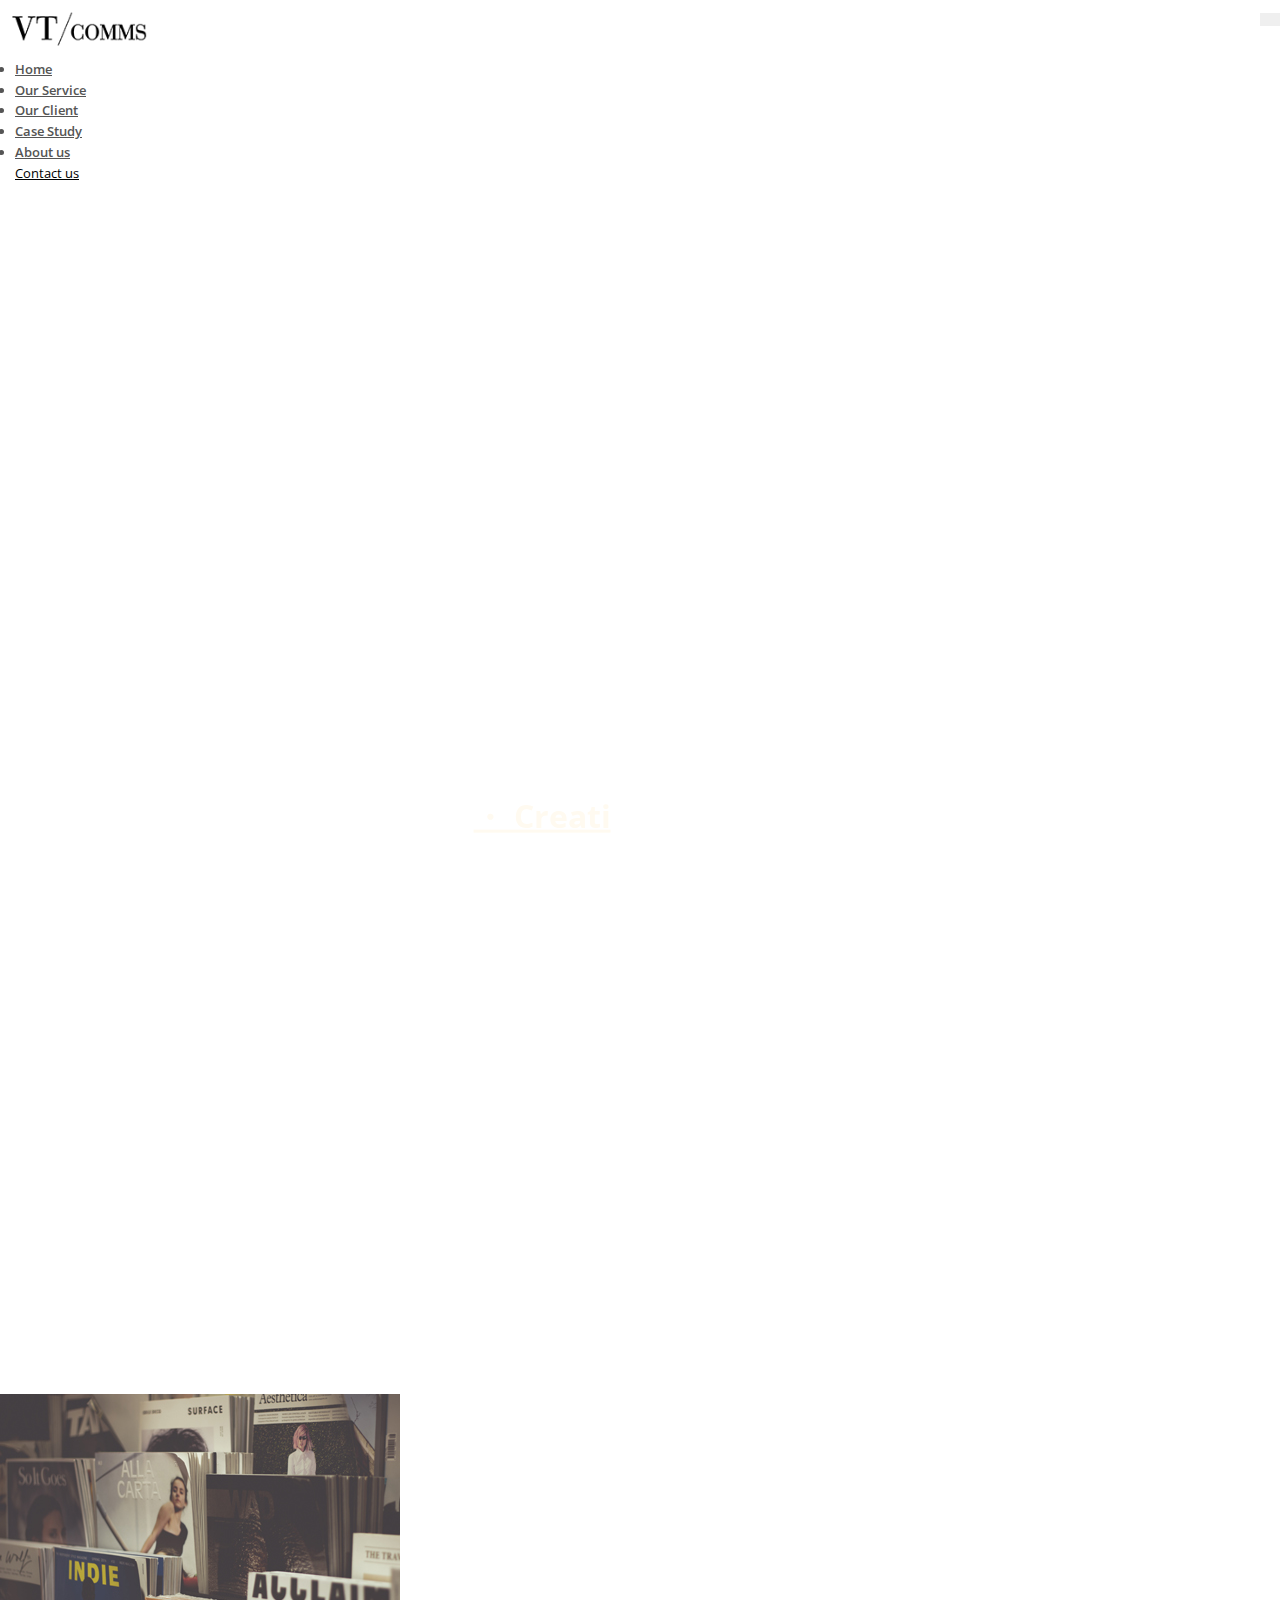
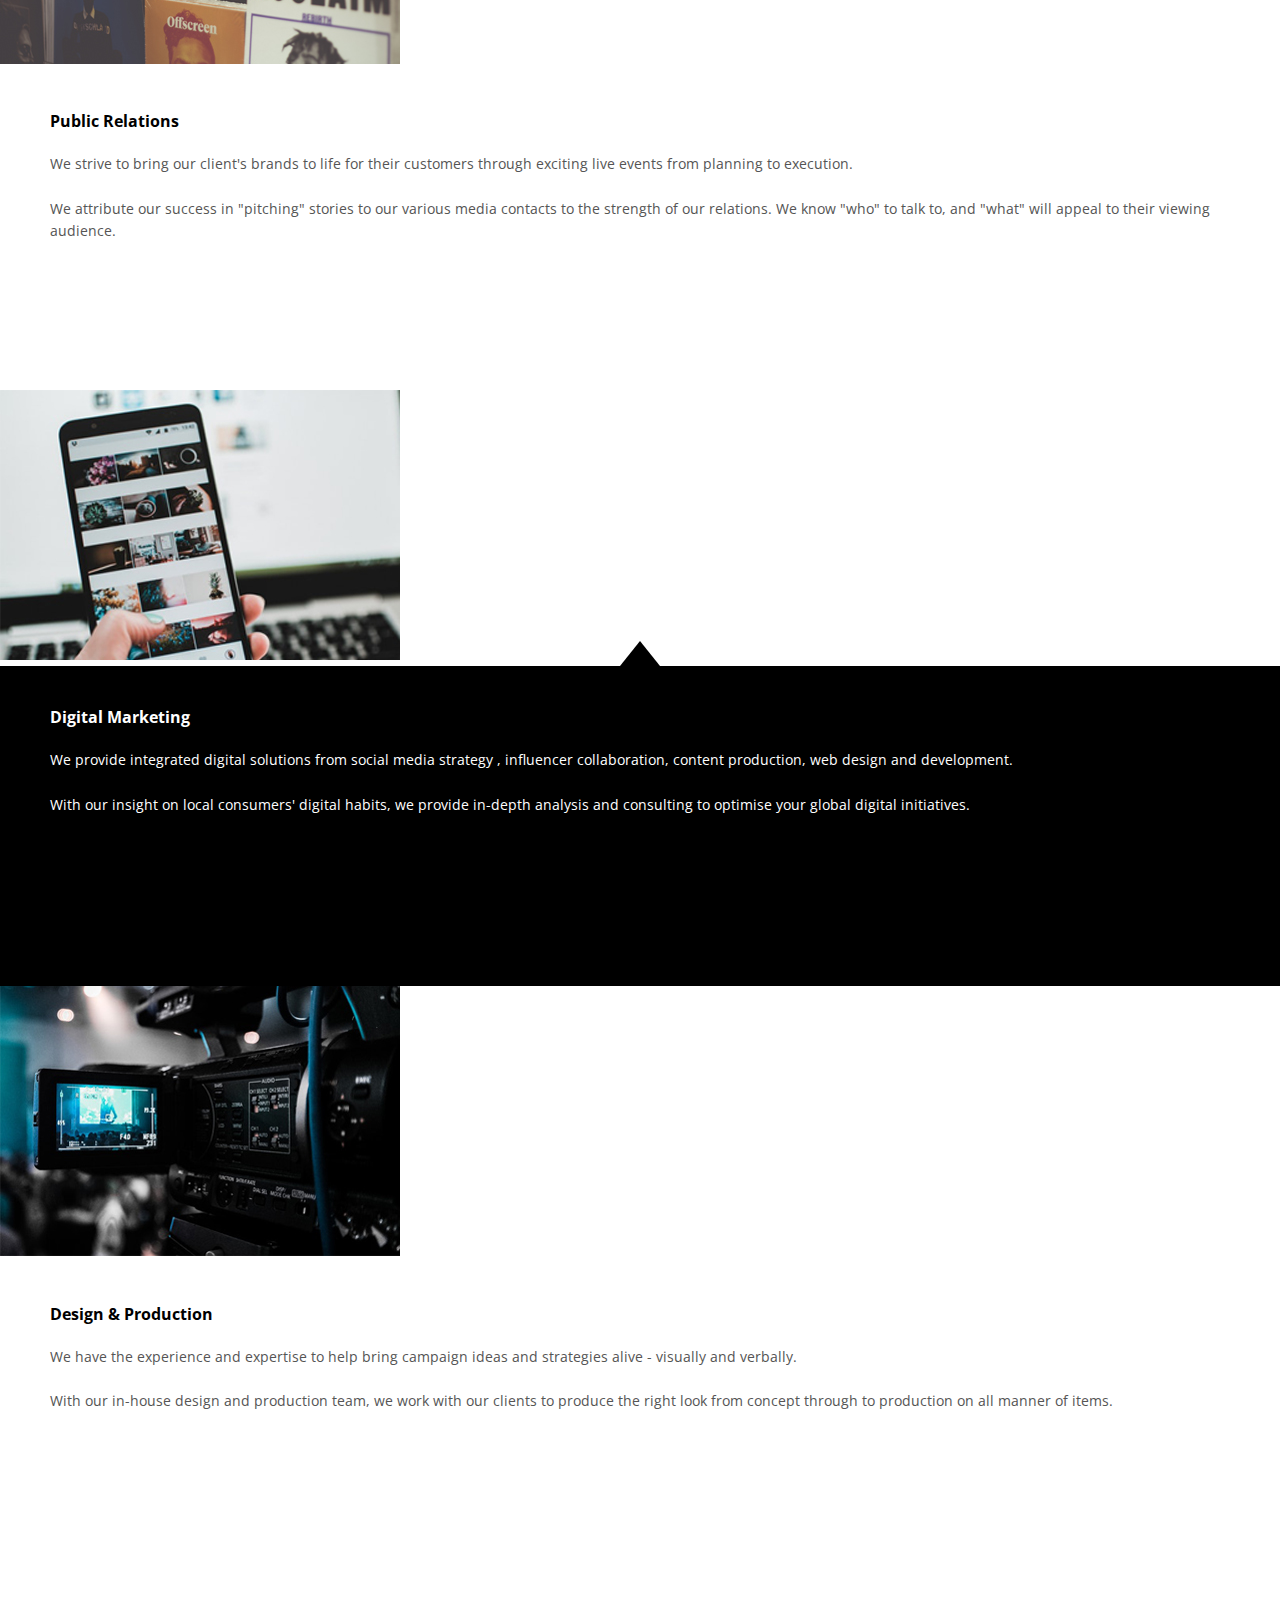
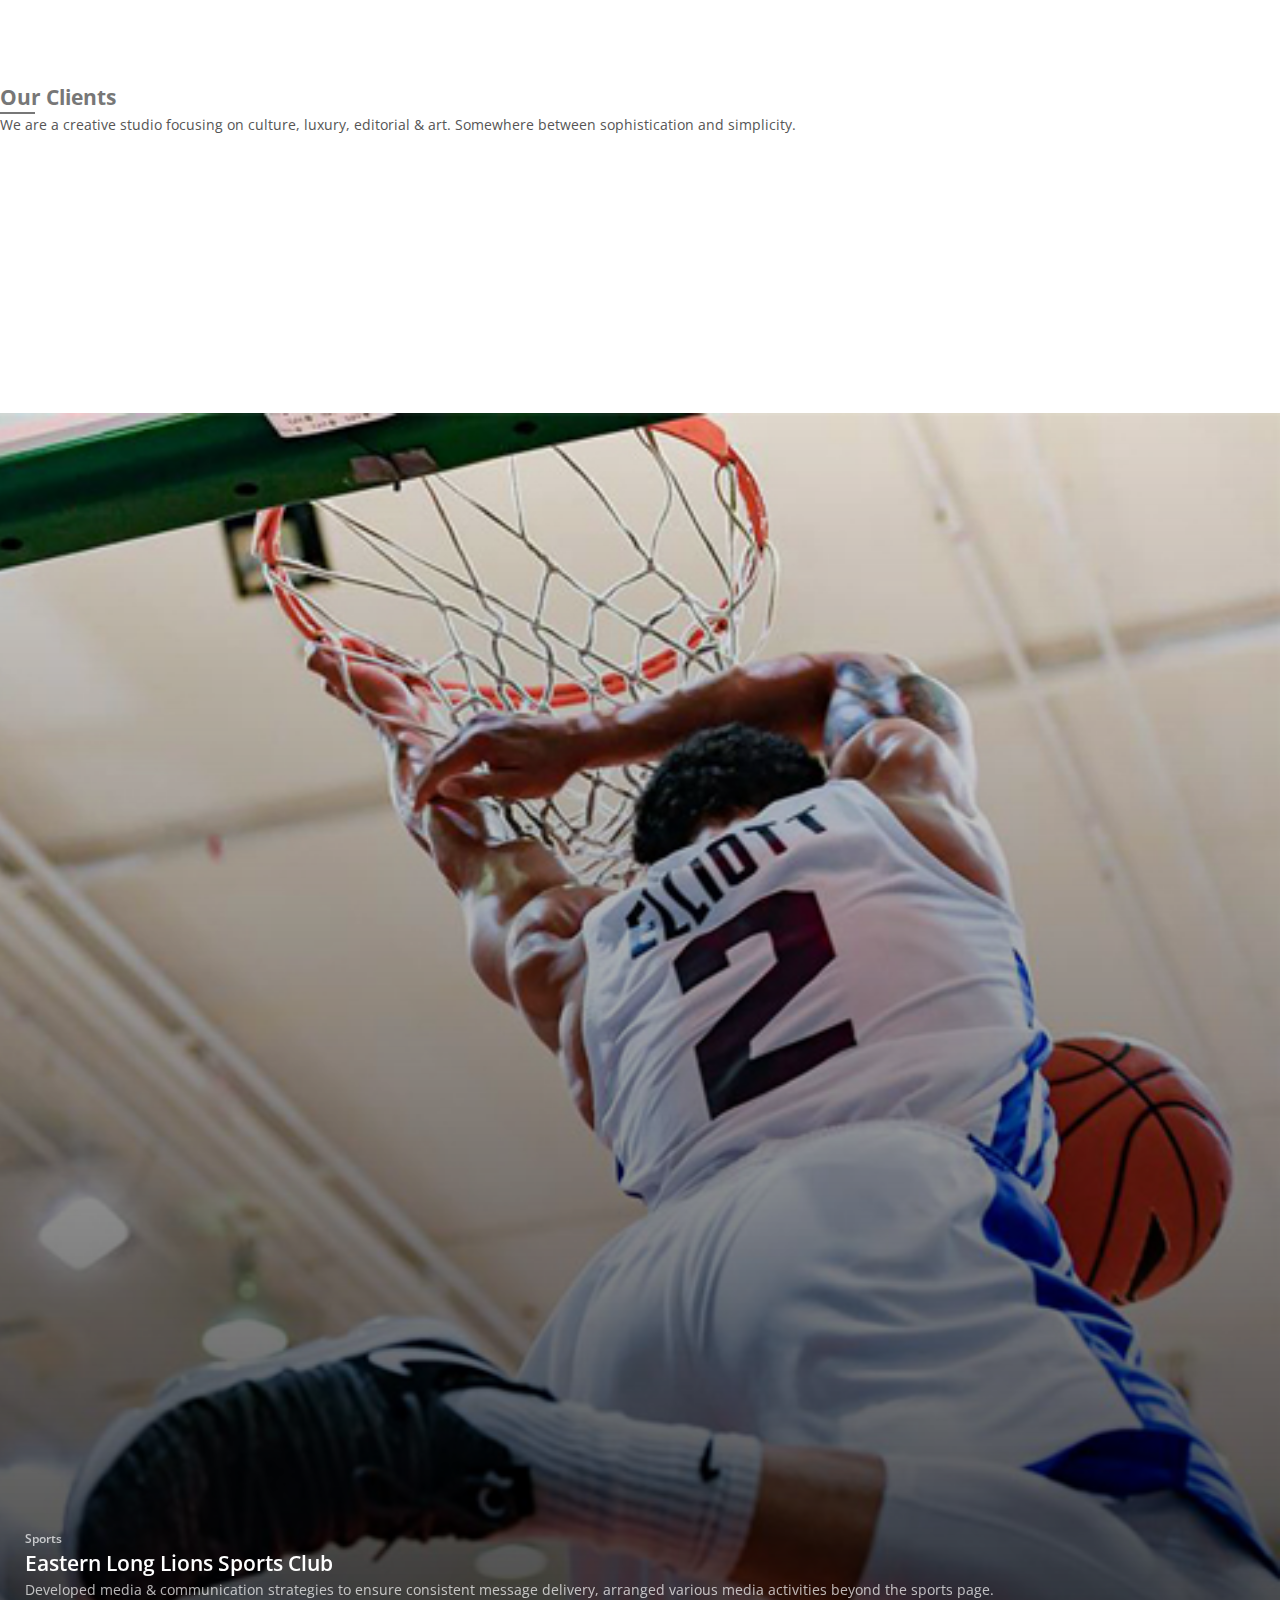
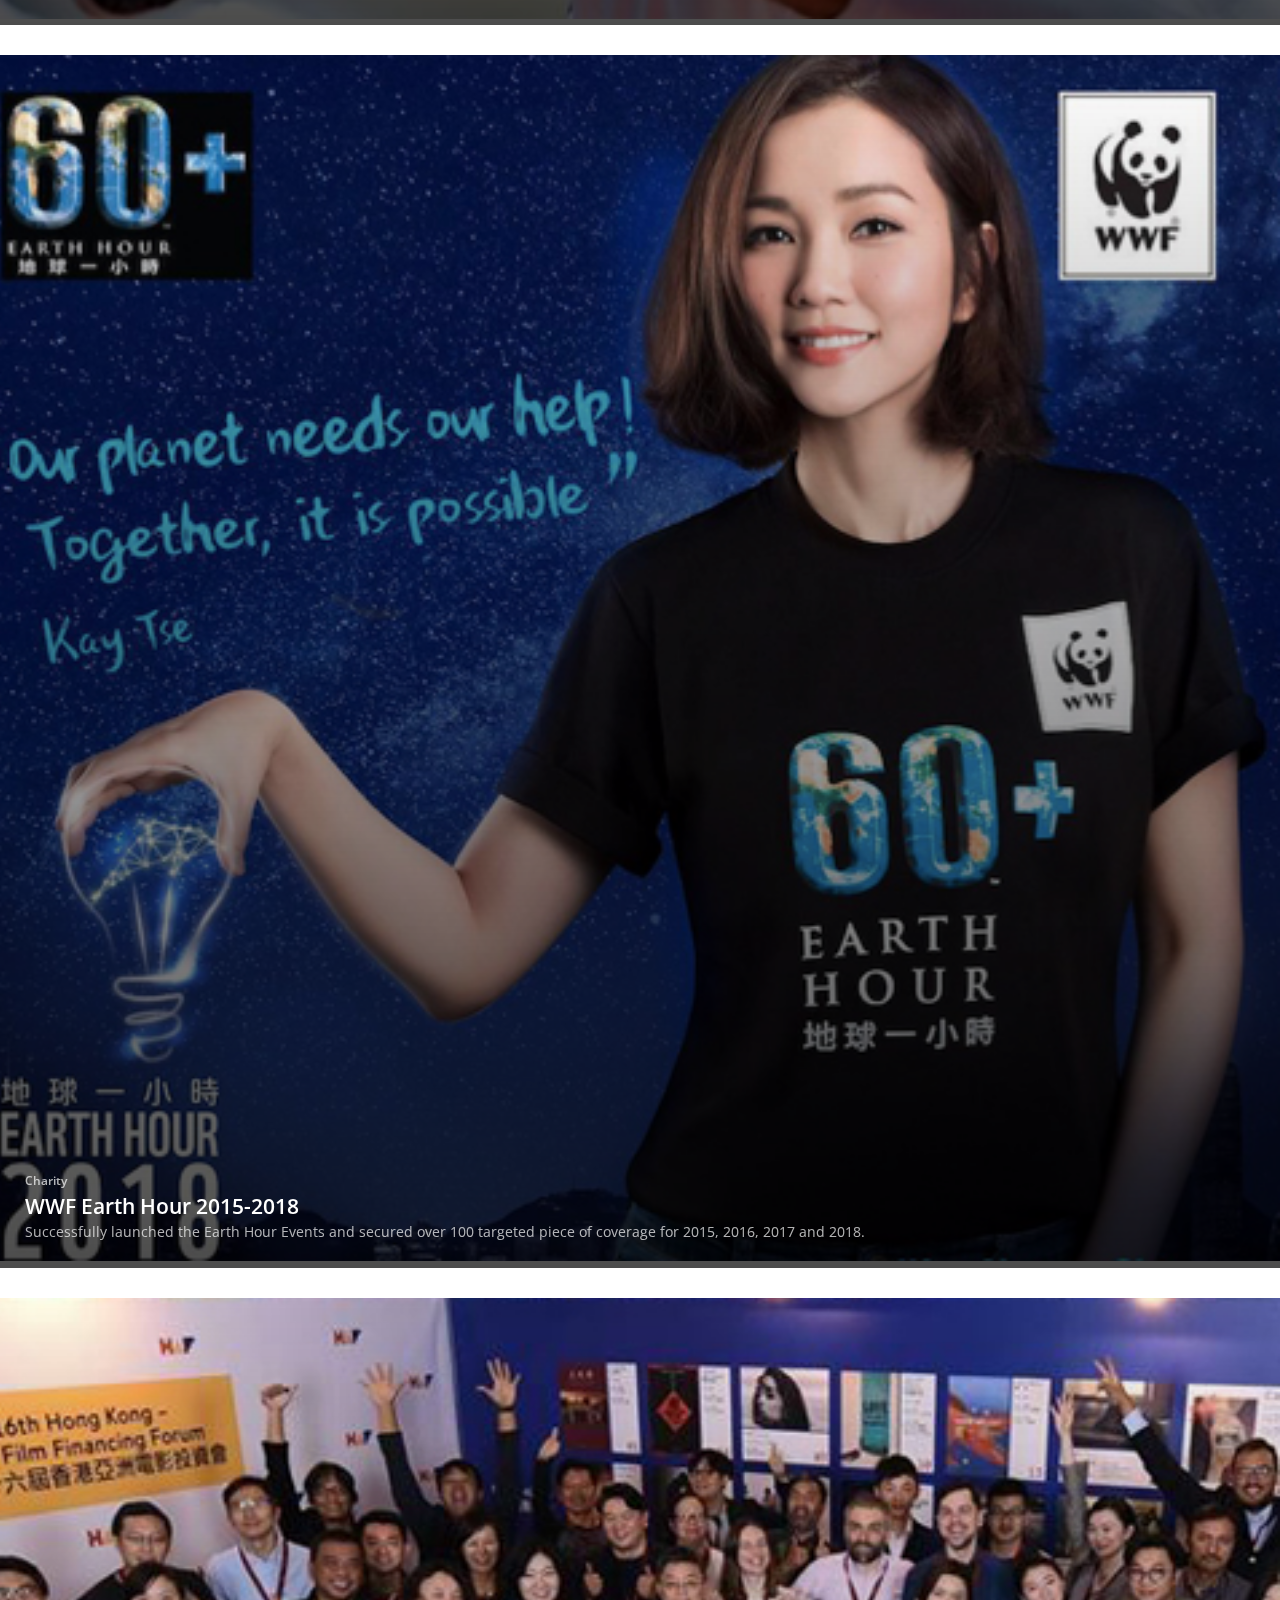
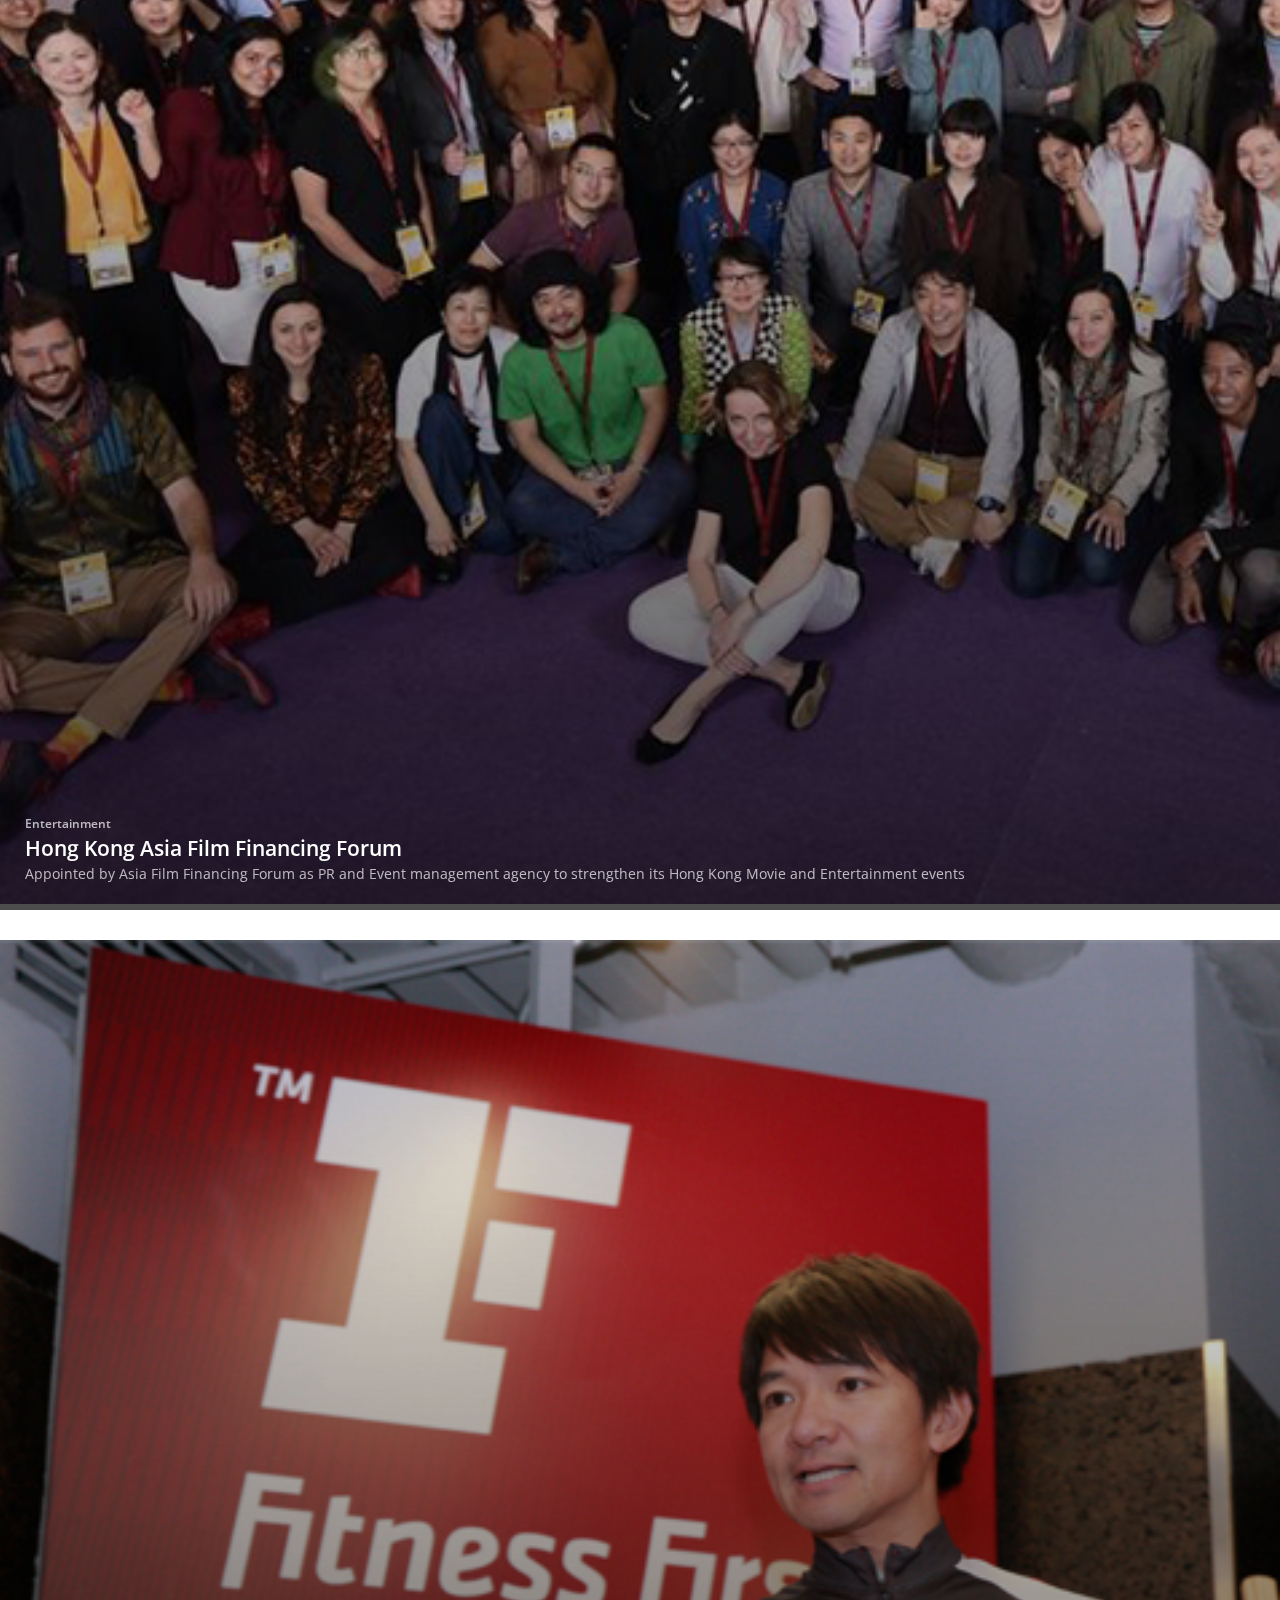
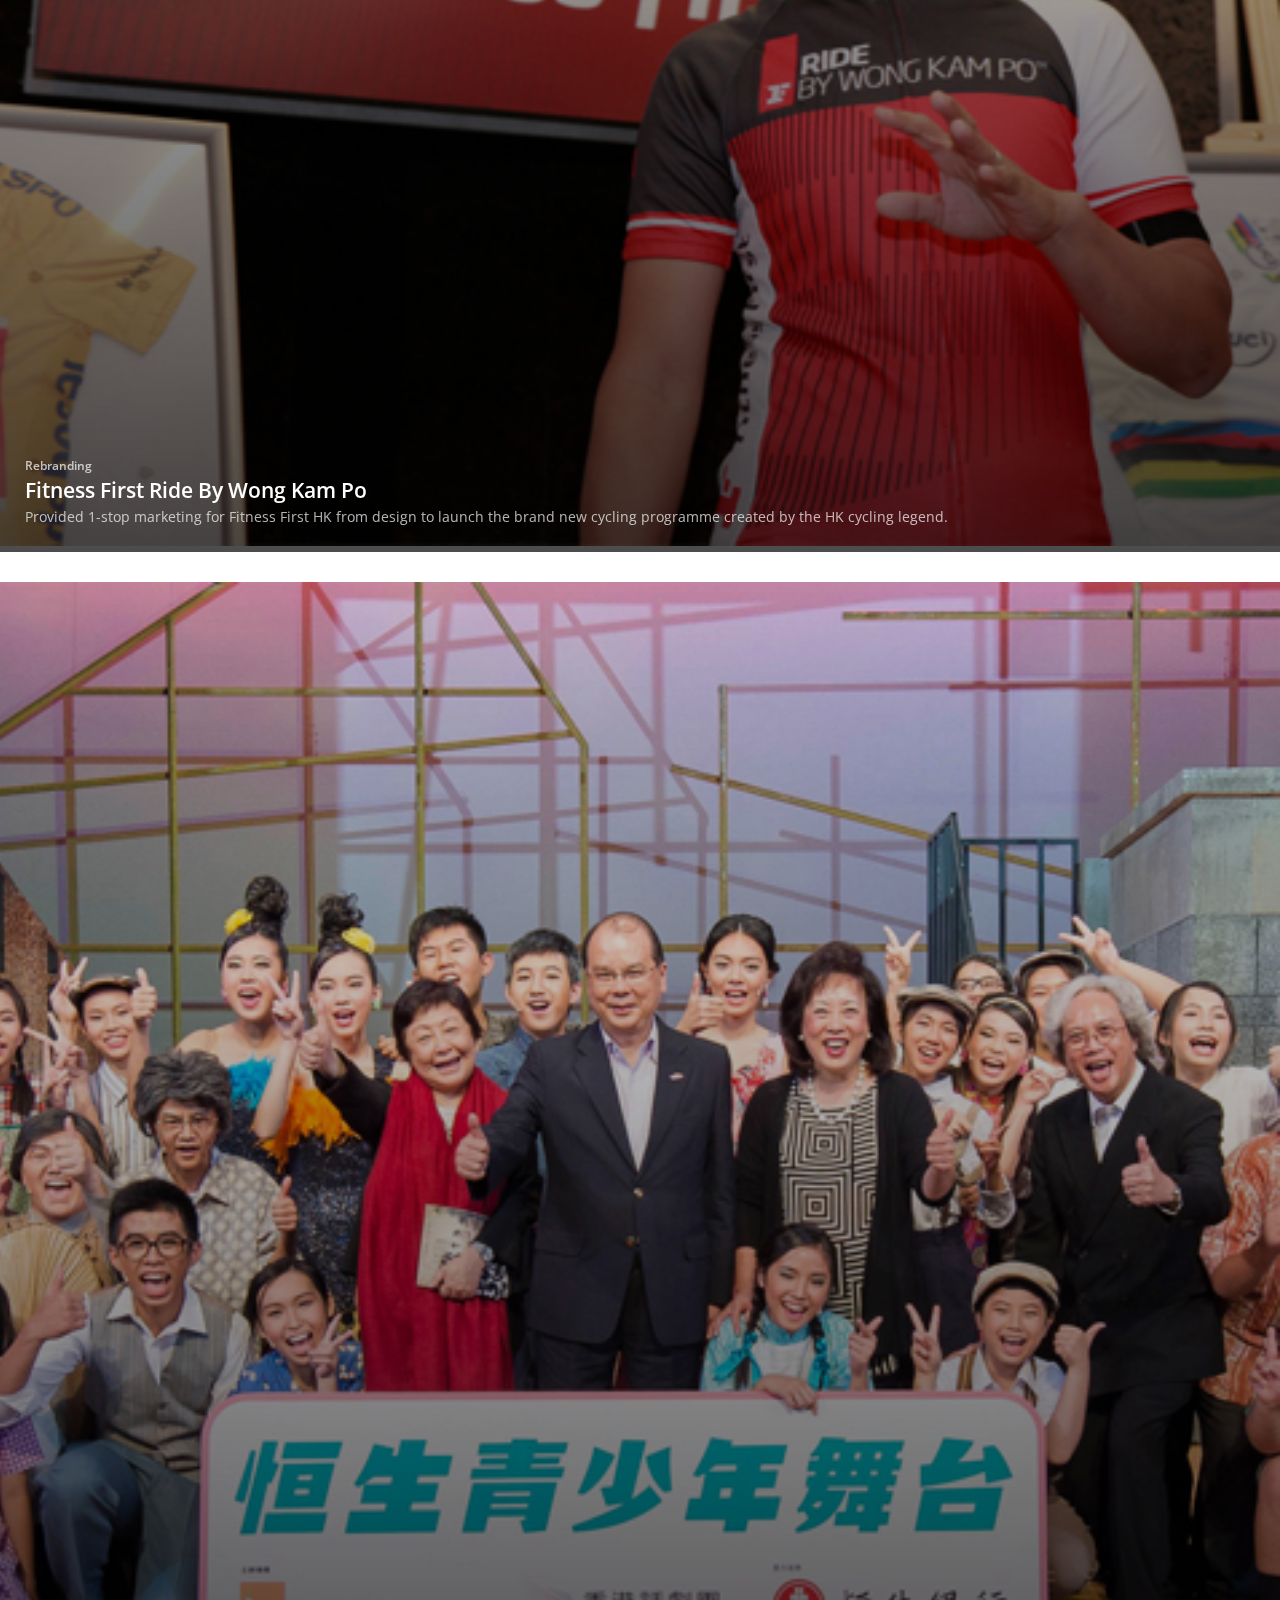
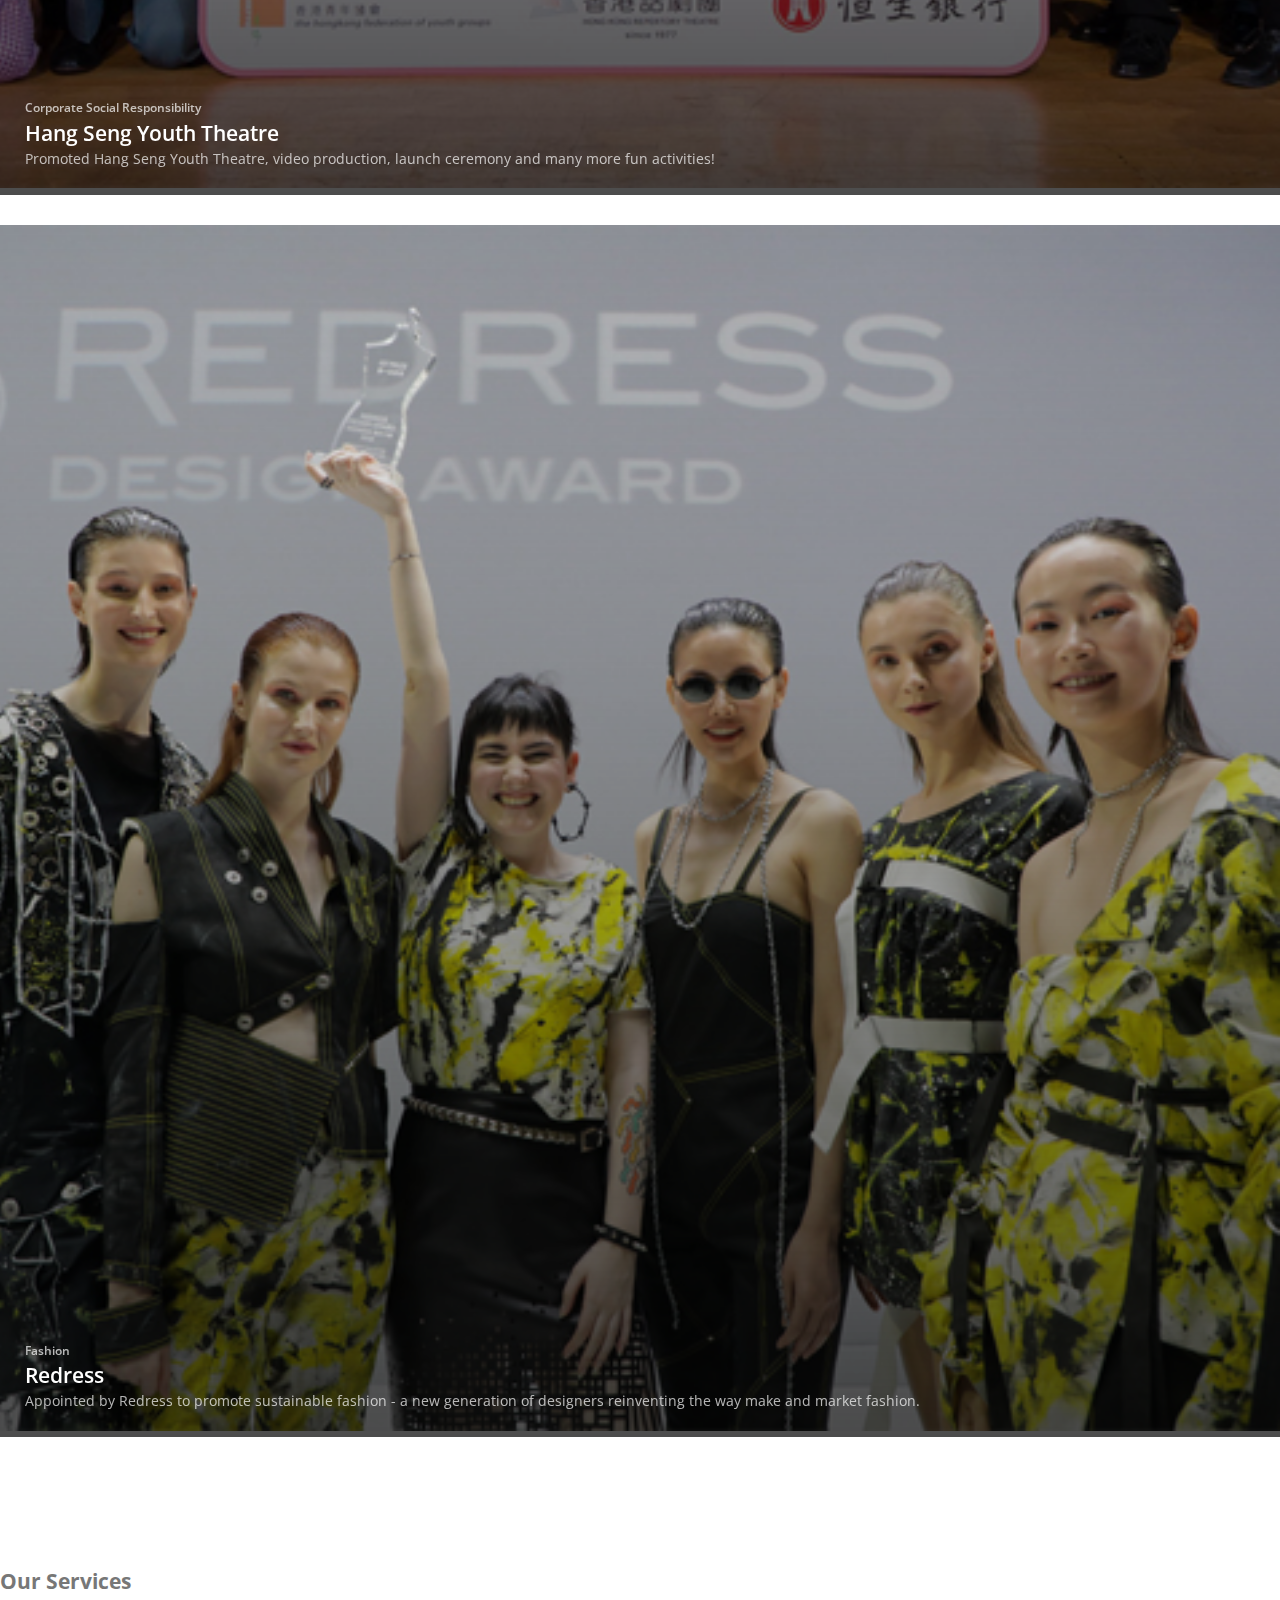
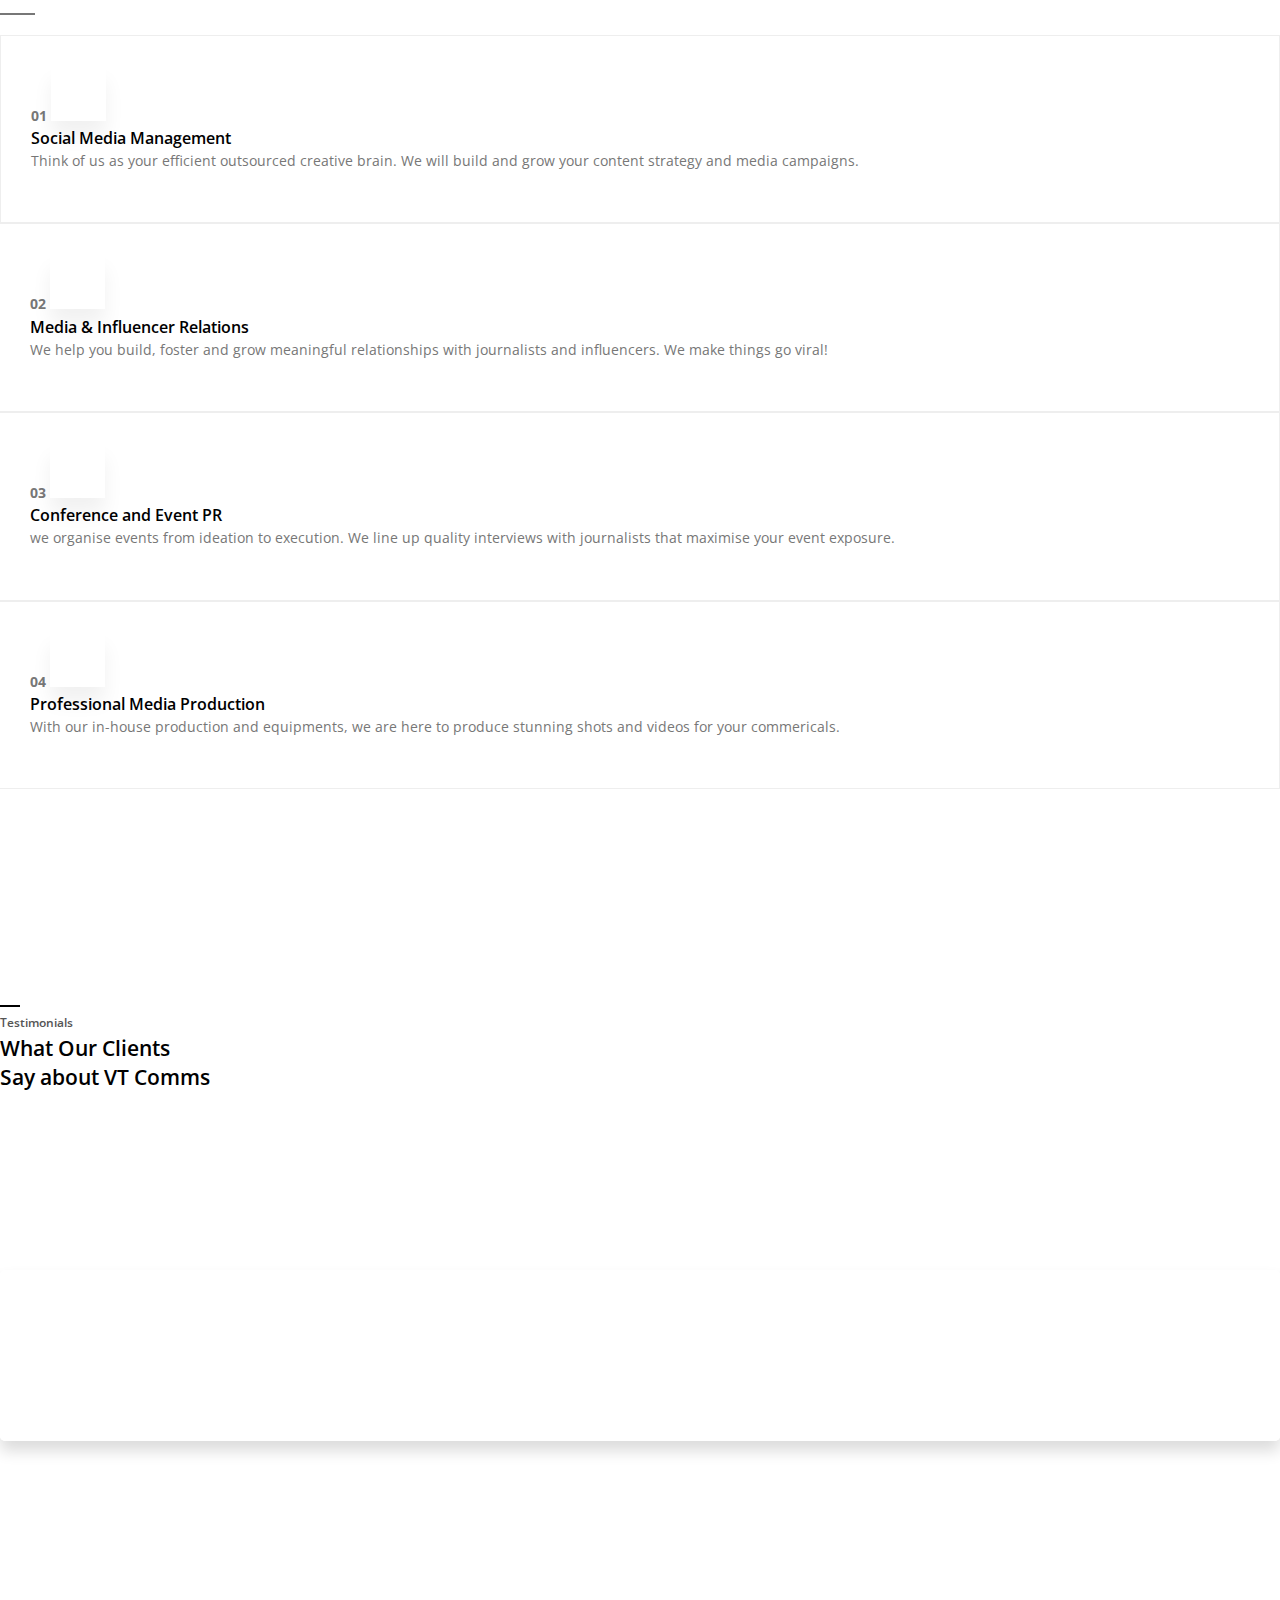
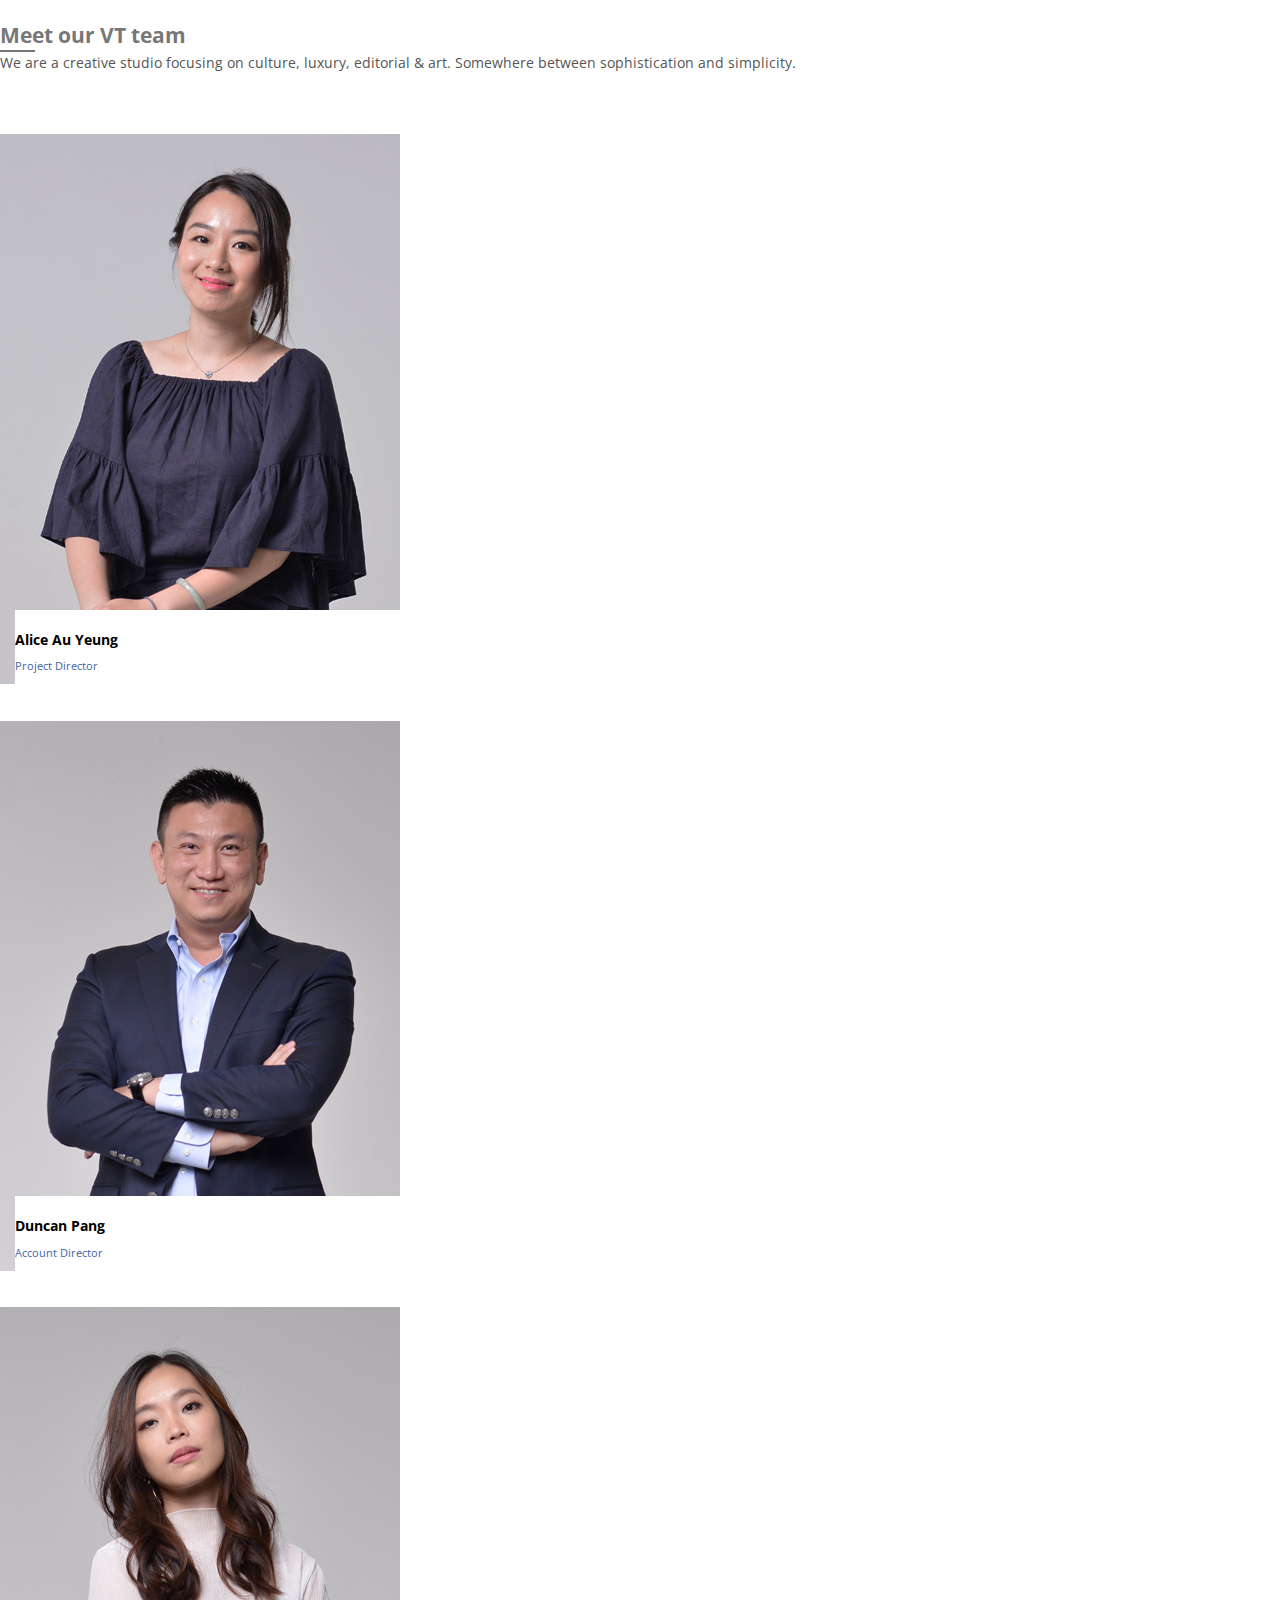
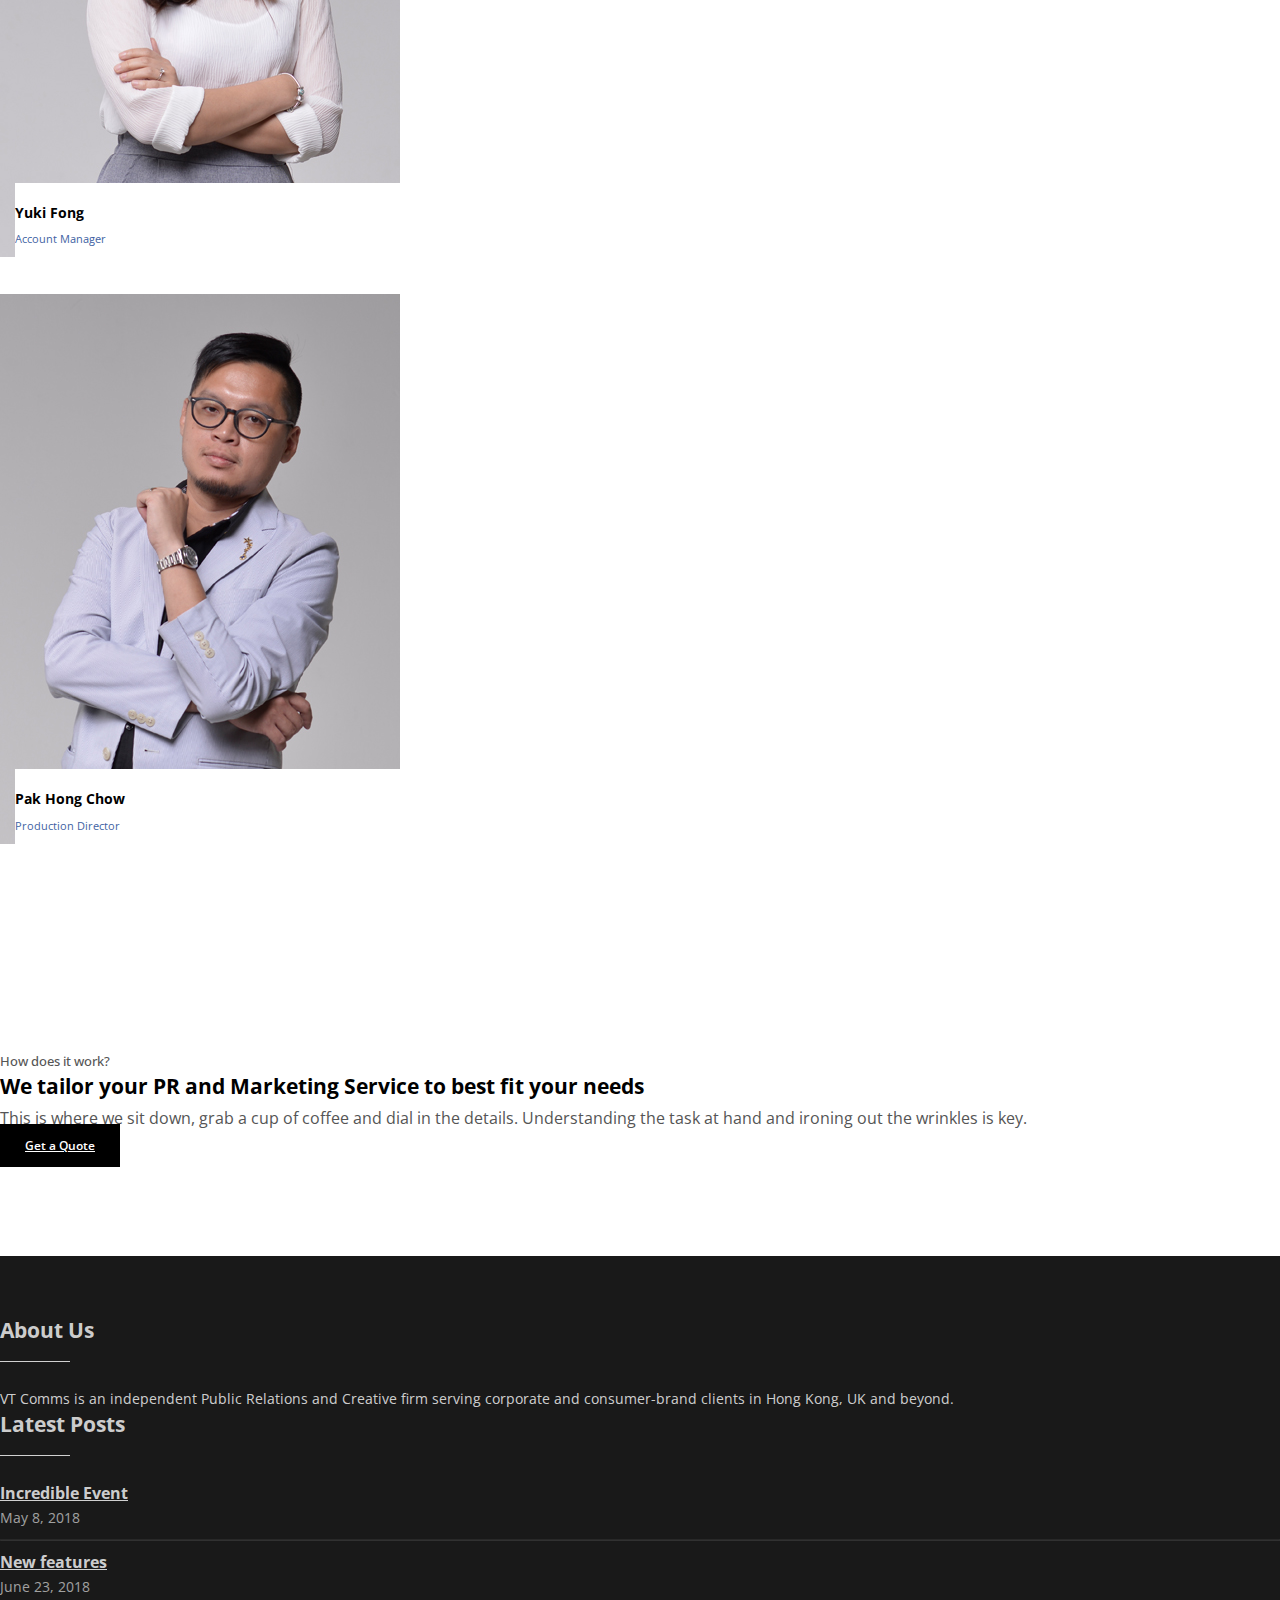
==== commit 664886ff: "fix: image links" ====
--- a/index.html
+++ b/index.html
@@ -236,39 +236,39 @@
                }
              }]'>
         <div class="js-slide u-block-hover">
-          <img class="mx-auto g-width-80 u-block-hover__main--grayscale g-opacity-0_3 g-opacity-1--hover g-cursor-pointer" src="./01-indeximg/200x200/img1.png" alt="Gucci">
+          <img class="mx-auto g-width-80 u-block-hover__main--grayscale g-opacity-0_3 g-opacity-1--hover g-cursor-pointer" src="./01-indeximg/200X200/img1.png" alt="Gucci">
         </div>
 
         <div class="js-slide u-block-hover">
-          <img class="mx-auto g-width-80 u-block-hover__main--grayscale g-opacity-0_3 g-opacity-1--hover g-cursor-pointer" src="./01-indeximg/200x200/img2.png" alt="Fitness First">
+          <img class="mx-auto g-width-80 u-block-hover__main--grayscale g-opacity-0_3 g-opacity-1--hover g-cursor-pointer" src="./01-indeximg/200X200/img2.png" alt="Fitness First">
         </div>
 
         <div class="js-slide u-block-hover">
-          <img class="mx-auto g-width-80 u-block-hover__main--grayscale g-opacity-0_3 g-opacity-1--hover g-cursor-pointer" src="./01-indeximg/200x200/img3.png" alt="WWF">
+          <img class="mx-auto g-width-80 u-block-hover__main--grayscale g-opacity-0_3 g-opacity-1--hover g-cursor-pointer" src="./01-indeximg/200X200/img3.png" alt="WWF">
         </div>
 
         <div class="js-slide u-block-hover">
-          <img class="mx-auto g-width-80 u-block-hover__main--grayscale g-opacity-0_3 g-opacity-1--hover g-cursor-pointer" src="./01-indeximg/200x200/img4.png" alt="Eastern Sports Club">
+          <img class="mx-auto g-width-80 u-block-hover__main--grayscale g-opacity-0_3 g-opacity-1--hover g-cursor-pointer" src="./01-indeximg/200X200/img4.png" alt="Eastern Sports Club">
         </div>
 
         <div class="js-slide u-block-hover">
-          <img class="mx-auto g-width-80 u-block-hover__main--grayscale g-opacity-0_3 g-opacity-1--hover g-cursor-pointer" src="./01-indeximg/200x200/img5.png" alt="The Hong Kong Jockey Club">
+          <img class="mx-auto g-width-80 u-block-hover__main--grayscale g-opacity-0_3 g-opacity-1--hover g-cursor-pointer" src="./01-indeximg/200X200/img5.png" alt="The Hong Kong Jockey Club">
         </div>
 
         <div class="js-slide u-block-hover">
-          <img class="mx-auto g-width-80 u-block-hover__main--grayscale g-opacity-0_3 g-opacity-1--hover g-cursor-pointer" src="./01-indeximg/200x200/img6.png" alt="The Hong Kong Federation of youth groups">
+          <img class="mx-auto g-width-80 u-block-hover__main--grayscale g-opacity-0_3 g-opacity-1--hover g-cursor-pointer" src="./01-indeximg/200X200/img6.png" alt="The Hong Kong Federation of youth groups">
         </div>
 
         <div class="js-slide u-block-hover">
-          <img class="mx-auto g-width-80 u-block-hover__main--grayscale g-opacity-0_3 g-opacity-1--hover g-cursor-pointer" src="./01-indeximg/200x200/img7.png" alt="Fashion Farm Foundation">
+          <img class="mx-auto g-width-80 u-block-hover__main--grayscale g-opacity-0_3 g-opacity-1--hover g-cursor-pointer" src="./01-indeximg/200X200/img7.png" alt="Fashion Farm Foundation">
         </div>
 
         <div class="js-slide u-block-hover">
-          <img class="mx-auto g-width-80 u-block-hover__main--grayscale g-opacity-0_3 g-opacity-1--hover g-cursor-pointer" src="./01-indeximg/200x200/img8.png" alt="Nan Fung Place">
+          <img class="mx-auto g-width-80 u-block-hover__main--grayscale g-opacity-0_3 g-opacity-1--hover g-cursor-pointer" src="./01-indeximg/200X200/img8.png" alt="Nan Fung Place">
         </div>
 
         <div class="js-slide u-block-hover">
-          <img class="mx-auto g-width-80 u-block-hover__main--grayscale g-opacity-0_3 g-opacity-1--hover g-cursor-pointer" src="./01-indeximg/200x200/img9.png" alt="jobsdb.com">
+          <img class="mx-auto g-width-80 u-block-hover__main--grayscale g-opacity-0_3 g-opacity-1--hover g-cursor-pointer" src="./01-indeximg/200X200/img9.png" alt="jobsdb.com">
         </div>
       </div>
     </div>
@@ -281,7 +281,7 @@
   <div class="col-lg-4 col-md-6 g-mb-30">
     <article class="u-block-hover">
       <div class="g-bg-cover g-bg-white-gradient-opacity-v1--after">
-        <img class="u-block-hover__main--mover-left" src="./01-indeximg/500x450/img1.jpg" alt="Eastern Long Lions">
+        <img class="u-block-hover__main--mover-left" src="./01-indeximg/500X450/img1.jpg" alt="Eastern Long Lions">
       </div>
 
       <!--
@@ -312,7 +312,7 @@
   <div class="col-lg-4 col-md-6 g-mb-30">
     <article class="u-block-hover">
       <div class="g-bg-cover g-bg-white-gradient-opacity-v1--after">
-        <img class="u-block-hover__main--mover-left" src="img2.jpg" alt="WWF2018">
+        <img class="u-block-hover__main--mover-left" src="./01-indeximg/500X450/img2.jpg" alt="WWF2018">
       </div>
 
       <!--
@@ -343,7 +343,7 @@
   <div class="col-lg-4 col-md-6 g-mb-30">
     <article class="u-block-hover">
       <div class="g-bg-cover g-bg-white-gradient-opacity-v1--after">
-        <img class="u-block-hover__main--mover-left" src="./01-indeximg/500x450/img3.jpg" alt="HAF16">
+        <img class="u-block-hover__main--mover-left" src="./01-indeximg/500X450/img3.jpg" alt="HAF16">
       </div>
 
       <!--
@@ -375,7 +375,7 @@
   <div class="col-lg-4 col-md-6 g-mb-30">
     <article class="u-block-hover">
       <div class="g-bg-cover g-bg-white-gradient-opacity-v1--after">
-        <img class="u-block-hover__main--mover-left" src="./01-indeximg/500x450/img4.jpg" alt="Fitness First Ride by Wong Kam Po">
+        <img class="u-block-hover__main--mover-left" src="./01-indeximg/500X450/img4.jpg" alt="Fitness First Ride by Wong Kam Po">
       </div>
 
       <!--
@@ -406,7 +406,7 @@
   <div class="col-lg-4  col-md-6 g-mb-30">
     <article class="u-block-hover">
       <div class="g-bg-cover g-bg-white-gradient-opacity-v1--after">
-        <img class="u-block-hover__main--mover-left" src="./01-indeximg/500x450/img5.jpg" alt="Hang Seng CSR">
+        <img class="u-block-hover__main--mover-left" src="./01-indeximg/500X450/img5.jpg" alt="Hang Seng CSR">
       </div>
 
       <!--
@@ -437,7 +437,7 @@
   <div class="col-lg-4 col-md-6 g-mb-30">
     <article class="u-block-hover">
       <div class="g-bg-cover g-bg-white-gradient-opacity-v1--after">
-        <img class="u-block-hover__main--mover-left" src="./01-indeximg/500x450/img6.jpg" alt="HAF16">
+        <img class="u-block-hover__main--mover-left" src="./01-indeximg/500X450/img6.jpg" alt="HAF16">
       </div>
 
       <!--
@@ -647,7 +647,7 @@
         <!-- Team Block 1 -->
         <figure class="u-block-hover">
           <!-- Figure Image -->
-          <img class="w-100" src="./01-indeximg/400x550/AliceAuYeung.jpg" alt="Image description">
+          <img class="w-100" src="./01-indeximg/400X550/AliceAuYeung.jpg" alt="Image description">
           <!-- End Figure Image-->
 
           <!-- Figure Info -->
@@ -690,7 +690,7 @@
         <!-- Team Block 2 -->
         <figure class="u-block-hover">
           <!-- Figure Image -->
-          <img class="w-100" src="./01-indeximg/400x550/DuncanPang.jpg" alt="Image description">
+          <img class="w-100" src="./01-indeximg/400X550/DuncanPang.jpg" alt="Image description">
           <!-- End Figure Image-->
 
           <!-- Figure Info -->
@@ -733,7 +733,7 @@
         <!-- Team Block 3 -->
         <figure class="u-block-hover">
           <!-- Figure Image -->
-          <img class="w-100" src="./01-indeximg/400x550/YukiFong.jpg" alt="Image description">
+          <img class="w-100" src="./01-indeximg/400X550/YukiFong.jpg" alt="Image description">
           <!-- End Figure Image-->
 
           <!-- Figure Info -->
@@ -776,7 +776,7 @@
         <!-- Team Block 4 -->
         <figure class="u-block-hover">
           <!-- Figure Image -->
-          <img class="w-100" src="./01-indeximg/400x550/PakHongChow.jpg" alt="Image description">
+          <img class="w-100" src="./01-indeximg/400X550/PakHongChow.jpg" alt="Image description">
           <!-- End Figure Image-->
 
           <!-- Figure Info -->
@@ -822,7 +822,7 @@
 
 
 <!-- Hero Info #14 -->
-<div class="g-bg-img-hero g-bg-pos-top-center g-bg-size-cover g-bg-cover g-bg-white-gradient-opacity-v5--after" style="background-image: url(./01-indeximg/1920x800/img28.jpg);">
+<div class="g-bg-img-hero g-bg-pos-top-center g-bg-size-cover g-bg-cover g-bg-white-gradient-opacity-v5--after" style="background-image: url(./01-indeximg/1920X800/img28.jpg);">
   <div class="container g-pos-rel g-z-index-1">
     <div class="row justify-content-between">
       <div class="col-md-5 g-py-100">
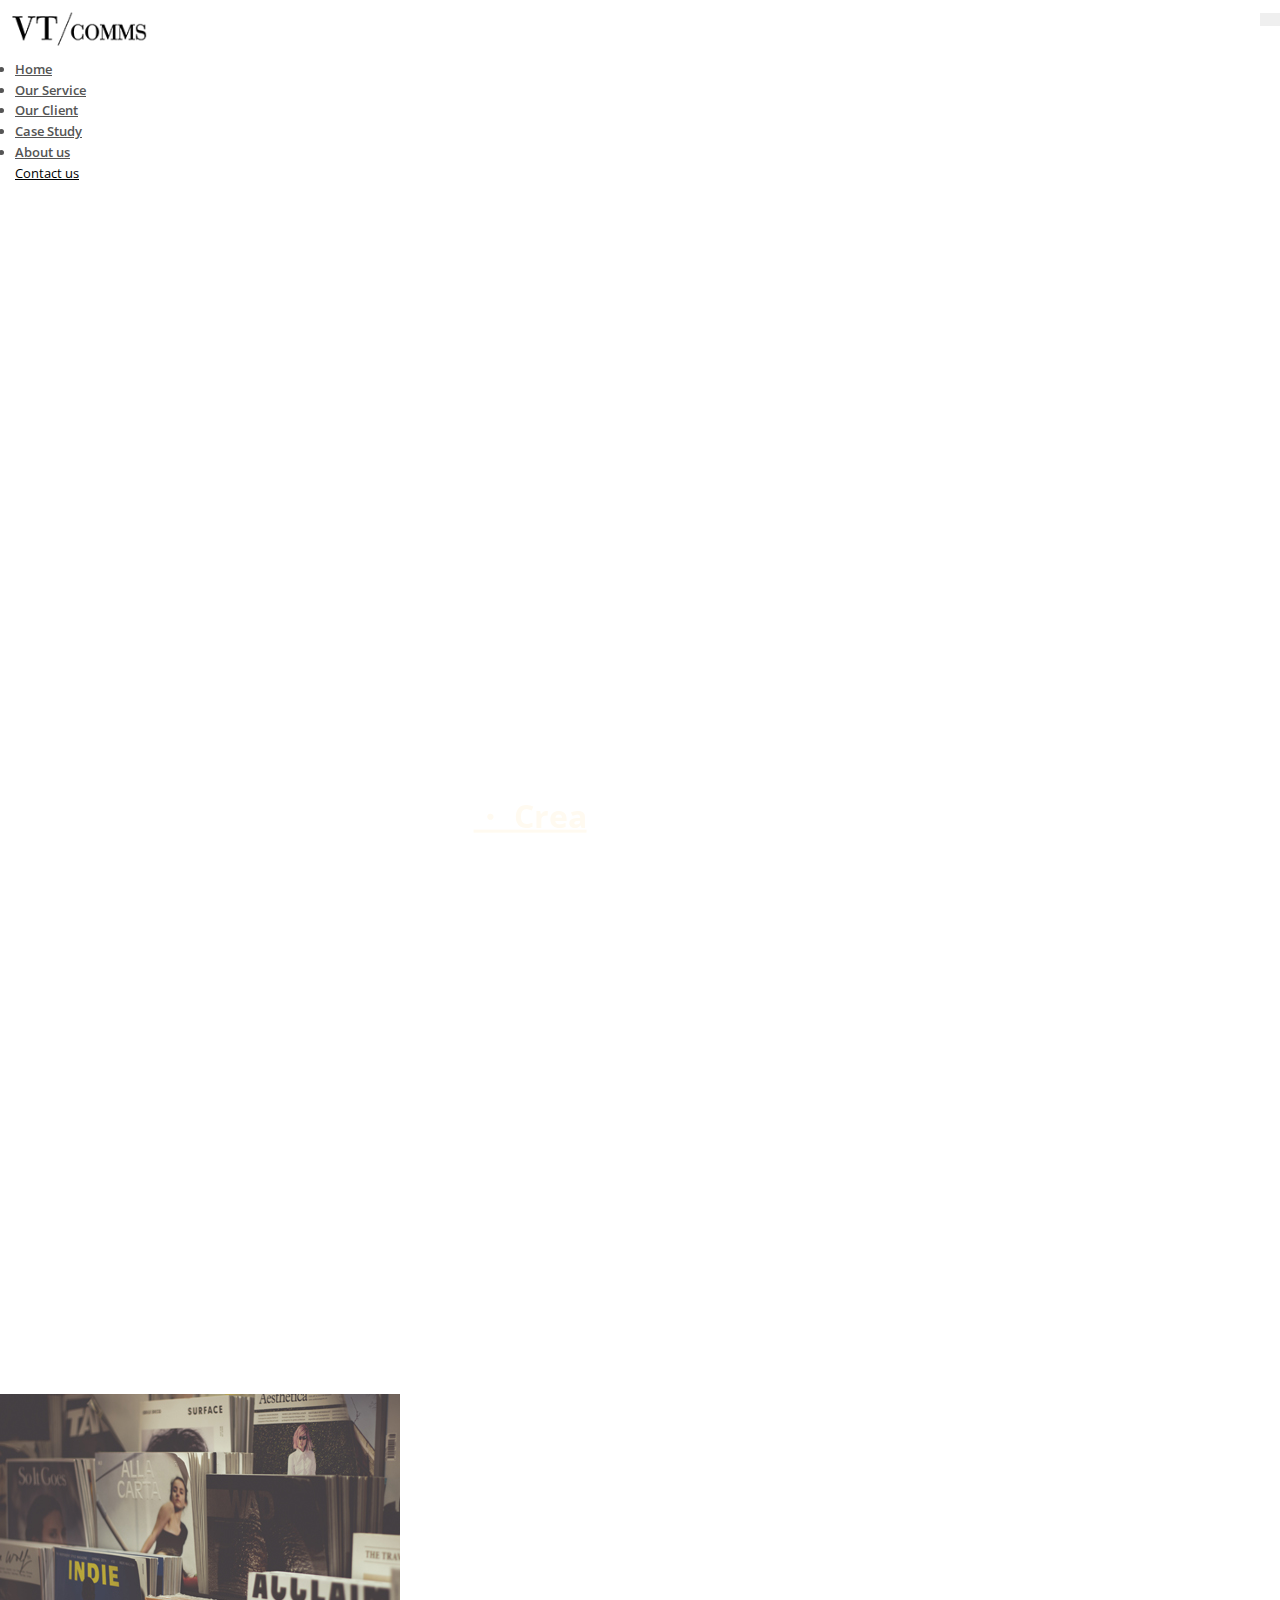
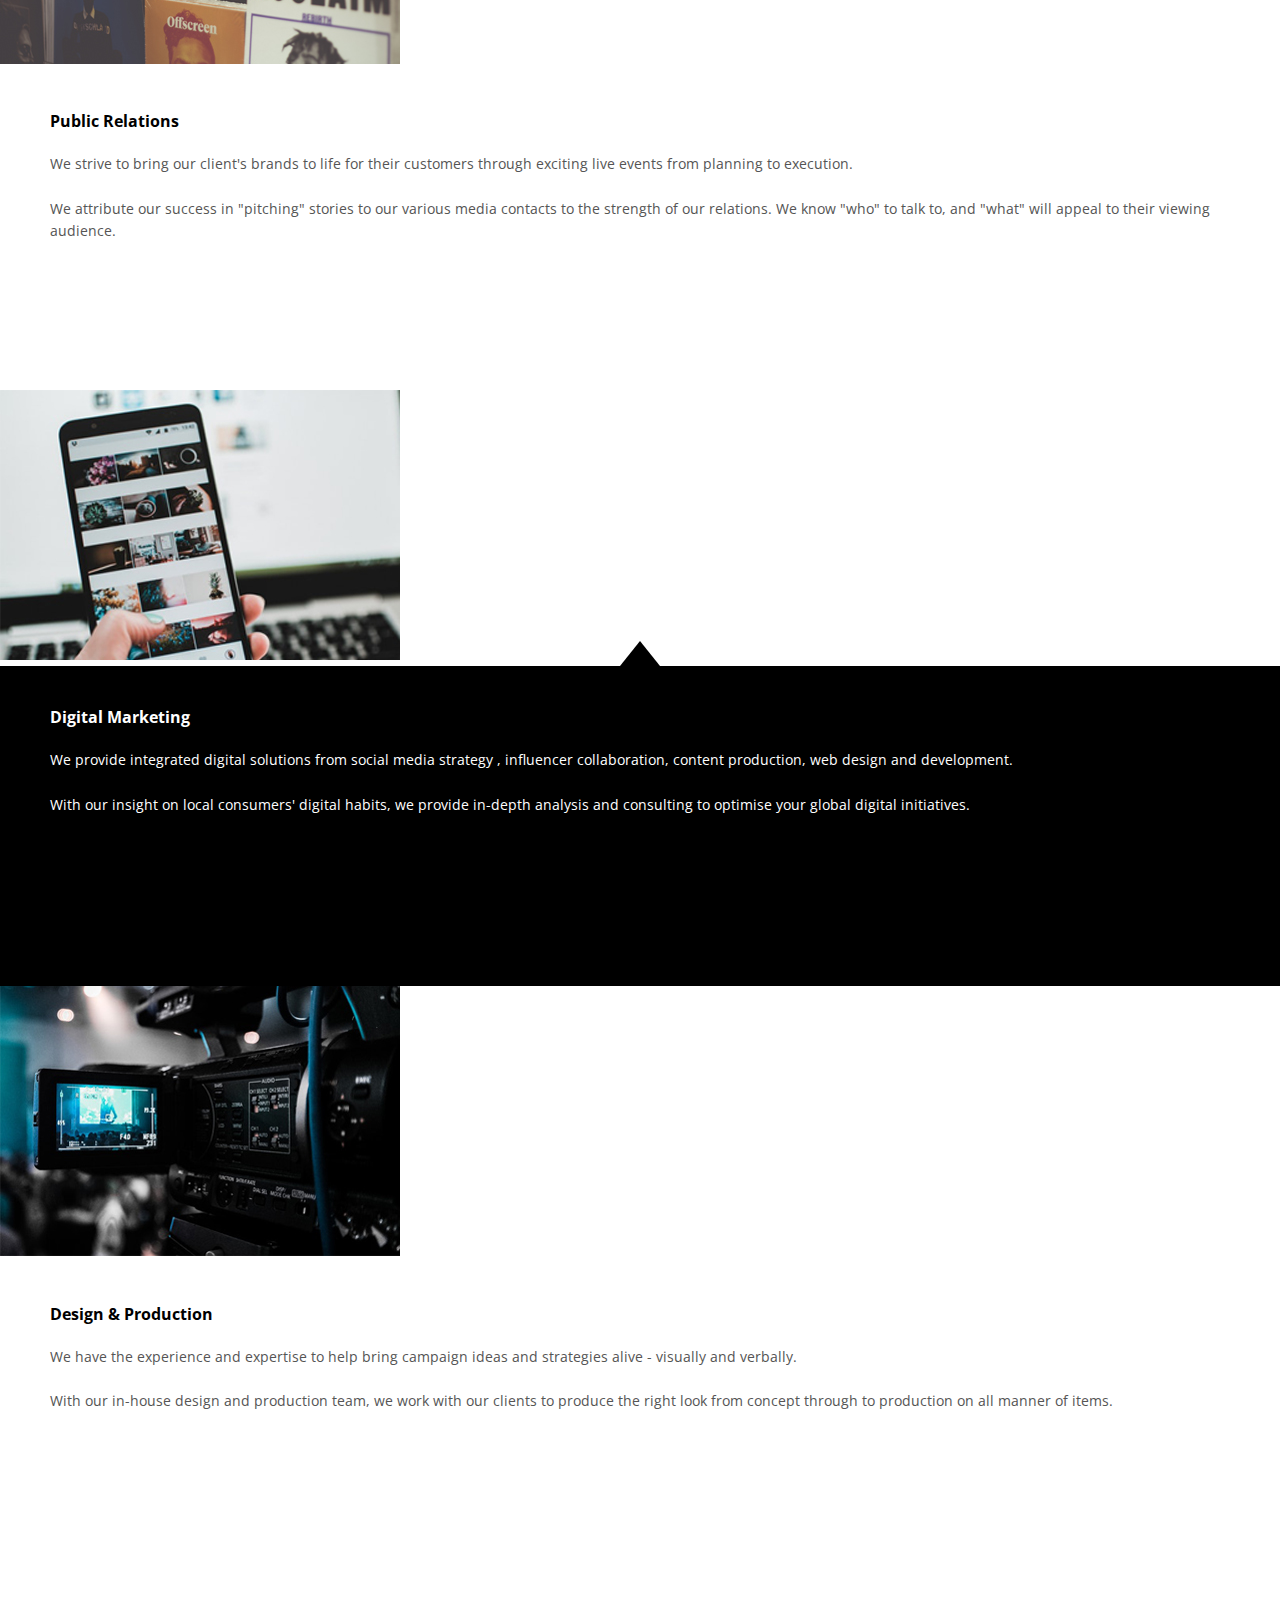
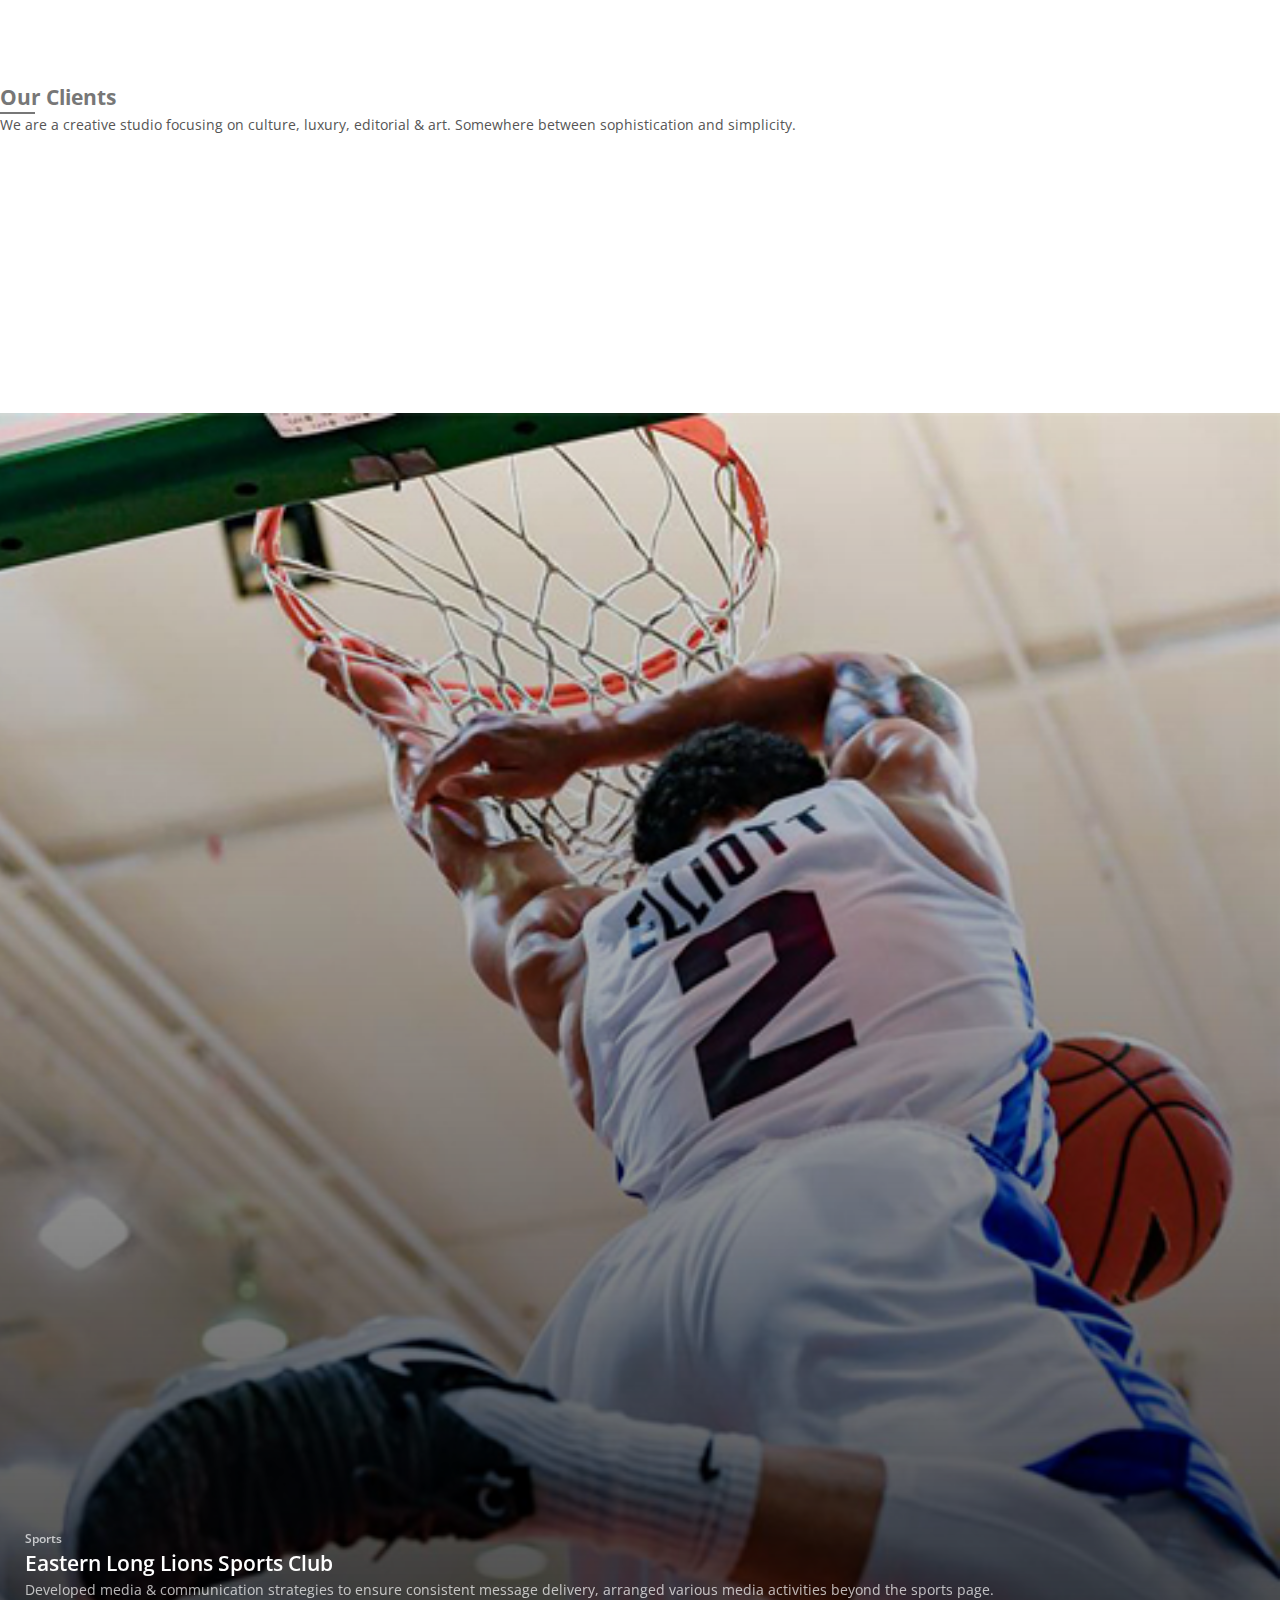
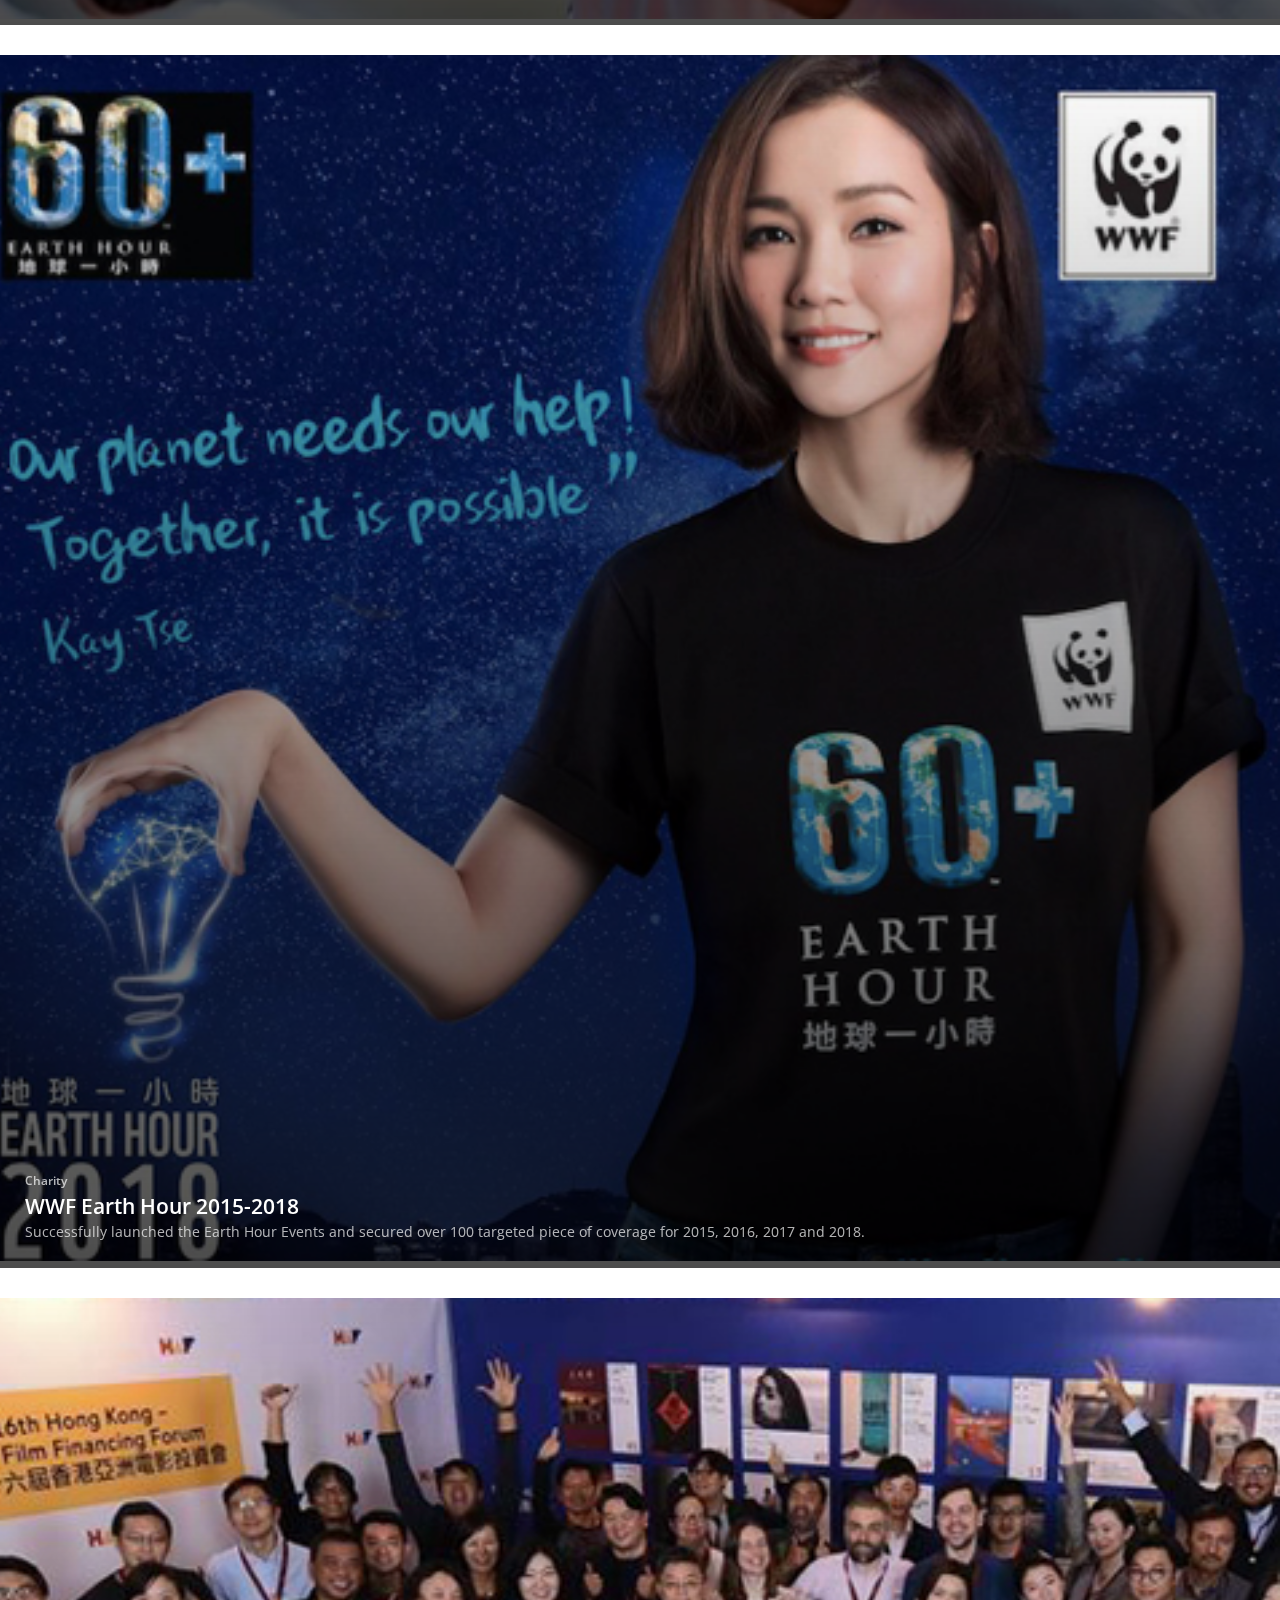
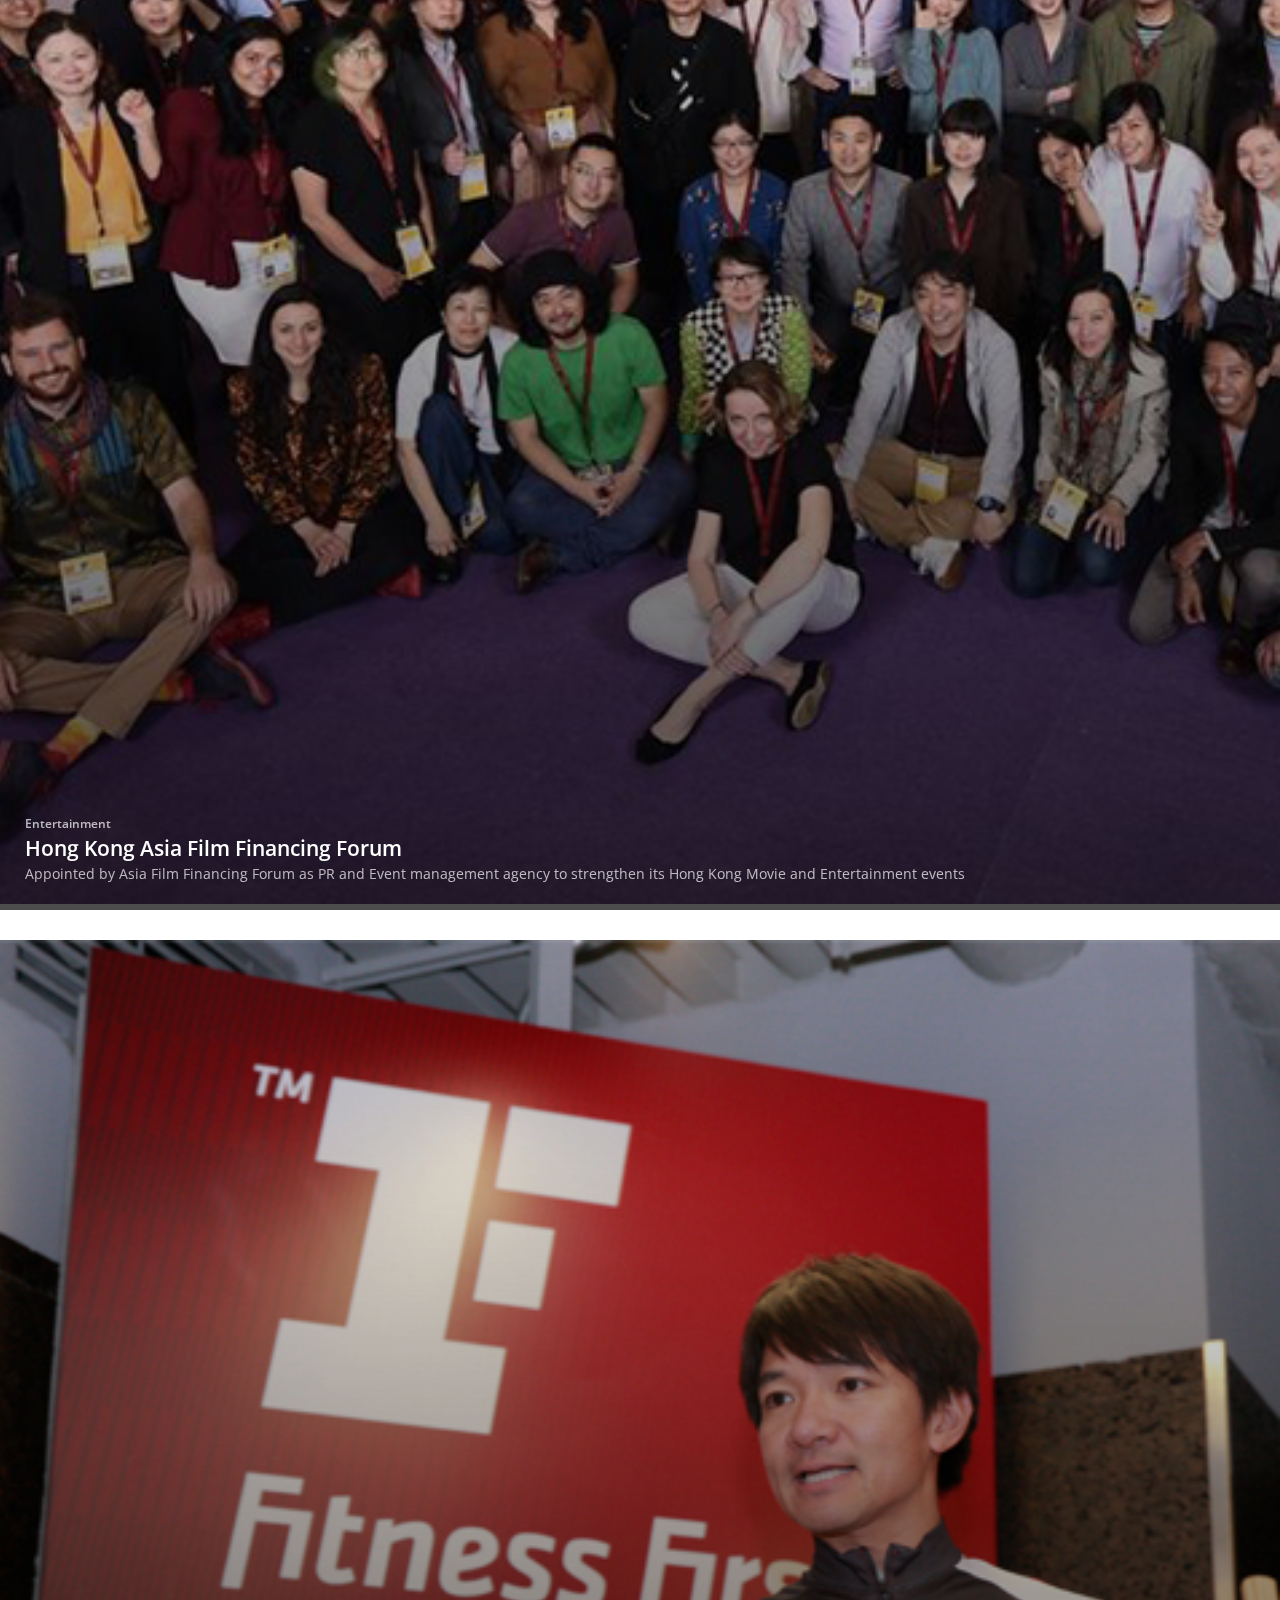
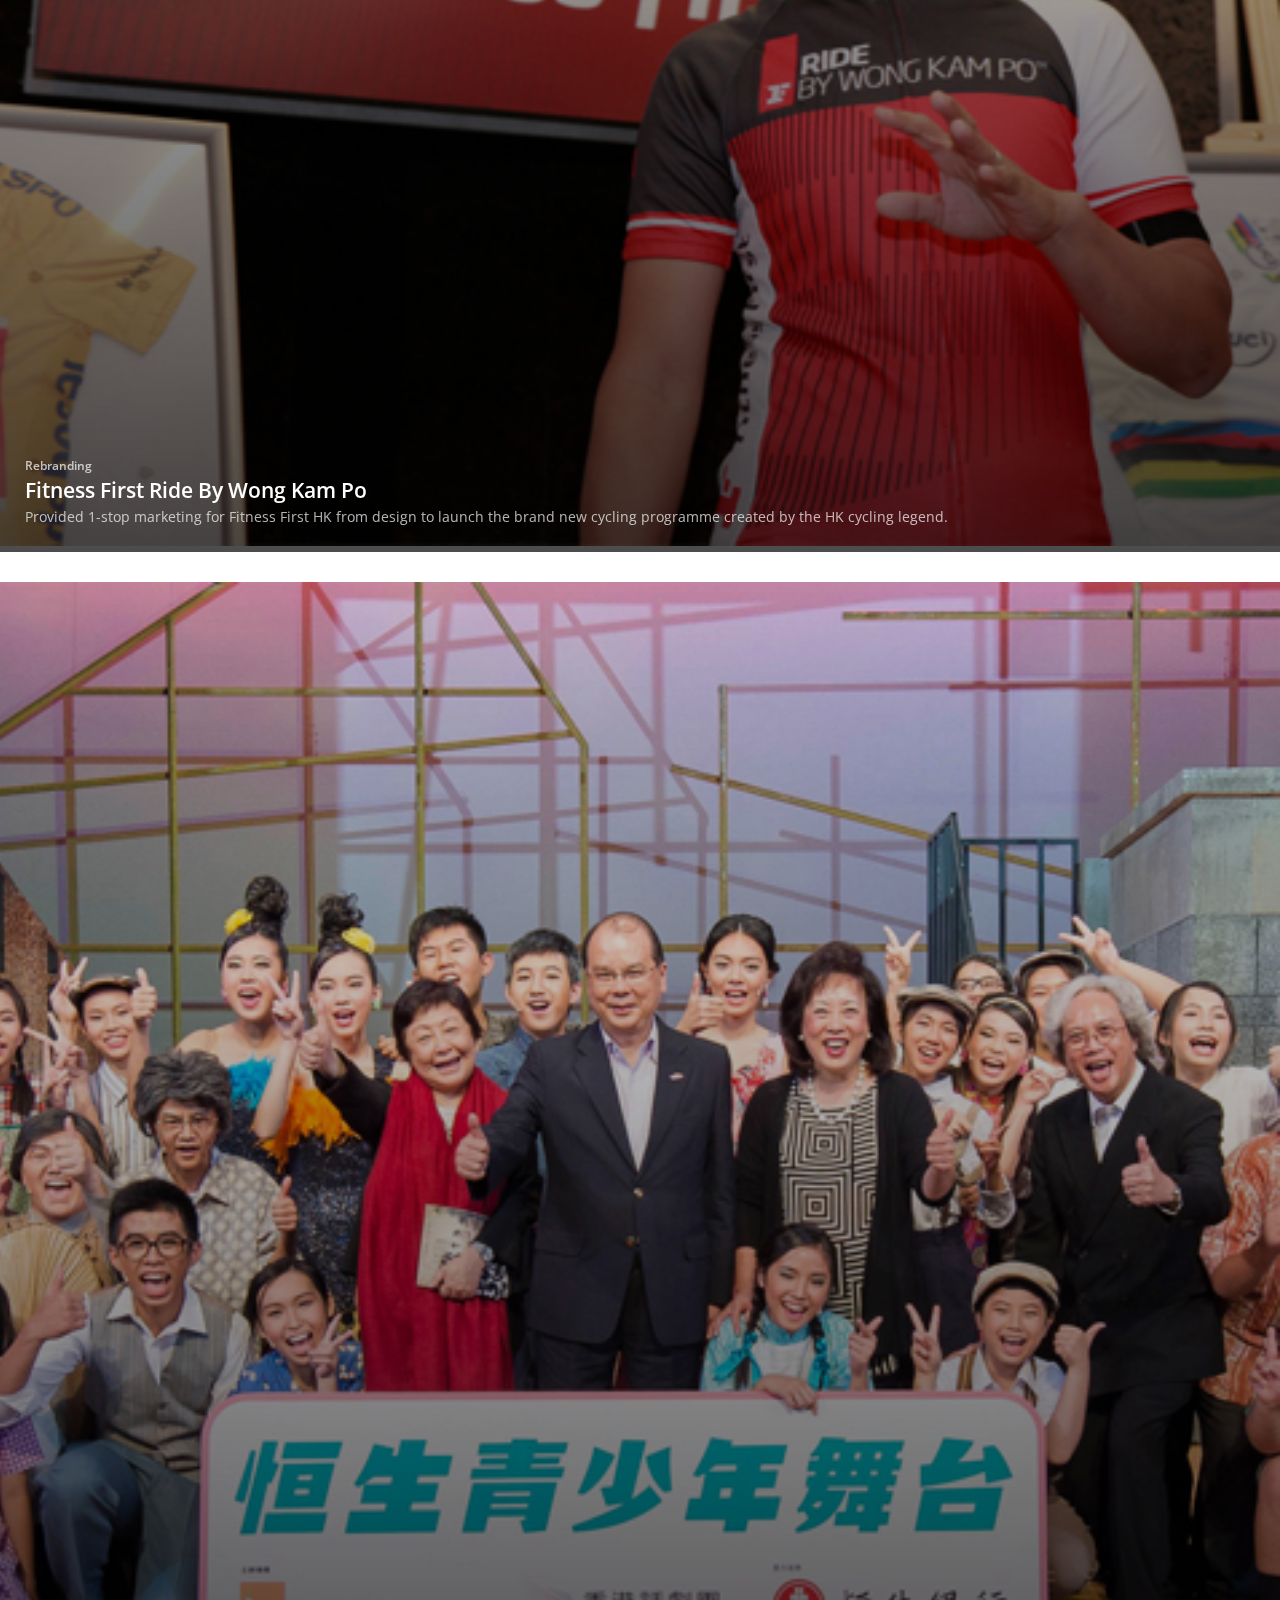
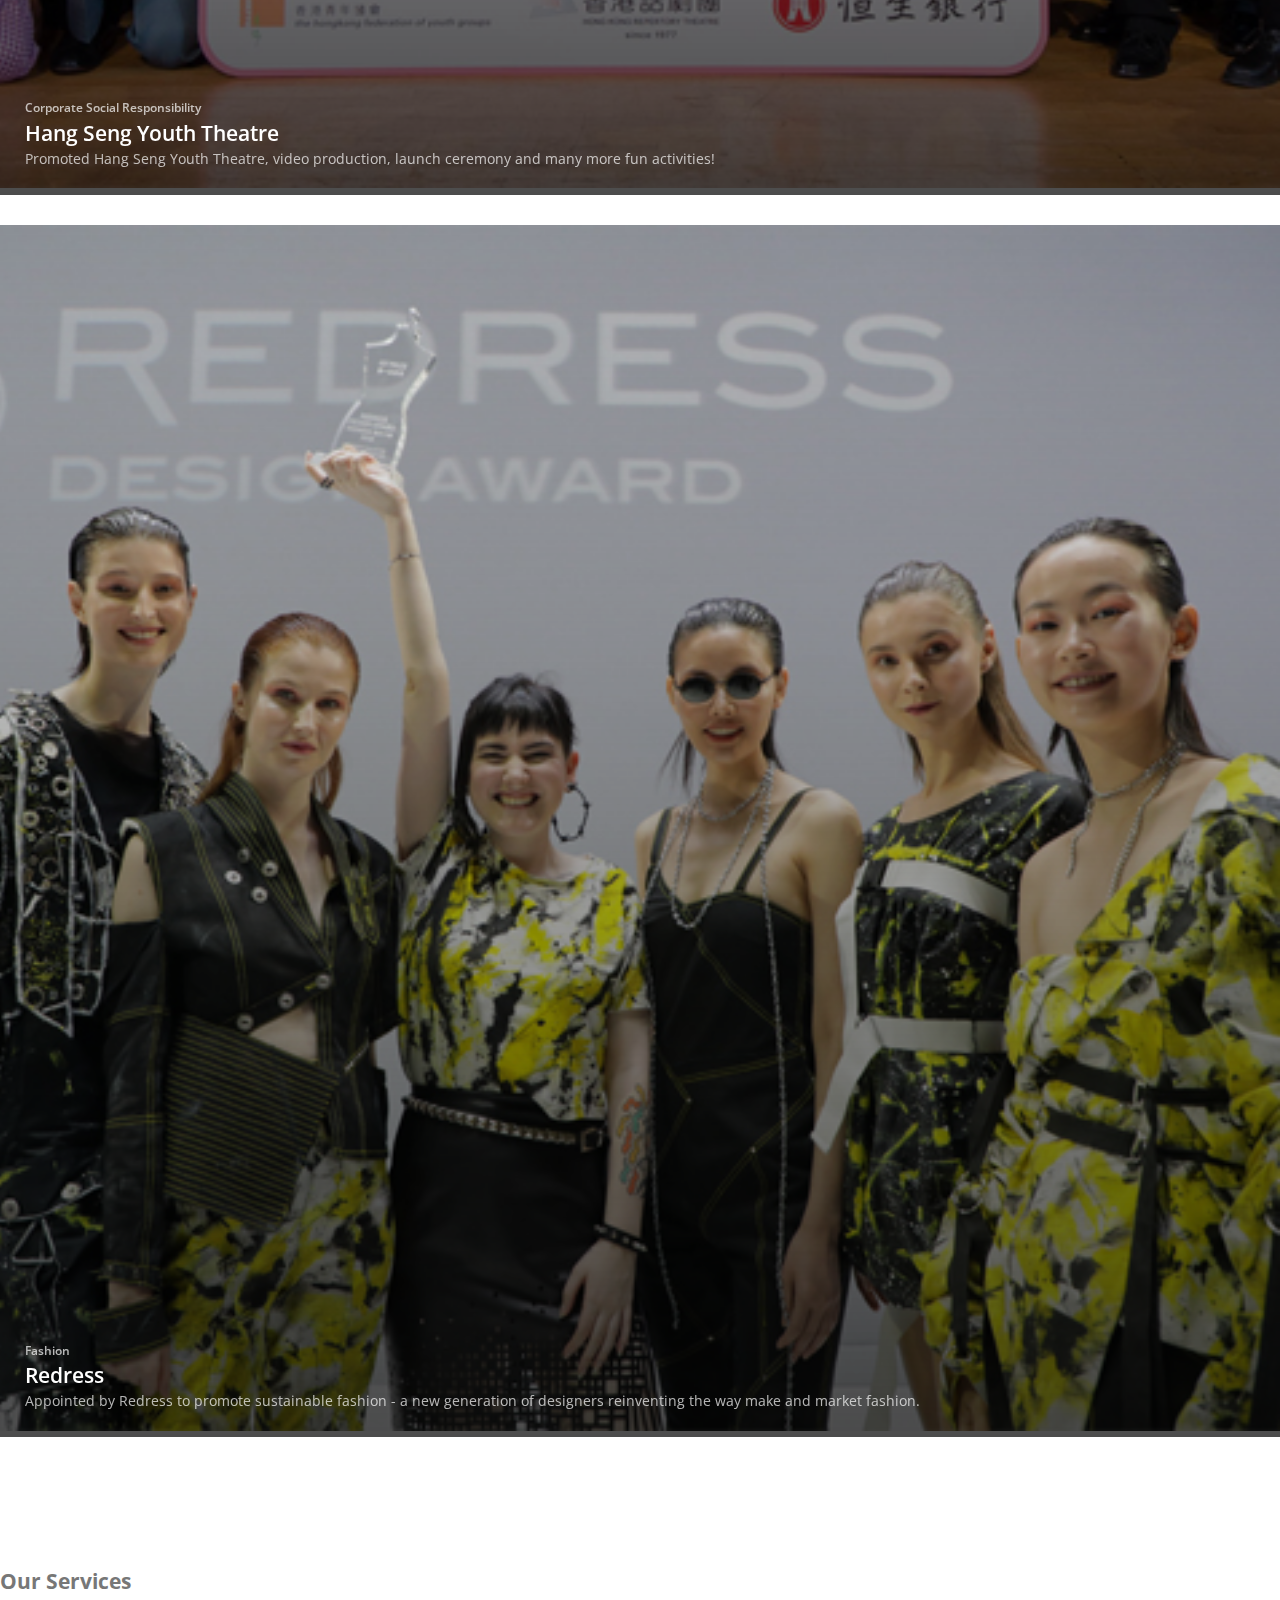
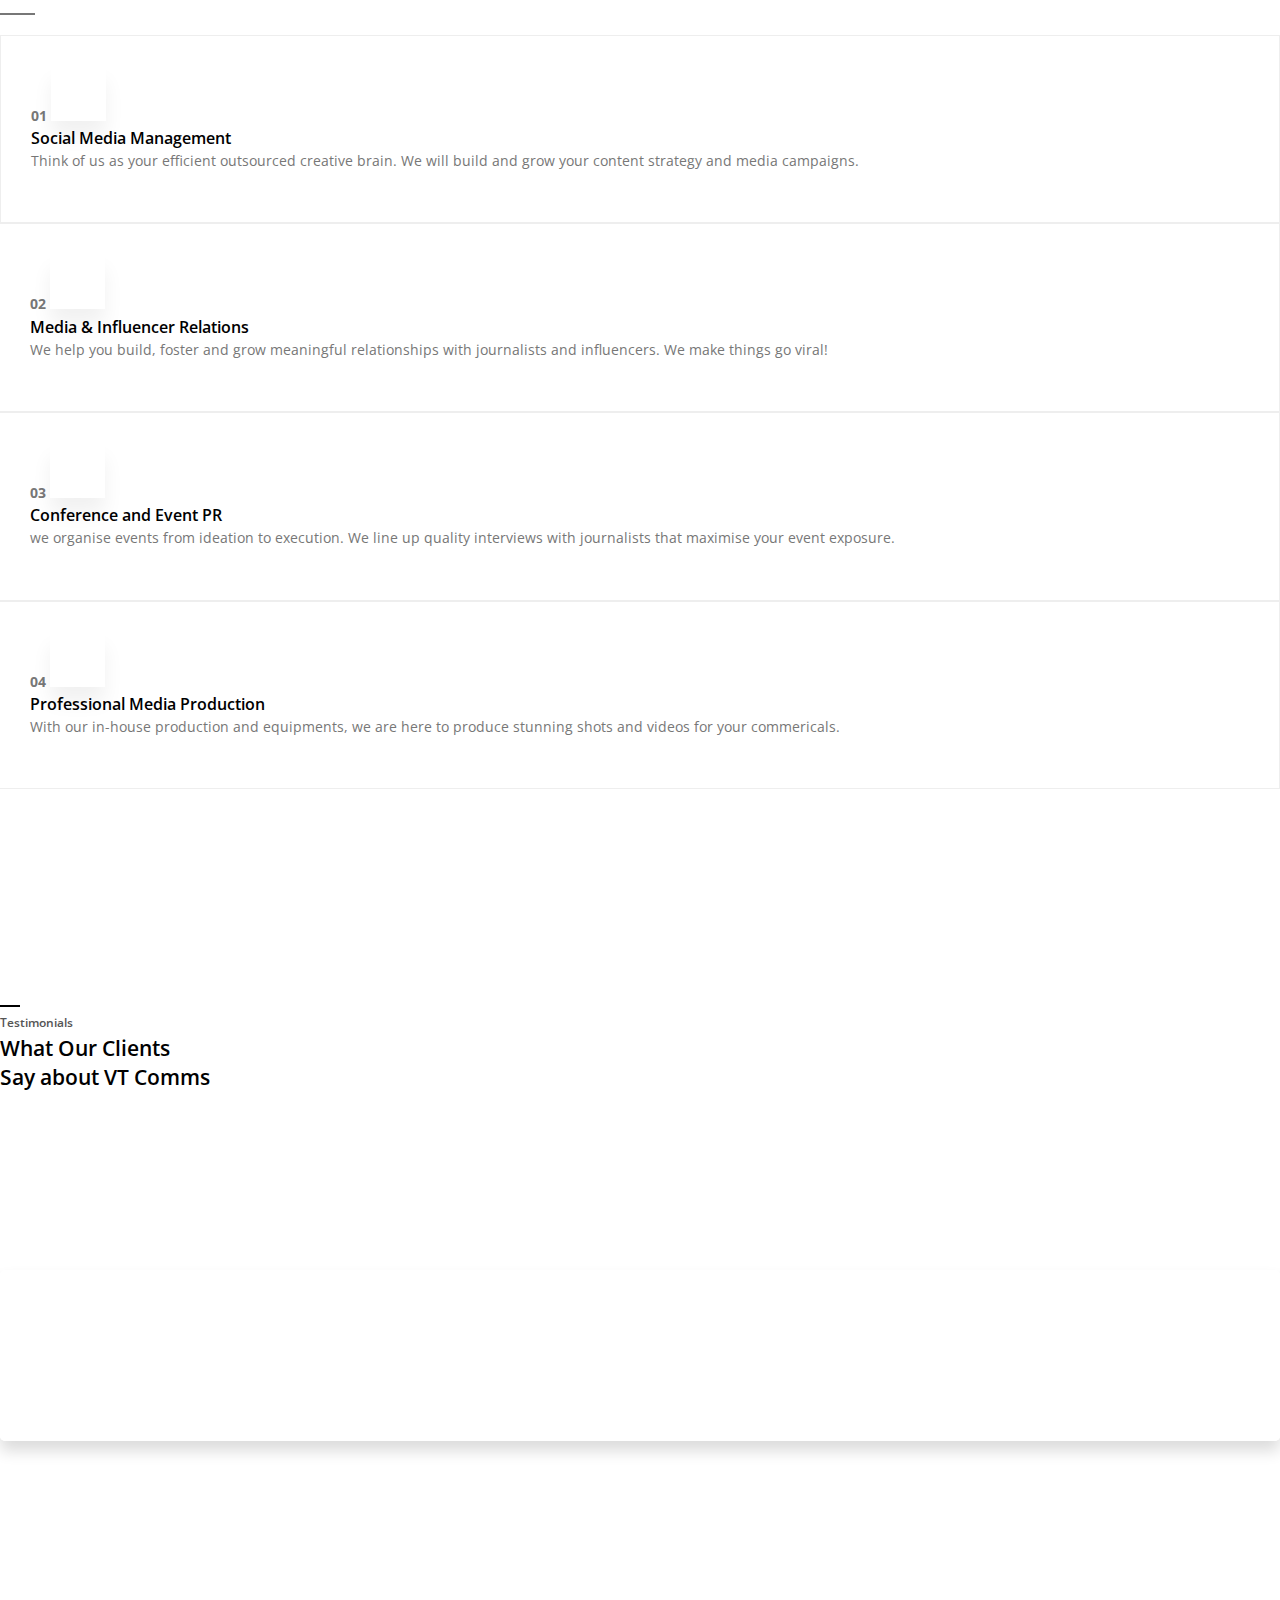
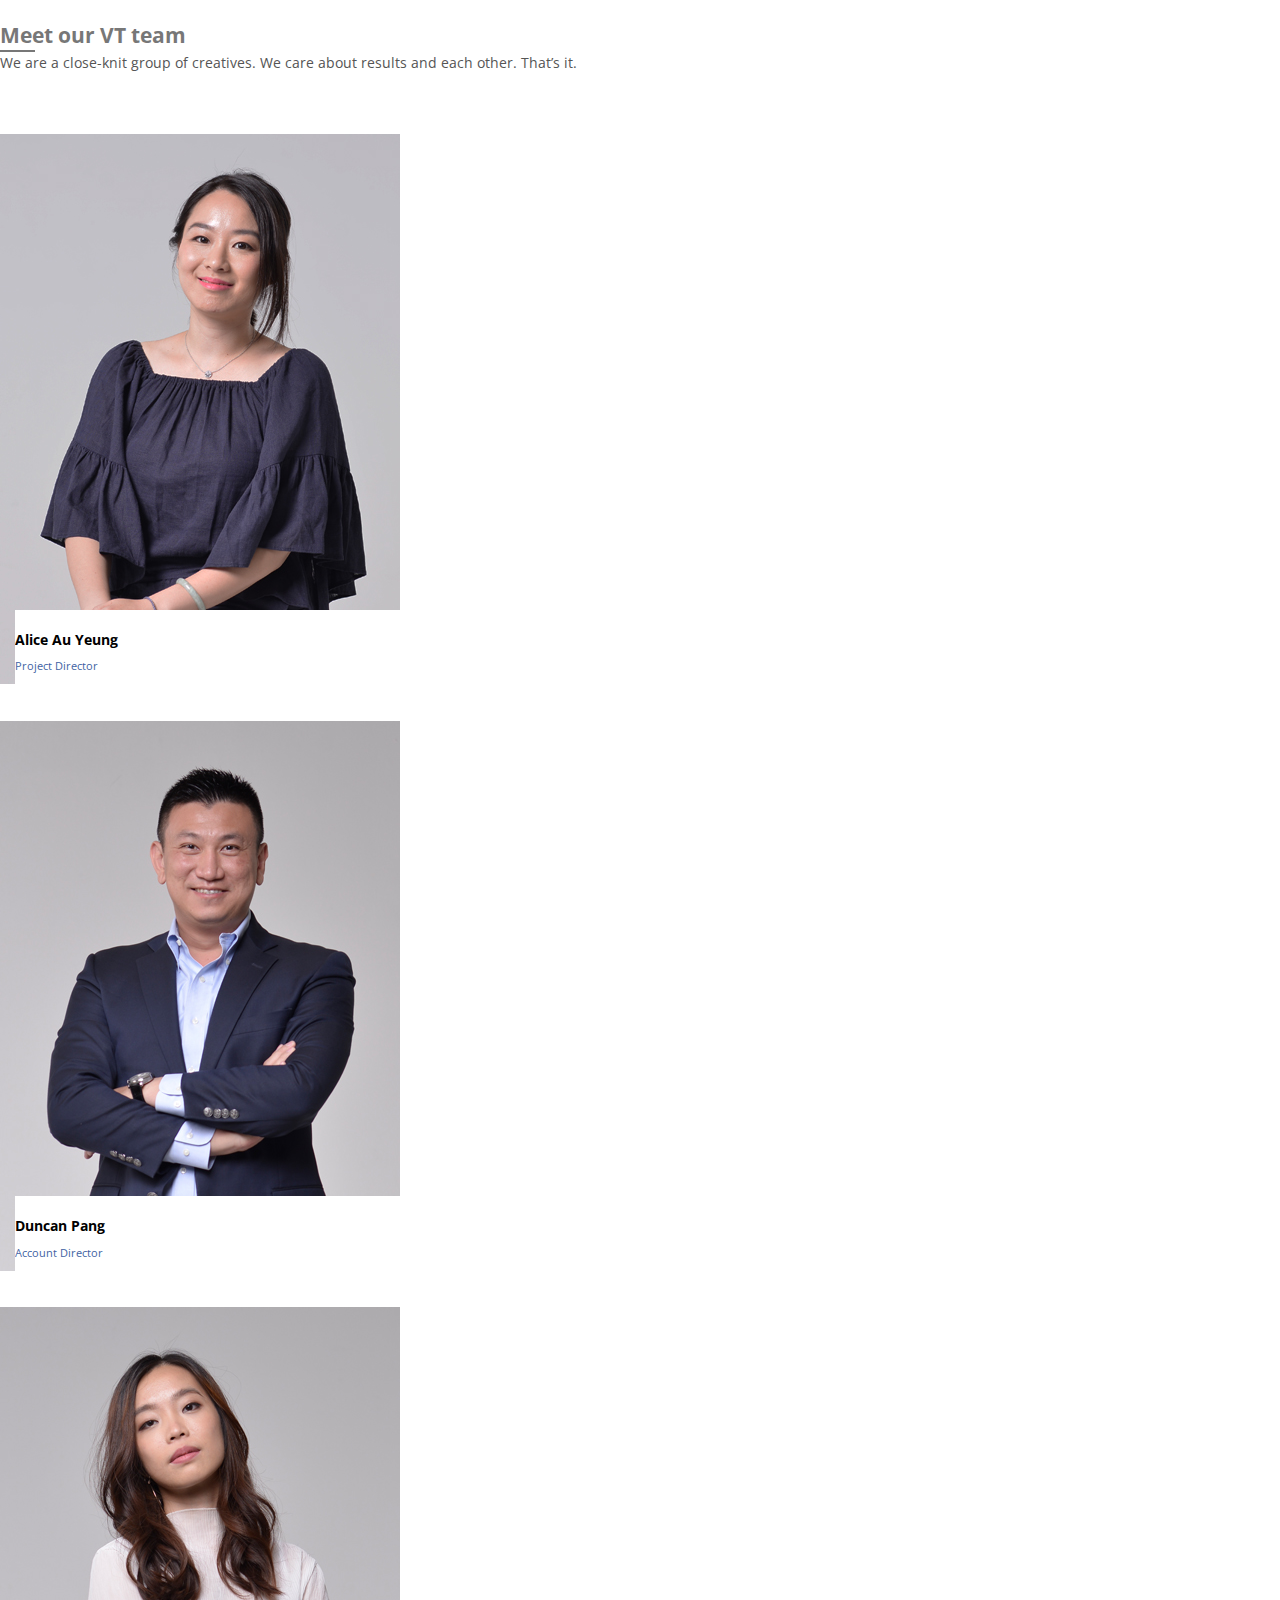
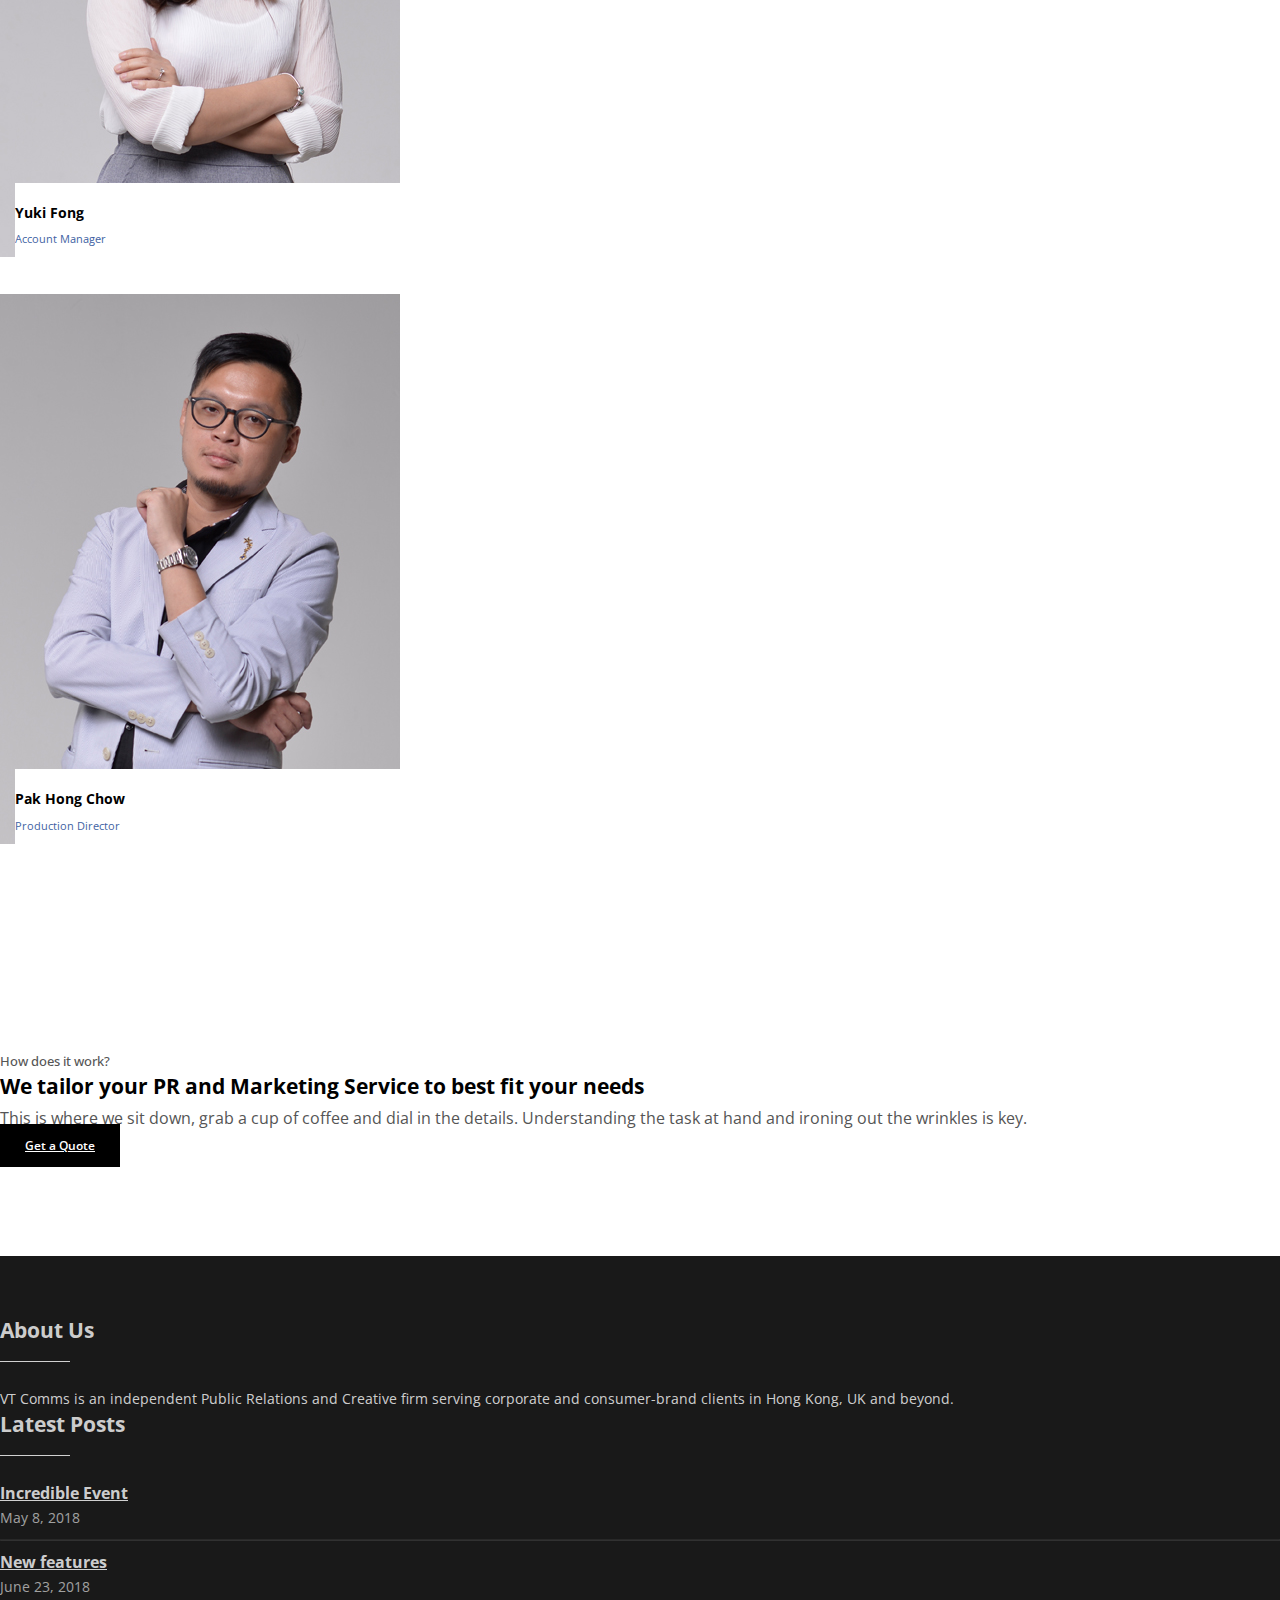
==== commit 0f857467: "Fix: Responsiveness; Style: Carousel indicator" ====
--- a/index.html
+++ b/index.html
@@ -18,12 +18,12 @@
   <link rel="stylesheet" href="./vendor/bootstrap/bootstrap.min.css">
   <!-- CSS Global Icons -->
   <link rel="stylesheet" href="./vendor/icon-awesome/css/font-awesome.min.css">
-  <!-- <link rel="stylesheet" href="../../../assets/vendor/icon-line/css/simple-line-icons.css"> -->
-  <!-- <link rel="stylesheet" href="../../../assets/vendor/icon-etlinefont/style.css"> -->
+  <!-- <link rel="stylesheet" href="./vendor/icon-line/css/simple-line-icons.css"> -->
+  <!-- <link rel="stylesheet" href="./vendor/icon-etlinefont/style.css"> -->
   <link rel="stylesheet" href="./vendor/icon-line-pro/style.css">
-  <!-- <link rel="stylesheet" href="../../../assets/vendor/icon-hs/style.css"> -->
+  <!-- <link rel="stylesheet" href="./vendor/icon-hs/style.css"> -->
   <link rel="stylesheet" href="./vendor/slick-carousel/slick/slick.css">
-  <!-- <link rel="stylesheet" href="../../../assets/vendor/hs-megamenu/src/hs.megamenu.css"> -->
+  <!-- <link rel="stylesheet" href="./vendor/hs-megamenu/src/hs.megamenu.css"> -->
   <link rel="stylesheet" href="./vendor/hamburgers/hamburgers.min.css">
   <link rel="stylesheet" href="./vendor/animate.css">
 
@@ -87,7 +87,7 @@
                 
                 <!-- Case Study -->
                 <li class="nav-item  g-mx-10--lg g-mx-15--xl" data-animation-in="fadeIn" data-animation-out="fadeOut">
-                  <a id="nav-link-pages" class="nav-link g-py-7 g-px-0" href="casestudy-ELL.html" aria-haspopup="true" aria-expanded="false" aria-controls="nav-submenu-pages">Case Study</a>
+                  <a id="nav-link-pages" class="nav-link g-py-7 g-px-0" href="#" aria-haspopup="true" aria-expanded="false" aria-controls="nav-submenu-pages">Case Study</a>
                 </li>
                 <!-- End Case study -->
                 
@@ -122,8 +122,8 @@
       <!-- Promo Block Content -->
       <div class="g-absolute-centered">
         <div class="container text-center">
-          <h2 class="h4 d-inline-block g-brd-around--lg g-brd-2 g-brd-white g-color-white g-font-weight-600 text-uppercase g-pa-25 g-font-size-16 g-font-size-18--sm g-font-size-24--md ">Your full service PR agency</h2>
-          <h3 class="g-color-white g-font-weight-700 g-font-size-20 g-font-size-32--md g-font-size-20--sm text-uppercase g-mb-20 g-pa-15">
+          <h2 class="h4 d-inline-block g-brd-around--lg g-brd-2 g-brd-white g-color-white g-font-weight-600 text-uppercase g-pa-25 g-font-size-22 g-font-size-14--sm g-font-size-24--md ">Your full service PR agency</h2>
+          <h3 class="g-color-white g-font-weight-700 g-font-size-12 g-font-size-32--md g-font-size-6--sm text-uppercase g-mb-20 g-pa-15">
           <a
         href=""
         class="typewrite"
@@ -570,8 +570,7 @@
       <div id="carouselCus1" class="js-carousel js-carousel_single-item-thumbs5__slides g-pb-35" data-infinite="true"
         data-fade="true" data-animation="linear" data-pagi-classes="u-carousel-indicators-v1 g-bottom-0">
         <div class="js-slide">
-          <p class="g-font-style-italic g-font-size-17 mb-4">Dear Htmlstream team, I just bought the Unify template some weeks
-            ago. The template is really nice and offers quite a large set of options.</p>
+          <p class="g-font-style-italic g-font-size-17 mb-4">Lorem ipsum dolor sit amet consectetur adipisicing elit. Neque provident quidem, commodi impedit dolore veritatis modi soluta doloremque recusandae. Accusamus!</p>
       
           <div class="media">
             <!-- <img class="d-flex align-self-center g-brd-around g-brd-3 g-brd-white g-width-50 g-height-50 rounded-circle mr-3"
@@ -579,14 +578,13 @@
       
             <div class="media-body align-self-center">
               <h4 class="g-color-black g-font-weight-600 g-font-size-13 text-uppercase g-mb-0">Daniel Ramirez</h4>
-              <span class="d-block g-color-gray-dark-v4 g-font-size-12">Lead Designer, Google Inc.</span>
+              <span class="d-block g-color-gray-dark-v4 g-font-size-12">Eritatis modi soluta</span>
             </div>
           </div>
         </div>
 
         <div class="js-slide">
-          <p class="g-font-style-italic g-font-size-17 mb-4">Hi there purchased a couple of days ago and the site looks great,
-            big thanks to the htmlstream guys, they gave me some great help with some fiddly setup issues.</p>
+          <p class="g-font-style-italic g-font-size-17 mb-4">Lorem, ipsum dolor sit amet consectetur adipisicing elit. Fugit, facere dolores eveniet magnam dignissimos. Quo aspernatur, ullam aliquam magni ducimus.</p>
         
           <div class="media">
             <!-- <img class="d-flex align-self-center g-brd-around g-brd-3 g-brd-white g-width-50 g-height-50 rounded-circle mr-3"
@@ -594,13 +592,13 @@
         
             <div class="media-body align-self-center">
               <h4 class="g-color-black g-font-weight-600 g-font-size-13 text-uppercase g-mb-0">Sara Anderson</h4>
-              <span class="d-block g-color-gray-dark-v4 g-font-size-12">Developer, Microsoft Inc.</span>
+              <span class="d-block g-color-gray-dark-v4 g-font-size-12">Sint totam tempora</span>
             </div>
           </div>
         </div>
 
         <div class="js-slide">
-          <p class="g-font-style-italic g-font-size-17 mb-4">I'm very impressed with the theme and customer support! Thanks</p>
+          <p class="g-font-style-italic g-font-size-17 mb-4">Lorem ipsum dolor sit amet consectetur adipisicing elit. Corrupti, sint. Aspernatur quisquam soluta, ab eum natus nesciunt, Et possimus quam magni amet.</p>
         
           <div class="media">
             <!-- <img class="d-flex align-self-center g-brd-around g-brd-3 g-brd-white g-width-50 g-height-50 rounded-circle mr-3"
@@ -608,7 +606,7 @@
         
             <div class="media-body align-self-center">
               <h4 class="g-color-black g-font-weight-600 g-font-size-13 text-uppercase g-mb-0">Alisa Gomez</h4>
-              <span class="d-block g-color-gray-dark-v4 g-font-size-12">HR, Airbnb Inc.</span>
+              <span class="d-block g-color-gray-dark-v4 g-font-size-12">Magnam sint excepturi</span>
             </div>
           </div>
         </div>
@@ -635,7 +633,7 @@
         <div class="text-center">
           <h2 class="h3 g-color-gray-dark-v4 text-uppercase mb-2">Meet our VT team</h2>
           <div class="d-inline-block g-width-35 g-height-2 g-bg-gray-dark-v4 mb-2"></div>
-          <p class="lead mb-0">We are a creative studio focusing on culture, luxury, editorial &amp; art. Somewhere between sophistication and simplicity.</p>
+          <p class="lead mb-0">We are a close-knit group of creatives. We care about results and each other. That’s it. </p>
         </div>
         <!-- End Heading -->
       </div>
@@ -1055,7 +1053,7 @@
 
 
   </main>
-       <!-- Custom JS -->
+    <!-- Custom JS -->
   <script src="./js/custom.js"></script>
      <!-- JS Global Compulsory -->
   <script src="./vendor/jquery/jquery.min.js"></script>
--- a/css/unify-components.css
+++ b/css/unify-components.css
@@ -9938,7 +9938,7 @@
 
 .u-carousel-indicators-v1 li.slick-active span,
 .u-carousel-indicators-v1--white li.slick-active span {
-  background-color: #72c02c; }
+  background-color: #4263a3; }
 
 .u-carousel-indicators-v1 span,
 .u-carousel-indicators-v1--white span {
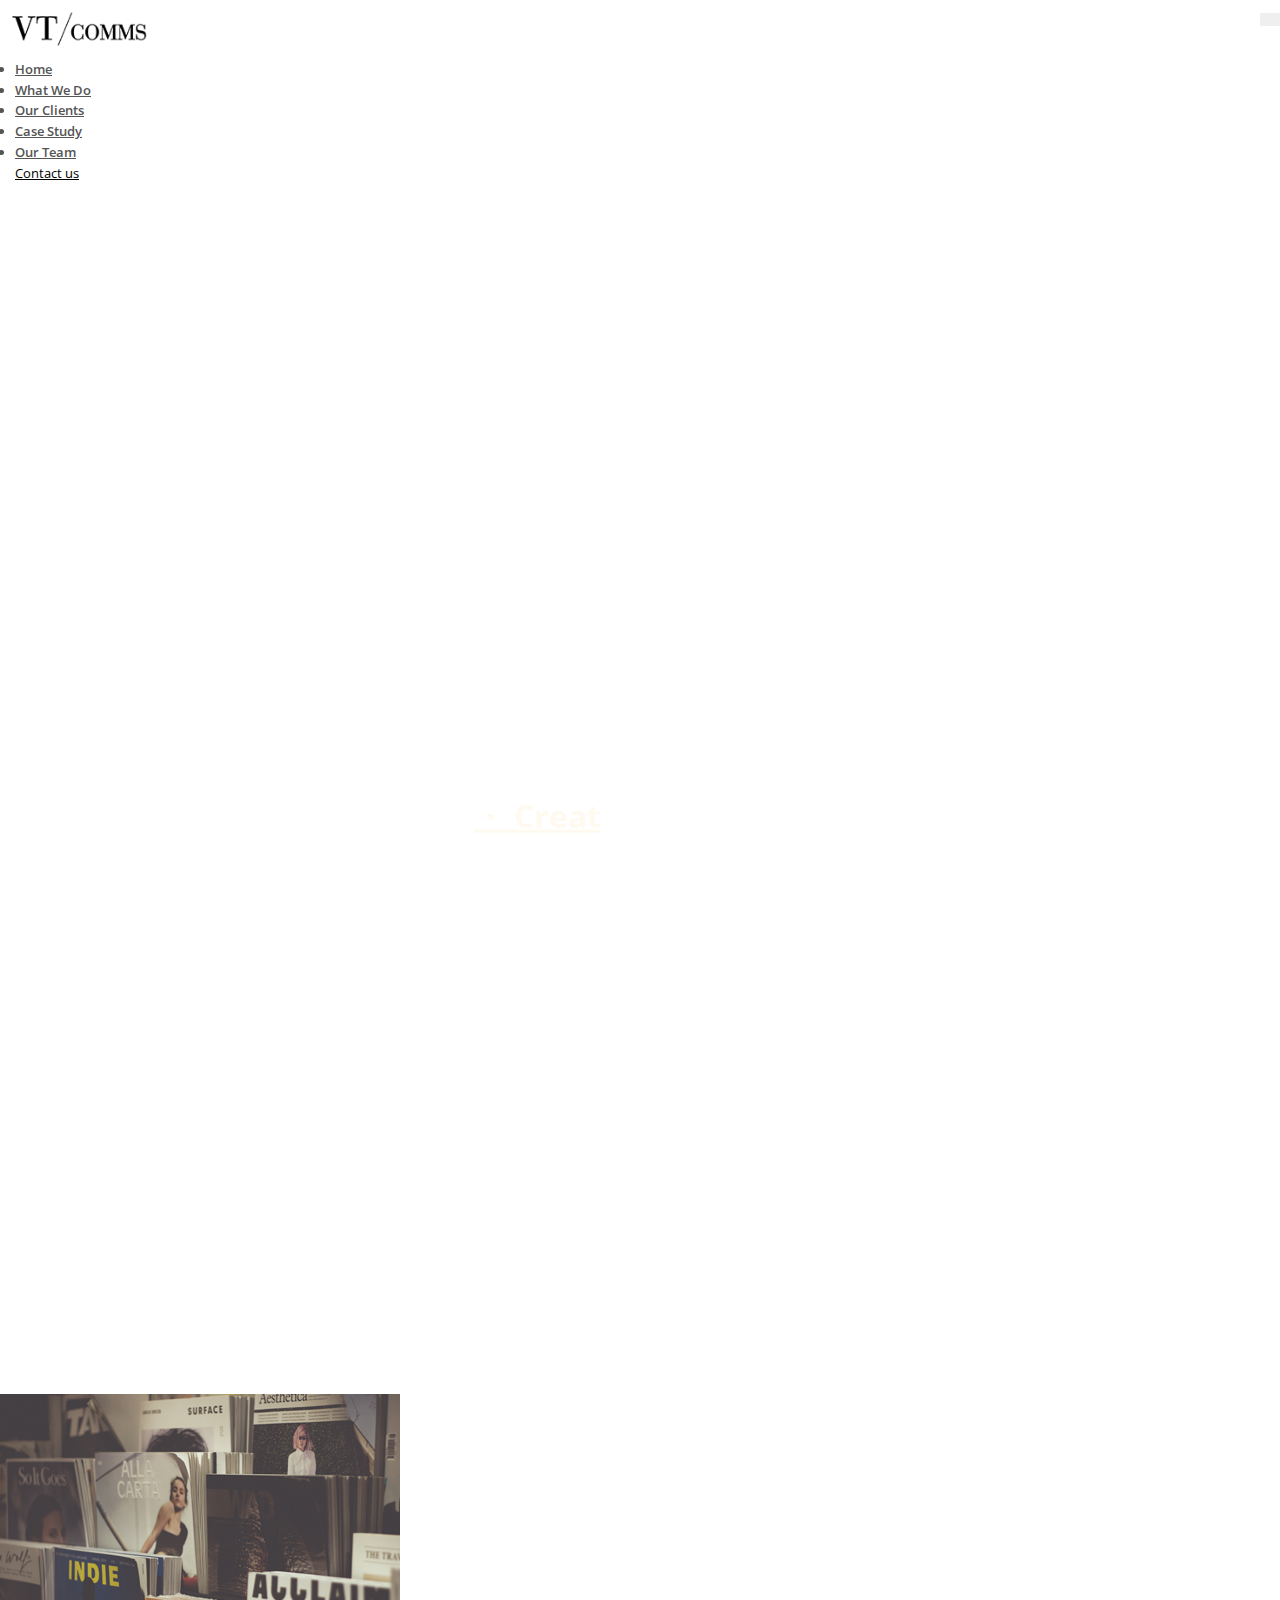
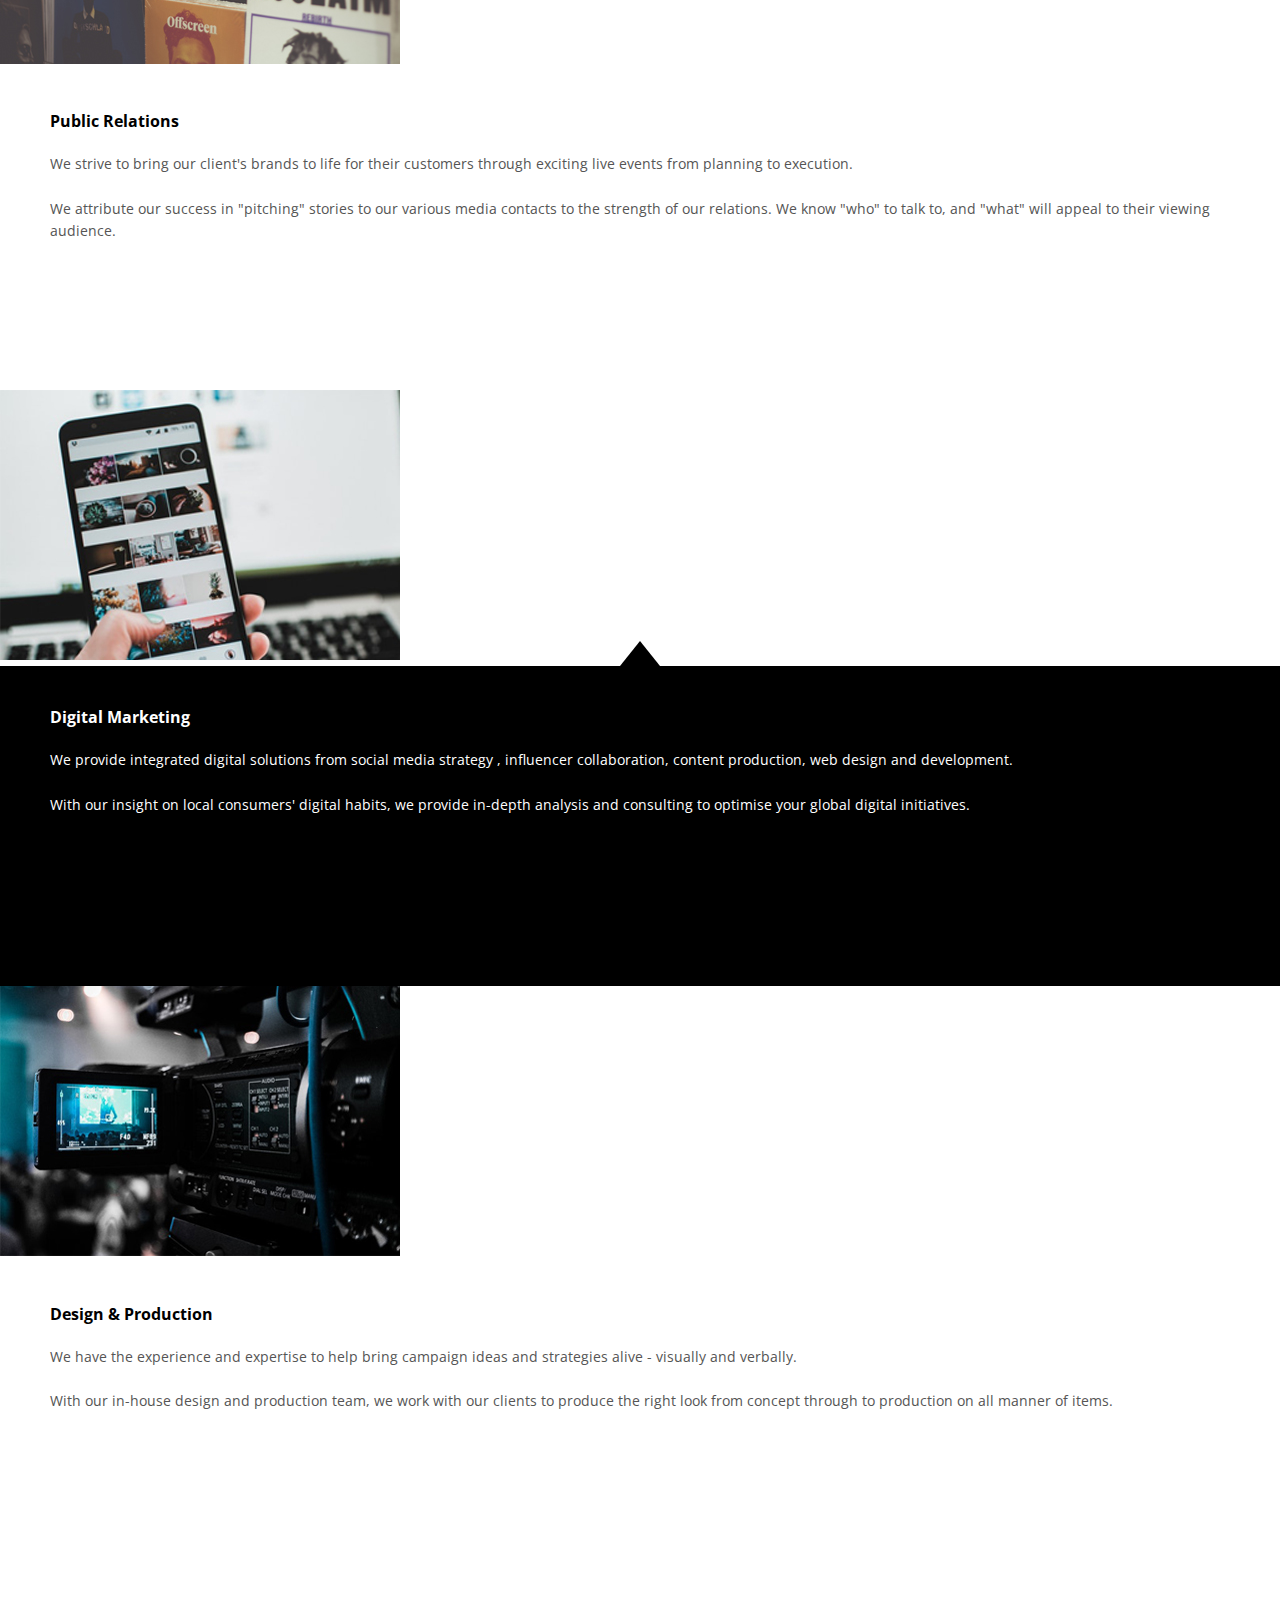
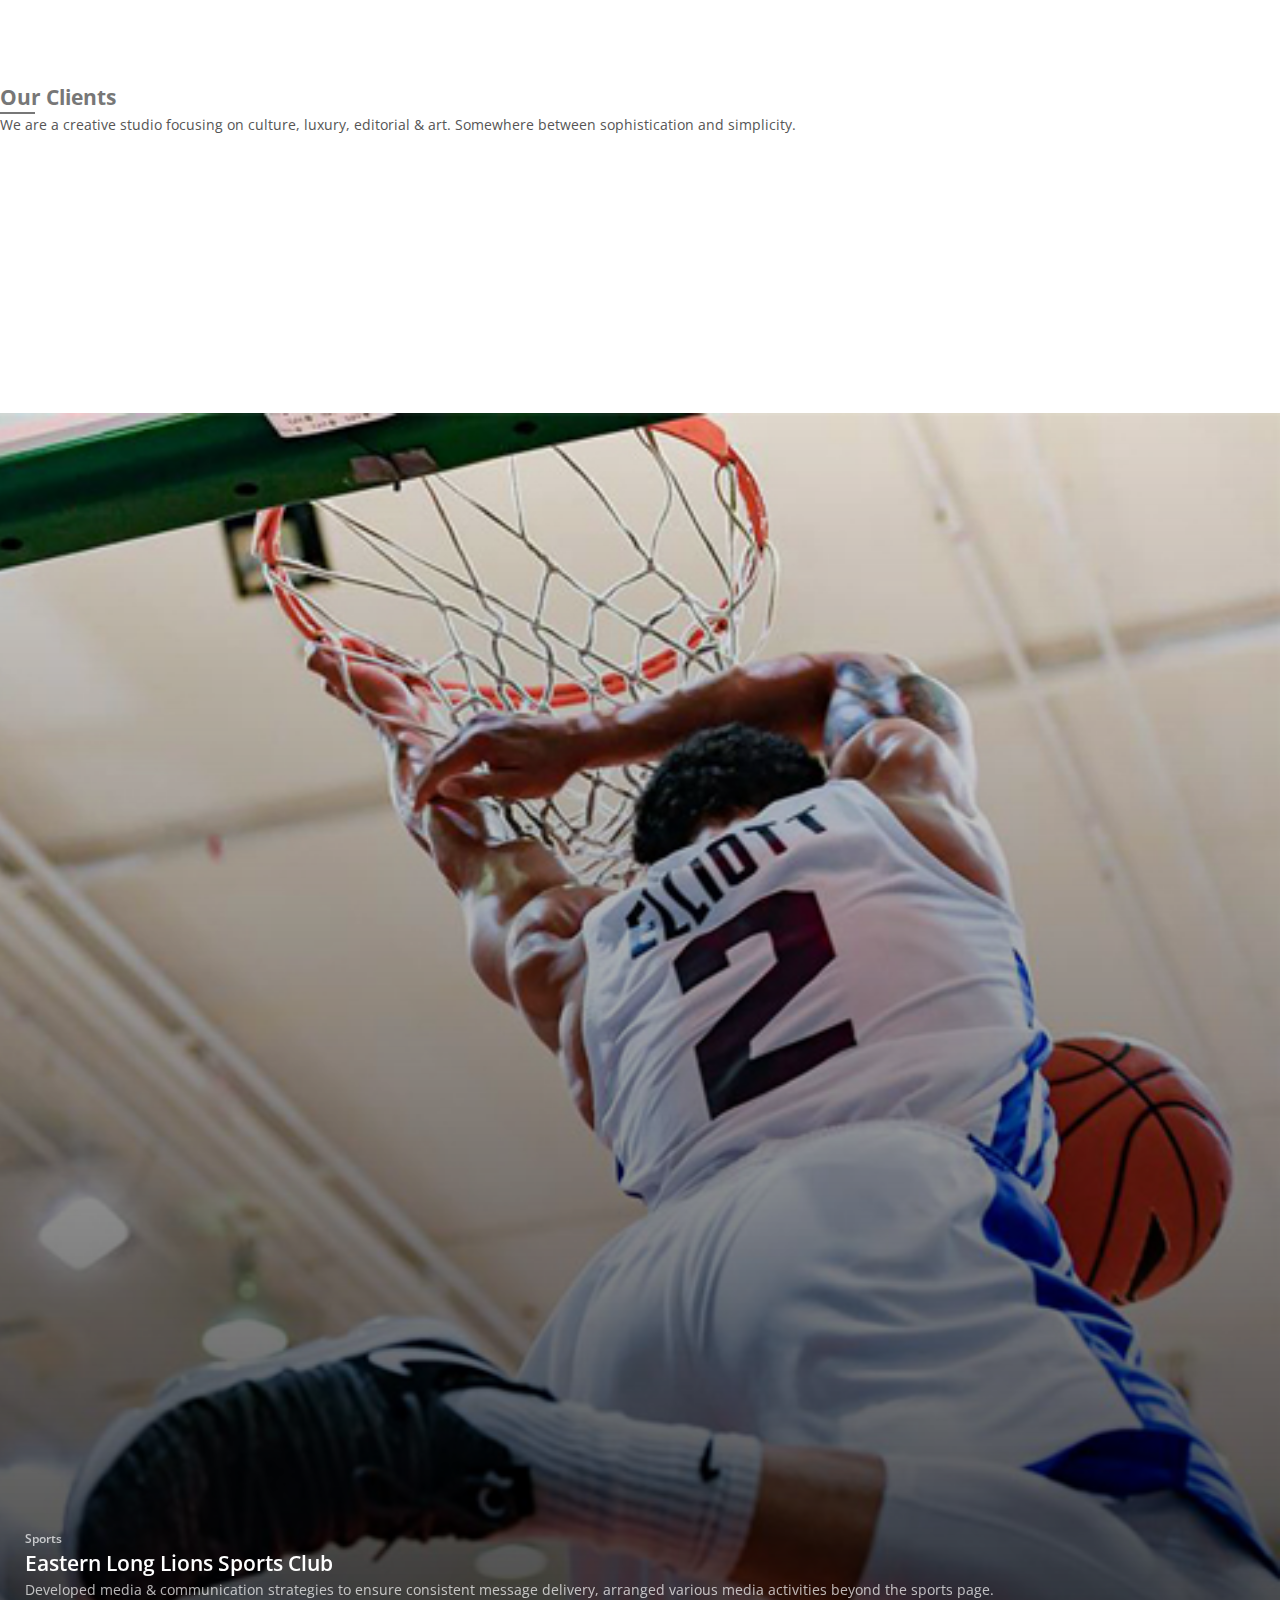
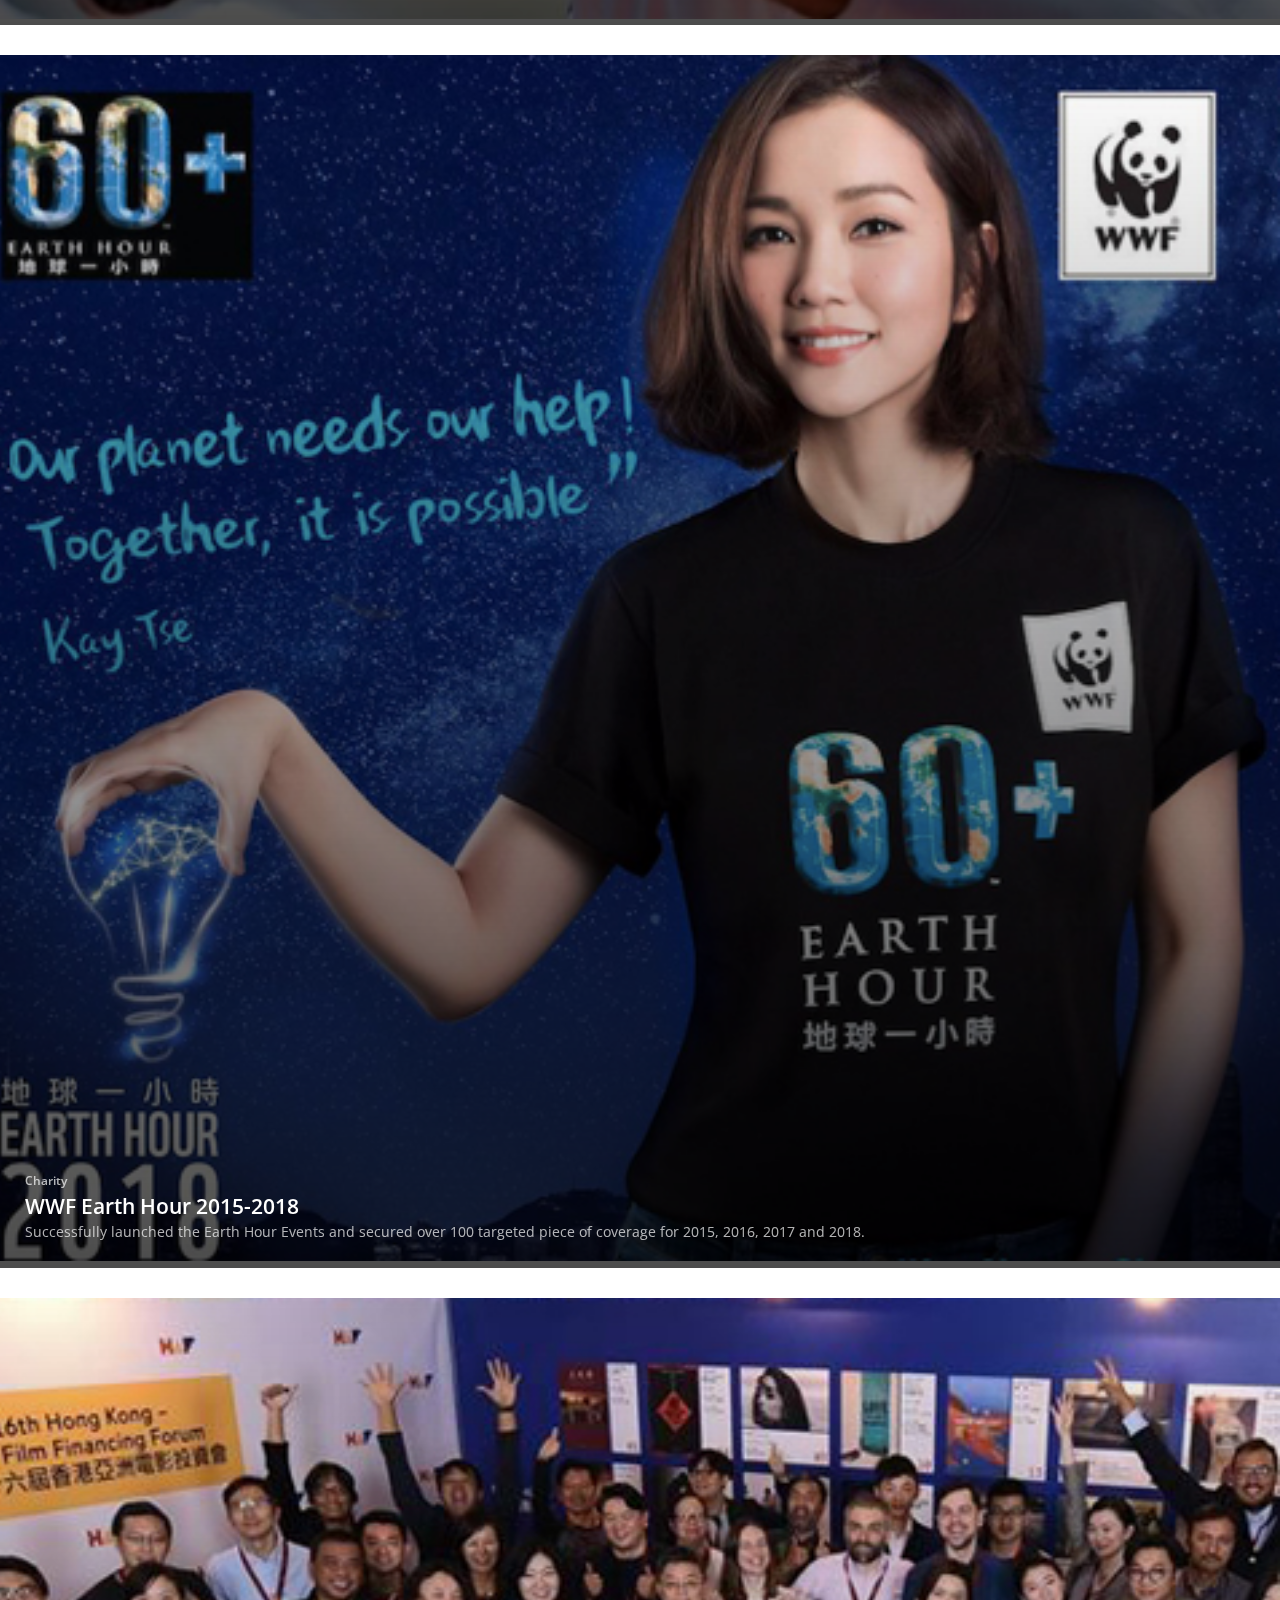
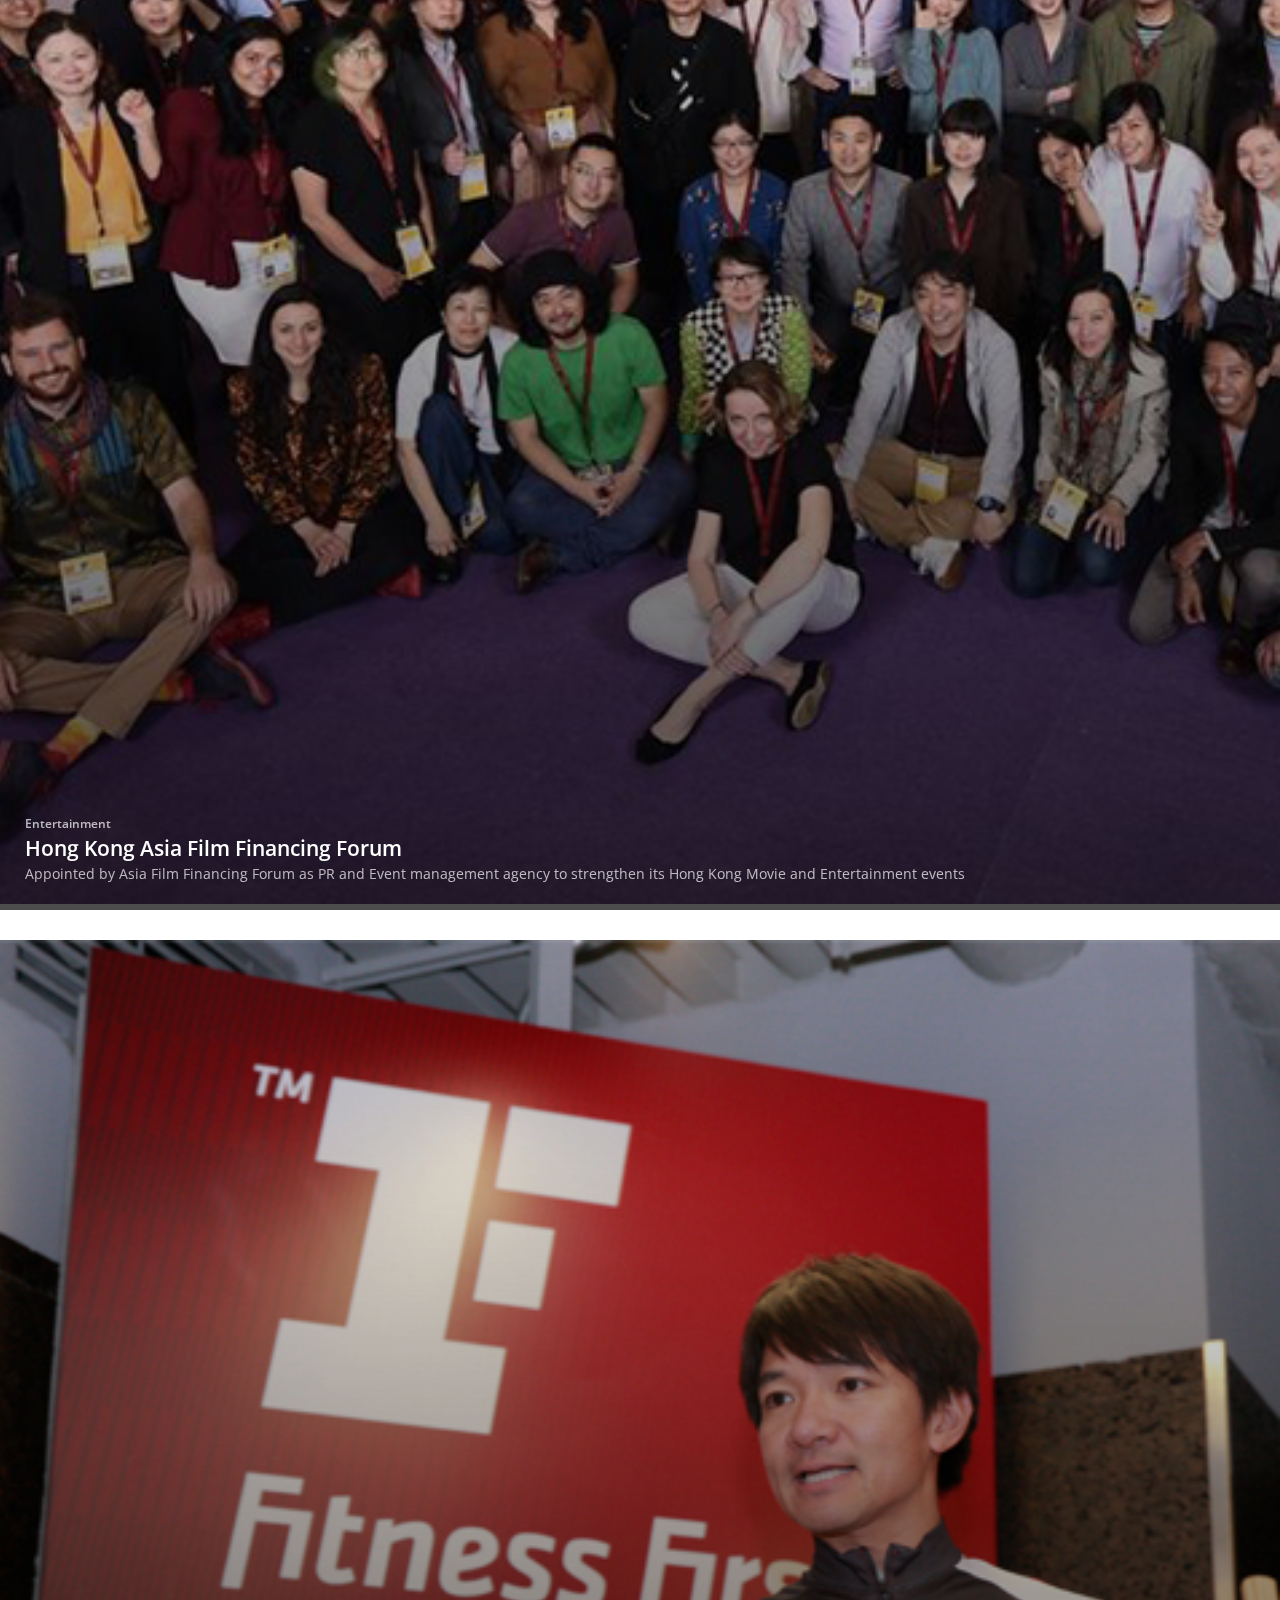
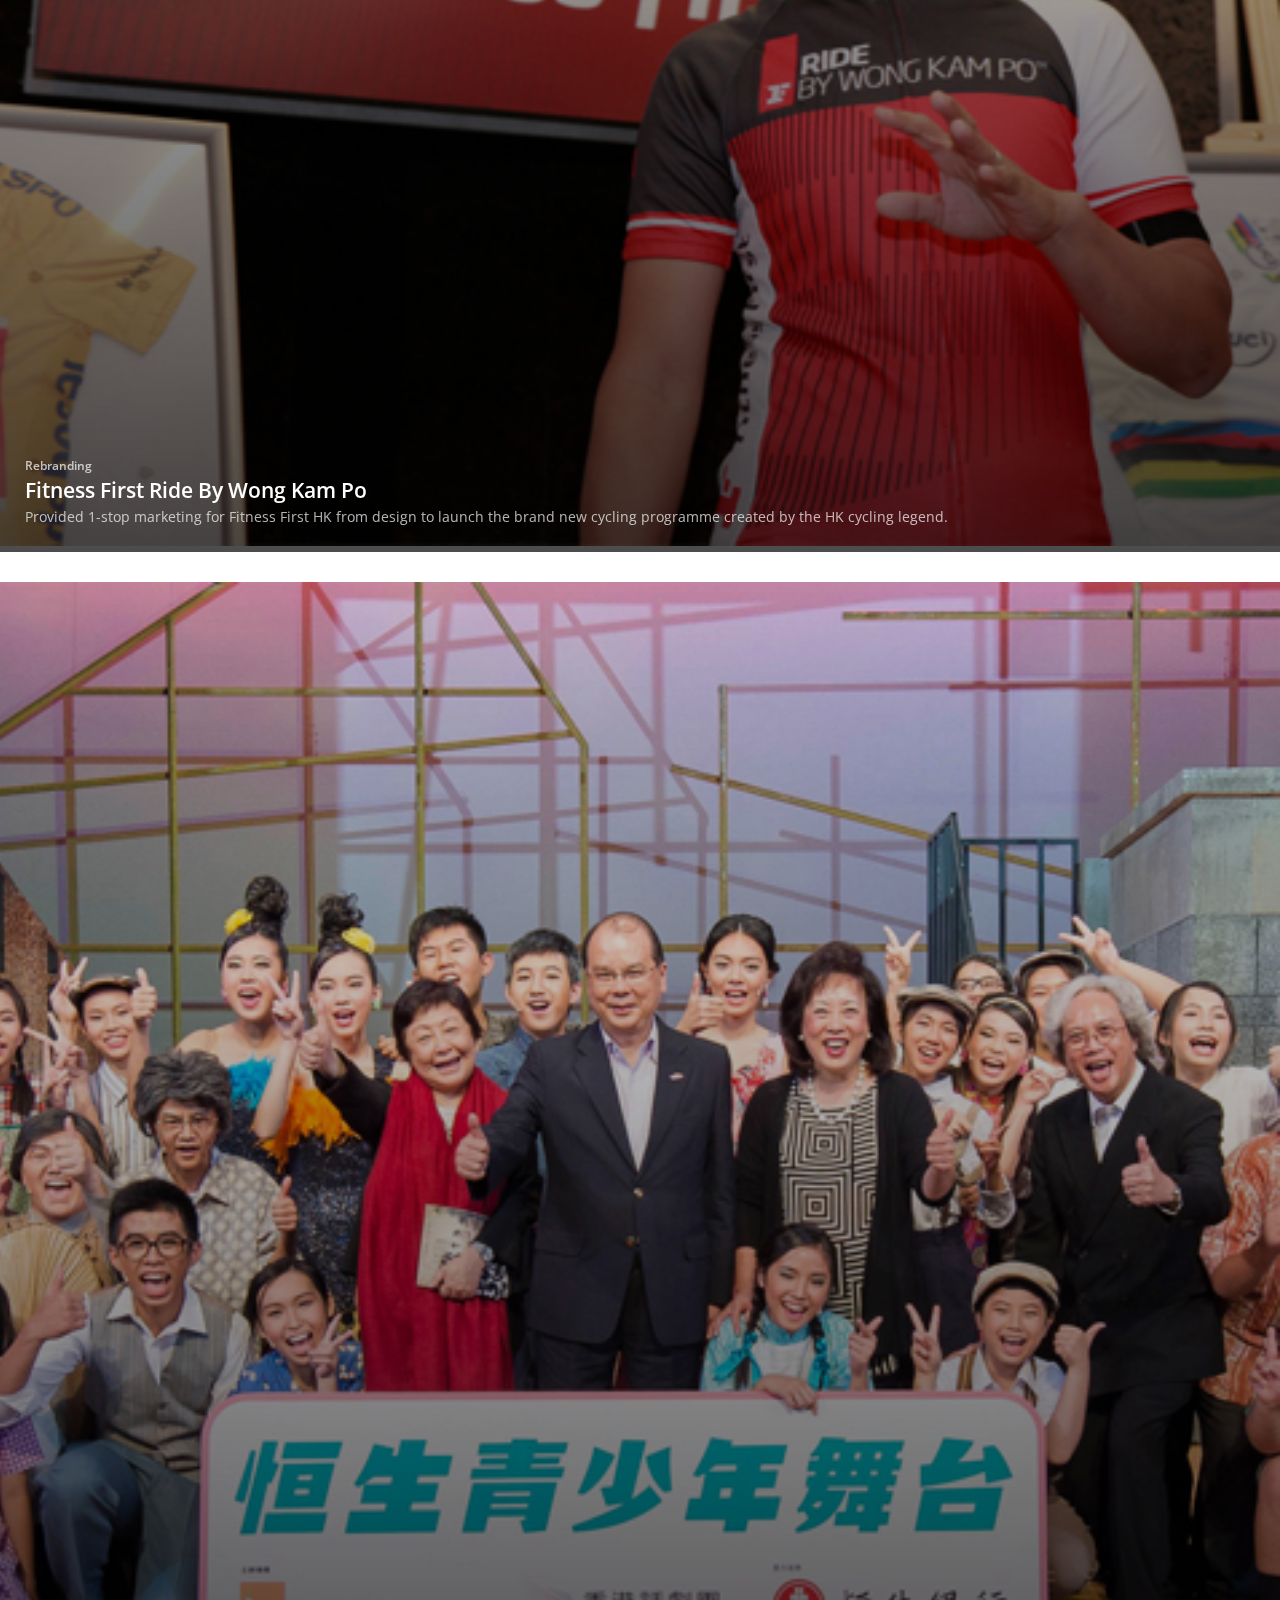
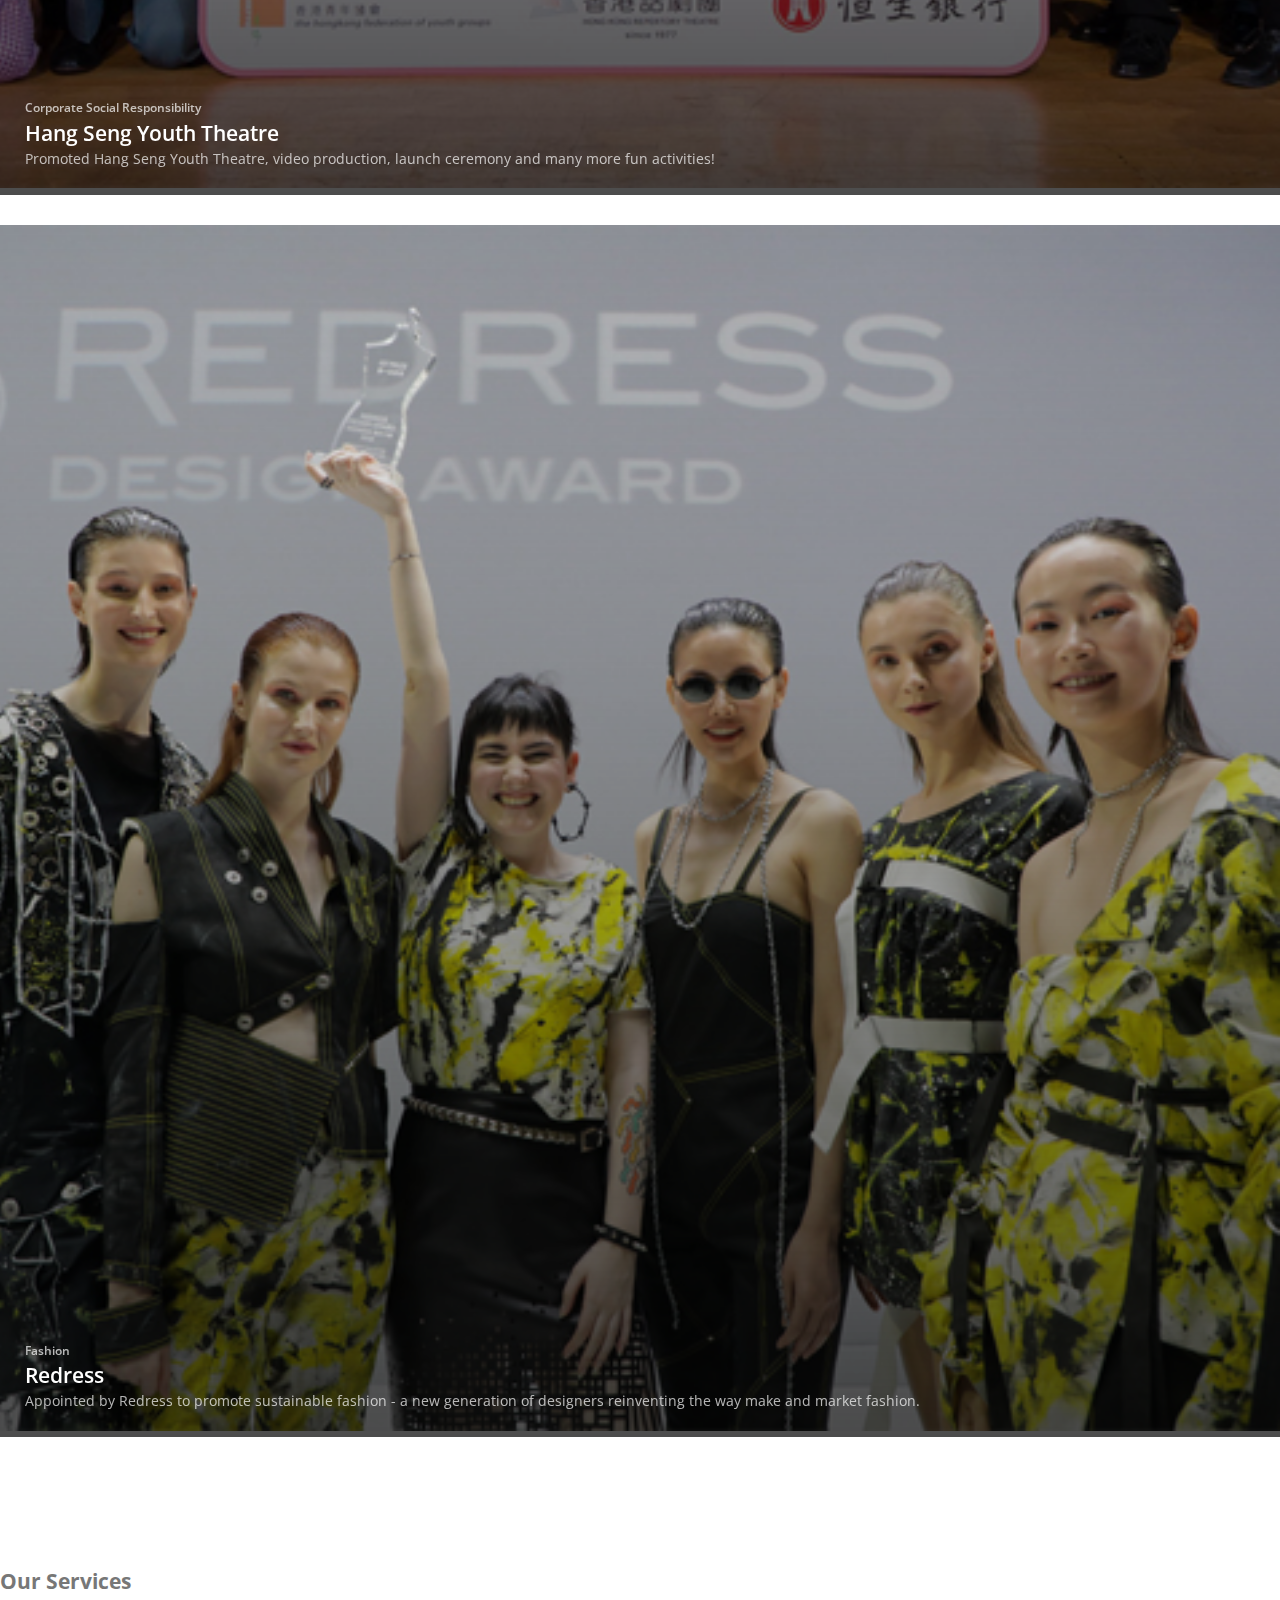
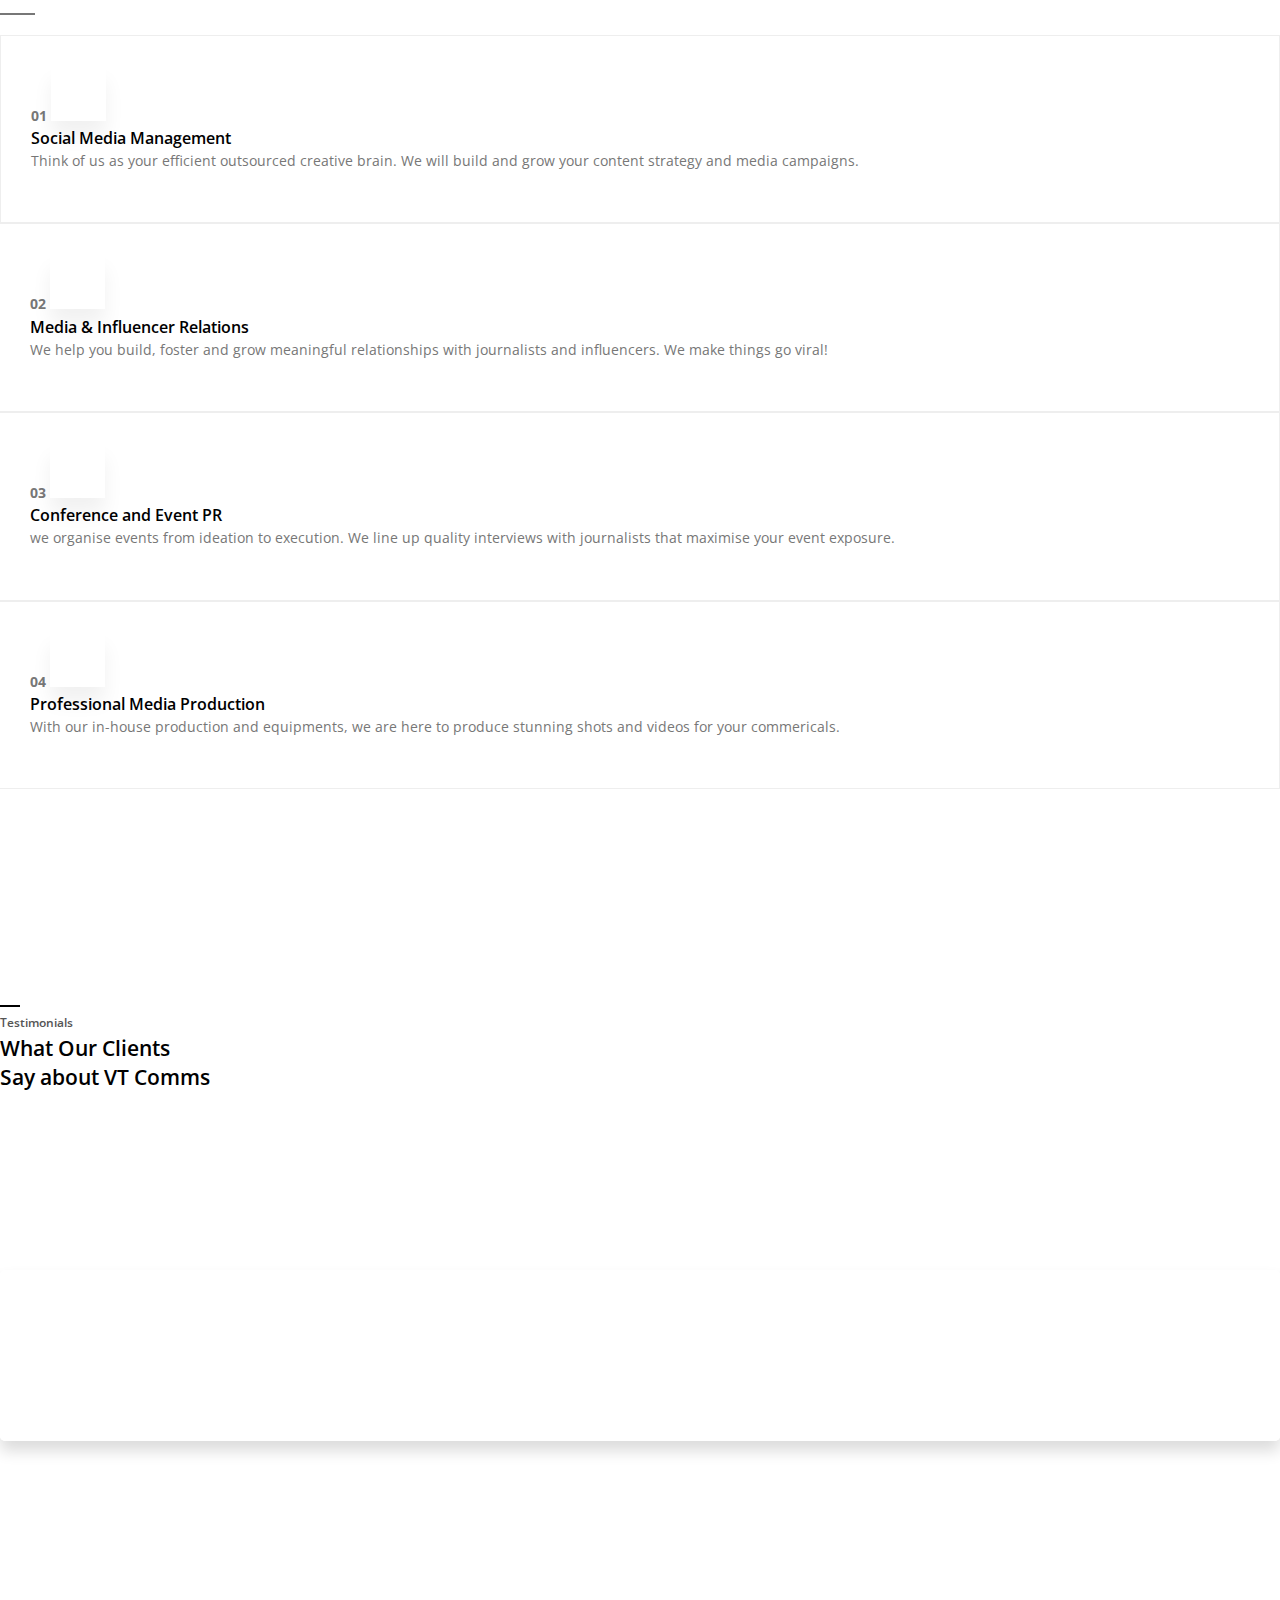
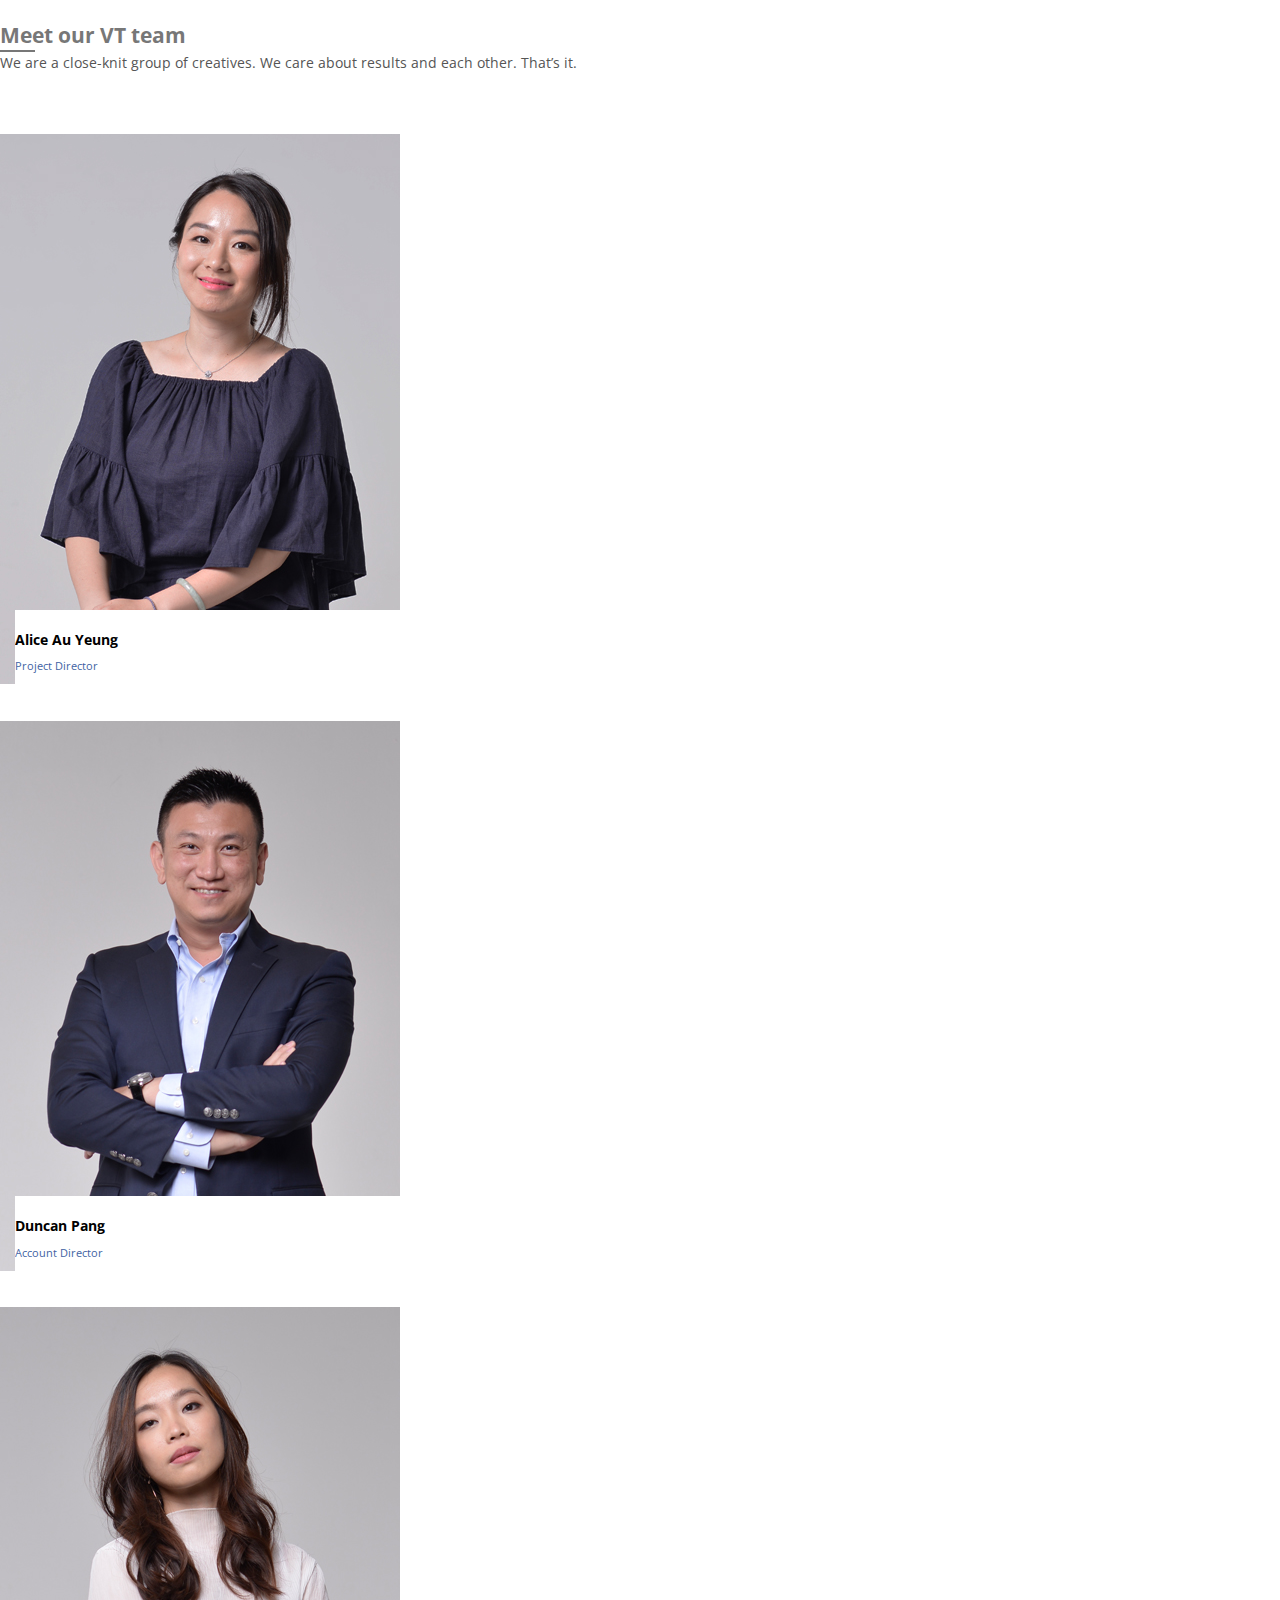
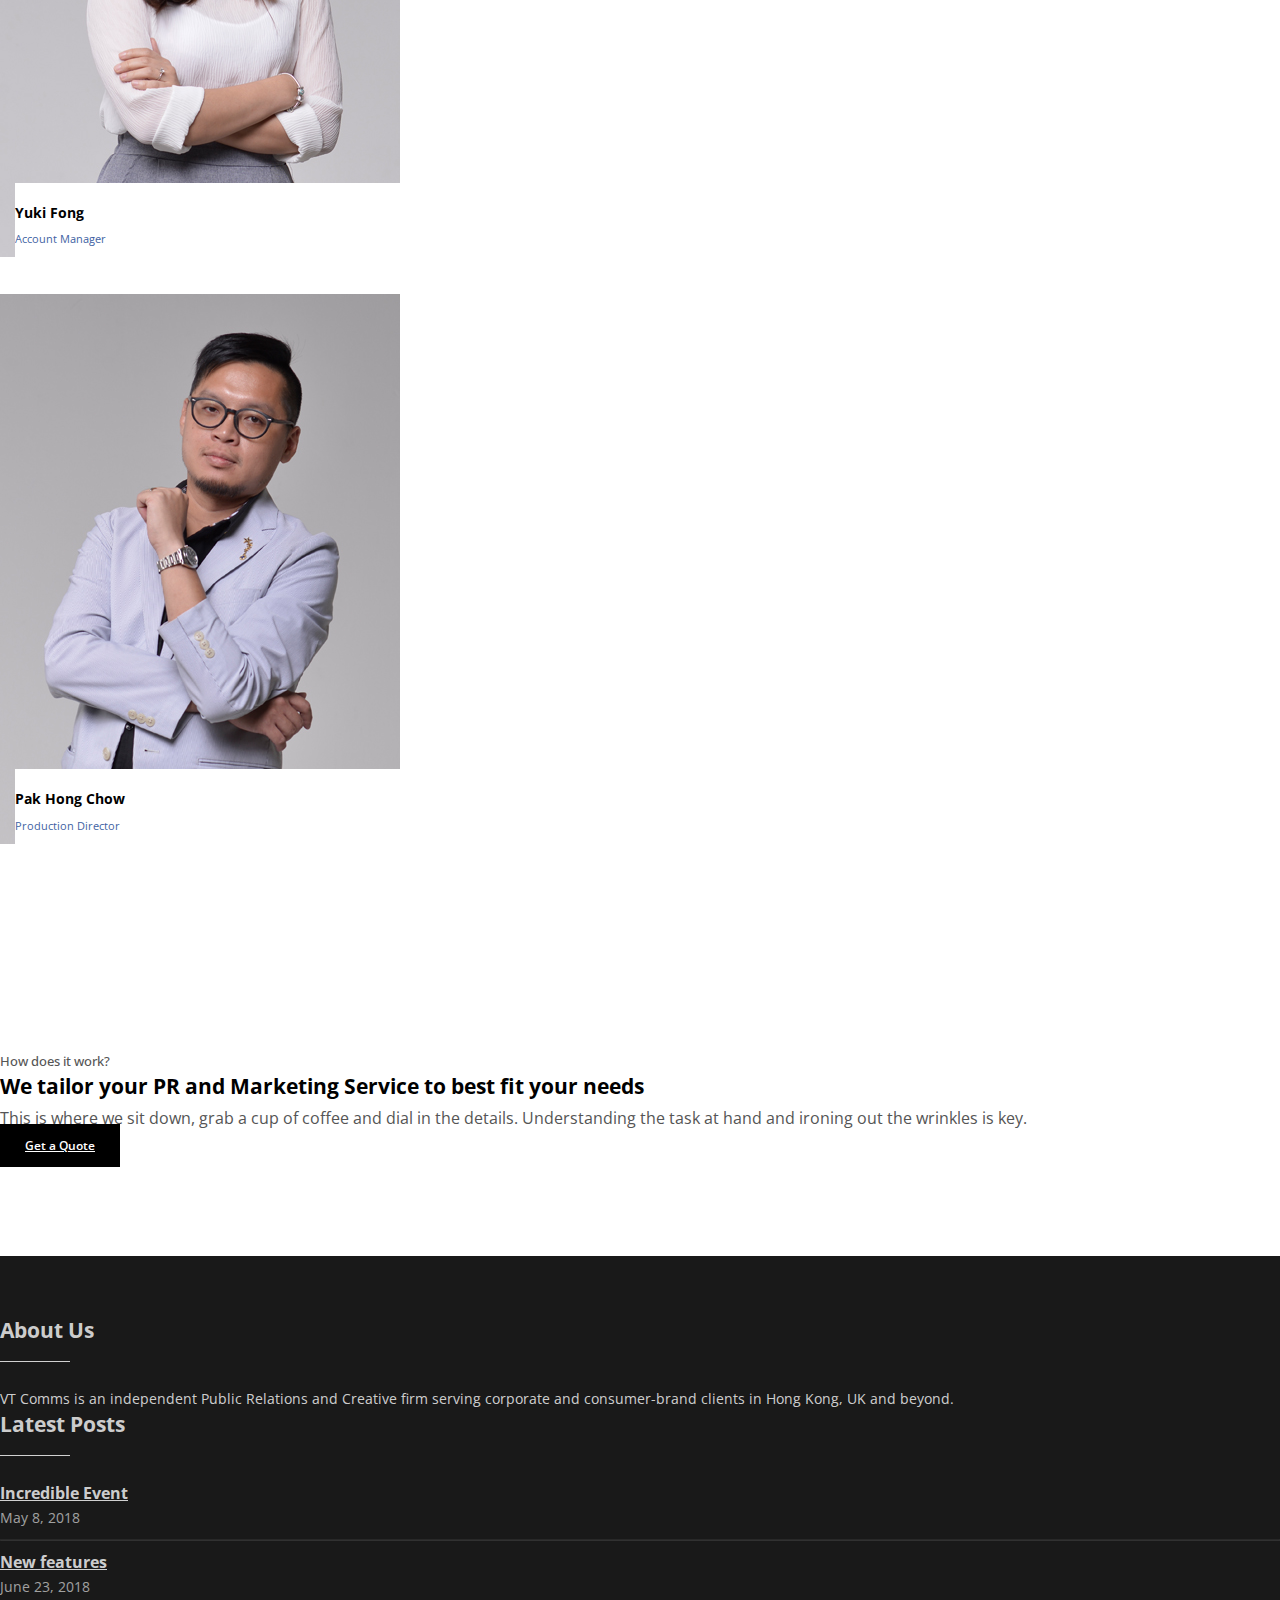
==== commit cf8fe42c: "Fix: Navigation and links" ====
--- a/index.html
+++ b/index.html
@@ -75,25 +75,25 @@
                 
                  <!-- Service -->
                 <li class="hs-has-mega-menu nav-item  g-mx-10--lg g-mx-15--xl" data-animation-in="fadeIn" data-animation-out="fadeOut" data-max-width="60%" data-position="left">
-                  <a id="mega-menu-home" class="nav-link g-py-7 g-px-0" href="#!" aria-haspopup="true" aria-expanded="false">Our Service</a>
+                  <a id="mega-menu-home" class="nav-link g-py-7 g-px-0" href="#dmtest" aria-haspopup="true" aria-expanded="false">What We Do</a>
                 </li>
                 <!-- End Service -->
                 
                 <!-- Client -->
                 <li class="nav-item  g-mx-10--lg g-mx-15--xl" data-animation-in="fadeIn" data-animation-out="fadeOut">
-                  <a id="nav-link-pages" class="nav-link g-py-7 g-px-0" href="#!" aria-haspopup="true" aria-expanded="false" aria-controls="nav-submenu-pages">Our Client</a>
+                  <a id="nav-link-pages" class="nav-link g-py-7 g-px-0" href="#ourclients" aria-haspopup="true" aria-expanded="false" aria-controls="nav-submenu-pages">Our Clients</a>
                 </li>
                 <!-- End Client -->
                 
                 <!-- Case Study -->
                 <li class="nav-item  g-mx-10--lg g-mx-15--xl" data-animation-in="fadeIn" data-animation-out="fadeOut">
-                  <a id="nav-link-pages" class="nav-link g-py-7 g-px-0" href="#" aria-haspopup="true" aria-expanded="false" aria-controls="nav-submenu-pages">Case Study</a>
+                  <a id="nav-link-pages" class="nav-link g-py-7 g-px-0" href="#casestudy" aria-haspopup="true" aria-expanded="false" aria-controls="nav-submenu-pages">Case Study</a>
                 </li>
                 <!-- End Case study -->
                 
                 <!-- About us -->
                 <li class="nav-item  g-mx-10--lg g-mx-15--xl" data-animation-in="fadeIn" data-animation-out="fadeOut">
-                  <a id="nav-link-pages" class="nav-link g-py-7 g-px-0" href="#!" aria-haspopup="true" aria-expanded="false" aria-controls="nav-submenu-pages">About us</a>
+                  <a id="nav-link-pages" class="nav-link g-py-7 g-px-0" href="#ourteam" aria-haspopup="true" aria-expanded="false" aria-controls="nav-submenu-pages">Our Team</a>
                 </li>
                 <!-- End About us-->
                 
@@ -102,7 +102,7 @@
 <!-- End Navigation -->
 
             <div class="d-inline-block g-hidden-xs-down g-pos-rel g-valign-middle g-pl-30 g-pl-0--lg">
-              <a class="btn u-btn-outline-black g-font-size-13 text-uppercase g-py-10 g-px-15" href="#" target="_blank">Contact us</a>
+              <a class="btn u-btn-outline-black g-font-size-13 text-uppercase g-py-10 g-px-15" href="#getaquote" target="_blank">Contact us</a>
             </div>
           </div>
         </nav>
@@ -191,7 +191,7 @@
     
      
      <!-- Clients -->   
-     <section class="container g-pt-100">
+     <section id="ourclients" class="container g-pt-100">
       <div class="row justify-content-center">
         <div class="col-lg-7">
         
@@ -295,14 +295,14 @@
           <span class="d-block g-color-white-opacity-0_7 g-font-weight-600 g-font-size-12 mb-2">Sports</span>
 
           <h2 class="h2 g-color-white g-font-weight-600 mb-3">
-            <a class="u-link-v5 g-color-white g-color-aqua--hover g-cursor-pointer" href="casestudy-ELL.html">Eastern Long Lions Sports Club</a>
+            <a class="u-link-v5 g-color-white g-color-aqua--hover g-cursor-pointer" href="#">Eastern Long Lions Sports Club</a>
           </h2>
 
           <p class="g-color-white-opacity-0_7 mb-0">Developed media & communication strategies to ensure consistent message delivery, arranged various media activities beyond the sports page.</p>
         </div>
 
         <div class="g-pl-25">
-          <a class="d-inline-block g-brd-bottom g-brd-white g-color-white g-font-weight-600 g-font-size-12 text-uppercase g-text-underline--none--hover g-mb-30" href="casestudy-ELL.html">Read more</a>
+          <a class="d-inline-block g-brd-bottom g-brd-white g-color-white g-font-weight-600 g-font-size-12 text-uppercase g-text-underline--none--hover g-mb-30" href="#">Read more</a>
         </div>
       </div>
     </article>
@@ -626,7 +626,7 @@
 
 <!--  Whole Team Blocks -->
           
-<section class="container g-pt-50 g-pb-70">
+<section id="ourteam" class="container g-pt-50 g-pb-70">
     <div class="row justify-content-center g-mb-60">
       <div class="col-lg-7">
         <!-- Heading -->
@@ -820,7 +820,7 @@
 
 
 <!-- Hero Info #14 -->
-<div class="g-bg-img-hero g-bg-pos-top-center g-bg-size-cover g-bg-cover g-bg-white-gradient-opacity-v5--after" style="background-image: url(./01-indeximg/1920X800/img28.jpg);">
+<div id="getaquote" class="g-bg-img-hero g-bg-pos-top-center g-bg-size-cover g-bg-cover g-bg-white-gradient-opacity-v5--after" style="background-image: url(./01-indeximg/1920X800/img28.jpg);">
   <div class="container g-pos-rel g-z-index-1">
     <div class="row justify-content-between">
       <div class="col-md-5 g-py-100">
@@ -829,7 +829,7 @@
           <h2 class="mb-4 g-color-black">We tailor your PR and Marketing Service to best fit your needs</h2>
           <p class="g-font-size-16 g-line-height-2">This is where we sit down, grab a cup of coffee and dial in the details. Understanding the task at hand and ironing out the wrinkles is key.</p>
         </div>
-        <a class="btn u-btn-black g-font-weight-600 g-font-size-12 text-uppercase g-px-25 g-py-13" href="page-login-1.html">
+        <a class="btn u-btn-black g-font-weight-600 g-font-size-12 text-uppercase g-px-25 g-py-13" href="mailto:info@vtcomms.com">
 
           Get a Quote
 
@@ -926,7 +926,7 @@
                 </li>
                 <li class="g-pos-rel g-py-10">
                   <h4 class="h6 g-pr-20 mb-0">
-                <a class="g-color-white-opacity-0_8 g-color-white--hover" href="#!">Contact Us</a>
+                <a class="g-color-white-opacity-0_8 g-color-white--hover" href="mailto:info@vtcomms.com">Contact Us</a>
                 <i class="fa fa-angle-right g-absolute-centered--y g-right-0"></i>
               </h4>
                 </li>
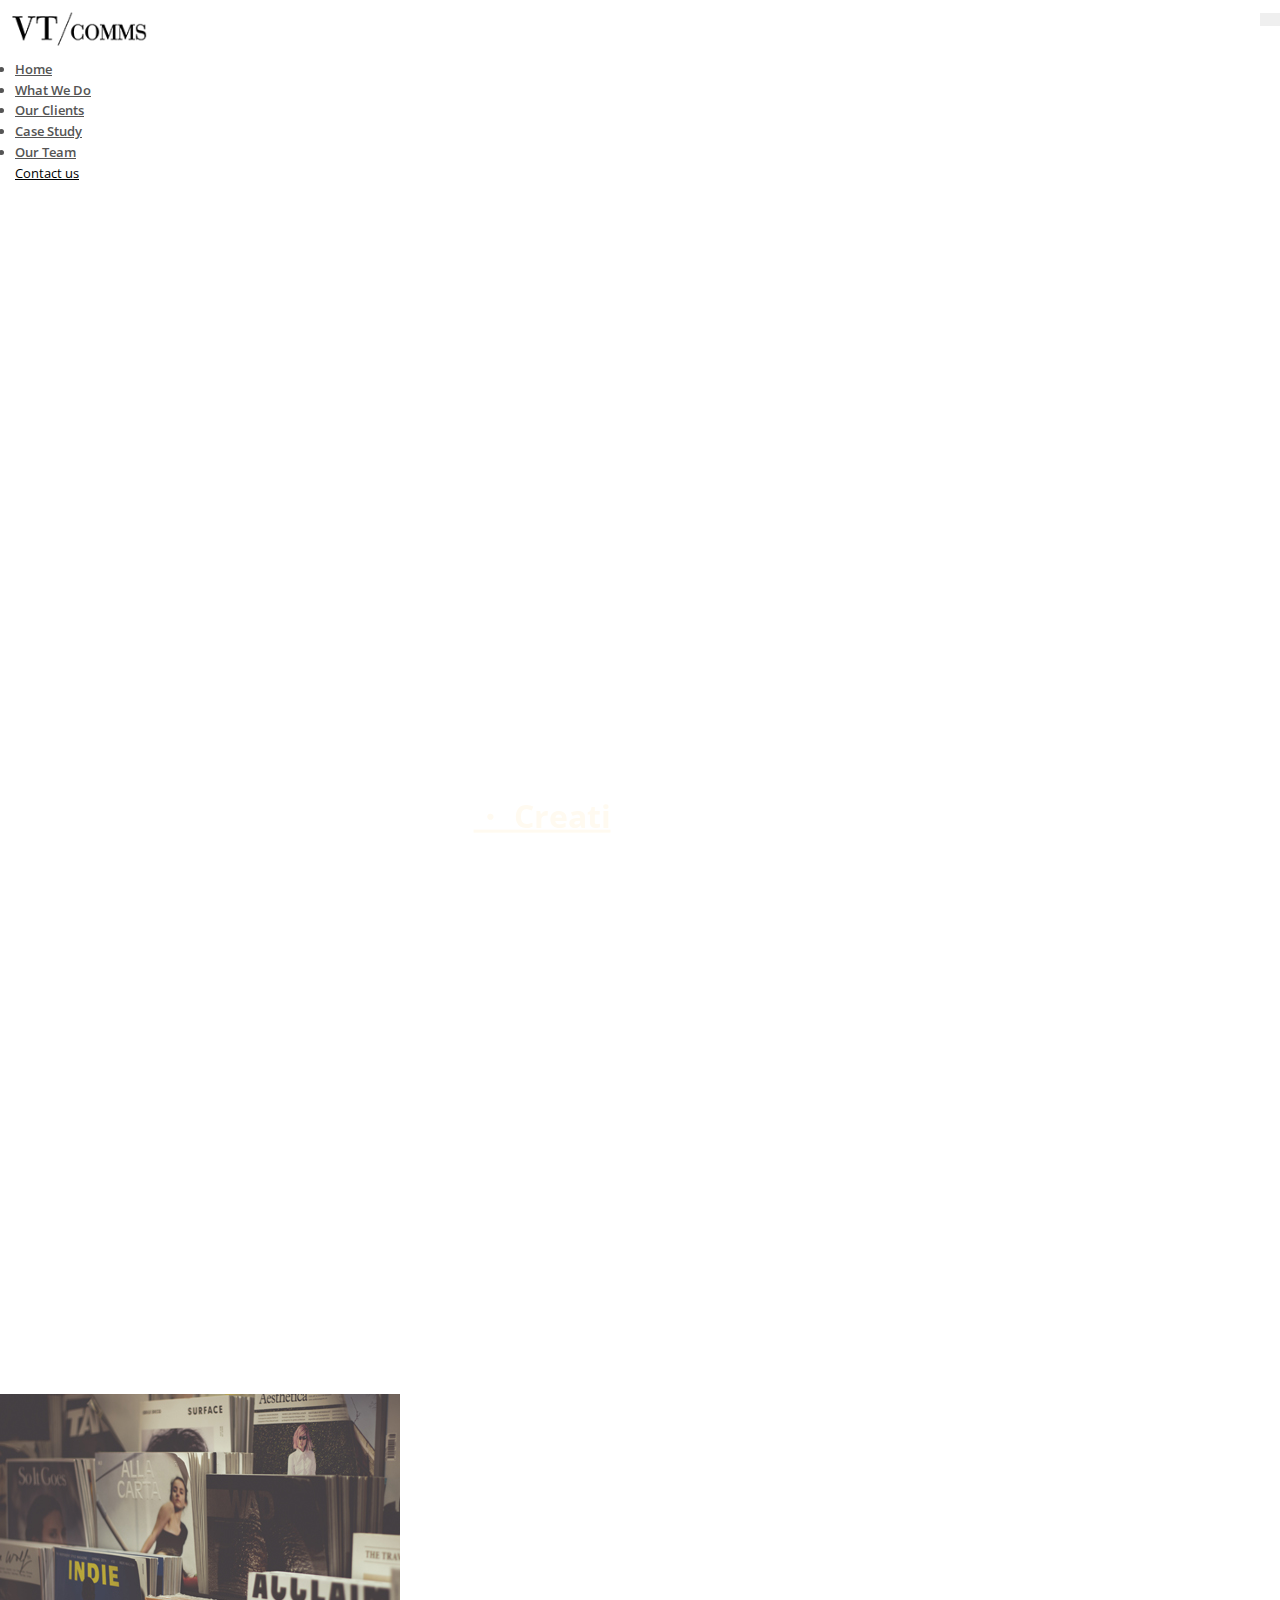
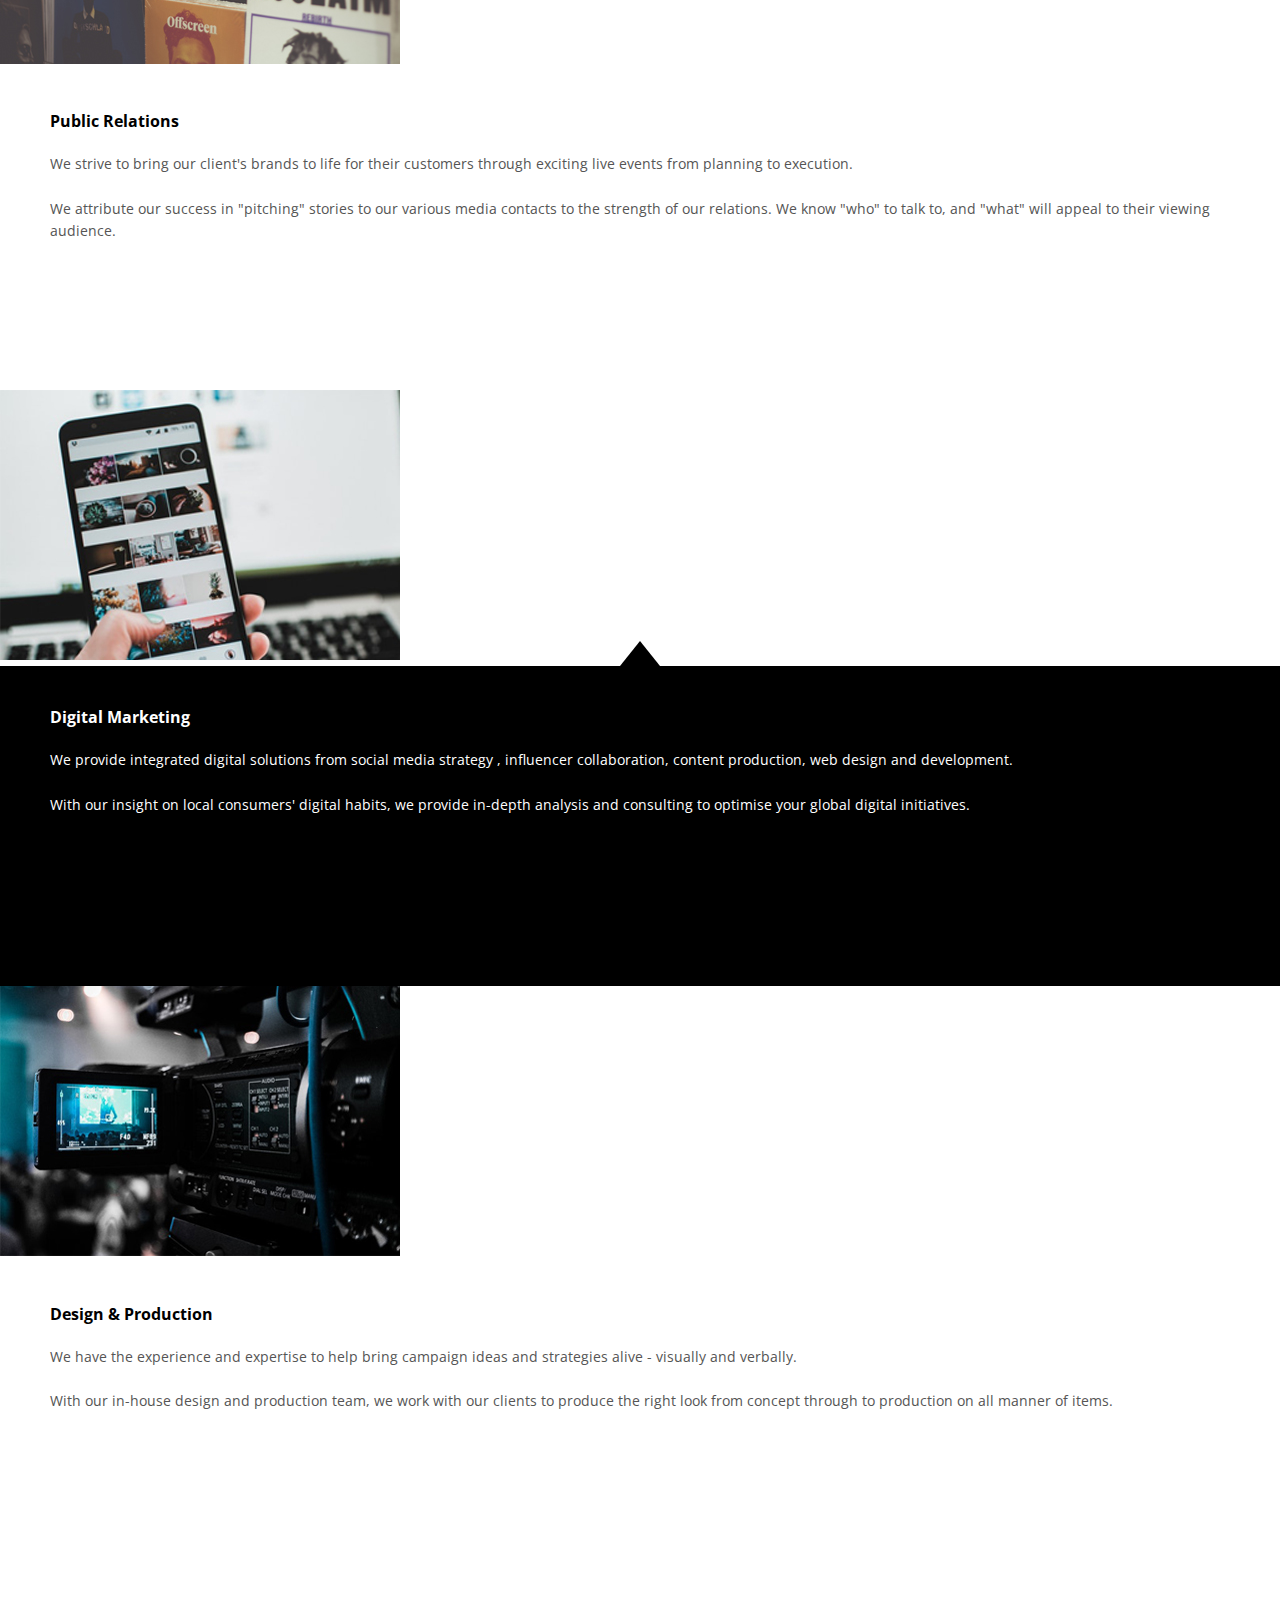
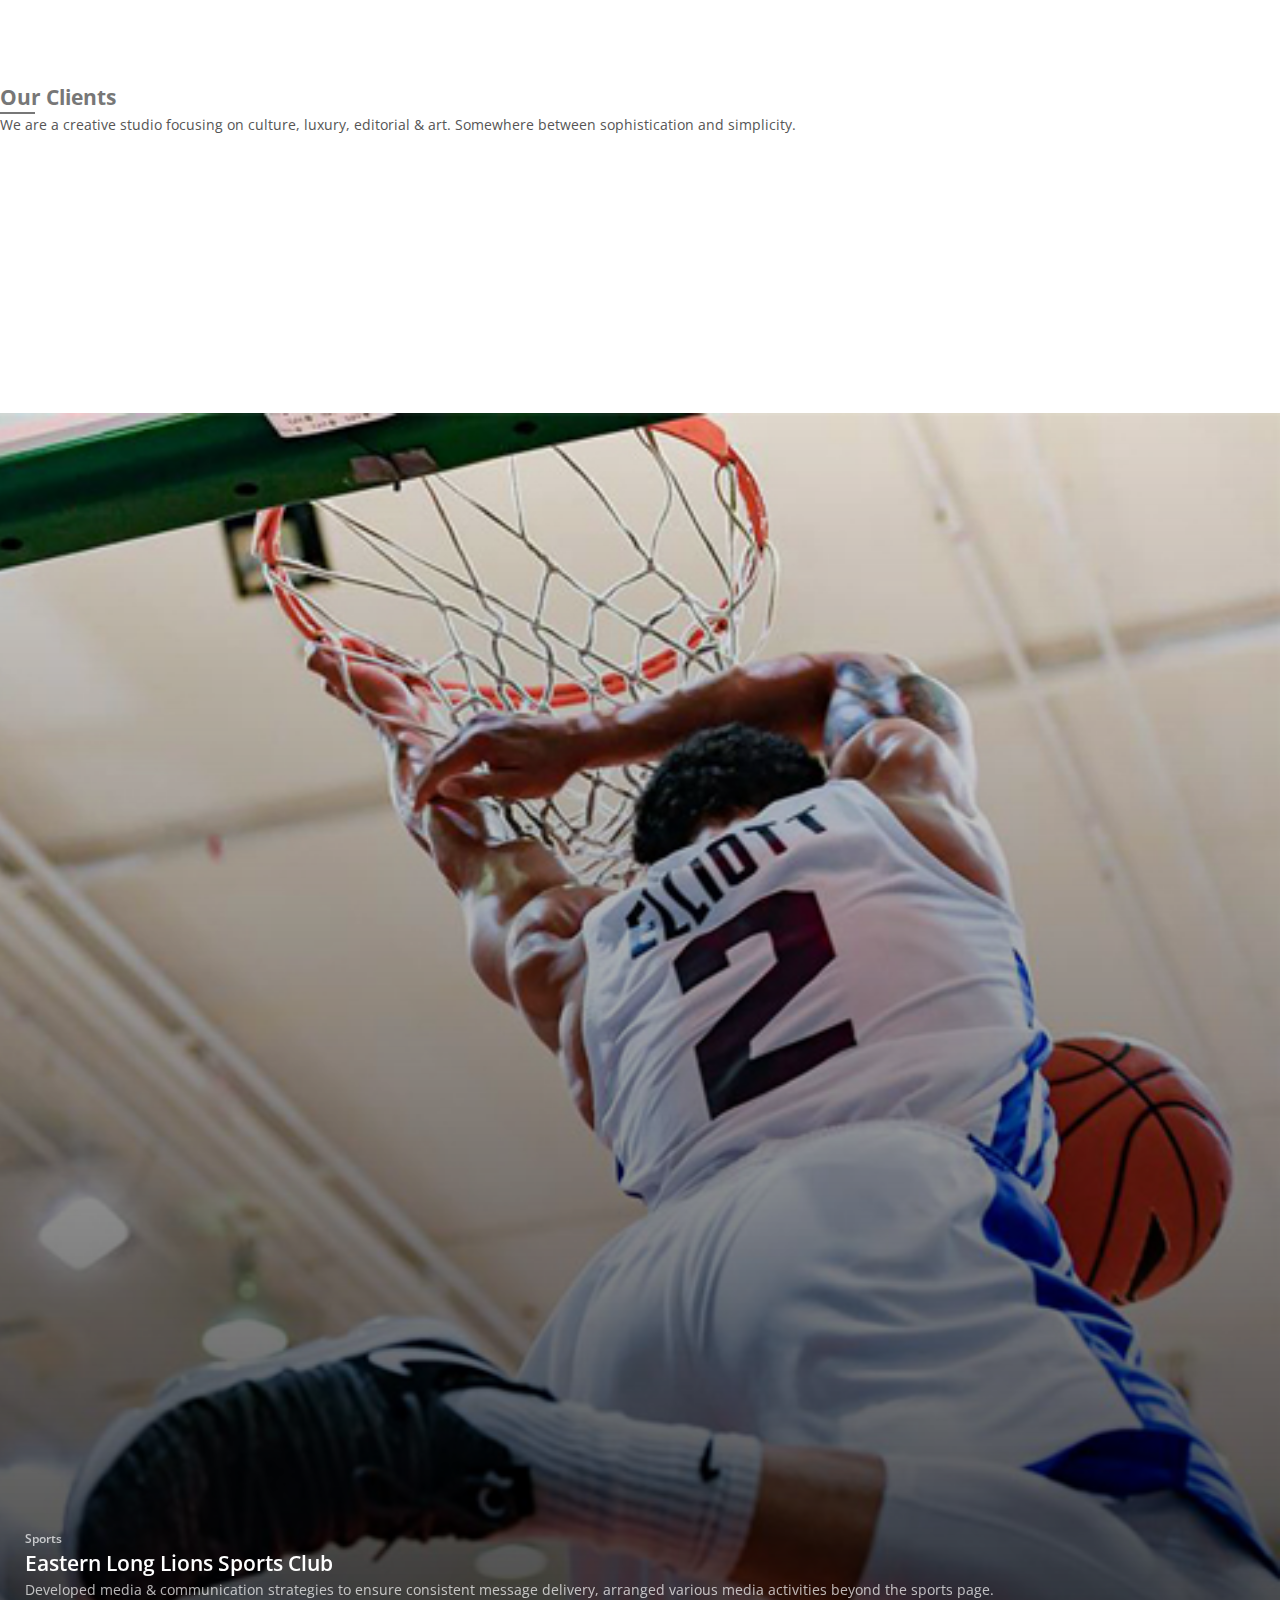
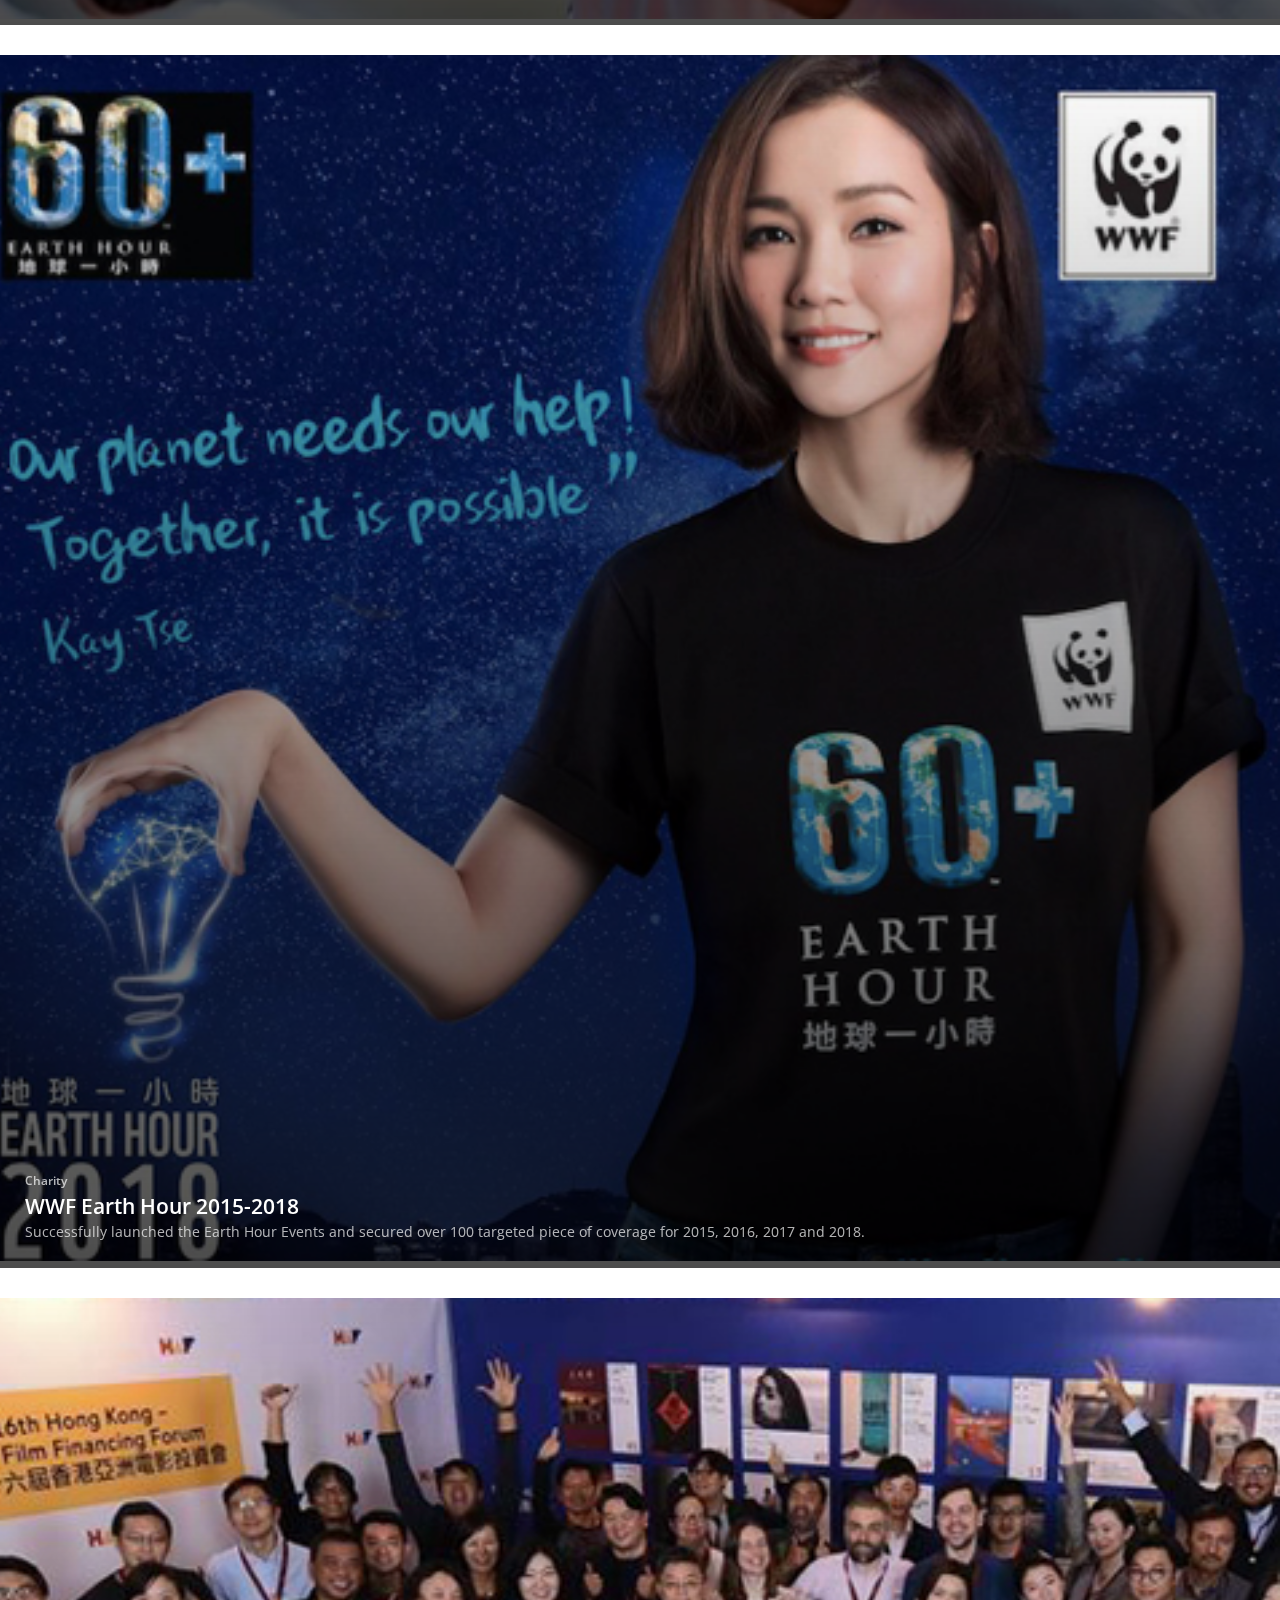
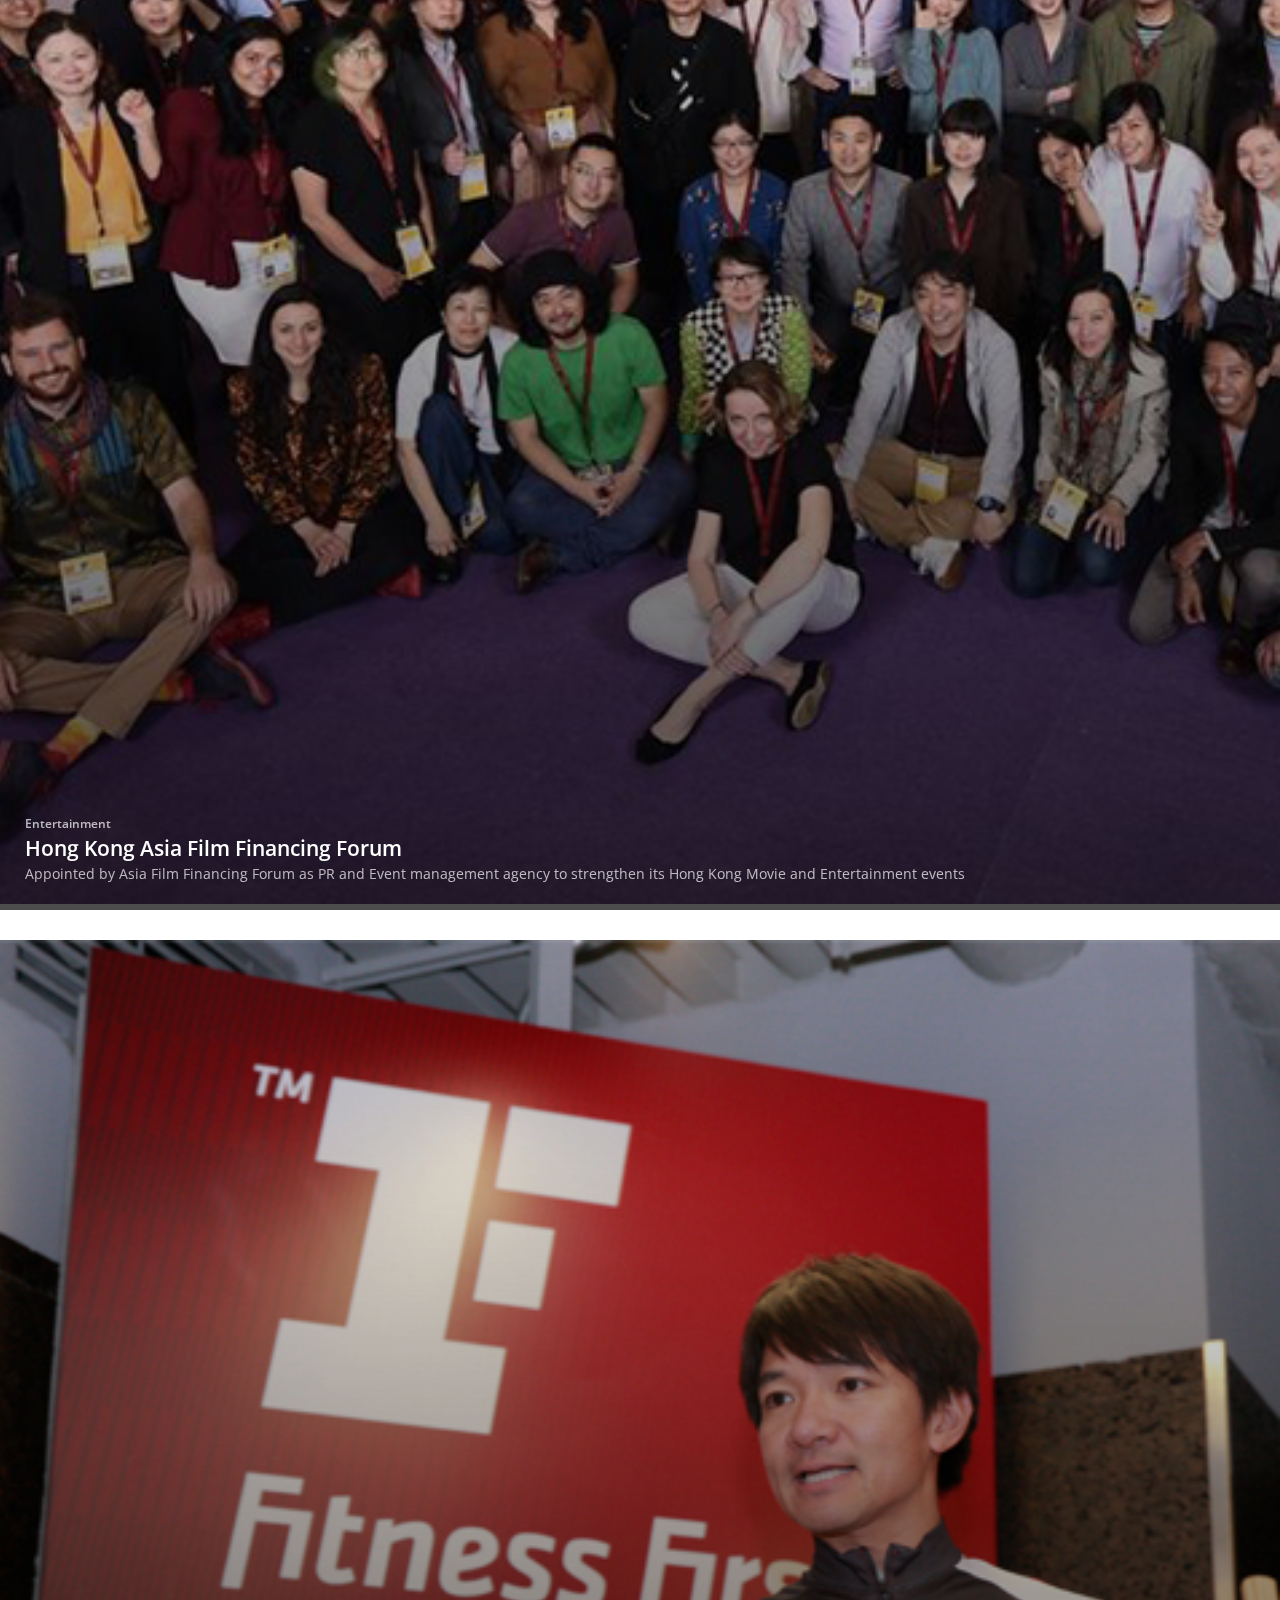
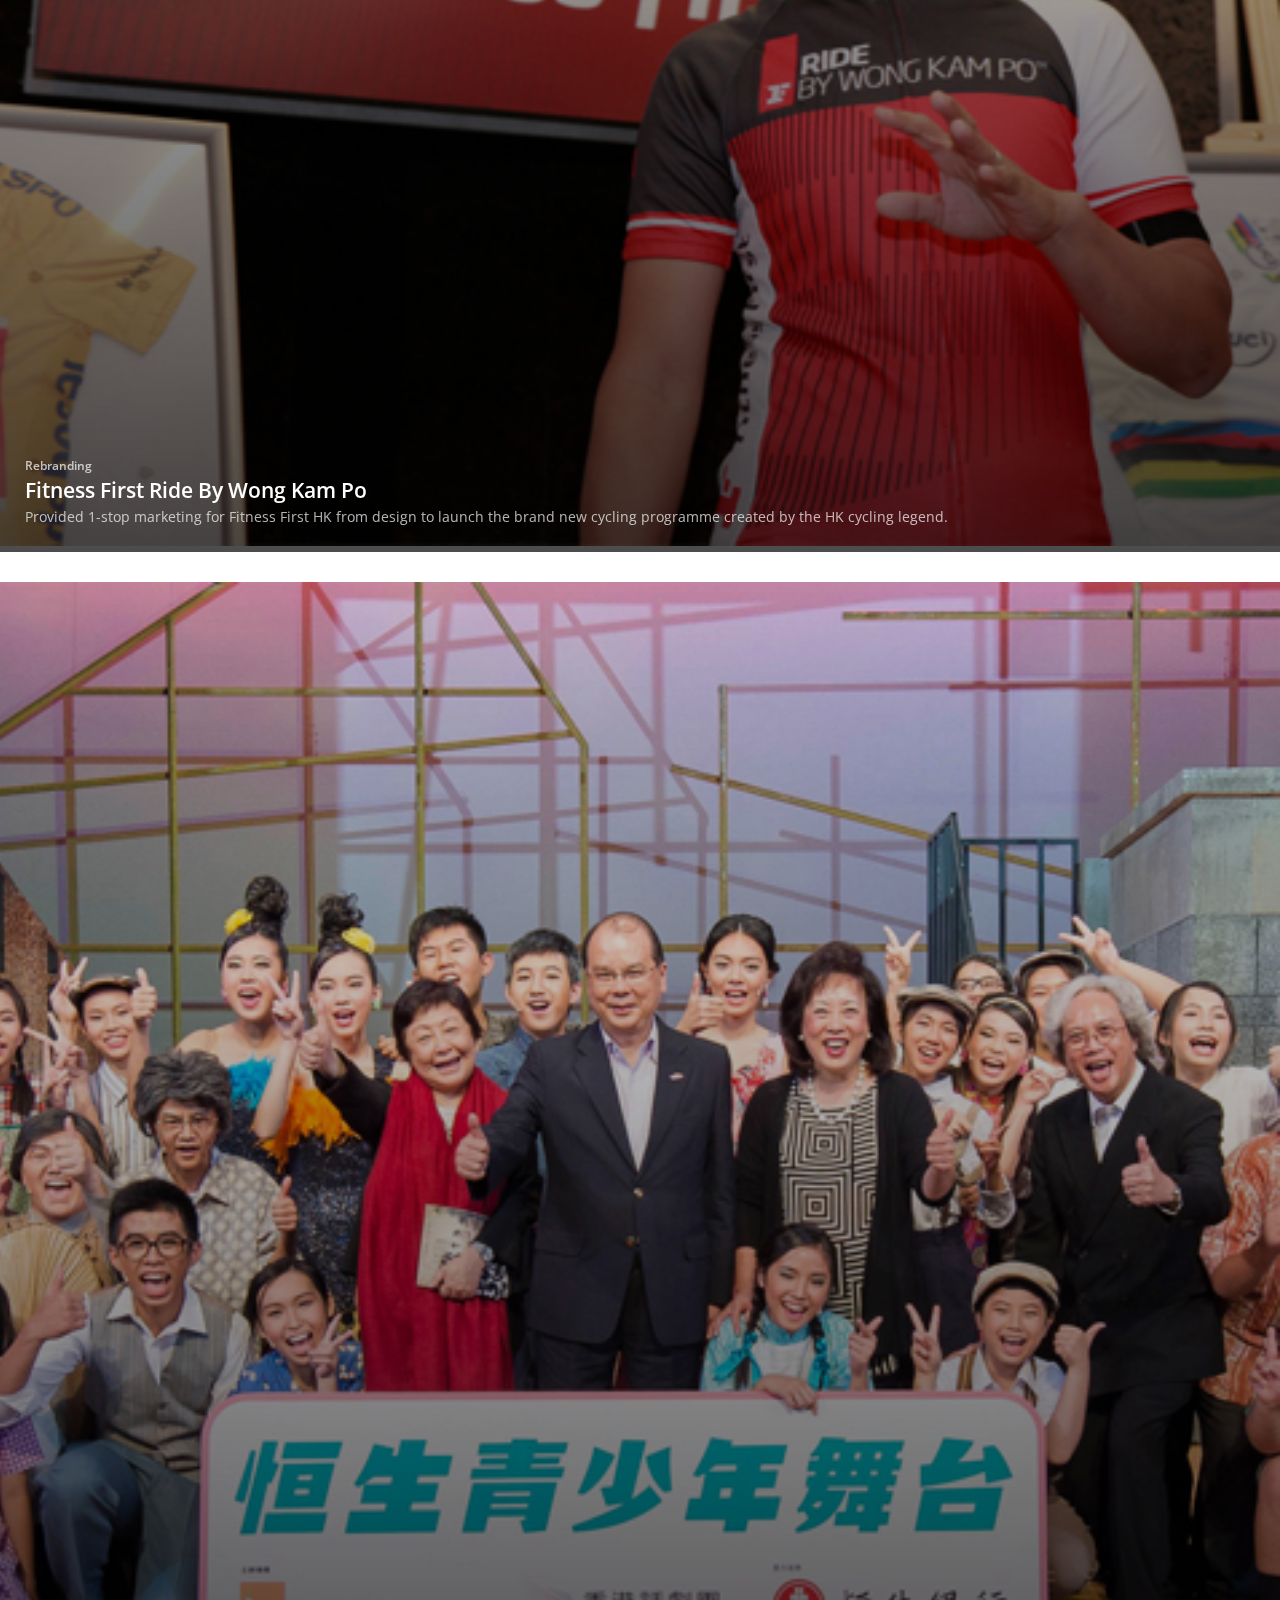
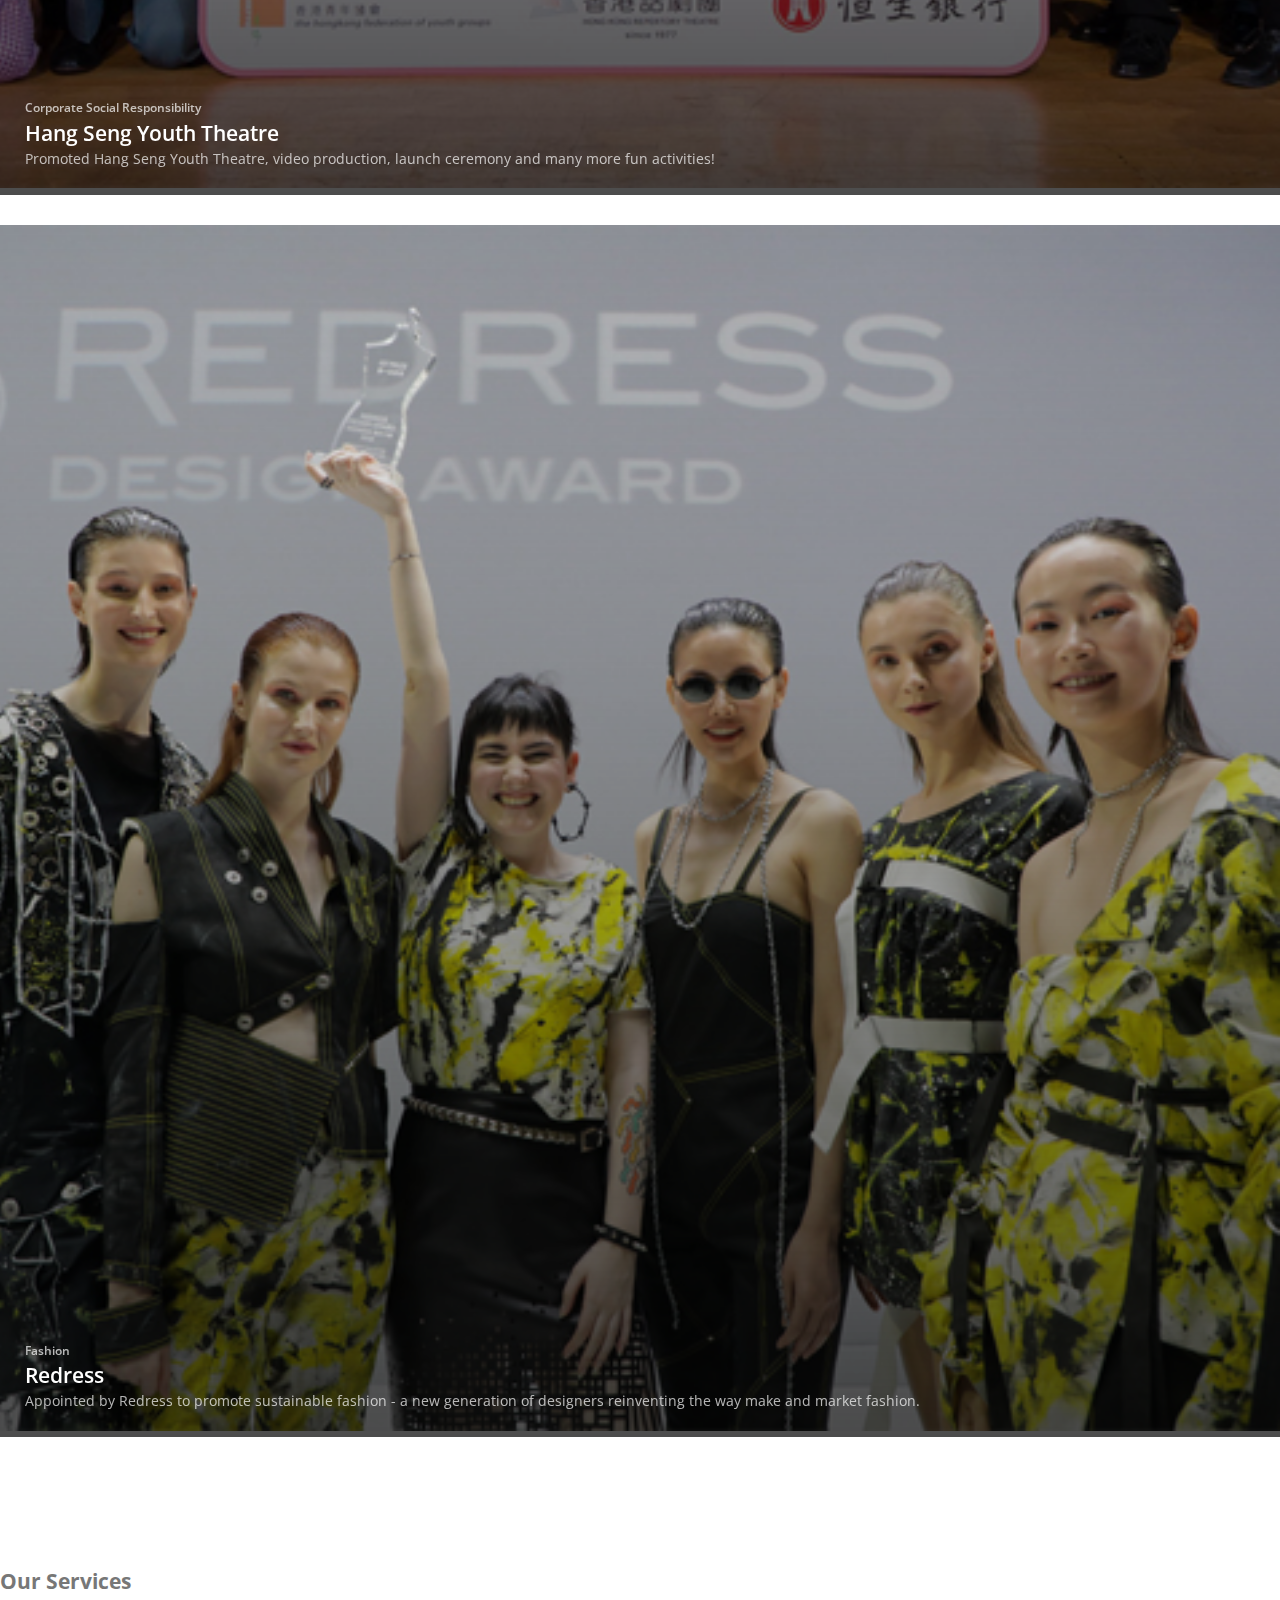
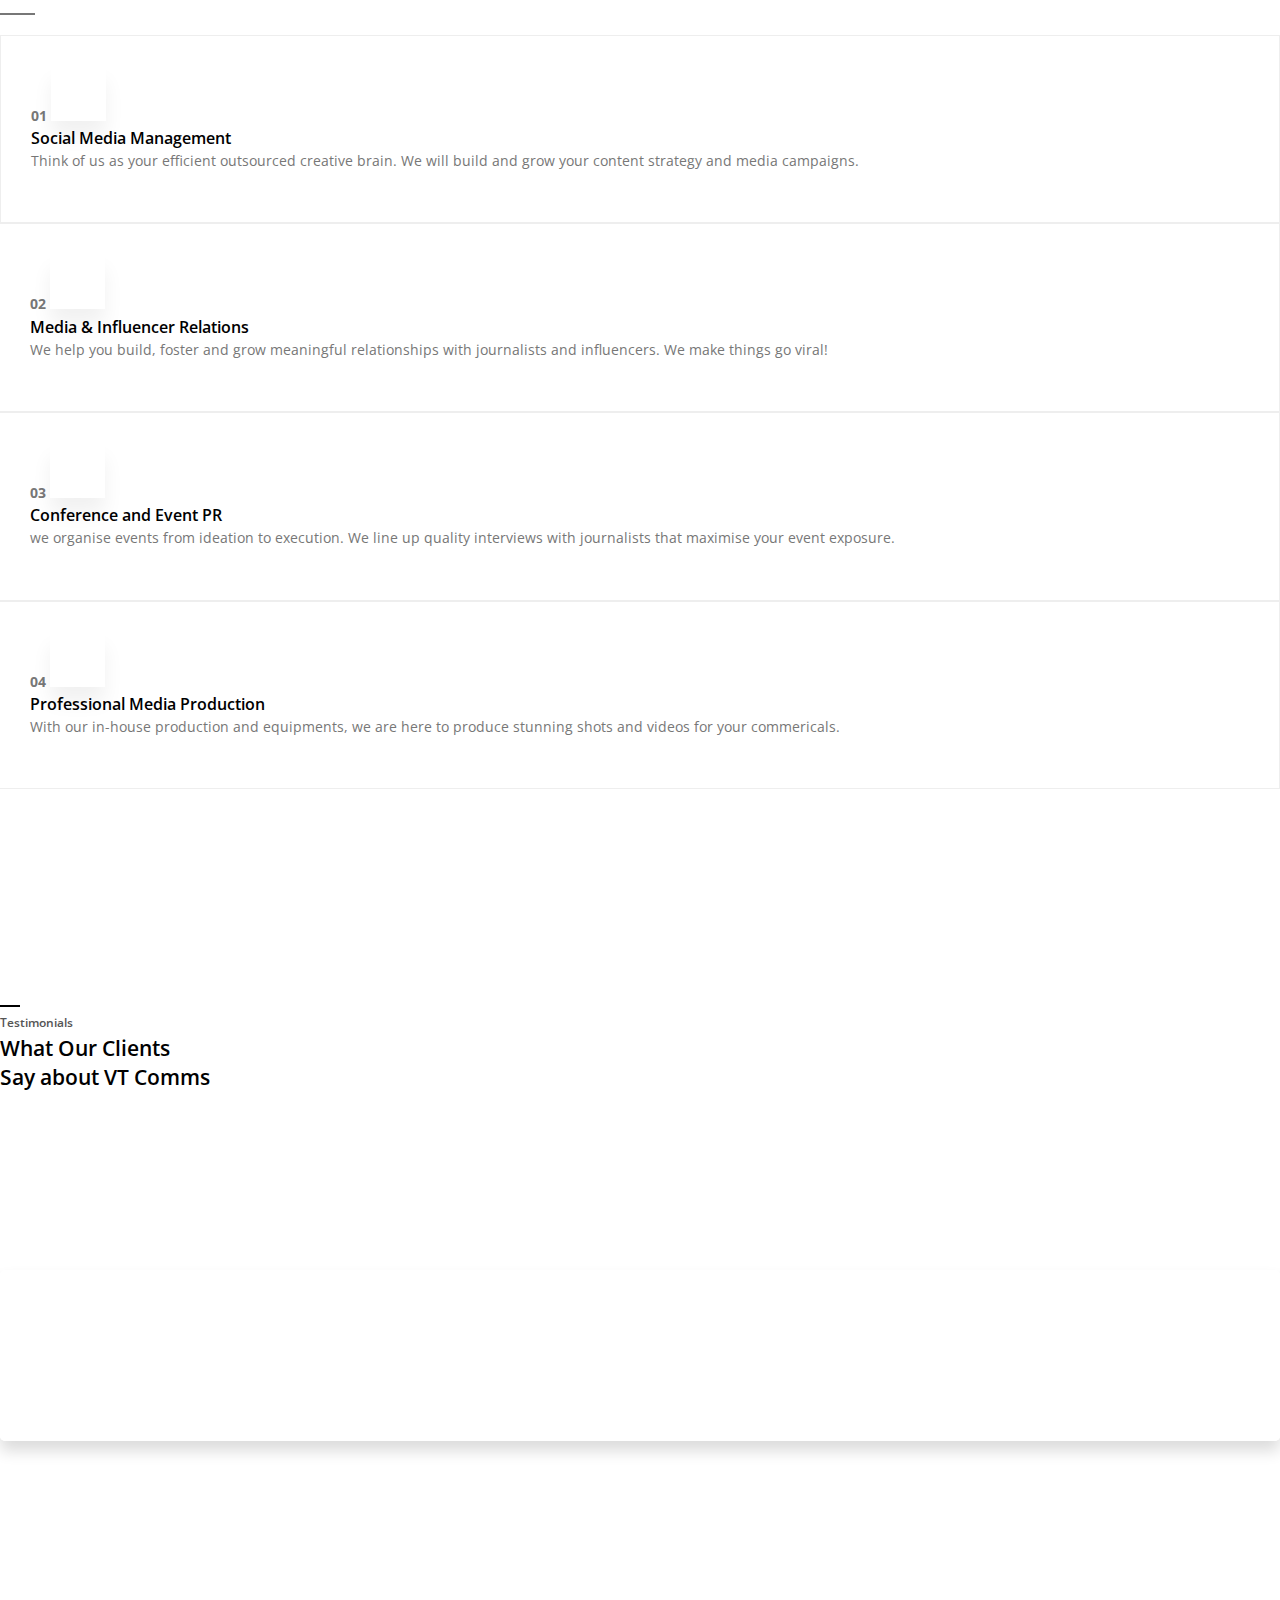
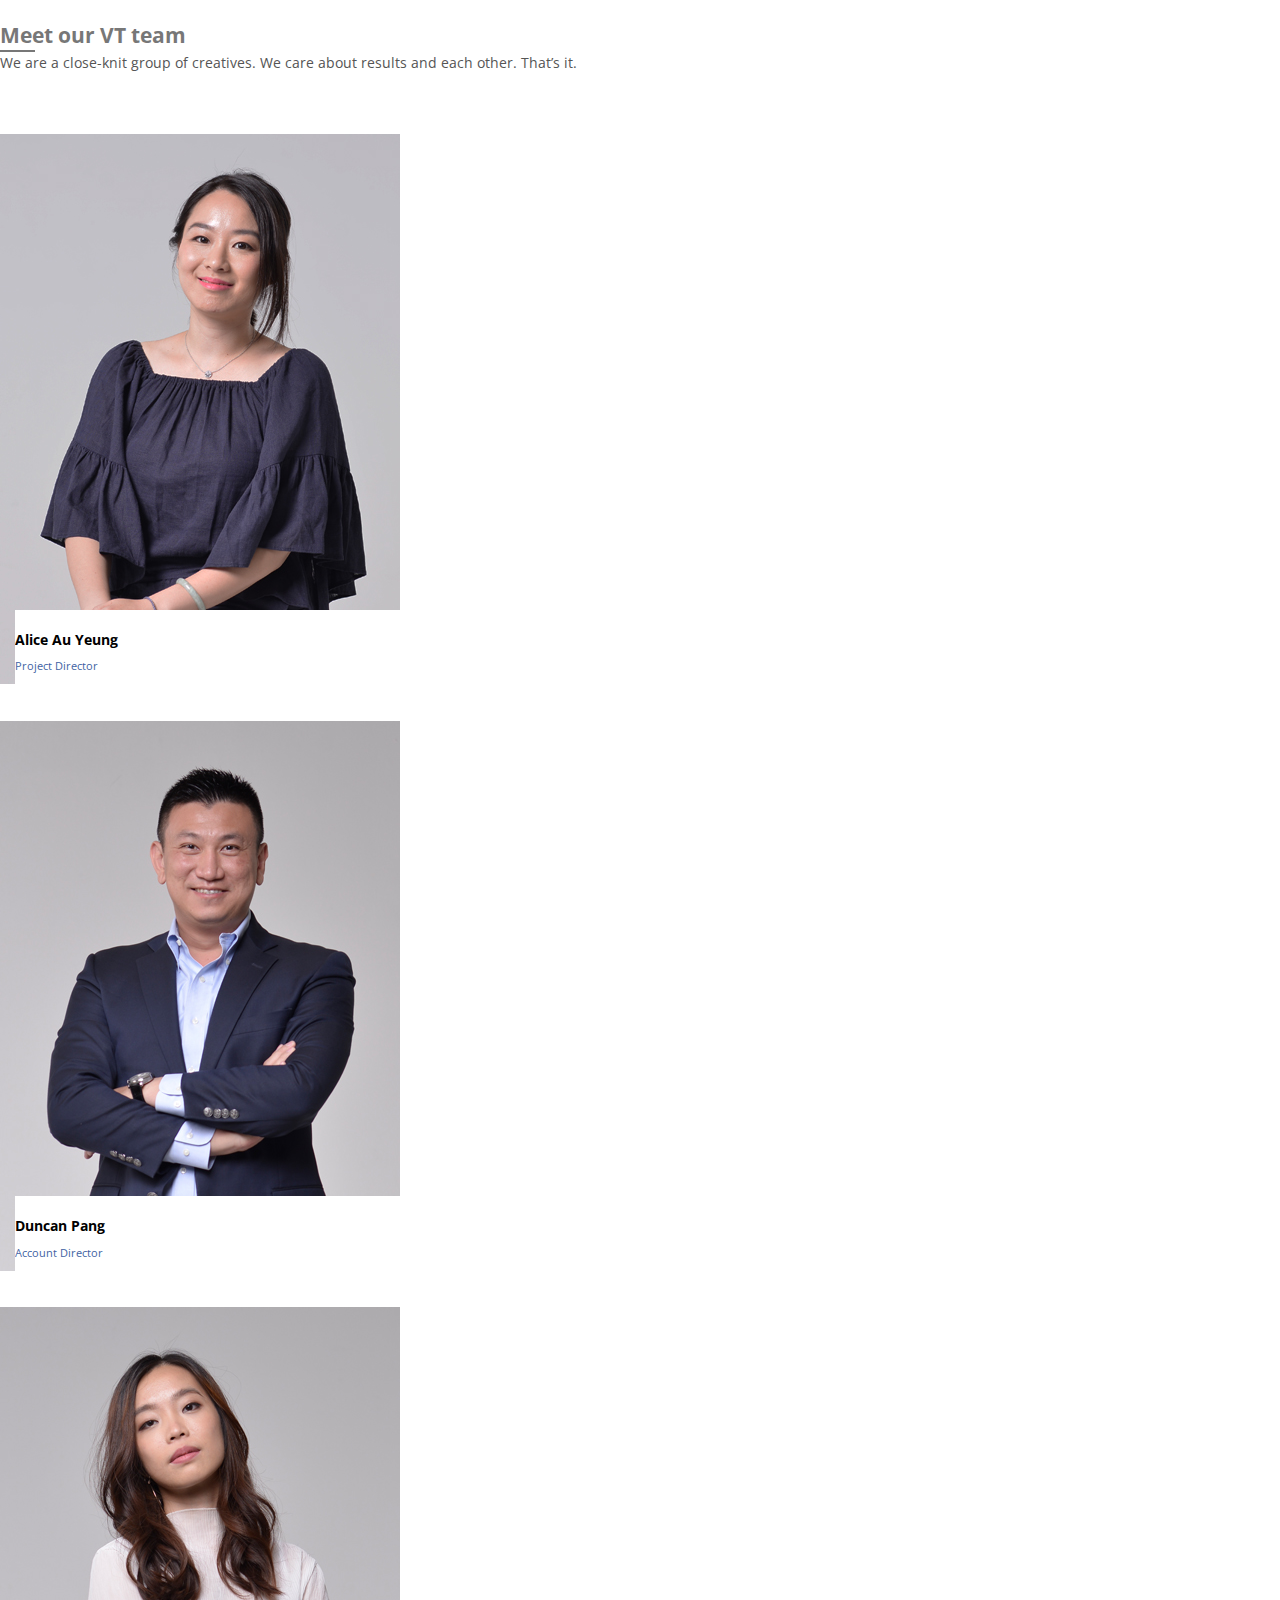
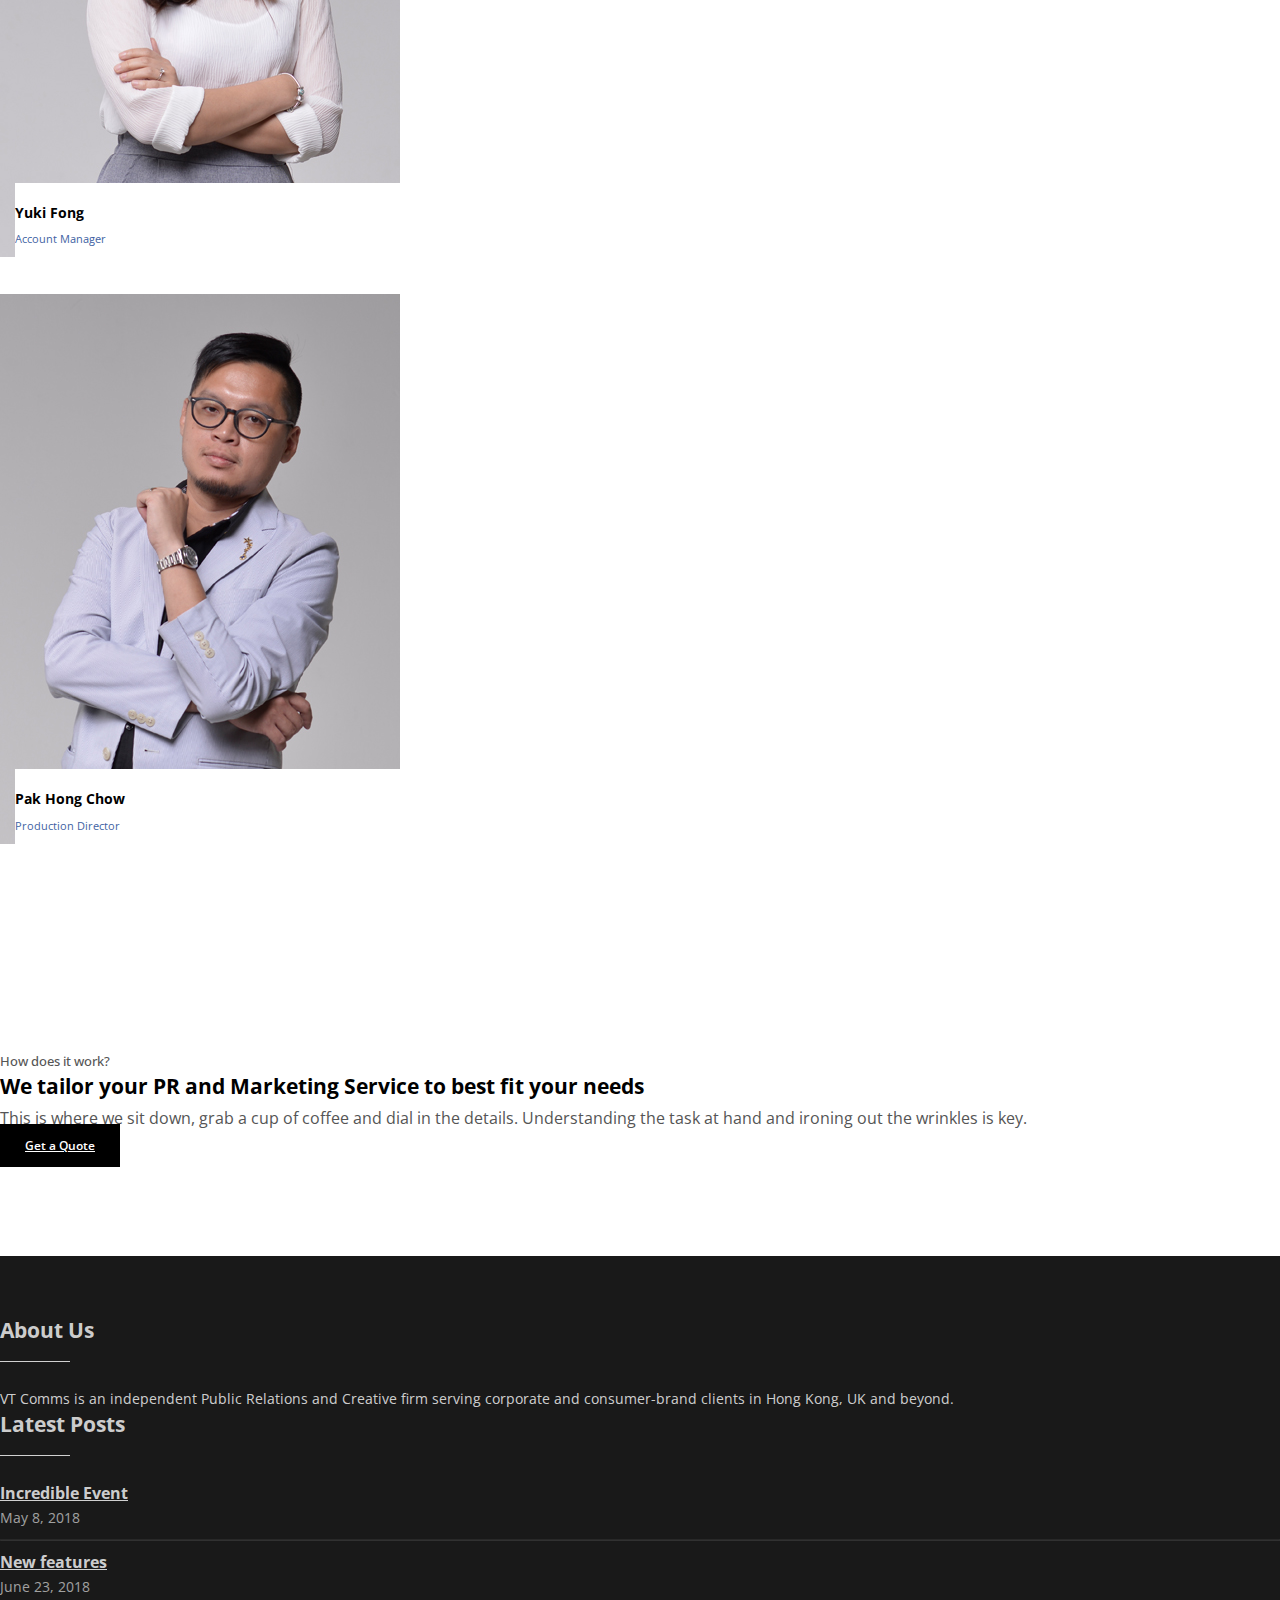
==== commit 5138b56b: "Fix: contact us target" ====
--- a/index.html
+++ b/index.html
@@ -102,7 +102,7 @@
 <!-- End Navigation -->
 
             <div class="d-inline-block g-hidden-xs-down g-pos-rel g-valign-middle g-pl-30 g-pl-0--lg">
-              <a class="btn u-btn-outline-black g-font-size-13 text-uppercase g-py-10 g-px-15" href="#getaquote" target="_blank">Contact us</a>
+              <a class="btn u-btn-outline-black g-font-size-13 text-uppercase g-py-10 g-px-15" href="#getaquote" target="">Contact us</a>
             </div>
           </div>
         </nav>
